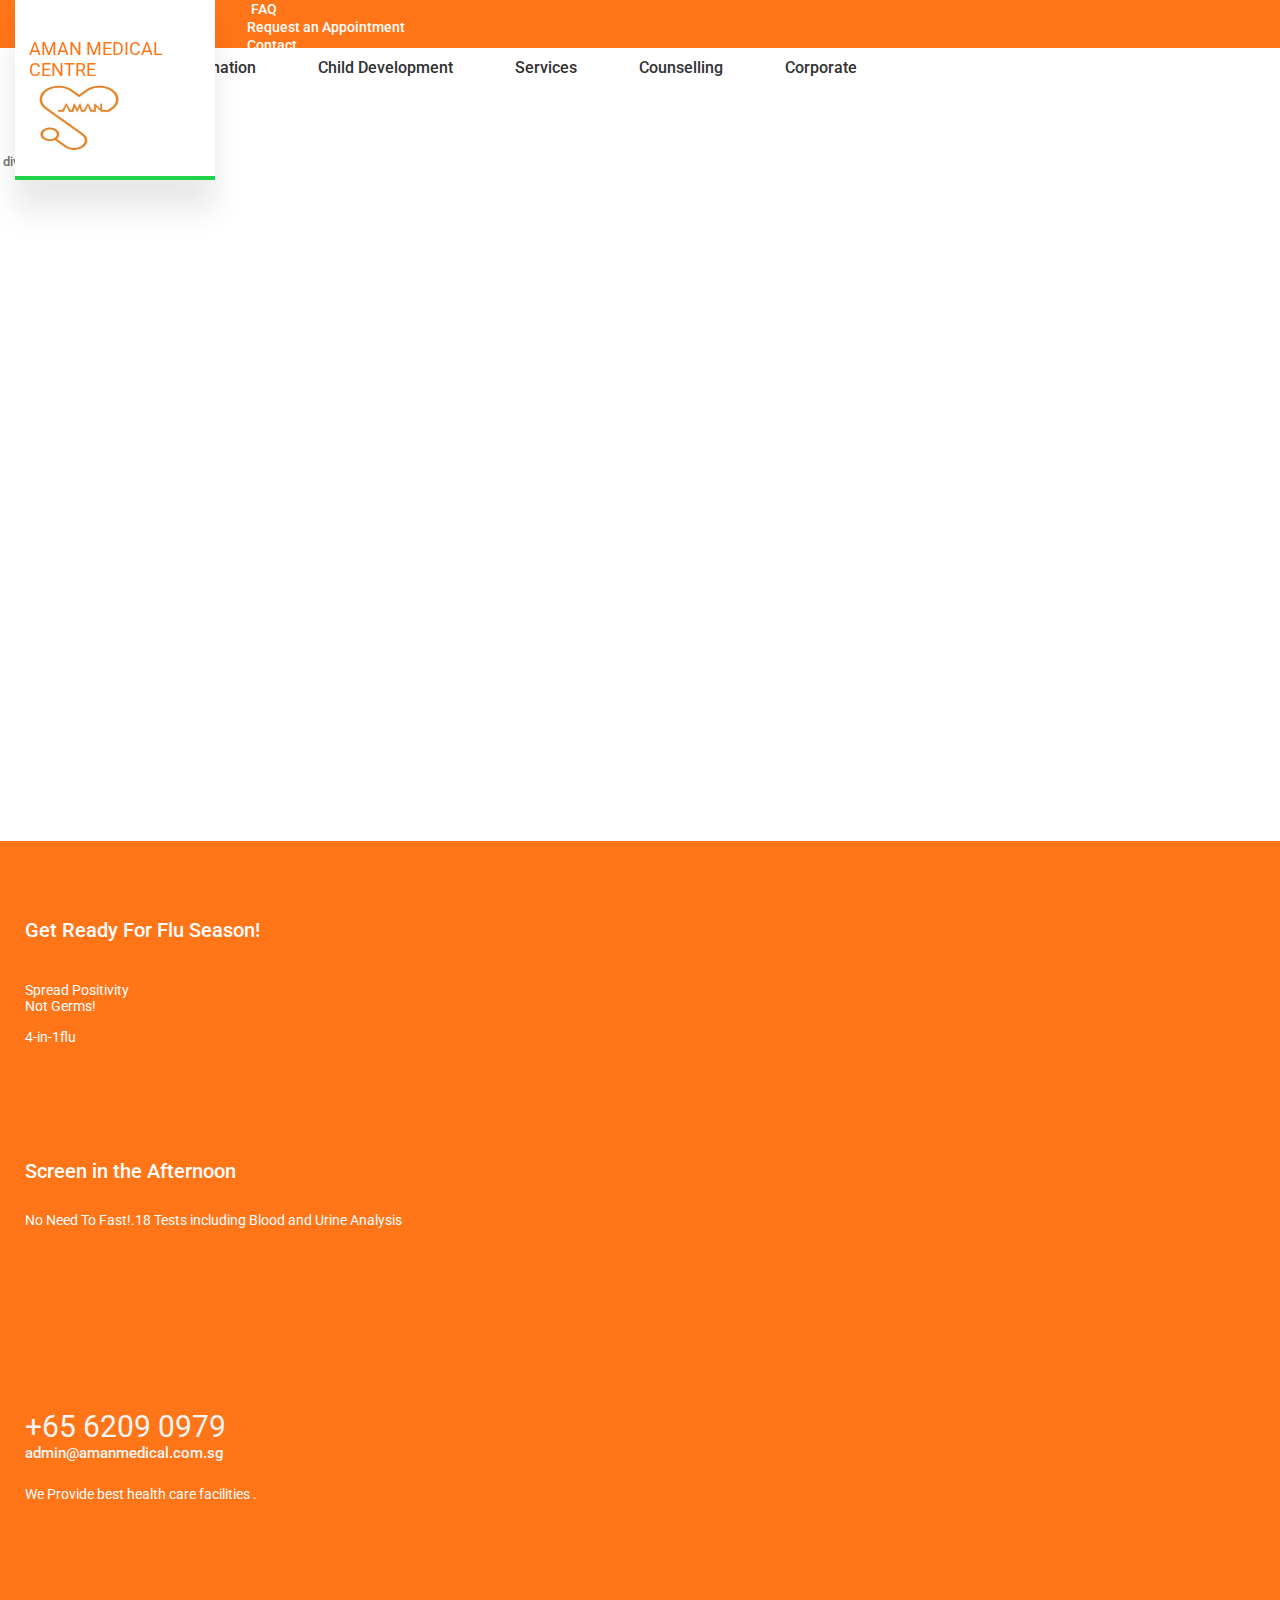
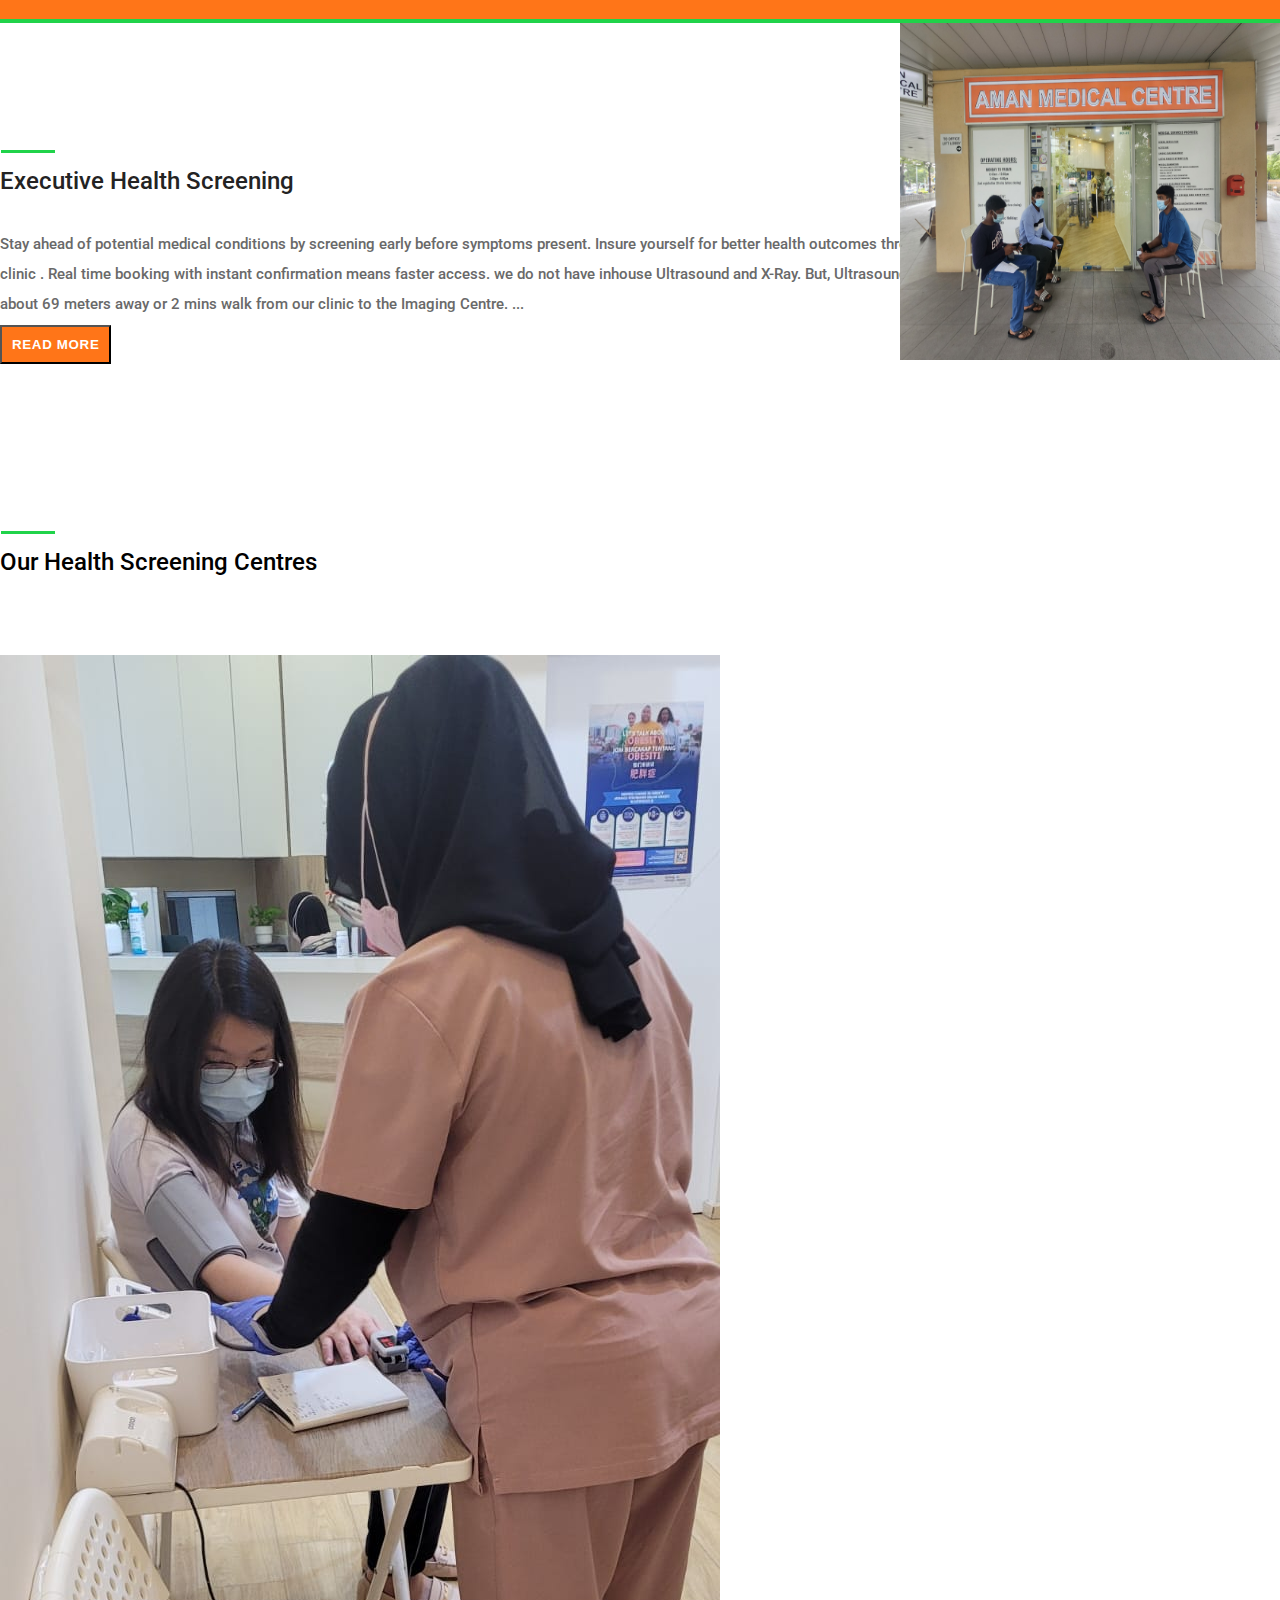
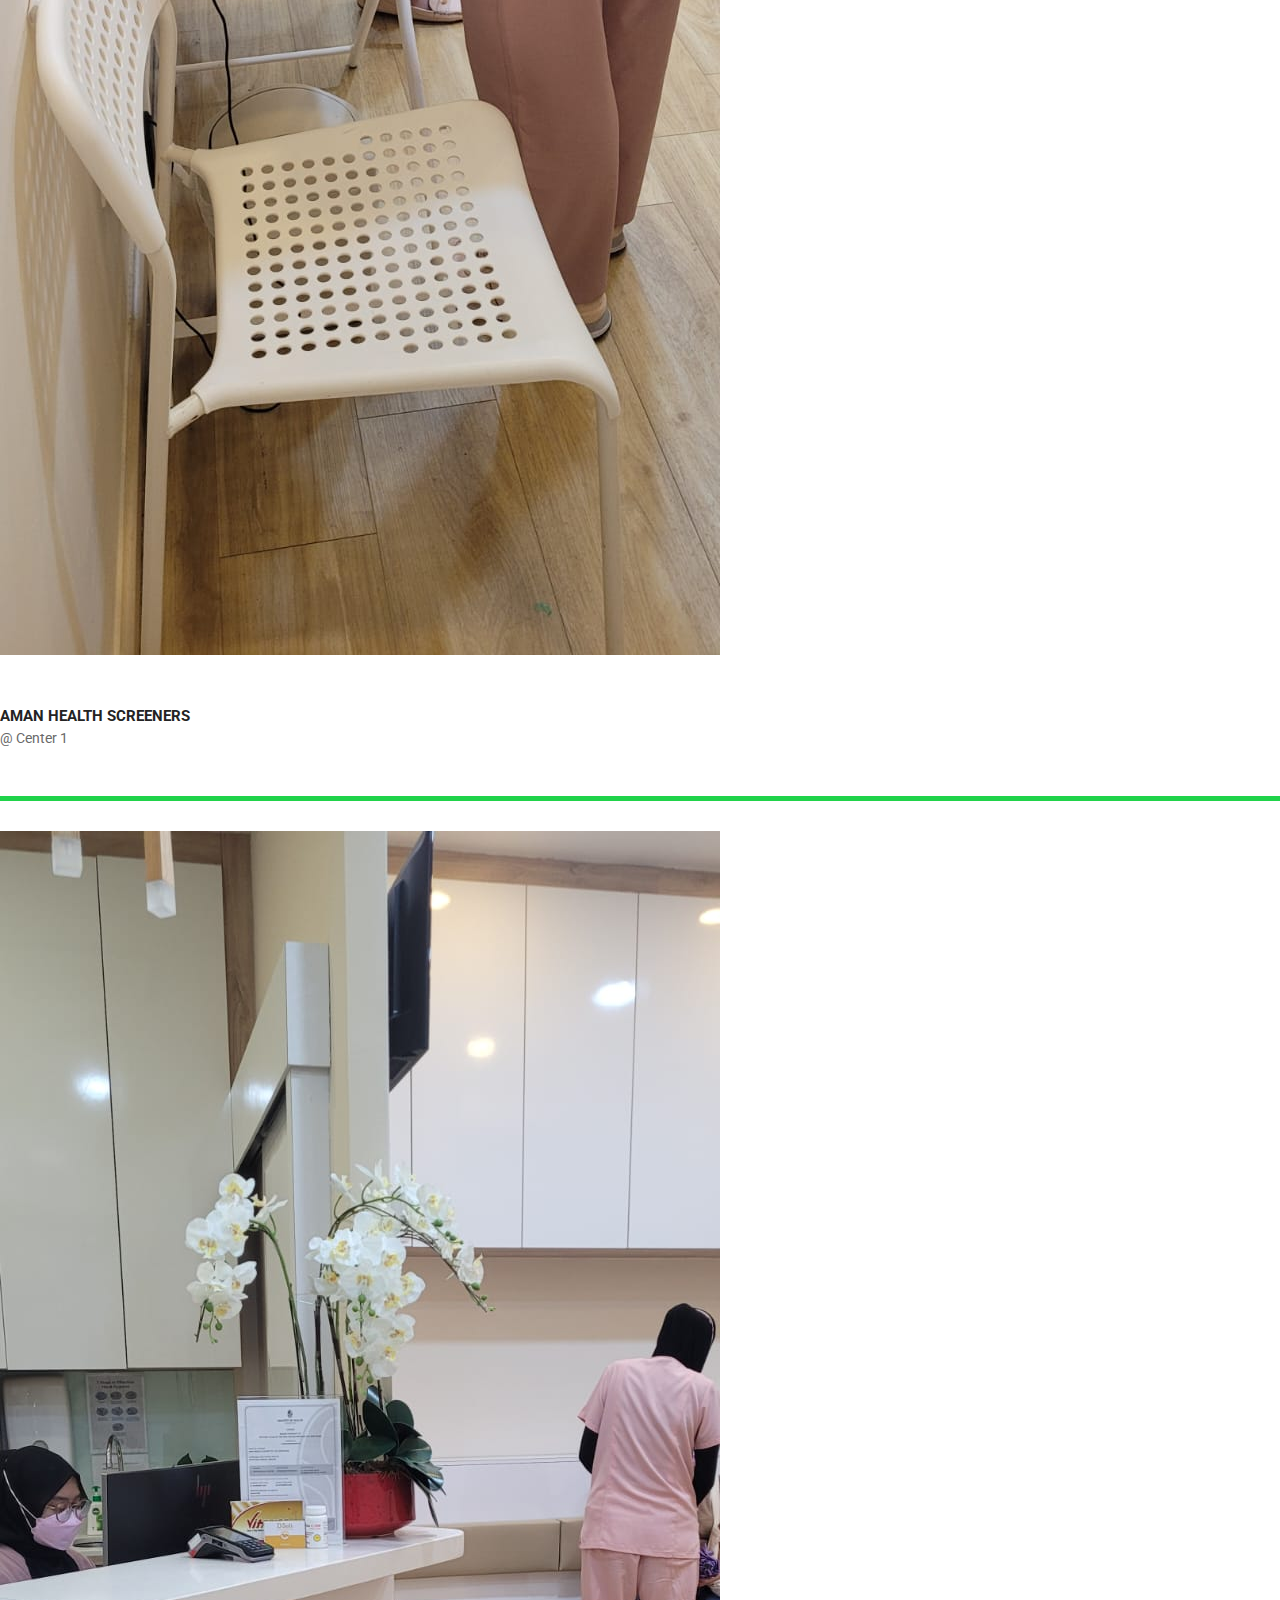
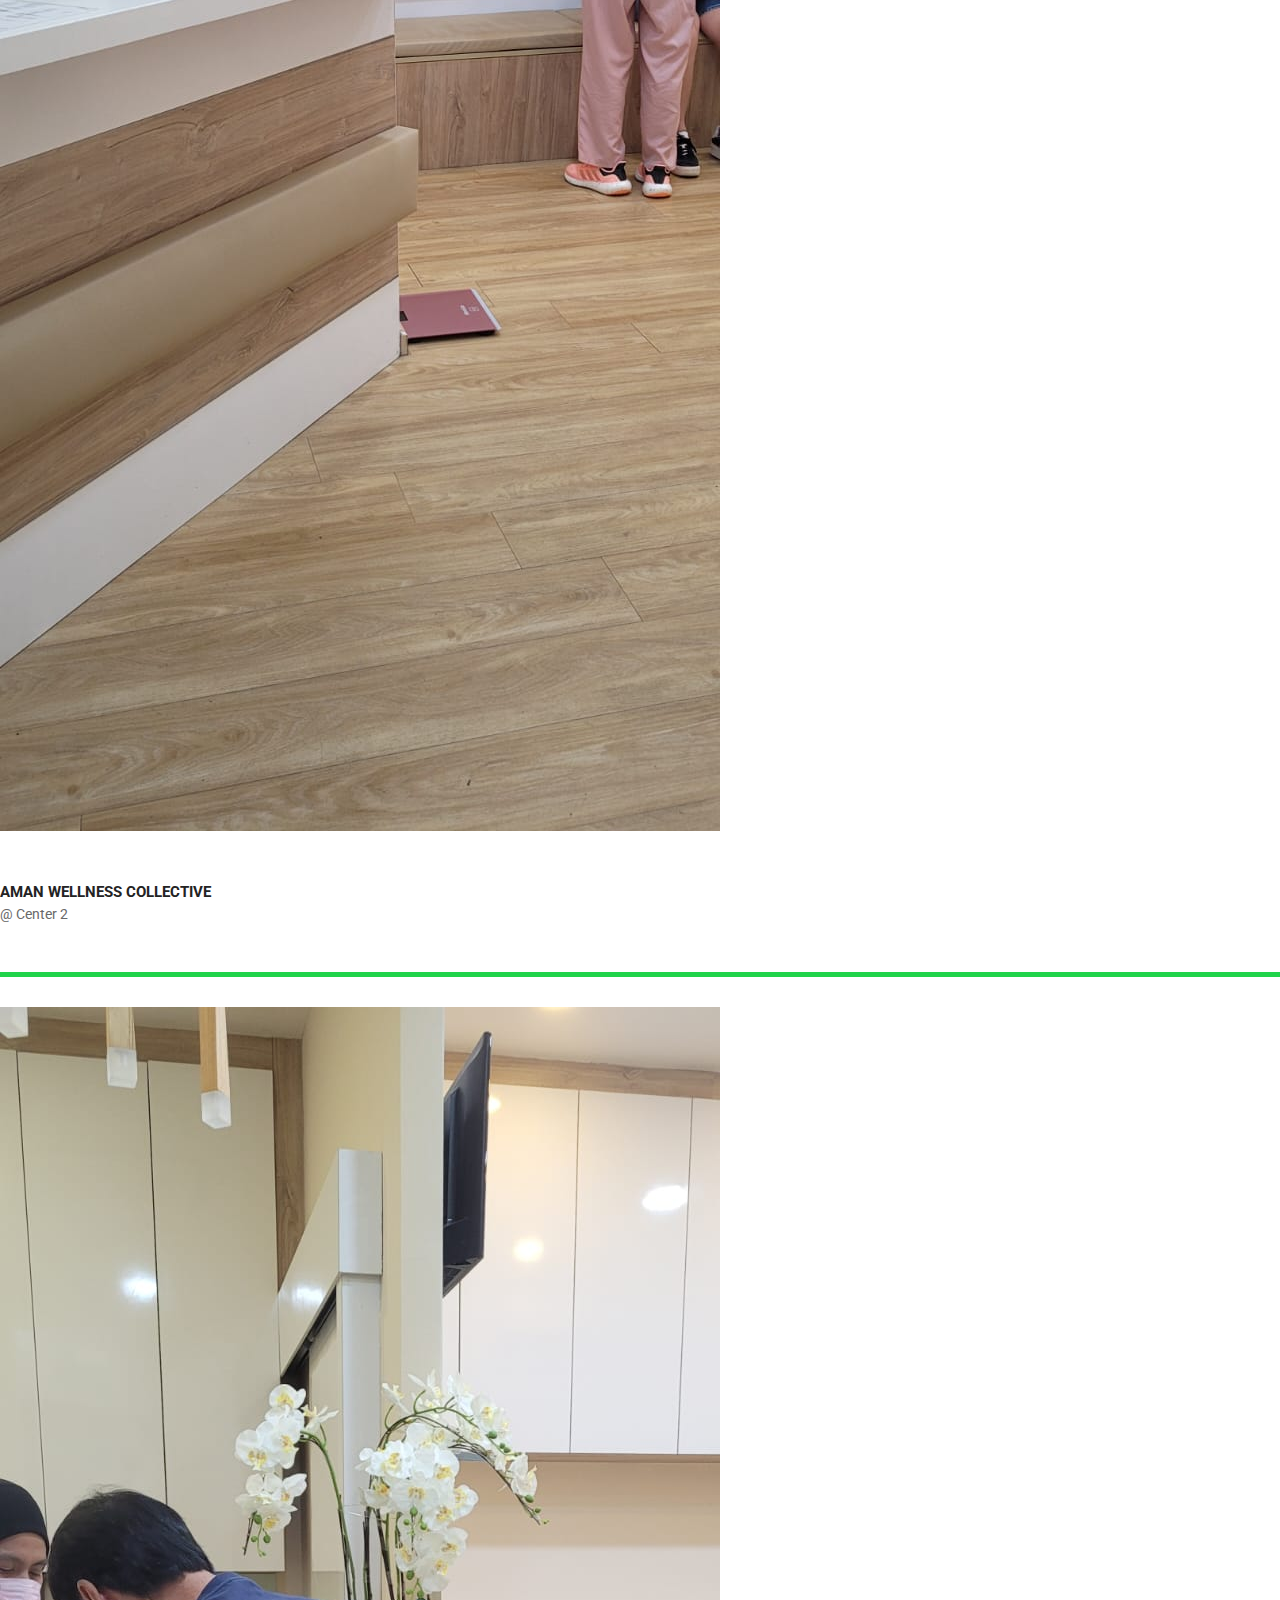
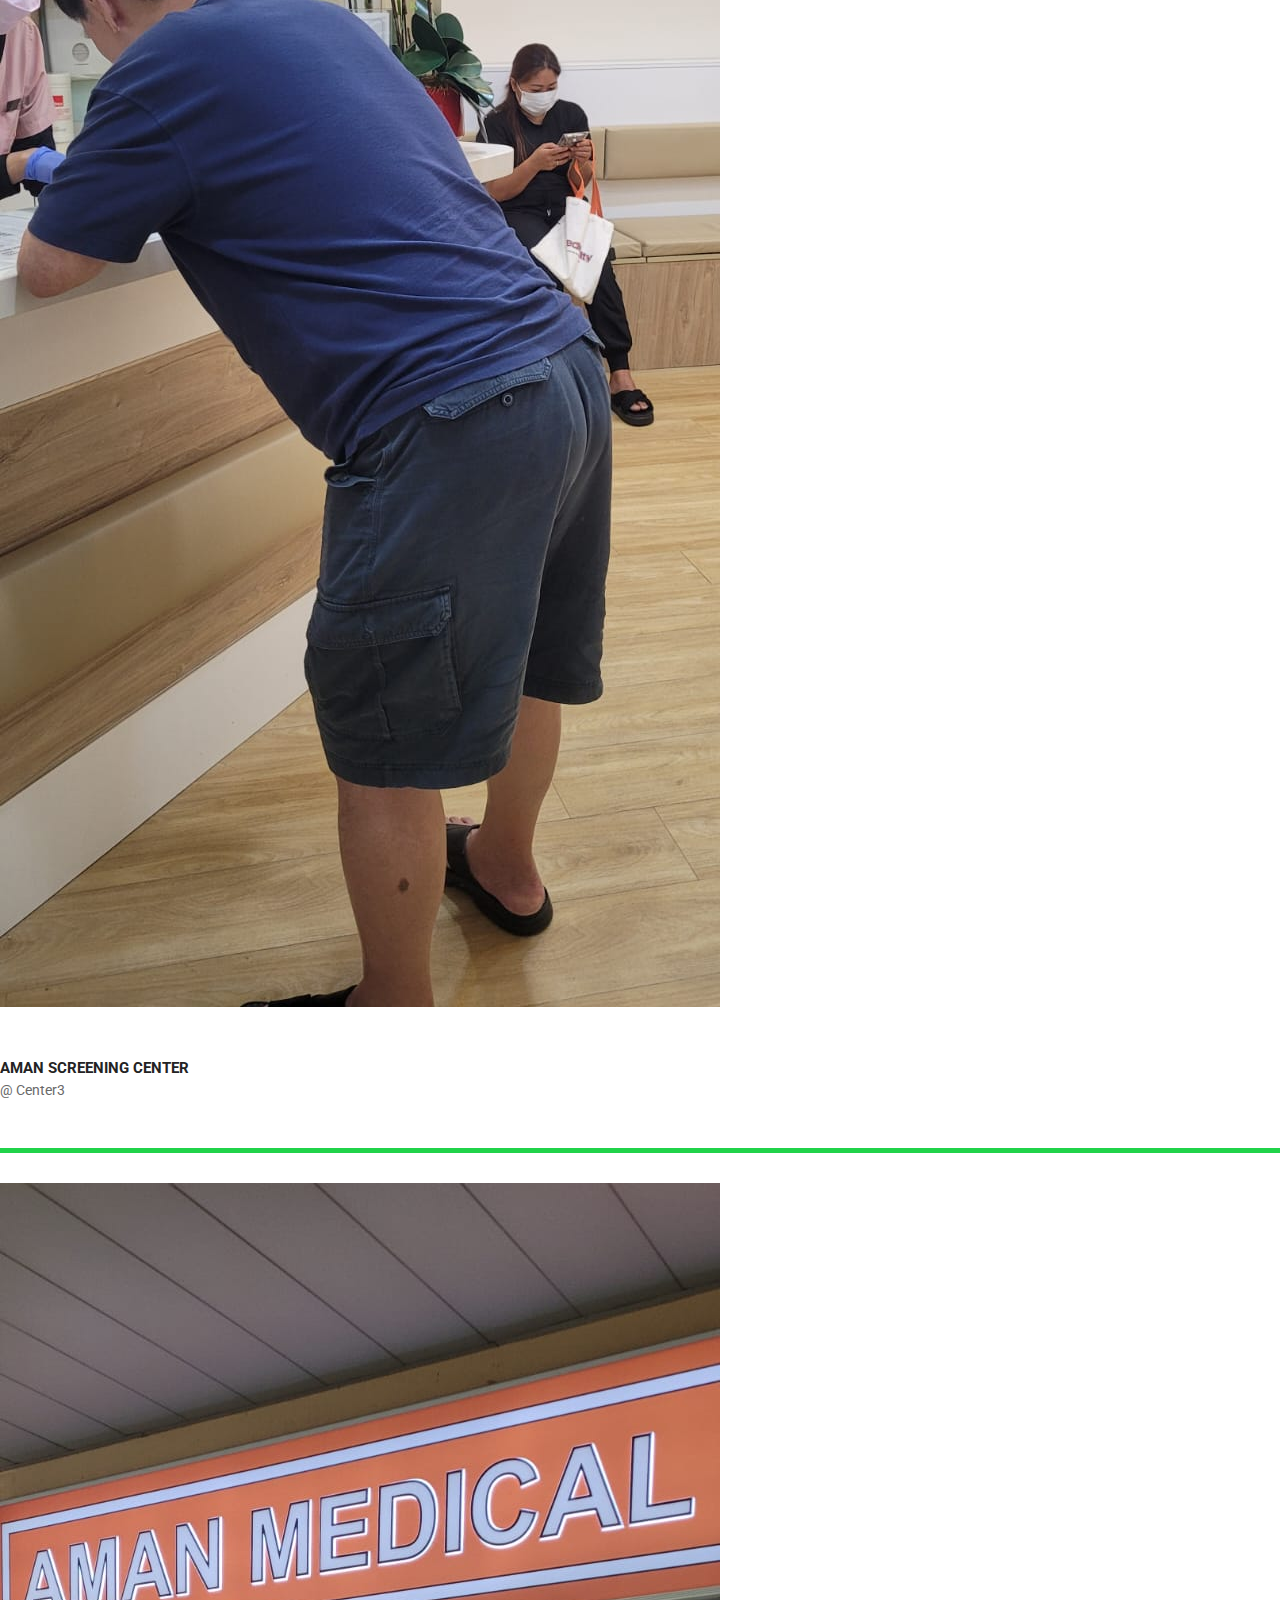
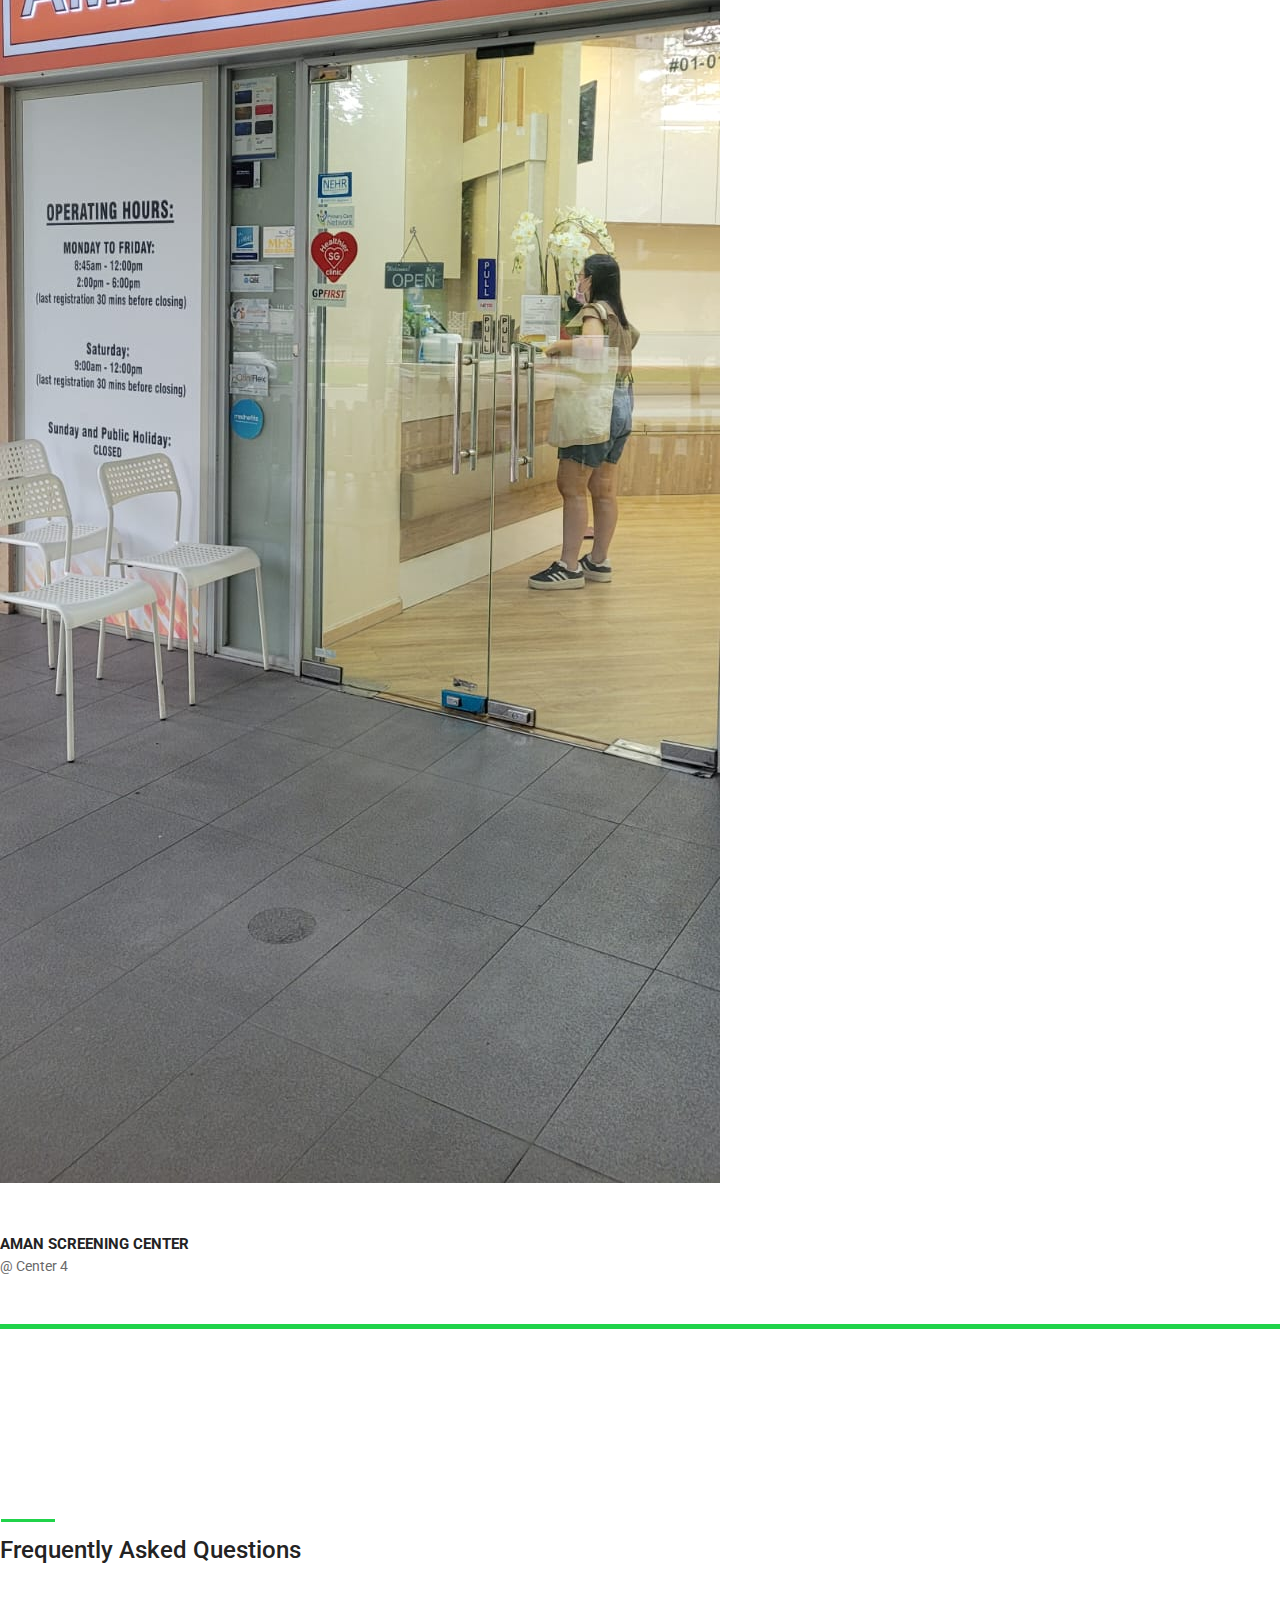
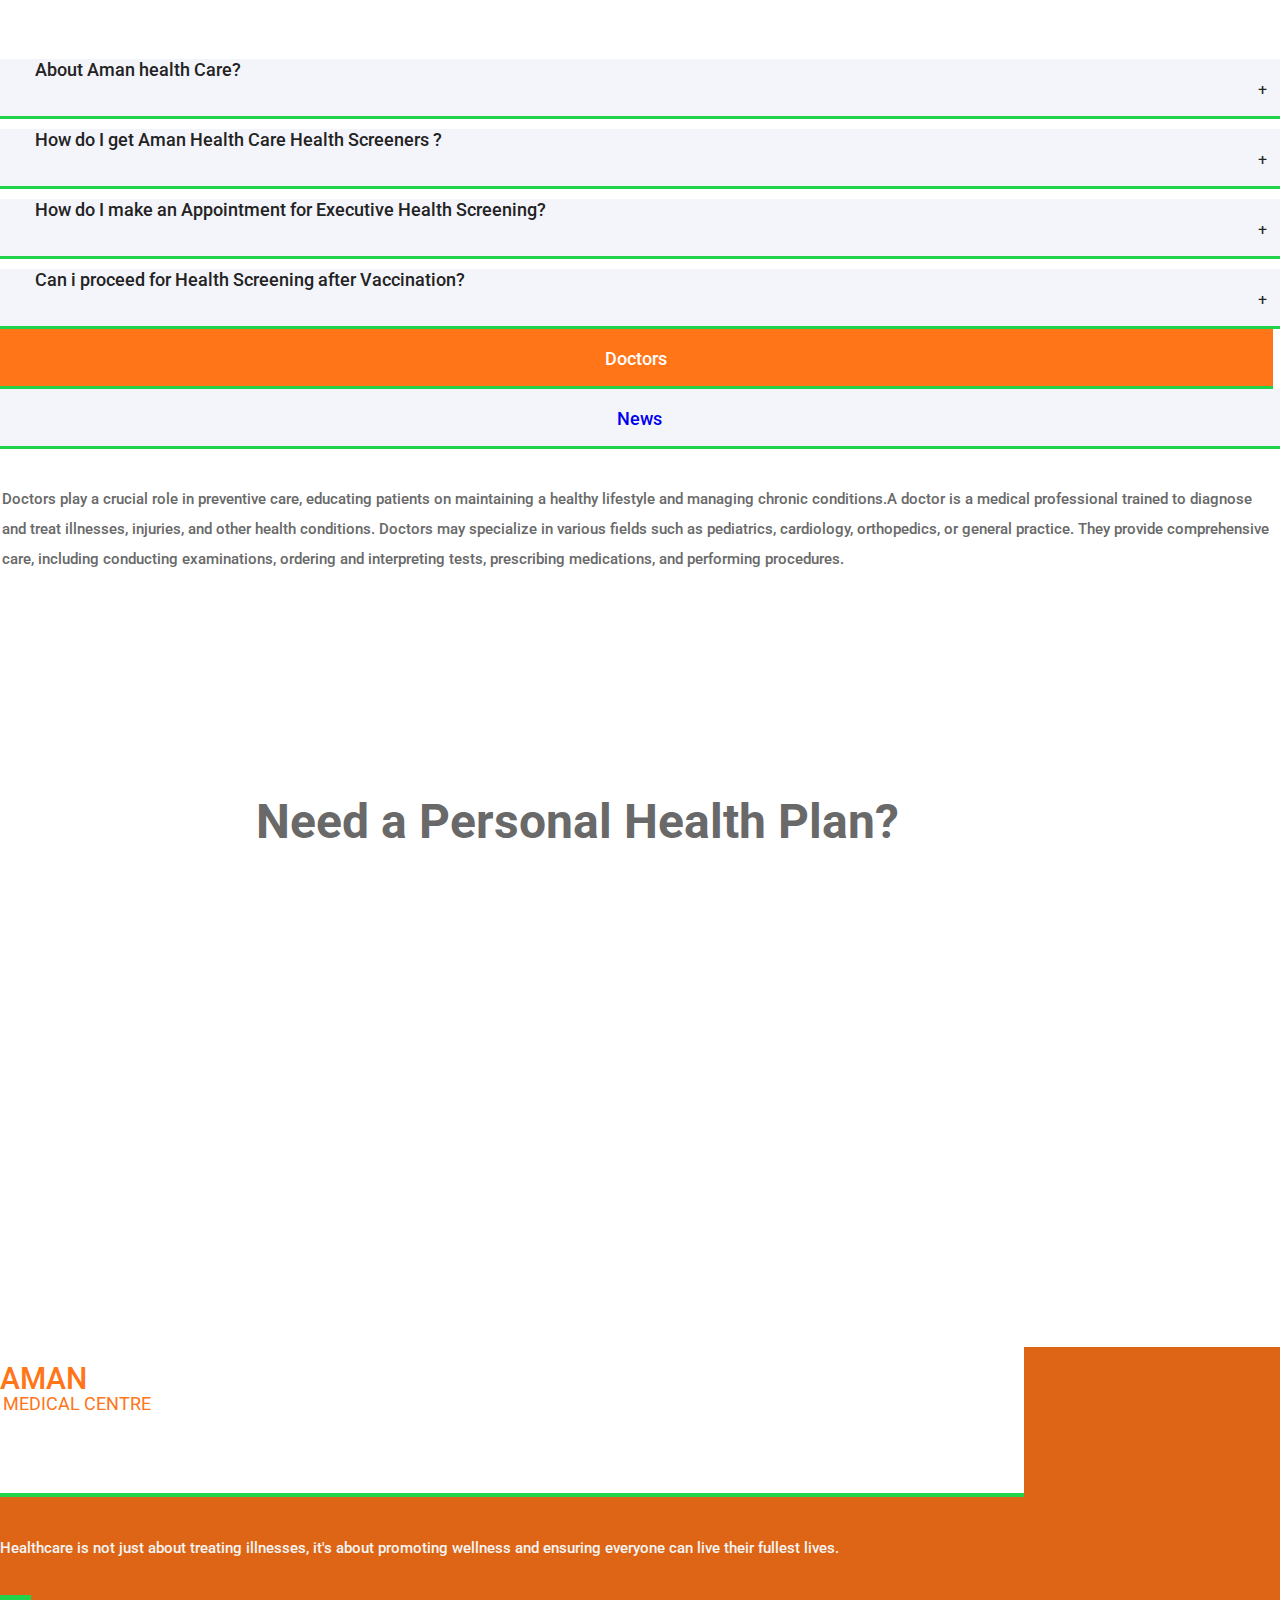
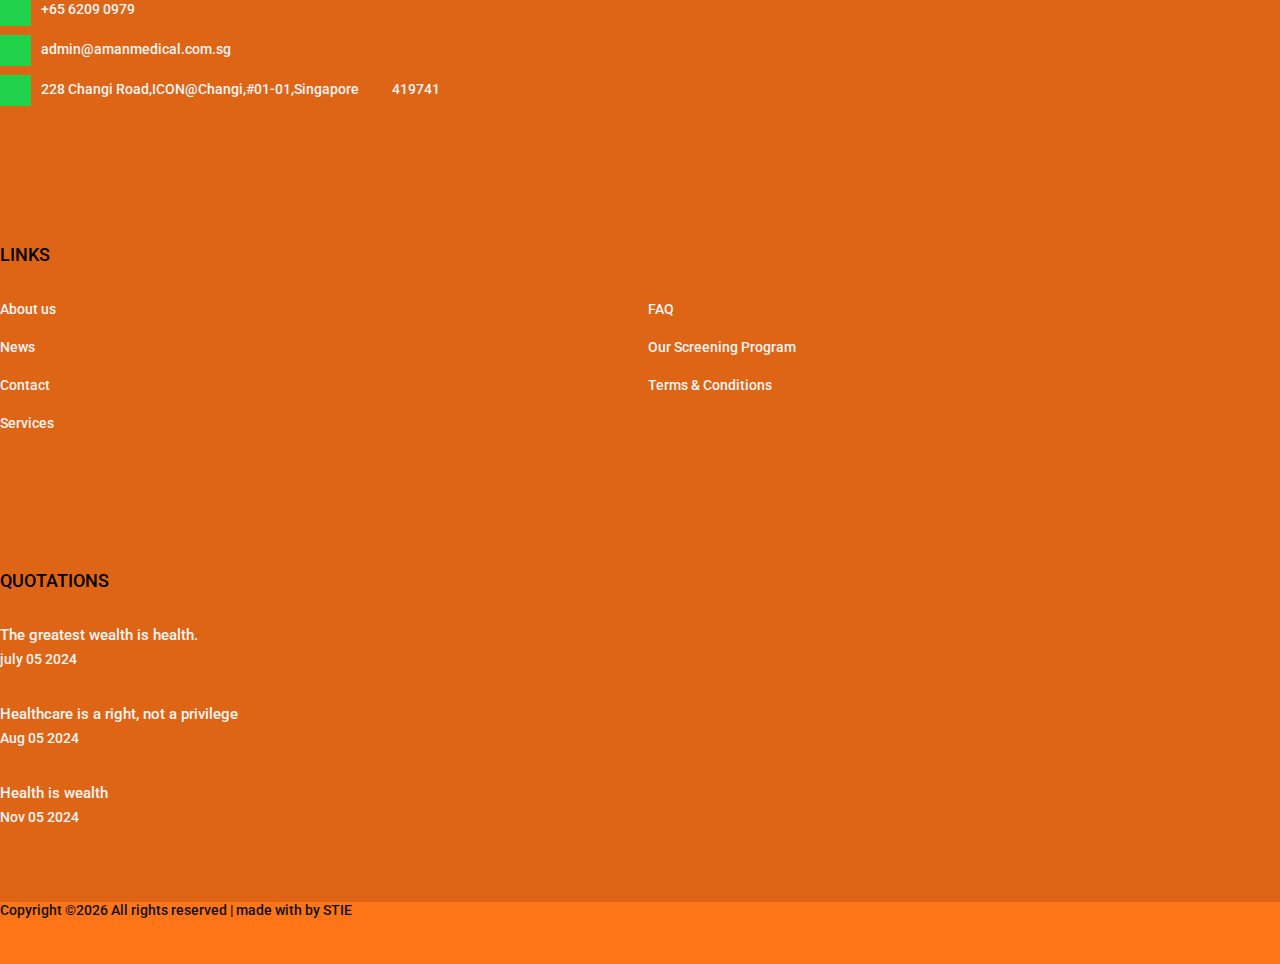
==== index.html @ 5af49a5d "ffff" ====
<!DOCTYPE html>
<html lang="en">
<head>
<title>Aman Medical Centre</title>
<meta charset="utf-8">
<meta http-equiv="X-UA-Compatible" content="IE=edge">
<meta name="description" content="CareMed demo project">
<meta name="viewport" content="width=device-width, initial-scale=1">
<link rel="icon" href="images/amanlogo.jpg" type="image/gif">
<link rel="stylesheet" type="text/css" href="styles/bootstrap4/bootstrap.min.css">
<link href="plugins/font-awesome-4.7.0/css/font-awesome.min.css" rel="stylesheet" type="text/css">
<link rel="stylesheet" type="text/css" href="plugins/OwlCarousel2-2.2.1/owl.carousel.css">
<link rel="stylesheet" type="text/css" href="plugins/OwlCarousel2-2.2.1/owl.theme.default.css">
<link rel="stylesheet" type="text/css" href="plugins/OwlCarousel2-2.2.1/animate.css">
<link rel="stylesheet" type="text/css" href="styles/main_styles.css">
<link rel="stylesheet" type="text/css" href="styles/responsive.css">
<style>
	.logo_content
{
	width: 100%;
	height: 100%;
	padding: 11px;
} 
.logo_sub
{
	font-size: 18px;
	font-weight: 400;
	color: #ff7518;
	padding-left: 3px;
	margin-top: 2px;
}
        .menu_inner {
            padding: 15px;
        }

        .menu_list {
            list-style: none;
            padding: 0;
        }

        .menu_item {
            margin-bottom: 15px;
        }

        .menu_item a {
            text-decoration: none;
            color: #000;
            font-size: 18px;
        }

        .menu_extra {
            margin-top: 20px;
        }

        .menu_appointment a {
            text-decoration: none;
            color: #007BFF;
        }

        .menu_emergencies {
            margin-top: 10px;
            font-size: 16px;
            color: #d9534f;
        }

        .submenu_list {
            list-style: none;
            padding-left: 20px;
            display: none;
        }

        .menu_item_dropdown:hover .submenu_list {
            display: block;
        }
        .submenu_item a {
            color: #007BFF;
        }

</style>
</head>
<body>
<div class="super_container">
	<!-- Header -->
	<header class="header trans_200">
		<!-- Top Bar -->
		<div class="top_bar">
			<div class="container">
				<div class="row">
					<div class="col">
						<div class="top_bar_content d-flex flex-row align-items-center justify-content-start">
							<div class="top_bar_item"><a href="faq.html">FAQ</a></div>
							<div class="top_bar_item"><a href="#">Request an Appointment</a></div>
							<div class="top_bar_item"><a href="contact.html">Contact</a></div>
							 <div class="emergencies  d-flex flex-row align-items-center justify-content-start ml-auto">AMAN MEDICAL CENTRE</div>
						</div>

					</div>
				</div>
			</div>
		</div>

		
		<div class="header_container">
			<div class="container">
				<div class="row">
					<div class="col">
						<div class="header_content d-flex flex-row align-items-center justify-content-start">
							<nav class="main_nav ml-auto">
								<ul>
									<li><a href="index.html">Home</a></li>
									<!-- <li><a href="about.html">About us</a></li> -->
									<li class="nav-item dropdown">
										<a class="nav-link dropdown-toggle" href="#" id="navbarDropdown" role="button" data-toggle="dropdown" aria-haspopup="true" aria-expanded="false">
											Health Information
										</a>
										<div class="dropdown-menu" aria-labelledby="navbarDropdown">
											
											<a class="dropdown-item" href="executivehealth.html">Executive Health Screening</a>
											<a class="dropdown-item" href="clinic.html">Clinic Health Screening</a>
											<a class="dropdown-item" href="homebased.html">Home Based  Health Screening</a>
										</div>
									</li>
									<li class="nav-item dropdown">
										<a class="nav-link dropdown-toggle" href="#" id="navbarDropdown" role="button" data-toggle="dropdown" aria-haspopup="true" aria-expanded="false">
											Child Development
										</a>
										<div class="dropdown-menu" aria-labelledby="navbarDropdown">
											
											<a class="dropdown-item" href="paediatrics.html">Child Development Screening</a>
											
										</div>
									</li>
									<li><a href="services.html">Services</a></li>
									<!-- <li class="nav-item dropdown">
										<a class="nav-link dropdown-toggle" href="#" id="navbarDropdown" role="button" data-toggle="dropdown" aria-haspopup="true" aria-expanded="false">
											Services
										</a>
										<div class="dropdown-menu" aria-labelledby="navbarDropdown">
											
											<a class="dropdown-item" href="executivehealth.html">Executive Health Screening</a>
											<a class="dropdown-item" href="clinic.html">Clinic Health Screening</a>
											<a class="dropdown-item" href="homebased.html">Home Based  Health Screening</a>
										</div>
									</li> -->
									<li class="nav-item dropdown">
										<a class="nav-link dropdown-toggle" href="#" id="navbarDropdown" role="button" data-toggle="dropdown" aria-haspopup="true" aria-expanded="false">
											Counselling
										</a>
										<div class="dropdown-menu" aria-labelledby="navbarDropdown">
											
											<a class="dropdown-item" href="#">Counselling Centre</a>
											<a class="dropdown-item" href="#">Join Us as a Therapist</a>
											<a class="dropdown-item" href="#">Room Rental</a>
										</div>
									</li>
									<li><a href="news.html">Corporate</a></li>
									<!-- <li><a href="contact.html">Contact</a></li> -->
								</ul>
							</nav>
							<div class="hamburger ml-auto"><i class="fa fa-bars" aria-hidden="true"></i></div>
						</div>
					</div>
				</div>
			</div>
		</div>

		<!-- Logo -->
		<div class="logo_container_outer">
			<div class="container">
				<div class="row">


					<div class="col">
						<div class="logo_container">
							<a href="#">
								<div class="logo_content ">
									 <div class="logo_line"></div> 
									<div class="logo d-flex flex-row align-items-center justify-content-center">
										<div class="logo_sub" style="color: #ff7518;">AMAN MEDICAL CENTRE </div>
										<div class="logo_text"><img class="img" src="images/amanlogonew.jpg" alt="" style="width:100px;height:72px;"></div>
										 <!-- <div class="logo_box">+</div>  -->
									</div>
									
								</div>
							</a>
						</div>
					</div>
					<!-- <div class="col" style="height: 150px;">
						< div class="logo_container">
							<img class="" src="images/amandec.jpg" alt="" style="width: 100;height: 114;">
							
						</>
					</div> -->
				</div>
			</div>	
		</div>

	</header>

	<!-- Menu -->

	 <!-- <div class="menu_container menu_mm">

		
		<div class="menu_close_container">
			<div class="menu_close"></div>
		</div>

		<div class="menu_inner menu_mm">
			<div class="menu menu_mm">
				<ul class="menu_list menu_mm">
					<li class="menu_item menu_mm"><a href="index.html">Home</a></li>
					
					<li class="menu_item menu_mm menu_item_dropdown">
						<a>Health Screening</a>
						<ul class="submenu_list menu_mm">
							<li class="submenu_item menu_mm"><a  href="executivehealth.html">Executive Health Screening</a></li>
							<li class="submenu_item menu_mm"><a  href="clinic.html">Clinic Health Screening</a></li>
							<li class="submenu_item menu_mm"><a  href="homebased.html">Home Based  Health Screening</a></li>
							
						</ul>
					</li>
					<li class="menu_item menu_mm menu_item_dropdown">
						<a href="#">Paediatrics </a>
						<ul class="submenu_list menu_mm">
							<li class="submenu_item menu_mm"><a  href="paediatrics.html">Paediatric  Clinic</a></li>
							
							
						</ul>
					</li>
					<li class="menu_item menu_mm menu_item_dropdown">
						<a href="#">General Practice</a>
						<ul class="submenu_list menu_mm">
							<li class="submenu_item menu_mm"><a  href="executivehealth.html">Executive Health Screening</a></li>
							<li class="submenu_item menu_mm"><a  href="clinic.html">Clinic Health Screening</a></li>
							<li class="submenu_item menu_mm"><a  href="homebased.html">Home Based  Health Screening</a></li>
							
						</ul>
					</li>

					<li class="menu_item menu_mm menu_item_dropdown">
						<a href="#">	Counselling</a>
						<ul class="submenu_list menu_mm">
							<li class="submenu_item menu_mm"><a  href="executivehealth.html">Counselling Centre</a></li>
							<li class="submenu_item menu_mm"><a  href="clinic.html">Join Us as a Therapist</a></li>
							<li class="submenu_item menu_mm"><a  href="homebased.html">Room Rental</a></li>
							
						</ul>
					</li>

					<li class="menu_item menu_mm"><a href="news.html">Corporate</a></li>
					
				</ul>
			</div>
			<div class="menu_extra">
				<div class="menu_appointment"><a href="#">Request an Appointment</a></div>
				<div class="menu_emergencies">AMAN MEDICAL CENTRE</div>
			</div>

		</div>

	</div> -->

	<div class="menu_container menu_mm">
        <div class="menu_close_container">
            <div class="menu_close"></div>
        </div>
        <div class="menu_inner menu_mm">
            <div class="menu menu_mm">
                <ul class="menu_list menu_mm">
                    <li class="menu_item menu_mm"><a href="index.html">Home</a></li>
                    <li class="menu_item menu_mm menu_item_dropdown">
                        <a href="#">Health Screening <i class="fa fa-chevron-down"></i></a>
                        <ul class="submenu_list menu_mm">
                            <li class="submenu_item menu_mm"><a href="executivehealth.html">Executive Health Screening</a></li>
                            <li class="submenu_item menu_mm"><a href="clinic.html">Clinic Health Screening</a></li>
                            <li class="submenu_item menu_mm"><a href="homebased.html">Home Based Health Screening</a></li>
                        </ul>
                    </li>
                    <li class="menu_item menu_mm menu_item_dropdown">
                        <a href="#">Child Development <i class="fa fa-chevron-down"></i></a>
                        <ul class="submenu_list menu_mm">
                            <li class="submenu_item menu_mm"><a href="paediatrics.html">Child Development Screening</a></li>
                        </ul>
                    </li>
					<li class="menu_item menu_mm"><a href="services.html">Services</a></li>
                    <!-- <li class="menu_item menu_mm menu_item_dropdown">
                        <a href="#">General Practice <i class="fa fa-chevron-down"></i></a>
                        <ul class="submenu_list menu_mm">
                            <li class="submenu_item menu_mm"><a href="executivehealth.html">Executive Health Screening</a></li>
                            <li class="submenu_item menu_mm"><a href="clinic.html">Clinic Health Screening</a></li>
                            <li class="submenu_item menu_mm"><a href="homebased.html">Home Based Health Screening</a></li>
                        </ul>
                    </li> -->
                    <li class="menu_item menu_mm menu_item_dropdown">
                        <a href="#">Counselling <i class="fa fa-chevron-down"></i></a>
                        <ul class="submenu_list menu_mm">
                            <li class="submenu_item menu_mm"><a href="#">Counselling Centre</a></li>
                            <li class="submenu_item menu_mm"><a href="#">Join Us as a Therapist</a></li>
                            <li class="submenu_item menu_mm"><a href="#">Room Rental</a></li>
                        </ul>
                    </li>
                    <li class="menu_item menu_mm"><a href="news.html">Corporate</a></li>
					<li class="menu_item menu_mm"><a href="contact.html">Contact</a></li>
                </ul>
            </div>
            <div class="menu_extra">
                <div class="menu_emergencies">AMAN MEDICAL CENTRE</div>
            </div>
        </div>
    </div>



	
	<!-- Home -->

	<div class="home">
		<div class="home_slider_container">
			<!-- Home Slider -->
			<div class="owl-carousel owl-theme home_slider">
				
				<!-- Slider Item -->
				<div class="owl-item">
					<!-- <div class="home_slider_background float-right" style="background-image:url(images/spineleimg.jpg); opacity:0.3"></div> -->
					<div class="home_content">
						<div class="container">
							<div class="row">
								<div class="col">
									<div class="home_content_inner">
										<!-- <div class="home_title"><h3 class="primary">Executive Health Screening</h3></div>
										<div class="home_title"><h4>Preventive medicine made precise for you</h4></div> -->
										<div class="home_title"><h6 class="" style="color: #ff7518;">AMAN MEDICAL CENTRE</h6></div>
										
										<div class="home_text">
											
												<p class="text-justify text-dark" >Aman Medical centre is a healthcare facility dedicated to providing comprehensive and 
													compassionate medical care to its patients. With a team of experienced doctors and healthcare professionals,
													 the clinic offers a wide range of services, including general health check-ups, preventive care, diagnostics,
													  and treatment for various medical conditions. Aman Medical centre is committed to ensuring the well-being of
													   the community by delivering high-quality, personalized care in a comfortable and friendly environment.
													   Aman Medical centre stands as a beacon of excellence in healthcare, prioritizing patient-centered care and 
													   modern medical practices. Located in a convenient and accessible area, the clinic is equipped with advanced technologies
													    medical technology and facilities to cater to the diverse needs of its patients.

												   </p>
												
										</div>
										<!-- <div class="button home_button">
											<a href="#">read more</a>
										</div> -->
									</div>
								</div>

								<div class="col">
									<div class="home_slider_background float-right" style="background-image:url(images/spineleimg.jpg); opacity:0.7"></div>
										
										<!-- <div class="home_text">
												
										</div> -->
										<!-- <div class="button home_button">
											<a href="#">read more</a>
										</div> -->
									</div>
								</div>



							</div>
						</div>
					</div>
				</div>

				

				

			</div>
		</div>
	</div>

	<!-- 3 Boxes -->

	<div class="boxes">
		<div class="container">
			<div class="row">
				
				<!-- Box -->
				<div class="col-lg-4 box_col">
					<div class="box working_hours">
						<div class="box_icon d-flex flex-column align-items-start justify-content-center"><div style="width:29px; height:29px;"><img src="images/alarm-clock.svg" alt=""></div></div>
						<div class="box_title font-italic">Get Ready For Flu Season!</div>
						<div class="working_hours_list">
							<ul>
								<li class="d-flex flex-row align-items-center justify-content-start">
									<div>Spread Positivity </div>
									<div class="ml-auto">Not Germs!</div>
								</li>
								<li class="d-flex flex-row align-items-center justify-content-start">
									<div>4-in-1flu</div>
									<!-- <div class="ml-auto">$30</div> -->
								</li>
								<!-- <li class="d-flex flex-row align-items-center justify-content-start">
									<div>Sunday</div>
									<div class="ml-auto"></div>
								</li> -->
							</ul>

							 <!-- <div class="button home_button">
											<a href="#">Book Now</a>
										</div>  -->
						</div>
					</div>
				</div>

				<!-- Box -->
				<div class="col-lg-4 box_col">
					<div class="box box_appointments">
						<div class="box_icon d-flex flex-column align-items-start justify-content-center"><div style="width: 29px; height:29px;"><img src="images/bell.svg" alt=""></div></div>
						<div class="box_title font-italic">Screen in the Afternoon</div>
						<div class="box_text"> No Need To Fast!.18 Tests including Blood and Urine Analysis
							
						</div>
						
                        <!-- <div class="button home_button">
							<a href="#">Book Now</a>
						</div>  -->


					</div>

					
				</div>

				<!-- Box -->
				<div class="col-lg-4 box_col">
					<div class="box box_emergency">
						<div class="box_icon d-flex flex-column align-items-start justify-content-center"><div style="width: 37px; height:37px; margin-left:-4px;"><img src="images/phone-call.svg" alt=""></div></div>
						<!-- <div class="box_title font-italic">24x7 Service</div> -->
						<div class="box_phone">+65 6209 0979</div>
						<div class="box_mail " style="color: whitesmoke;" >admin@amanmedical.com.sg</div>
						<div class="box_emergency_text">We Provide best health care facilities .</div>
					</div>
				</div>

			</div>
		</div>
	</div>

	<!-- About -->

	<div class="about" >
		<div class="container">
			<div class="row row-lg-eq-height">
				
				<!-- About Content -->
				<div class="col-lg-7">
					<div class="about_content">
						<div class="section_title text-uppercase"><h2>Executive Health Screening</h2></div>
						<div class="about_text">
							<p class="text-justify">Stay ahead of potential medical conditions by screening early before symptoms present.
								Insure yourself for better health outcomes through our comprehensive packages conducted at Our clinic 
			.                    Real time booking with instant confirmation means faster access.
			                     <!-- Inhouse X-rays.
								 ultrasounds, mammogram and treadmill means greater convenience. Next day blood test results with video 
								 consultation follow up is important -->
								 we do not have inhouse Ultrasound and X-Ray. But, Ultrasound and X Ray will be done
								  by our appointed partner, it is about 69 meters away or 2 mins walk from our clinic to the Imaging Centre.
									<span class="" id="dots">...</span><span class="" id="moreText"    style="display: none;">  
										or 2 mins walk from our clinic to the Imaging Centre.</span>
								</p>
						</div>
						
						<div>
							<button id="showMoreBtn" onclick="showMoreText()">Read More</button>
						</div>
					</div>
				</div>

				<!-- About Image -->
				<div class="col-lg-5">
					<div class="about_image"><img src="images/aman12.jpg" alt="image" style="width:380px; height:350px;"></div>
				</div>
			</div>
		</div>
	</div>

	<!-- Departments -->

	<div class="departments">
		<div class="departments_background parallax-window" data-parallax="scroll" data-image-src="images/.jpg" data-speed="0.8"></div>
		<div class="container">
			<div class="row">
				<div class="col">
					<div class="section_title section_title_light text-uppercase" ><h2 style="color: #000;">Our Health Screening Centres</h2></div>
				</div>
			</div>
			<div class="row departments_row row-md-eq-height">
				
				<!-- Department -->
				<div class="col-lg-3 col-md-6 dept_col">
					<div class="dept">
						<div class="dept_image"><img src="images/aman1.jpg" alt=""></div>
						<div class="dept_content text-center">
							<div class="dept_title">Aman Health Screeners</div>
							<div class="dept_subtitle">@ Center 1</div>
						</div>
					</div>
				</div>

				<!-- Department -->
				<div class="col-lg-3 col-md-6 dept_col">
					<div class="dept">
						<div class="dept_image"><img src="images/aman7.jpg" alt=""></div>
						<div class="dept_content text-center">
							<div class="dept_title">Aman wellness collective</div>
							<div class="dept_subtitle">@ Center 2</div>
						</div>
					</div>
				</div>

				<!-- Department -->
				<div class="col-lg-3 col-md-6 dept_col">
					<div class="dept">
						<div class="dept_image"><img src="images/aman10.jpg" alt=""></div>
						<div class="dept_content text-center">
							<div class="dept_title">Aman  Screening Center</div>
							<div class="dept_subtitle">@ Center3</div>
						</div>
					</div>
				</div>

				<!-- Department -->
				<!-- <div class="col-lg-3 col-md-6 dept_col">
					<div class="dept">
						<div class="dept_text">
							<p> </p>
						</div>
						<div class="button dept_button"><a href="#">read more</a></div>
					</div>
				</div> -->

                <div class="col-lg-3 col-md-6 dept_col">
					<div class="dept">
						<div class="dept_image"><img src="images/aman5.jpg" alt=""></div>
						<div class="dept_content text-center">
							<div class="dept_title">Aman  Screening Center</div>
							<div class="dept_subtitle">@ Center 4</div>
						</div>
					</div>
				</div>



			</div>
		</div>
	</div>

	<!-- Services -->
	<div class="accordions_tabs" style="margin-bottom: 50px;">
		<div class="container">
			<div class="row">
				<div class="col">
					<div class="section_title text-uppercase"><h2>Frequently Asked Questions</h2></div>
				</div>
			</div>

			<div class="row accordions_tabs_row">
				<div class="col-lg-7">
				
					<!-- Accordions -->
				 
					<!-- Accordions -->
					<div class="accordions">
						
						<div class="elements_accordions">

							<div class="accordion_container">
								<div class="accordion d-flex flex-row align-items-center "><div>About Aman health Care?</div></div>
								<div class="accordion_panel">
									<div>
										<p class="text-justify">
                                            <ul>  
                                       <li>Aman Medical centre is a healthcare facility dedicated to providing comprehensive and 
                                            compassionate medical care to its patients.Aman Medical centre is an executive health screener in Singapore providing
                                             Executive Health Screening at Paragon, on an appointment basis.
                                            </li>     
                                        <li>    Our operating hours are:</li>     
                                            
                                         <li>    Mon-Fri: 8:45am to 12:00pm ,&nbsp;2:00 to  6:00pm</li>
                                            
                                          <li>  Sat: 9:00am to 12:00pm</li>
                                            
                                         <li>   Sunday & Public Holiday :&nbsp;Closed</li>

                                        <li>   Please note that medical check up and post health screening follow-up at our executive health screening centre,
                                            Aman Medical centre, is on an appointment basis and you may email office@aman.sg for further arrangements.</li>
                                            </ul>
                                            </p>
									</div>
								</div>
							</div>

							<div class="accordion_container">
								<div class="accordion d-flex flex-row align-items-center"><div>How do I get Aman Health Care  Health Screeners ?</div></div>
								<div class="accordion_panel">
									<div>
										<p>To get health screeners at Aman Health Care, you can follow these steps:
                                            <ul>
                                          <li class="text-justify">1. Visit the Clinic: Go to Aman Medical centre  in person and inquire about their health screening programs
                                             at the reception. The staff can provide detailed information about the available screening packages and help
                                              you schedule an appointment.
                                            </li> 
                                        <li class="text-justify">2.  Call the Clinic: Contact Aman Medical centre  via phone. The clinic’s phone number should be available on
                                             their official website or through local directories. Call the clinic to speak with a representative who can 
                                             guide you through the process of booking a health screening appointment.
                                            </li>
                                        <li class="text-justify">3.  Online Appointment Booking: Many healthcare facilities offer online appointment booking through their official
                                             website. Visit Aman Medical centre’s website, look for the "Book an Appointment" or "Health Screening" section, 
                                             and follow the instructions to schedule your screening online.
                                            </li>
                                        <li class="text-justify">4.  Email Inquiry: If you prefer, you can send an email to Aman Medical centre’s official email address. In your
                                             email, mention your interest in health screeners and request information on available packages and appointment
                                              availability. The clinic staff will respond with the necessary details and further instructions.
                                            </li>
                                        <li class="text-justify">5.   Consult Your Primary Care Physician: If you already have a primary care physician associated with Aman Health
                                             Care, discuss your interest in health screening with them. They can provide recommendations on the appropriate 
                                             screening packages and help you set up an appointment.</li>
                                            </ul>
                                            </p>
									</div>
								</div>
							</div>

							<div class="accordion_container">
								<div class="accordion d-flex flex-row align-items-center"><div>How do I make an Appointment for Executive Health Screening?</div></div>
								<div class="accordion_panel">
									<div>
										<p class="text-justify">
                                            To make an appointment for Executive Health Screening at Aman Medical centre, you can follow these steps:
                                         
                                            
                                            <li><strong>Visit the Clinic in Person:</strong></li>
                                                <ul class="text-justify">
                                         <li>
                                        Go to Aman Medical centre.
                                        </li>
                                      <li>  Inquire at the reception about the Executive Health Screening program.</li>
                                      <li>  The staff will provide you with information about the available screening packages and help you schedule an appointment.</li>
                                        </ul>


                                    <li> <strong>   Call the Clinic:</strong></li>
                                           <ul class="text-justify">
                                     <li>  Find the clinic’s phone number on their official website or through local directories.</li>
                                      <li> Call the clinic and ask to speak with a representative about booking an Executive Health Screening.</li>
                                     <li>   Provide your details and preferred appointment time, and the representative will assist you in scheduling the screening.</li>
                                    </ul>
                                    <li> <strong>  Online Appointment Booking: </strong></li>
                                    <ul class="text-justify">
                                     <li>   Visit the official website of Aman Medical centre.</li>
                                     <li>   Look for the "Book an Appointment" or "Executive Health Screening" section.</li>
                                     <li>   Follow the instructions to fill out the necessary information and choose an available date and time for your appointment.</li>
                                    </ul>
                                     <li> <strong> Email Inquiry:</strong></li>
                                    <ul class="text-justify">
                                      <li> Send an email to the clinic's official email address.</li>
                                    <li>    In your email, mention your interest in the Executive Health Screening program and request information on available packages and appointment availability.</li>
                                      <li>  The clinic staff will respond with the necessary details and further instructions for scheduling your appointment.</li>
                                    </ul>
                                    <li> <strong>   Consult Your Primary Care Physician:</strong></li>
                                           <ul class="text-justify">
                                     <li>  If you have a primary care physician associated with Aman Medical centre, discuss your interest in Executive Health Screening with them.</li>
                                      <li>  They can provide recommendations on the appropriate screening packages and help you set up an appointment.</li>
                                       
                                    </ul>

                                        
                                        </p>
									</div>
								</div>
							</div>
                            <div class="accordion_container">
								<div class="accordion d-flex flex-row align-items-center"><div>Can i proceed for Health Screening after Vaccination?</div></div>
								<div class="accordion_panel">
									<div>
										<p>
                                            
                                                
                                                <ul class="text-justify">
                                                    <li>Yes, you can proceed with health screening after vaccination.</li>
                                                    <li>It is recommended to wait for a few days after your vaccination to ensure accurate results.</li>
                                                    <li>Some vaccines might cause temporary changes in your body's immune response and health metrics.</li>
                                                    <li>If you have any concerns, it’s best to consult with your healthcare provider before scheduling your screening.</li>
                                                </ul>
                                            
                                        </p>
									</div>
								</div>
							</div>

						</div>

					</div>
				</div>

				<div class="col-lg-5">
					
					<!-- Tabs -->
					<div class="tabs">
						
						<div class="tabs_container">
							<div class="tabs d-flex flex-row align-items-center justify-content-start">
								
								
								<div class="tab active text-uppercase">Doctors</div>
								<div class="tab text-uppercase"><a href="news.html">News</a></div>
								<!-- <div class="tab">Jobs</div> -->
							</div>
							<div class="tab_panels">
								 
								<div class="tab_panel active">
									<div class="tab_panel_content">
										<div class="tab_text clearfix">
											<p class="text-justify">Doctors play a crucial role in preventive care, educating patients on maintaining a healthy 
												lifestyle and managing chronic conditions.A doctor is a medical professional trained to
												 diagnose and treat illnesses, injuries, and other health conditions.
												Doctors may specialize in various fields such as pediatrics, cardiology, orthopedics, or
												 general practice.
												They provide comprehensive care, including conducting examinations, ordering and interpreting
												 tests, prescribing medications, and performing procedures.</p>
										</div>
									</div>
								</div>
								  <div class="tab_panel">
									<div class="tab_panel_content">
										<div class="tab_text clearfix">
											<p class="text-justify">Aman Medical centre offers a variety of job opportunities across different healthcare disciplines, including positions for doctors, nurses, medical assistants, and administrative staff.
												Healthcare professionals at Aman Medical centre work collaboratively to provide high-quality care to patients, ensuring their physical, emotional, and developmental well-being.
												The clinic also employs specialized roles such as lab technicians, radiologists, and pharmacists to support comprehensive medical services.
												<!-- Administrative roles are essential for the efficient operation of the clinic, including positions in patient scheduling, billing, and health information management.
												Aman Clinic values continuous professional development, providing training and growth opportunities to its employees to keep pace with medical advancements and enhance patient care.  -->
											</p>
										</div>
									</div>
								</div>  
								
								</div>  
							</div>
						</div>

					</div>
				</div>
			</div>
		</div>
	</div>


	<!-- Call to action -->

	<div class="cta">
		<div class="cta_background parallax-window" data-parallax="scroll" data-image-src="images/aman2.jpg" data-speed="0.8" style="opacity: 0.2;"></div>
		<div class="container">
			<div class="row">
				<div class="col">
					<div class="cta_content text-center">
						<h1 class="text-dark ">Need a Personal Health Plan?</h1>
						<p class="text-justify" style="font-size: x-large;">Are you seeking a personalized health plan tailored to your unique needs? Whether
							 you're focused on weight management, improving fitness, managing chronic conditions, or enhancing overall 
							 well-being, our team is here to help. We offer comprehensive assessments and personalized recommendations 
							 to create a health plan that fits your lifestyle and goals. Let us guide you on your journey to better health 
							 with expert advice, support, and tailored strategies designed just for you.

						</p>
						<!-- <div class="button cta_button"><a>request a plan</a></div> -->
					</div>
				</div>
			</div>
		</div>		
	</div>

	<!-- Footer -->

	<footer class="footer">
		<div class="footer_container">
			<div class="container">
				<div class="row">
					
					<!-- Footer - About -->
					<div class="col-lg-4 footer_col">
						<div class="footer_about">
							<div class="footer_logo_container">
								<a href="#" class="d-flex flex-column align-items-center justify-content-center">
									<div class="logo_content">
										<div class="logo d-flex flex-row align-items-center justify-content-center">
											<div class="logo_text" style="color: #ff7518;">AMAN<span></span></div>
											<!-- <div class="logo_box">+</div> -->
										</div>
										<div class="logo_sub" style="color: #ff7518;"> MEDICAL CENTRE </div>
									</div>
								</a>
							</div>
							<div class="footer_about_text">
								<p class="text-justify">Healthcare is not just about treating illnesses, it's about promoting wellness and ensuring everyone can live their fullest lives.</p>
							</div>
							<ul class="footer_about_list">
								<li><div class="footer_about_icon"><img src="images/phone-call.svg" alt=""></div><span>+65 6209 0979</span></li>
								<li><div class="footer_about_icon"><img src="images/envelope.svg" alt=""></div><span>admin@amanmedical.com.sg</span></li>
								<li><div class="footer_about_icon"><img src="images/placeholder.svg" alt=""></div><span>228 Changi Road,ICON@Changi,#01-01,Singapore &nbsp;&nbsp; &nbsp;&nbsp; &nbsp; &nbsp;   419741</span></li>
							</ul>
						</div>
					</div>

					<!-- Footer - Links -->
					<div class="col-lg-4 footer_col">
						<div class="footer_links footer_column">
							<div class="footer_title">LINKS</div>
							<ul>
								<li><a href="about.html">About us</a></li>
								<li><a href="news.html">News</a></li>
								<li><a href="contact.html">Contact</a></li>
								<li><a href="services.html">Services</a></li>
								<li><a href="#">FAQ</a></li>
								<li><a href="#">Our Screening Program</a></li>
								<li><a href="#">Terms & Conditions</a></li>
								
							</ul>
						</div>
					</div>

					<!-- Footer - News -->
					<div class="col-lg-4 footer_col">
						<div class="footer_news footer_column">
							<div class="footer_title">QUOTATIONS</div>
							<ul>
								<li>
									<div class="footer_news_title"><a href="#">The greatest wealth is health.</a></div>
									<div class="footer_news_date">july 05 2024</div>
								</li>
								<li>
									<div class="footer_news_title"><a href="#">Healthcare is a right, not a privilege</a></div>
									<div class="footer_news_date">Aug 05 2024</div>
								</li>
								<li>
									<div class="footer_news_title"><a href="#">Health is wealth</a></div>
									<div class="footer_news_date">Nov 05 2024</div>
								</li>
							</ul>
						</div>
					</div>
				</div>
			</div>
		</div>
		<div class="copyright">
			<div class="container">
				<div class="row">
					<div class="col">
						<div class="copyright_content d-flex flex-lg-row flex-column align-items-lg-center justify-content-start">
							<div class="cr">
                   Copyright &copy;<script>document.write(new Date().getFullYear());</script> All rights reserved |  made with <i class="fa fa-heart-o" aria-hidden="true"></i> by STIE
</div>
							<div class="footer_social ml-lg-auto">
								<ul>
									
									<li><a href="#"><i class="fa fa-facebook" aria-hidden="true"></i></a></li>
									<li><a href="#"><i class="fa fa-twitter" aria-hidden="true"></i></a></li>
									<li><a href="#"><i class="fa fa-linkedin" aria-hidden="true"></i></a></li>
								</ul>
							</div>
						</div>
					</div>
				</div>
			</div>			
		</div>
	</footer>
	<button onclick="topFunction()" id="backToTopBtn" title="Go to top"><i class="fa fa-arrow-up"></i></button>
</div>

<script src="js/jquery-3.2.1.min.js"></script>
<script src="styles/bootstrap4/popper.js"></script>
<script src="styles/bootstrap4/bootstrap.min.js"></script>
<script src="plugins/OwlCarousel2-2.2.1/owl.carousel.js"></script>
<script src="plugins/easing/easing.js"></script>
<script src="plugins/parallax-js-master/parallax.min.js"></script>
<script src="plugins/greensock/TweenMax.min.js"></script>
<script src="plugins/greensock/TimelineMax.min.js"></script>
<script src="plugins/scrollmagic/ScrollMagic.min.js"></script>
<script src="plugins/greensock/animation.gsap.min.js"></script>
<script src="plugins/greensock/ScrollToPlugin.min.js"></script>
<script src="plugins/progressbar/progressbar.min.js"></script>
<script src="js/custom.js"></script>



 <script>
 	function showMoreText() {
	let dots = document.getElementById("dots");
	let moreText = document.getElementById("moreText");
	let btnText = document.getElementById("showMoreBtn");

	if (dots.style.display === "none") {
		dots.style.display = "inline";
		btnText.innerHTML = "Read more"; 
		moreText.style.display = "none";
	} else {
		dots.style.display = "none";
		btnText.innerHTML = "Read less"; 
		moreText.style.display = "inline";
	}
}

</script> 
</body>
</html>
---- styles/main_styles.css ----
@charset "utf-8";
/* CSS Document */

/******************************

[Table of Contents]

1. Fonts
2. Body and some general stuff
3. Header
	3.1 Top Bar
	3.2 Header Content
	3.3 Logo
4. Menu
5. Home
6. Boxes
7. About
8. Departments
9. Services
10. CTA
11. Footer



******************************/

/***********
1. Fonts
***********/

@import url('https://fonts.googleapis.com/css?family=Roboto:300,400,500,700,900');

/*********************************
2. Body and some general stuff
*********************************/

*
{
	margin: 0;
	padding: 0;
	-webkit-font-smoothing: antialiased;
	-webkit-text-shadow: rgba(0,0,0,.01) 0 0 1px;
	text-shadow: rgba(0,0,0,.01) 0 0 1px;
}
body
{
	font-family: 'Roboto', sans-serif;
	font-size: 15px;
	font-weight: 500;
	background: #FFFFFF;
	color: #696969;
}
div
{
	display: block;
	position: relative;
	-webkit-box-sizing: border-box;
    -moz-box-sizing: border-box;
    box-sizing: border-box;
}
ul
{
	list-style: none;
	margin-bottom: 0px;
}
p
{
	font-family: 'Roboto', sans-serif;
	font-size: 15px;
	line-height: 2;
	font-weight: 500;
	color: #696969;
	-webkit-font-smoothing: antialiased;
	-webkit-text-shadow: rgba(0,0,0,.01) 0 0 1px;
	text-shadow: rgba(0,0,0,.01) 0 0 1px;
}
p:last-of-type
{
	margin-bottom: 0;
}
a
{
	-webkit-transition: all 200ms ease;
	-moz-transition: all 200ms ease;
	-ms-transition: all 200ms ease;
	-o-transition: all 200ms ease;
	transition: all 200ms ease;
}
a, a:hover, a:visited, a:active, a:link
{
	text-decoration: none;
	-webkit-font-smoothing: antialiased;
	-webkit-text-shadow: rgba(0,0,0,.01) 0 0 1px;
	text-shadow: rgba(0,0,0,.01) 0 0 1px;
}
a:hover
{
	color: #20d34a !important;
}
::selection
{
	color: #20d34a;
}
p::selection
{
	
}
h1{font-size: 48px;}
h2{font-size: 36px;}
h3{font-size: 24px;}
h4{font-size: 18px;}
h5{font-size: 14px;}
h1, h2, h3, h4, h5, h6
{
	font-family: 'Roboto', sans-serif;
	-webkit-font-smoothing: antialiased;
	-webkit-text-shadow: rgba(0,0,0,.01) 0 0 1px;
	text-shadow: rgba(0,0,0,.01) 0 0 1px;
}
h1::selection, 
h2::selection, 
h3::selection, 
h4::selection, 
h5::selection, 
h6::selection
{
	
}
.form-control
{
	color: #db5246;
}
section
{
	display: block;
	position: relative;
	box-sizing: border-box;
}
.clear
{
	clear: both;
}
.clearfix::before, .clearfix::after
{
	content: "";
	display: table;
}
.clearfix::after
{
	clear: both;
}
.clearfix
{
	zoom: 1;
}
.float_left
{
	float: left;
}
.float_right
{
	float: right;
}
.trans_200
{
	-webkit-transition: all 200ms ease;
	-moz-transition: all 200ms ease;
	-ms-transition: all 200ms ease;
	-o-transition: all 200ms ease;
	transition: all 200ms ease;
}
.trans_300
{
	-webkit-transition: all 300ms ease;
	-moz-transition: all 300ms ease;
	-ms-transition: all 300ms ease;
	-o-transition: all 300ms ease;
	transition: all 300ms ease;
}
.trans_400
{
	-webkit-transition: all 400ms ease;
	-moz-transition: all 400ms ease;
	-ms-transition: all 400ms ease;
	-o-transition: all 400ms ease;
	transition: all 400ms ease;
}
.trans_500
{
	-webkit-transition: all 500ms ease;
	-moz-transition: all 500ms ease;
	-ms-transition: all 500ms ease;
	-o-transition: all 500ms ease;
	transition: all 500ms ease;
}
.fill_height
{
	height: 100%;
}
.super_container
{
	width: 100%;
	overflow: hidden;
}
.prlx_parent
{
	overflow: hidden;
}
.prlx
{
	height: 130% !important;
}
.parallax-window
{
    min-height: 400px;
    background: transparent;
}
.nopadding
{
	padding: 0px !important;
}
.button
{
	display: inline-block;
	height: 51px;
	background: #ff7518;
}
.button::after
{
	display: block;
	position: absolute;
	left: 0;
	bottom: 0;
	width: 100%;
	height: 3px;
	background: #20d34a;
	content: '';
	z-index: 0;
	-webkit-transition: all 400ms cubic-bezier(.33,.68,.59,.99);
	-moz-transition: all 400ms cubic-bezier(.33,.68,.59,.99);
	-ms-transition: all 400ms cubic-bezier(.33,.68,.59,.99);
	-o-transition: all 400ms cubic-bezier(.33,.68,.59,.99);
	transition: all 400ms cubic-bezier(.33,.68,.59,.99);
}
.button a
{
	display: block;
	position: relative;
	line-height: 51px;
	font-size: 14px;
	font-weight: 900;
	color: #FFFFFF;
	padding-left: 39px;
	padding-right: 45px;
	text-transform: uppercase;
	letter-spacing: 0.05em;
	z-index: 10;
}
.button:hover::after
{
	height: 100%;
}
.button:hover a
{
	color: #FFFFFF !important;
}
.section_title
{
	padding-top: 17px;
}
.section_title h2
{
	font-size: 30px;
	font-weight: 500;
	color: #232323;
}
.section_title::before
{
	display: block;
	position: absolute;
	left: 1px;
	top: 0;
	width: 54px;
	height: 3px;
	background: #20d34a;
	content: '';
}
.section_title_light h2
{
	color: #FFFFFF;
}

/*********************************
3. Header
*********************************/

.header
{
	display: block;
	position: fixed;
	top: 0;
	left: 0;
	width: 100%;
	background: #FFFFFF;
	z-index: 100;
}
.header.scrolled
{
	top: -48px;
}

/*********************************
3.1 Top Bar
*********************************/

.top_bar
{
	width: 100%;
	background: #ff7518;
}
.top_bar_content
{
	width: 100%;
	height: 48px;
	padding-left: 214px;
}
.top_bar_item
{
	margin-left: 33px;
}
.top_bar_item a
{
	font-size: 14px;
	color: #FFFFFF;
	-webkit-transition: all 200ms ease;
	-moz-transition: all 200ms ease;
	-ms-transition: all 200ms ease;
	-o-transition: all 200ms ease;
	transition: all 200ms ease;
}
.top_bar_item:first-child
{
	margin-left: 37px;
}
.emergencies
{
	height: 100%;
	background: #ff0030;
	color: #FFFFFF;
	font-size: 14px;
	font-weight: 700;
	padding-left: 38px;
	padding-right: 38px;
}

/*********************************
3.2 Header Content
*********************************/

.header_container
{
	width: 100%;
	background: #FFFFFF;
}
.header_content
{
	width: 100%;
	height: 103px;
}
.header.scrolled .header_content
{
	height: 80px;
}
.main_nav ul li
{
	display: inline-block;
}
.main_nav ul li:not(:first-child)
{
	margin-left: 32px;
}
.main_nav ul li a
{
	font-size: 16px;
	font-weight: 500;
	color: #323232;
}
.hamburger
{
	display: none;
	cursor: pointer;
}
.hamburger i
{
	font-size: 24px;
	color: #272727;
}


.main_nav ul {
	list-style: none;
	padding: 0;
	margin: 0;
	display: flex;
}
.main_nav li {
	position: relative;
}
.main_nav a {
	text-decoration: none;
	color: #000;
	padding: 10px 15px;
	display: block;
}
.main_nav .dropdown-menu {
	position: absolute;
	top: 100%;
	left: 0;
	display: none;
	min-width: 160px;
	z-index: 1000;
	float: left;
	margin: 0;
	padding: 5px 0;
	font-size: 14px;
	text-align: left;
	list-style: none;
	background-color: #fff;
	border: 1px solid rgba(0, 0, 0, 0.15);
	border-radius: 4px;
	box-shadow: 0 6px 12px rgba(0, 0, 0, 0.175);
}
.main_nav li:hover .dropdown-menu {
	display: block;
}
.hamburger {
	cursor: pointer;
}
/*********************************
3.3 Logo
*********************************/

.logo_container_outer
{
	position: absolute;
	top: 0;
	left: 0;
	width: 100%;
}
.logo_container
{
	position: absolute;
	top: 0;
	left: 15px;
	width: 200px;
	height: 180px; 
	background: #FFFFFF;
	box-shadow: 0px 31px 29px rgba(0,0,0,0.09);
	z-index: 10;
	-webkit-transition: all 200ms ease;
	-moz-transition: all 200ms ease;
	-ms-transition: all 200ms ease;
	-o-transition: all 200ms ease;
	transition: all 200ms ease;
}
.header.scrolled .logo_container
{
	top: 48px;
	height: 120px;
}
.logo_container a
{
	display: block;
	position: relative;
	width: 100%;
	height: 100%;
}
.logo_content
{
	width: 100%;
	height: 100%;
	padding: 11px;
}
.logo_line
{
	position: absolute;
	left: 0;
	bottom: 0;
	width: 100%;
	height: 4px;
	background: #20d34a;
}
 .logo
{
	margin-top: 27px;
} 
.logo span
{
	color: #20d34a;
}
.logo_container a .logo:hover
{
	color: #283290;
}
.logo_text
{
	font-size: 30px;
	font-weight: 500;
	color: #283290;
	line-height: 0.75;
}
.logo_box
{
	display: inline-block;
	width: 23px;
	height: 23px;
	background: #20d34a;
	color: #FFFFFF;
	font-size: 24px;
	line-height: 23px;
	text-align: center;
	-webkit-transform: translateY(-2px);
	-moz-transform: translateY(-2px);
	-ms-transform: translateY(-2px);
	-o-transform: translateY(-2px);
	transform: translateY(-2px);
	margin-left: 1px;
}
.logo_sub
{
	font-size: 18px;
	font-weight: 400;
	color: #8f8787;
	padding-left: 3px;
	margin-top: 2px;
}

/*********************************
4. Menu
*********************************/

.menu_container
{
	position: fixed;
	top: 0;
	right: -50vw;
	width: 50vw;
	height: 100vh;
	background: #FFFFFF;
	z-index: 101;
	-webkit-transition: all 0.6s ease;
	-moz-transition: all 0.6s ease;
	-ms-transition: all 0.6s ease;
	-o-transition: all 0.6s ease;
	transition: all 0.6s ease;
	visibility: hidden;
	opacity: 0;
}
.menu_container.active
{
	visibility: visible;
	opacity: 1;
	right: 0;
}
.menu
{
	position: absolute;
	top:150px;
	left: 0;
	padding-left: 15%;
}
.menu_inner
{
	width: 100%;
	height: 100%;
}
.menu_list
{
	-webkit-transform: translateY(1.5rem);
	-moz-transform: translateY(1.5rem);
	-ms-transform: translateY(1.5rem);
	-o-transform: translateY(1.5rem);
	transform: translateY(1.5rem);
	-webkit-transition: all 1000ms 400ms ease;
	-moz-transition: all 1000ms 400ms ease;
	-ms-transition: all 1000ms 400ms ease;
	-o-transition: all 1000ms 400ms ease;
	transition: all 1000ms 400ms ease;
	opacity: 0;
}
.menu_container.active .menu_list
{
	-webkit-transform: translateY(0px);
	-moz-transform: translateY(0px);
	-ms-transform: translateY(0px);
	-o-transform: translateY(0px);
	transform: translateY(0px);
	opacity: 1;
}
.menu_item
{
	margin-bottom: 5px;
}
.menu_item a
{
	font-family: 'Roboto', sans-serif;
	font-size: 36px;
	font-weight: 700;
	color: #272727;
	-webkit-transition: all 200ms ease;
	-moz-transition: all 200ms ease;
	-ms-transition: all 200ms ease;
	-o-transition: all 200ms ease;
	transition: all 200ms ease;
}
.menu_item a:hover
{
	color: #ffb606;
}
.menu_close_container
{
	position: absolute;
	top: 86px;
	right: 79px;
	width: 21px;
	height: 21px;
	cursor: pointer;
	z-index: 10;
	-webkit-transform: rotate(45deg);
	-moz-transform: rotate(45deg);
	-ms-transform: rotate(45deg);
	-o-transform: rotate(45deg);
	transform: rotate(45deg);
}
.menu_close
{
	top: 9px;
	width: 21px;
	height: 3px;
	background: #3a3a3a;
	-webkit-transition: all 200ms ease;
	-moz-transition: all 200ms ease;
	-ms-transition: all 200ms ease;
	-o-transition: all 200ms ease;
	transition: all 200ms ease;
}
.menu_close::after
{
	display: block;
	position: absolute;
	top: -9px;
	left: 9px;
	content: '';
	width: 3px;
	height: 21px;
	background: #3a3a3a;
	-webkit-transition: all 200ms ease;
	-moz-transition: all 200ms ease;
	-ms-transition: all 200ms ease;
	-o-transition: all 200ms ease;
	transition: all 200ms ease;
}
.menu_close_container:hover .menu_close,
.menu_close_container:hover .menu_close::after
{
	background: #20d34a;
}
.menu_extra
{
	position: absolute;
	left: 0;
	bottom: 0;
	padding-left: 15%;
	padding-bottom: 25px;
}
.menu_appointment a
{
	font-size: 13px;
	color: #283290;
}
.menu_emergencies
{
	font-size: 13px;
	color: #272727;
}

/*********************************
5. Home
*********************************/

.home
{
	width: 100%;
	height: 900px;
}
.home_slider_container
{
	width: 100%;
	height: 100%;
}
.home_slider_background
{
	position: absolute;
	top: 0;
	left: 0;
	width: 100%;
	height: 100%;
	background-repeat: no-repeat;
	background-size: cover;
	background-position: center center;
}
.home_slider_progress
{
	position: absolute;
	left: 0;
	bottom: 0px;
	width: 0;
	max-width: 100%;
	height: 2px;
	background: #20d34a;
	z-index: 1;
}
.home_content
{
	position: absolute;
	top: 39.8%;
	left: 0;
	width: 100%;
}
.home_content_inner
{
	width: 550px;
}
.home_title h6
{
	font-size: 40.24px;
	font-weight: 900;
	color: #20d34a;
	line-height: 1.0398;

/* 
	.home_title
	{
		font-size: 30px;
		font-weight: 900;
		color: #FFFFFF;
	}
	.home_title span
	{
		color: #20d34a;
	} */



}
.home_text
{
	padding-right: 20px;
	margin-top: 10px;
	padding-left: 3px;
}
.home_text p
{
	font-size: 16px;
	font-weight: 500;
	color: #747474;
	line-height: 1.75;
}
.home_button
{
	margin-top: 34px;
	margin-left: 3px;
	margin-bottom: 10px;
}

/*********************************
6. Boxes
*********************************/

.boxes
{
	width: 100%;
	background: transparent;
	z-index: 10;
	padding-bottom: 35px;
}
.box_col
{
	margin-top: -59px;
}
.box
{
	width: 100%;
	height: 300px;
	background: #ff7518;
	padding-left: 42px;
	padding-top: 29px;
	-webkit-transition: all 200ms ease;
	-moz-transition: all 200ms ease;
	-ms-transition: all 200ms ease;
	-o-transition: all 200ms ease;
	transition: all 200ms ease;
}
.box::after
{
	display: block;
	position: absolute;
	left: 0;
	bottom: 0;
	width: 100%;
	height: 4px;
	background: #20d34a;
	content: '';
}
.box:hover
{
	box-shadow: 0px 15px 49px rgba(0,0,0,0.59);
}
.box_title
{
	font-size: 20px;
	font-weight: 500;
	color: #FFFFFF;
	margin-top: 11px;
}
.working_hours
{
	padding-top: 29px;
	padding-right: 60px;
}
.working_hours_list
{
	margin-top: 40px;
}
.working_hours_list ul li
{
	font-size: 14px;
	font-weight: 400;
	color: #FFFFFF;
}
.working_hours_list ul li:not(:last-child)
{
	margin-bottom: 15px;
}
.box_icon
{
	width: 37px;
	height: 37px;
}
.box_icon img
{
	max-width: 100%;
}
.box_text
{
	font-size: 14px;
	line-height: 2.14;
	color: #FFFFFF;
	font-weight: 400;
	margin-top: 23px;
}
.box_phone
{
	font-size: 30px;
	font-weight: 400;
	color: whitesmoke;
	margin-top: 20px;
}
.box_appointments
{
	padding-right: 30px;
}
.box_emergency
{
	padding-right: 30px;
}
.box_emergency_text
{
	font-size: 14px;
	line-height: 2.14;
	color: #FFFFFF;
	font-weight: 400;
	margin-top: 18px;
}

/*********************************
7. About
*********************************/

.about
{
	width: 100%;
	background: #FFFFFF;
	padding-top: 92px;
	padding-bottom: 92px;
}
.about_text
{
	margin-top: 34px;
}
.about_button
{
	margin-top: 45px;
}
.about_image
{
	position: absolute;
	right: 0;
	bottom: 0;
}
.about_image img
{
	max-width: 100%;
}

/*********************************
8. Departments
*********************************/

.departments
{
	width: 100%;
	background: transparent;
	padding-top: 75px;
	padding-bottom: 65px;	
}
.departments_background
{
	position: absolute;
	top: 0;
	left: 0;
	width: 100%;
	height: 100%;
}
.departments_row
{
	margin-top: 79px;
}
.dept_col
{
	margin-bottom: 30px;
}
.dept
{
	width: 100%;
	height: 100%;
}
.dept_image
{
	width: 100%;
}
.dept_image img
{
	max-width: 100%;
}
.dept_content
{
	padding-top: 48px;
	padding-bottom: 55px;
	background: #FFFFFF;
}
.dept_content::after
{
	display: block;
	position: absolute;
	bottom: 0;
	left: 0;
	width: 100%;
	height: 5px;
	background: #20d34a;
	content: '';
}
.dept_title
{
	font-size: 15px;
	font-weight: 700;
	text-transform: uppercase;
	color: #232323;
}
.dept_subtitle
{
	font-size: 14px;
	font-weight: 400;
	color: #696969;
	margin-top: 5px;
}
.dept_text p
{
	color: #FFFFFF;
	-webkit-transform: translateY(-9px);
	-moz-transform: translateY(-9px);
	-ms-transform: translateY(-9px);
	-o-transform: translateY(-9px);
	transform: translateY(-9px);
}
.dept_button
{
	position: absolute;
	bottom: 0;
	left: 0;
	background: #FFFFFF;
}
.dept_button a
{
	color: #272727;
}

/*********************************
9. Services
*********************************/

.services
{
	width: 100%;
	background: #FFFFFF;
	padding-top: 95px;
	padding-bottom: 65px;
}
.services_row
{
	margin-top: 95px;
}
.service_col
{
	margin-bottom: 30px;
}
.service
{
	width: 100%;
	background: #f5f7fa;
	padding-top: 46px;
	padding-left: 30px;
	padding-right: 30px;
	padding-bottom: 57px;
}
.service:hover
{
	background: #ff7518;
}
.service::after
{
	display: block;
	position: absolute;
	left: 0;
	bottom: 0;
	width: 100%;
	height: 4px;
	background: #20d34a;
	content: '';
	visibility: hidden;
	opacity: 0;
	-webkit-transition: all 200ms ease;
	-moz-transition: all 200ms ease;
	-ms-transition: all 200ms ease;
	-o-transition: all 200ms ease;
	transition: all 200ms ease;
}
.service:hover::after
{
	visibility: visible;
	opacity: 1;
}
.service_icon
{
	width: 61px;
	height: 61px;
	margin-left: auto;
	margin-right: auto;
}
.service_icon svg
{
	width: 61px;
	height: 61px;
}
.service_icon img
{
	max-width: 100%;
}
.svg path,
.svg rect,
.svg polygon
{
	fill: #20d34a;
	-webkit-transition: all 200ms ease;
	-moz-transition: all 200ms ease;
	-ms-transition: all 200ms ease;
	-o-transition: all 200ms ease;
	transition: all 200ms ease;
}
.service:hover .svg path,
.service:hover .svg rect,
.service:hover .svg polygon
{
	fill: #FFFFFF;
}
.service_text
{
	margin-top: 16px;
}
.service_text p
{
	color: #111;
	-webkit-transition: all 200ms ease;
	-moz-transition: all 200ms ease;
	-ms-transition: all 200ms ease;
	-o-transition: all 200ms ease;
	transition: all 200ms ease;
}
.service_title
{
	font-size: 20px;
	font-weight: 700;
	color: #232323;
	padding-top: 41px;
	margin-top: 26px;
}
.service_title::before
{
	display: block;
	position: absolute;
	left: 50%;
	top: 0;
	-webkit-transform: translateX(-50%);
	-moz-transform: translateX(-50%);
	-ms-transform: translateX(-50%);
	-o-transform: translateX(-50%);
	transform: translateX(-50%);
	width: 54px;
	height: 3px;
	background: #20d34a;
	content: '';
}
.service:hover .service_title
{
	color: #FFFFFF;
}
/* .service:hover .service_text p
{
	color:rgba(255,255,255,0.65);
} */
.service:hover .service_text ul
{
	color:#283290;
}
/*********************************
10. CTA
*********************************/

.cta
{
	width: 100%;
	padding-top: 131px;
	padding-bottom: 116px;
}
.cta_background
{
	position: absolute;
	top: 0;
	left: 0;
	width: 100%;
	height: 100%;
}
.cta_content
{
	max-width: 768px;
	margin-left: auto;
	margin-right: auto;
}
.cta_content h2
{
	font-size: 48px;
	font-weight: 700;
	color: #FFFFFF;
}
.cta_content p
{
	font-size: 14px;
	font-weight: 500;
	color: #FFFFFF;
	margin-top: -3px;
}
.cta_button
{
	margin-top: 38px;
}

/*********************************
11. Footer
*********************************/

.footer
{
	width: 100%;
}
.footer_container
{
	width: 100%;
	background: #dd6515;
	padding-bottom: 77px;
}
.footer_logo_container
{
	width: 80%;
	height: 150px;
	background: #FFFFFF;
}
.footer_logo_container::after
{
	position: absolute;
	bottom: 0;
	left: 0;
	width: 100%;
	height: 4px;
	background: #20d34a;
	content: '';
}
.footer_logo_container a
{
	display: block;
	width: 100%;
	height: 100%;
}
.footer_logo_container .logo_content
{
	display: inline-block;
	padding-left: 0;
	width: auto;
	height: auto;
}
.footer_logo_container .logo
{
	margin-top: 10px;
}
.footer_about_text
{
	margin-top: 36px;
}
.footer_about_text p
{
	color: whitesmoke;
}
.footer_about_list
{
	margin-top: 32px;
}
.footer_about_list li:not(:last-child)
{
	margin-bottom: 9px;
}
.footer_about_icon
{
	display: inline-block;
	width: 31px;
	height: 31px;
	background: #20d34a;
	text-align: center;
	vertical-align: middle;
}
.footer_about_icon img
{
	position: absolute;
	width: 16px;
	height: 16px;
	top: 50%;
	left: 50%;
	-webkit-transform: translate(-50%, -50%);
	-moz-transform: translate(-50%, -50%);
	-ms-transform: translate(-50%, -50%);
	-o-transform: translate(-50%, -50%);
	transform: translate(-50%, -50%);
}
.footer_about_list li span
{
	font-size: 14px;
	font-weight: 500;
	color: whitesmoke;
	padding-left: 10px;
}
.footer_column
{
	padding-top: 138px;
}
.footer_title
{
	font-size: 18px;
	font-weight: 500;
	color: #000;
}
.footer_links ul
{
	-webkit-columns: 2;
	-moz-columns: 2;
	columns: 2;
	margin-top: 35px;
}
.footer_links ul li:not(:last-child)
{
	margin-bottom: 20px;
}
.footer_links ul li a
{
	font-size: 14px;
	font-weight: 500;
	color: whitesmoke;
}
.footer_news ul
{
	margin-top: 35px;
}
.footer_news_title a
{
	font-size: 15px;
	font-weight: 500;
	color: whitesmoke;
}
.footer_news_date
{
	font-size: 14px;
	font-weight: 500;
	color: whitesmoke;
	margin-top: 7px;
}
.footer_news ul li:not(:last-child)
{
	margin-bottom: 38px;
}
.copyright
{
	width: 100%;
	/* background: #020523; */
	background: #ff7518;
}
.copyright_content
{
	width: 100%;
	height: 62px;
}
.cr
{
	font-size: 14px;
	font-weight: 500;
	color: #111;
}
.footer_social ul
{
	margin-right: -5px;
}
.footer_social ul li
{
	display: inline-block;
}
.footer_social ul li:not(:last-child)
{
	margin-right: 19px;
}
.footer_social ul li a i
{
	color: #000;
	padding: 5px;
	font-size: 14px;
	-webkit-transition: all 200ms ease;
	-moz-transition: all 200ms ease;
	-ms-transition: all 200ms ease;
	-o-transition: all 200ms ease;
	transition: all 200ms ease;
}
.footer_social ul li a i:hover
{
	color: white;
}




#backToTopBtn {
    display: none; /* Hidden by default */
    position: fixed; /* Fixed/sticky position */
    bottom: 10px; /* Place the button at the bottom of the page */
    right: 30px; /* Place the button 30px from the right */
    z-index: 99; /* Make sure it does not overlap */
    border: none; /* Remove borders */
    outline: none; /* Remove outline */
    background-color: #20d34a; /* Set a background color */
    color: white; /* Text color */
    cursor: pointer; /* Add a mouse pointer on hover */
    padding: 10px; /* Some padding */
    border-radius: 10px; /* Rounded corners */
    font-size: 15px; /* Increase font size */
}

#backToTopBtn:hover {
    background-color: #14da35; 
}




.showMoreBtn
{
	display: inline-block;
	background: #ff7518;
	padding: 10px;
	cursor: pointer;
	margin-top: 6px;
}
.showMoreBtn::after
{
	display: block;
	position: absolute;
	left: 0;
	bottom: 0;
	/* width: 100%;  */
	height: 3px;
	background: #20d34a;
	content: '';
	z-index: 0;
	-webkit-transition: all 400ms cubic-bezier(.33,.68,.59,.99);
	-moz-transition: all 400ms cubic-bezier(.33,.68,.59,.99);
	-ms-transition: all 400ms cubic-bezier(.33,.68,.59,.99);
	-o-transition: all 400ms cubic-bezier(.33,.68,.59,.99);
	transition: all 400ms cubic-bezier(.33,.68,.59,.99);
}
.showMoreBtn 
{
	display: block;
	position: relative;
	font-weight: 900; 
	color: #FFFFFF;
	text-transform: uppercase;
	letter-spacing: 0.05em;
	z-index: 10;	
	/* border-radius: 5px; */


}
 .showMoreBtn:hover::after
{
	height: 80%;
	color:#FFFFFF
}
.showMoreBtn:hover 
{
	color: #FFFFFF !important;
} 


#showMoreBtn
{
	display: inline-block;
	background: #ff7518;
	padding: 10px;
	cursor: pointer;
	margin-top: 6px;
}
#showMoreBtn::after
{
	display: block;
	position: absolute;
	left: 0;
	bottom: 0;
	/* width: 100%;  */
	height: 3px;
	background: #20d34a;
	content: '';
	z-index: 0;
	-webkit-transition: all 400ms cubic-bezier(.33,.68,.59,.99);
	-moz-transition: all 400ms cubic-bezier(.33,.68,.59,.99);
	-ms-transition: all 400ms cubic-bezier(.33,.68,.59,.99);
	-o-transition: all 400ms cubic-bezier(.33,.68,.59,.99);
	transition: all 400ms cubic-bezier(.33,.68,.59,.99);
}
#showMoreBtn 
{
	display: block;
	position: relative;
	font-weight: 900; 
	color: #FFFFFF;
	text-transform: uppercase;
	letter-spacing: 0.05em;
	z-index: 10;	
	/* border-radius: 5px; */


}
 #showMoreBtn:hover::after
{
	height: 80%;
	color:#FFFFFF
}
#showMoreBtn:hover 
{
	color: #FFFFFF !important;
} 




.accordions_tabs
{
	width: 100%;
	background: #FFFFFF;
	padding-top: 95px;
}
.accordions_tabs_row
{
	margin-top: 95px;
}
.accordion_container:not(:last-child)
{
	margin-bottom: 10px;
}
.accordion
{
	height: 60px;
	width: 100%;
	background: #f4f5fb;
	padding-left: 35px;
	cursor: pointer;
	color: #232323;
	font-size: 18px;
	font-weight: 500;
	-webkit-transition: all 200ms ease;
	-moz-transition: all 200ms ease;
	-ms-transition: all 200ms ease;
	-o-transition: all 200ms ease;
	transition: all 200ms ease;
}
.accordion::before
{
	display: block;
	position: absolute;
	left: 0;
	bottom: 0;
	width: 100%;
	height: 3px;
	content: '';
	background: #20d34a;
	-webkit-transition: all 200ms ease;
	-moz-transition: all 200ms ease;
	-ms-transition: all 200ms ease;
	-o-transition: all 200ms ease;
	transition: all 200ms ease;
}
.accordion div
{
	max-width: 90%;
	overflow: hidden;
	white-space: nowrap;
}
.accordion.active,
.accordion:hover
{
	background: #ff7518;
	color: #FFFFFF;
}
.accordion:active
{
	background: #fffbfa !important;
}
.accordion::after
{
	display: -webkit-box;
	display: -moz-box;
	display: -ms-flexbox;
	display: -webkit-flex;
	display: flex;
	flex-direction: column;
	justify-content: center;
	align-items: center;
	position: absolute;
	top: 0;
	right: 13px;
	height: 100%;
	content: '+';
	font-size: 16px;
	color: #232323;
	font-weight: 400;
	-webkit-transition: all 200ms ease;
	-moz-transition: all 200ms ease;
	-ms-transition: all 200ms ease;
	-o-transition: all 200ms ease;
	transition: all 200ms ease;
}
.accordion.active::after
{
	color: #FFFFFF;
	content: '-';
}
.accordion:hover::after
{
	color: #FFFFFF;
}
.accordion:hover
{
	
}
.accordion_panel
{
	padding-right: 8px;
	max-height: 0px;
	overflow: hidden;
	-webkit-transition: all 500ms ease;
	-moz-transition: all 500ms ease;
	-ms-transition: all 500ms ease;
	-o-transition: all 500ms ease;
	transition: all 500ms ease;
}
.accordion_panel > div
{
	padding-bottom: 19px;
}
.accordion_panel p
{
	padding-top: 35px;
}
.tabs
{
	
}
.tabs_container
{
	width: 100%;
}
.tab
{
	height: 60px;
	background: #f4f5fb;
	font-size: 18px;
	color: #232323;
	font-weight: 500;
	line-height: 60px;
	text-align: center;
	cursor: pointer;
	padding-left: 42px;
	padding-right: 44px;
	-webkit-transition: all 200ms ease;
	-moz-transition: all 200ms ease;
	-ms-transition: all 200ms ease;
	-o-transition: all 200ms ease;
	transition: all 200ms ease;
}
.tab:not(:last-child)
{
	margin-right: 7px;
}
.tab::after
{
	display: block;
	position: absolute;
	left: 0;
	bottom: 0;
	width: 100%;
	height: 3px;
	content: '';
	background: #20d34a;
	-webkit-transition: all 200ms ease;
	-moz-transition: all 200ms ease;
	-ms-transition: all 200ms ease;
	-o-transition: all 200ms ease;
	transition: all 200ms ease;
}
.tab.active,
.tab:hover
{
	background: #ff7518;
	color: #FFFFFF;
}
.tab_panels
{
	padding-left: 2px;
	padding-right: 2px;
	padding-top: 41px;
	padding-bottom: 32px;
}
.tab_panel
{
	display: none !important;
	width: 100%;
	height: 100%;
	-webkit-animation: fadeEffect 1s;
    animation: fadeEffect 1s;
}
/* Fade in tabs */
@-webkit-keyframes fadeEffect {
    from {opacity: 0;}
    to {opacity: 1;}
}

@keyframes fadeEffect {
    from {opacity: 0;}
    to {opacity: 1;}
}
.tab_panel.active
{
	display: block !important;
}
.tab_panel_content p:last-of-type
{
	margin-bottom: 0;
}
.tab_text p
{
	-webkit-transform: translateY(-6px);
	-moz-transform: translateY(-6px);
	-ms-transform: translateY(-6px);
	-o-transform: translateY(-6px);
	transform: translateY(-6px);
}
.tab_text img
{
	width: 190px;
	height: 177px;
	float: right;
	margin-left: 15px;
}
---- styles/responsive.css ----
@charset "utf-8";
/* CSS Document */

/******************************

[Table of Contents]

1. 1600px
2. 1440px
3. 1280px
4. 1199px
5. 1024px
6. 991px
7. 959px
8. 880px
9. 768px
10. 767px
11. 539px
12. 479px
13. 400px

******************************/

/************
1. 1600px
************/

@media only screen and (max-width: 1600px)
{
	
}

/************
2. 1440px
************/

@media only screen and (max-width: 1440px)
{
	
}

/************
3. 1380px
************/

@media only screen and (max-width: 1380px)
{
	
}

/************
3. 1280px
************/

@media only screen and (max-width: 1280px)
{
	
}

/************
4. 1199px
************/

@media only screen and (max-width: 1199px)
{
	.box
	{
		height: 313px;
	}
	.box_phone
	{
		font-size: 24px;
	}
}

/************
4. 1100px
************/

@media only screen and (max-width: 1100px)
{
	
}

/************
5. 1024px
************/

@media only screen and (max-width: 1024px)
{
	
}

/************
6. 991px
************/

@media only screen and (max-width: 991px)
{
	.main_nav
	{
		display: none;
	}
	.logo_container
	{
		width: 181px;
	}
	.logo_content
	{
		padding-left: 28px;
	}
	.logo_text
	{
		font-size: 24px;
	}
	.logo_sub
	{
		font-size: 12px;
		font-weight: 400;
	}
	.top_bar_content
	{
		padding-left: 166px;
	}
	.top_bar_item
	{
		margin-left: 27px;
	}
	.top_bar_item a
	{
		font-size: 12px;
	}
	.emergencies
	{
		font-size: 12px;
		padding-left: 30px;
		padding-right: 30px;
	}
	.logo_box
	{
		width: 18px;
		height: 18px;
		line-height: 18px;
		font-size: 18px;
		-webkit-transform: translateY(-1px);
		-moz-transform: translateY(-1px);
		-ms-transform: translateY(-1px);
		-o-transform: translateY(-1px);
		transform: translateY(-1px);
	}
	.hamburger
	{
		display: block;
	}
	.home_title h1
	{
		font-size: 56px;
	}
	.boxes
	{
		padding-top: 95px;
	}
	.box_col
	{
		margin-top: 0;
	}
	.box_col:not(:last-child)
	{
		margin-bottom: 30px;
	}
	.box
	{
		height: auto;
		padding-bottom: 40px;
	}
	.about_image
	{
		position: relative;
		right: auto;
		bottom: auto;
		text-align: center;
		margin-top: 55px;
	}
	.footer_column
	{
		padding-top: 75px;
	}
	.copyright_content
	{
		height: auto;
		padding-top: 30px;
		padding-bottom: 30px;
	}
	.footer_social ul
	{
		margin-right: 0;
		margin-left: -5px;
		margin-top: 15px;
	}
}

/************
7. 959px
************/

@media only screen and (max-width: 959px)
{
	
}

/************
8. 880px
************/

@media only screen and (max-width: 880px)
{
	
}

/************
9. 768px
************/

@media only screen and (max-width: 768px)
{
	
}

/************
10. 767px
************/

@media only screen and (max-width: 767px)
{
	.top_bar
	{
		display: none;
	}
	.logo_container
	{
		height: 127px;
	}
	.logo
	{
		margin-top: 9px;
	}
	.home_content_inner
	{
		width: 100%;
	}
	.dept_text
	{
		margin-top: 15px;
	}
	.dept_button
	{
		position: relative;
		margin-top: 20px;
	}
	.cta_content h2
	{
		font-size: 36px;
	}
}

/************
11. 575px
************/

@media only screen and (max-width: 575px)
{
	p
	{
		font-size: 13px;
	}
	.header.scrolled
	{
		top: 0px !important;
	}
	.header_content,
	.header.scrolled .header_content
	{
		height: 60px;
	}
	.header.scrolled .logo_container
	{
		top: 0;
	}
	.header.scrolled 
		height: 77px;
	}
	.hamburger i
	{
		font-size: 20px;
	}
	
	.menu
	{
		top: 90px;
	}
	.menu_close_container
	{
		top: 20px;
		right: 20px;
	}
	.home
	{
		height: 100vh;
	}
	.home_content
	{
		top: calc(50% + 34px);
		-webkit-transform: translateY(-50%);
		-moz-transform: translateY(-50%);
		-ms-transform: translateY(-50%);
		-o-transform: translateY(-50%);
		transform: translateY(-50%);
	}
	.home_title h1
	{
		font-size: 36px;
	}
	.home_text p
	{
		font-size: 13px;
	}
	.menu_container
	{
		width: 100vw;
		right: -100vw;
	}
	.menu_item a
	{
		font-size: 20px;
	}
	.section_title h2
	{
		font-size: 24px;
	}
	.button
	{
		height: 41px;
	}
	.button a
	{
		font-size: 11px;
		line-height: 41px;
		padding-left: 29px;
		padding-right: 34px;
	}
	.box
	{
		padding-left: 25px;
	}
	.working_hours
	{
		padding-right: 30px;
	}
	.cta_content h2
	{
		font-size: 28px;
	}
}

/************
11. 539px
************/

@media only screen and (max-width: 539px)
{
	
}

/************
12. 480px
************/

@media only screen and (max-width: 480px)
{
	
}

/************
13. 479px
************/

@media only screen and (max-width: 479px)
{
	.home_title h1
	{
		font-size: 28px;
	}
}

/************
14. 400px
************/

@media only screen and (max-width: 400px)
{
	
}
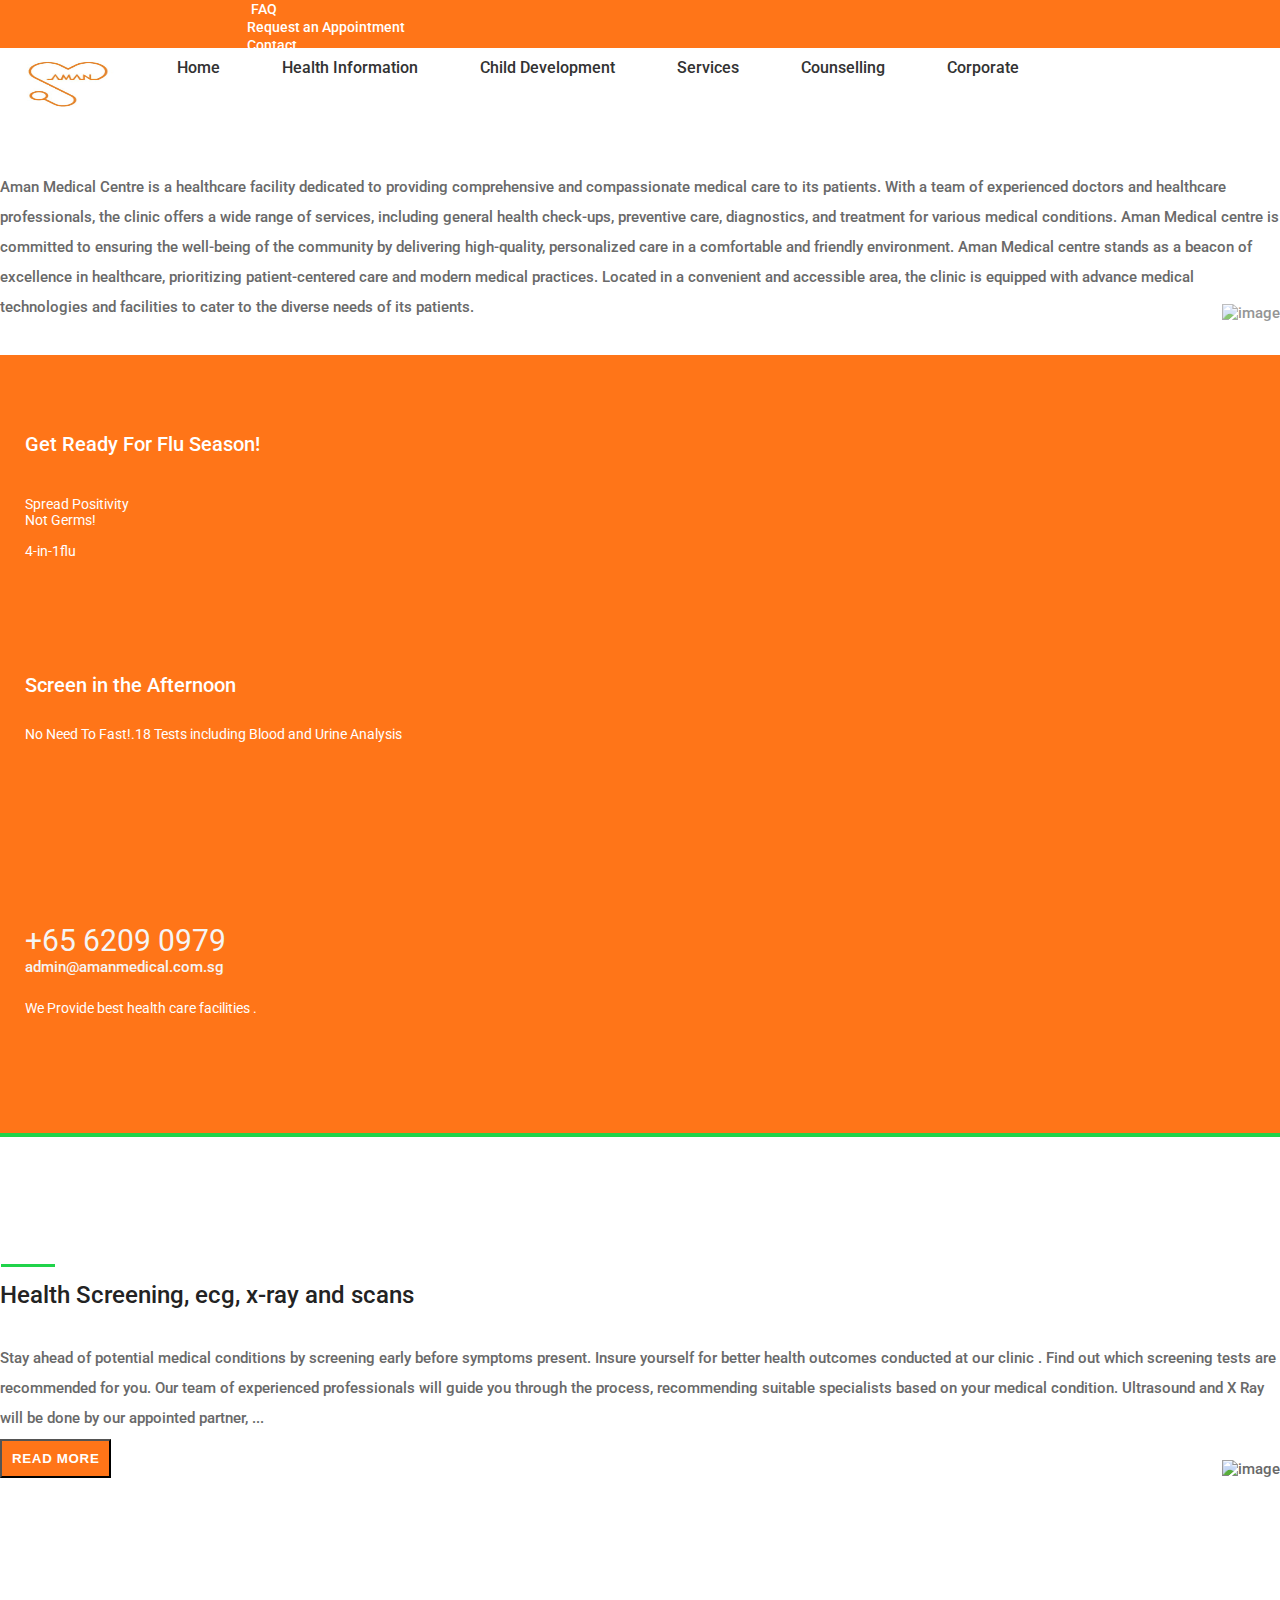
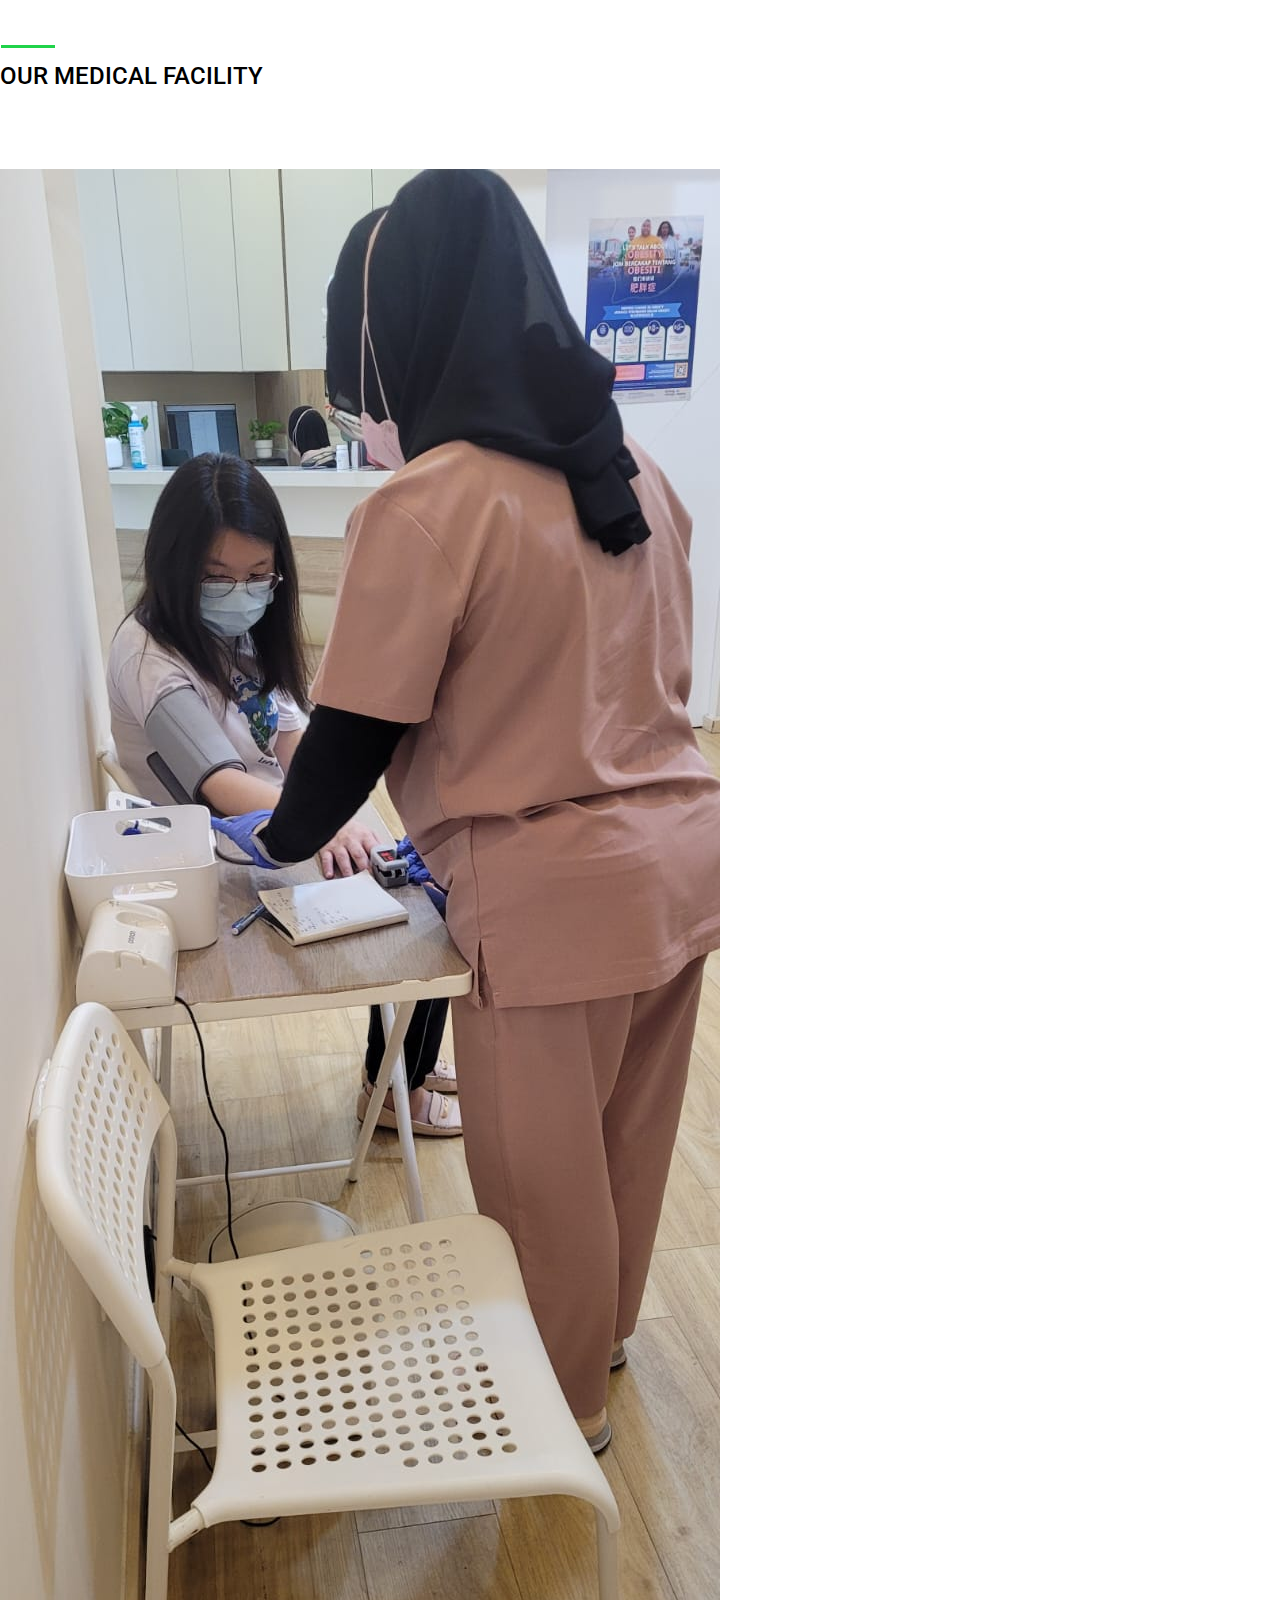
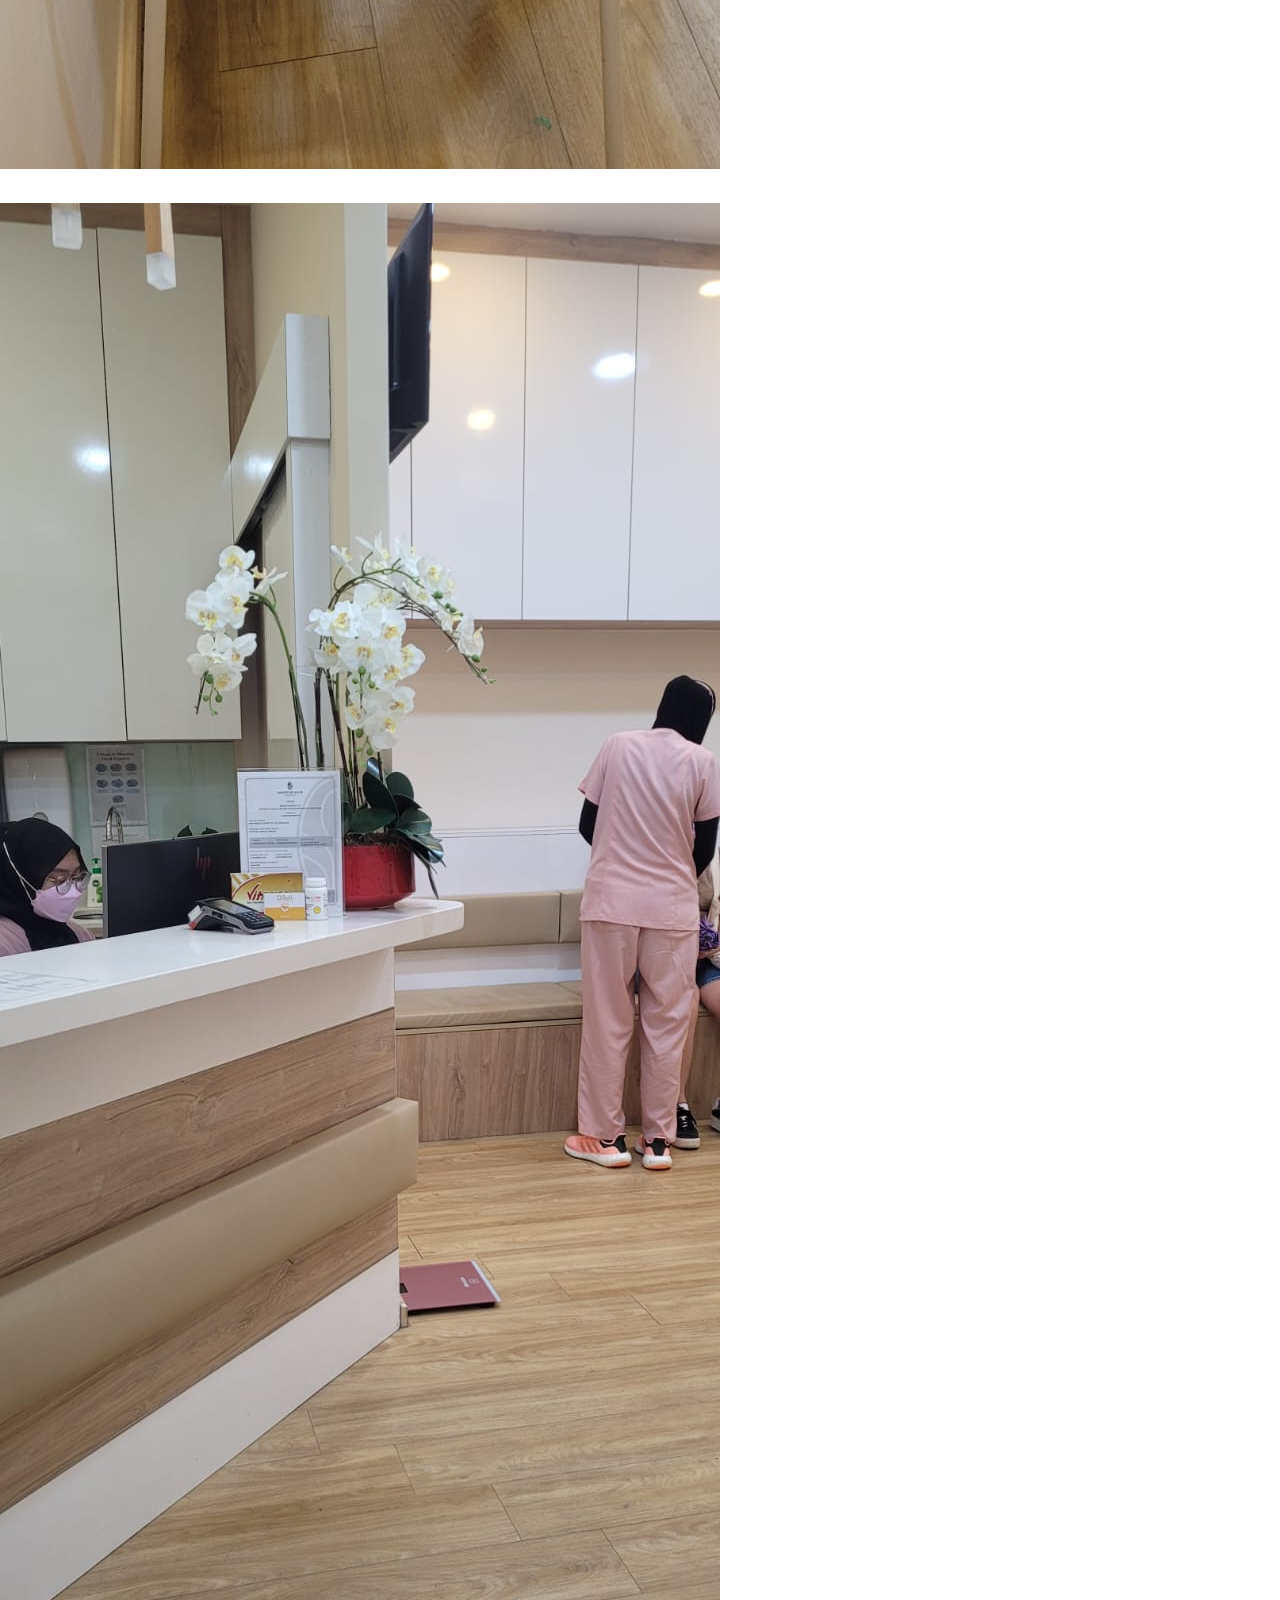
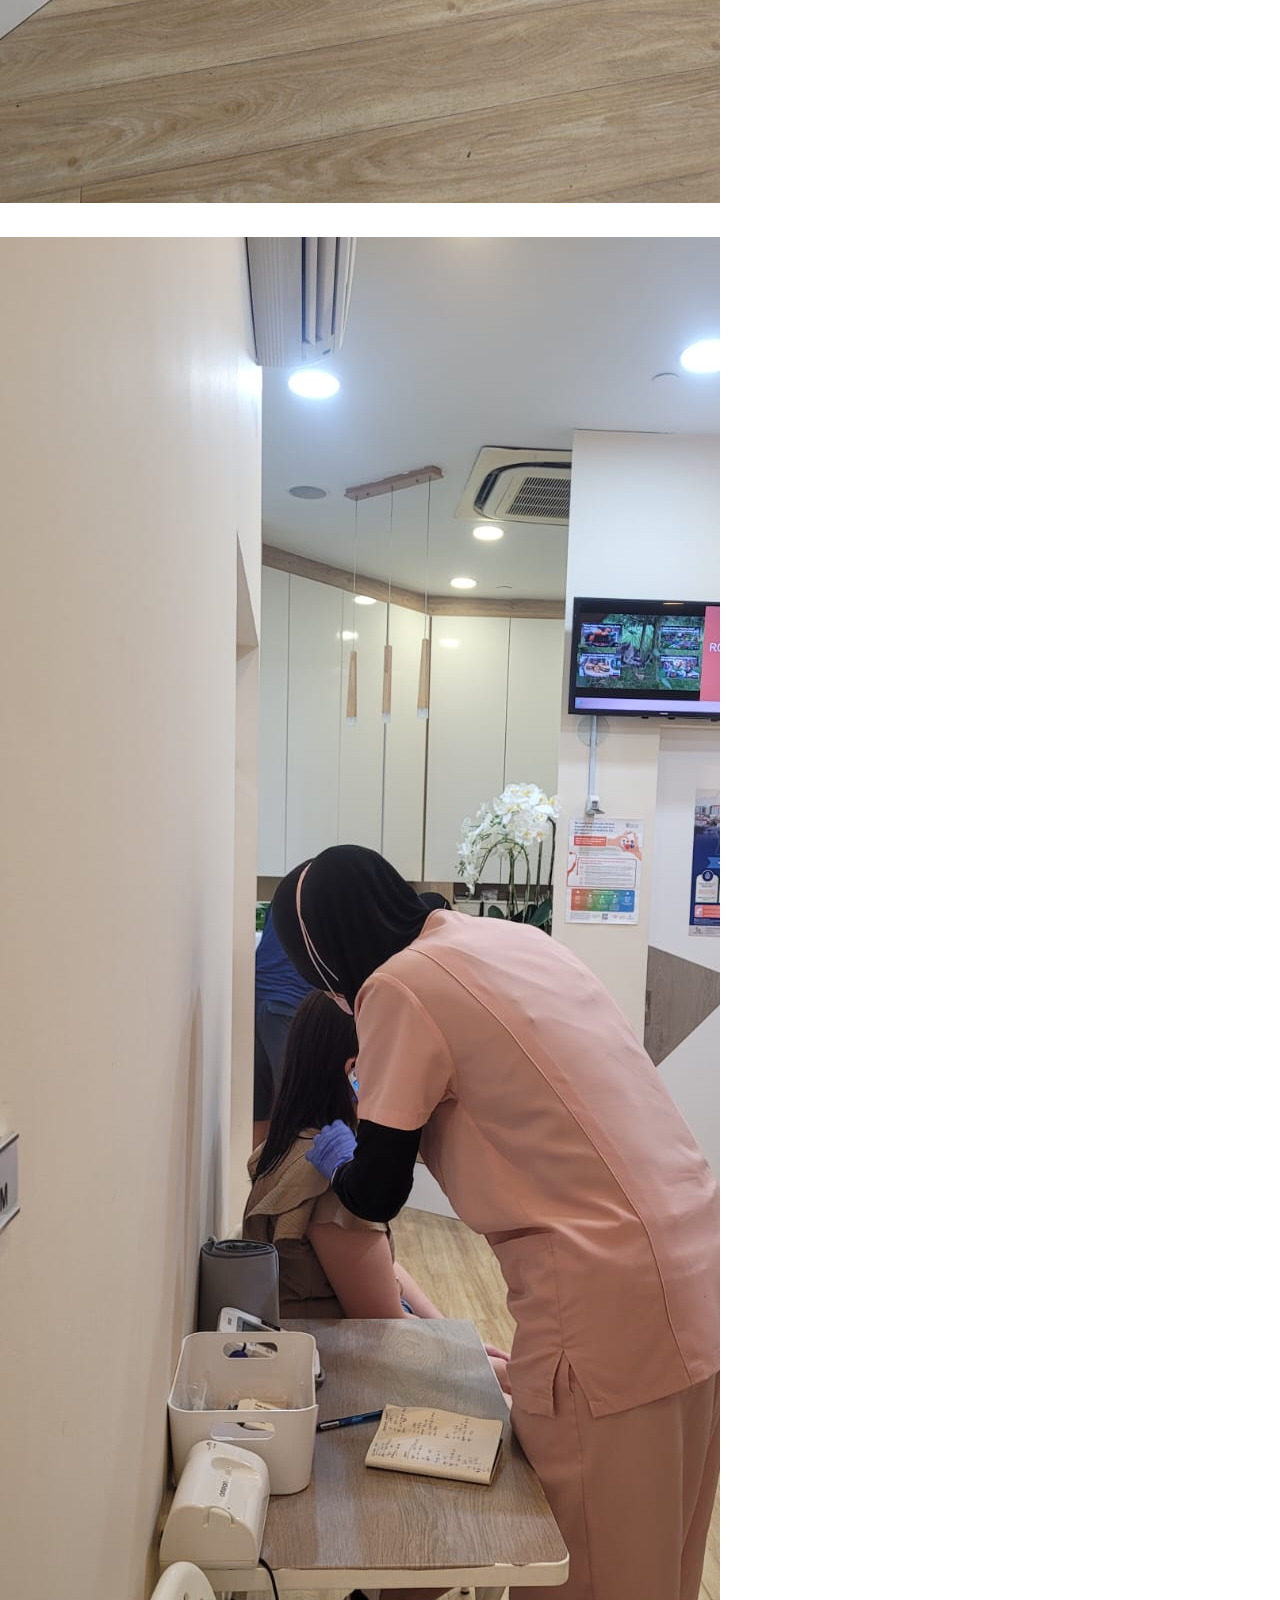
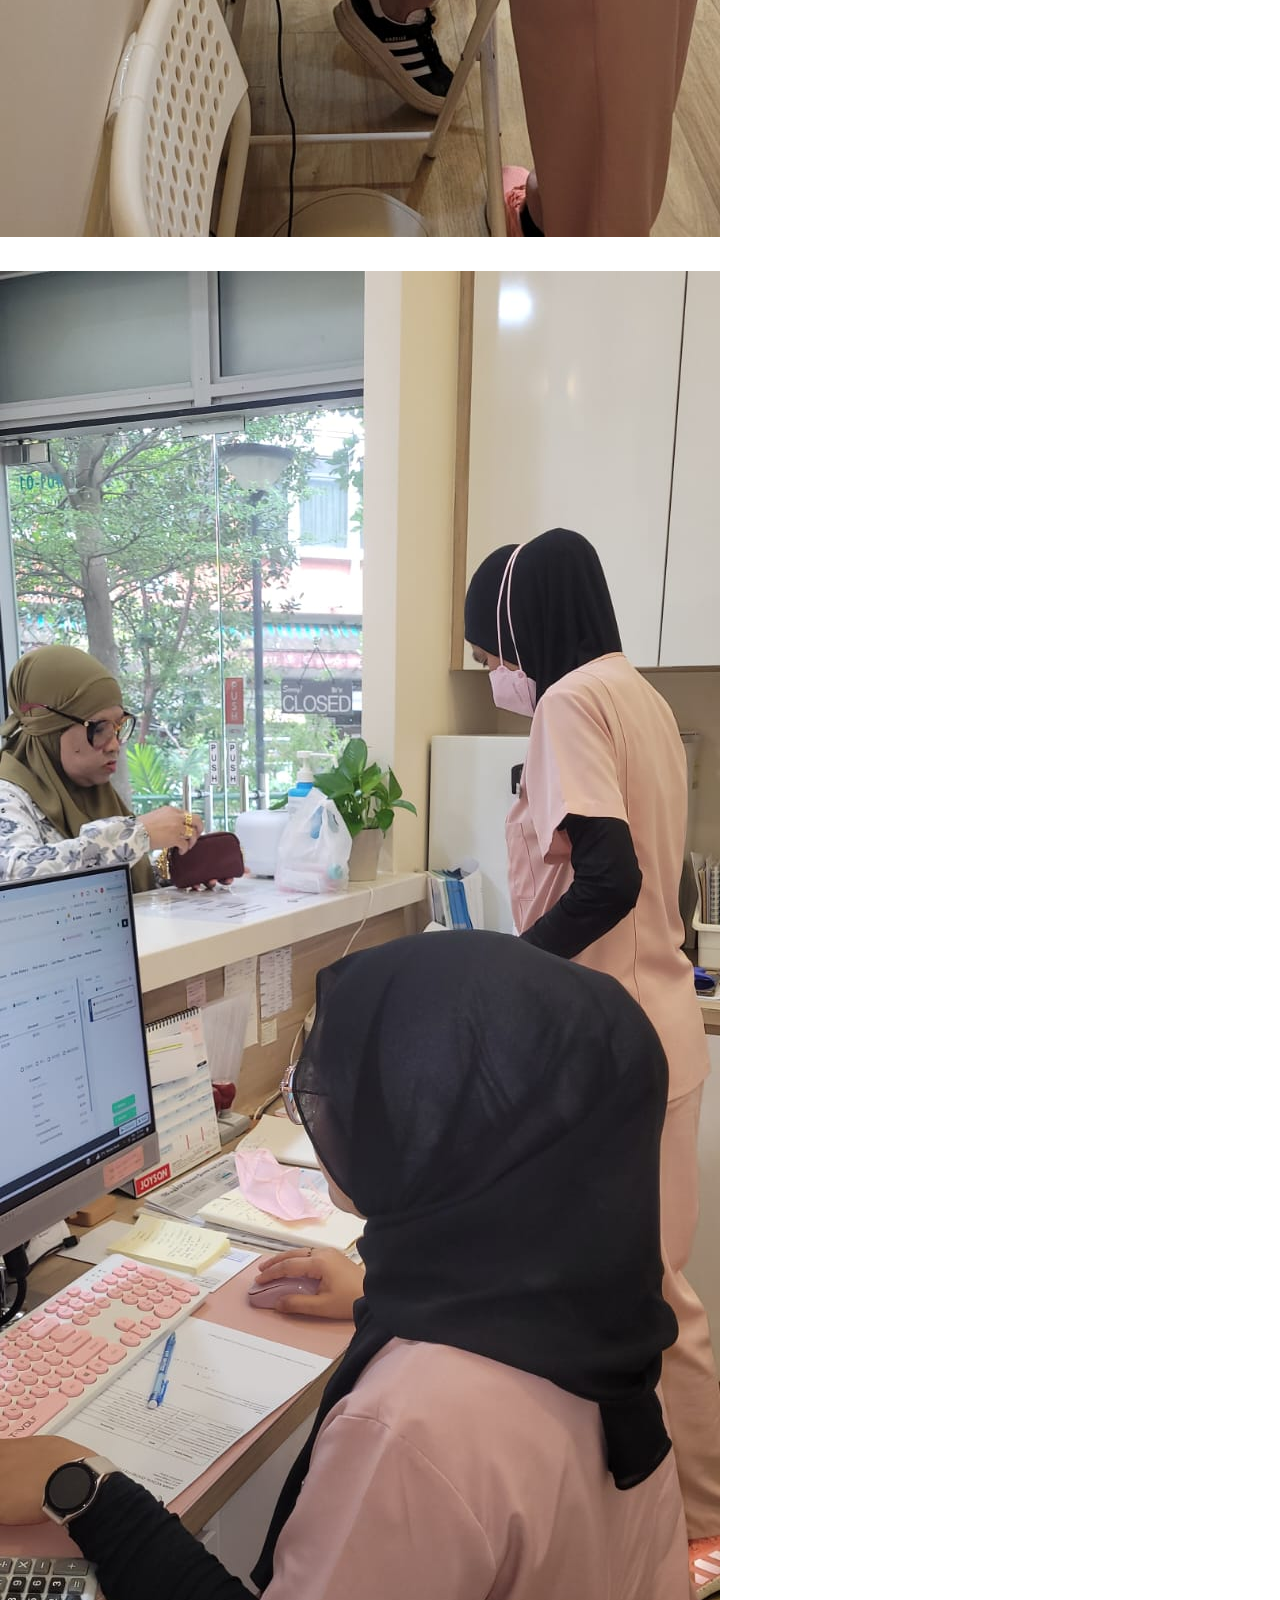
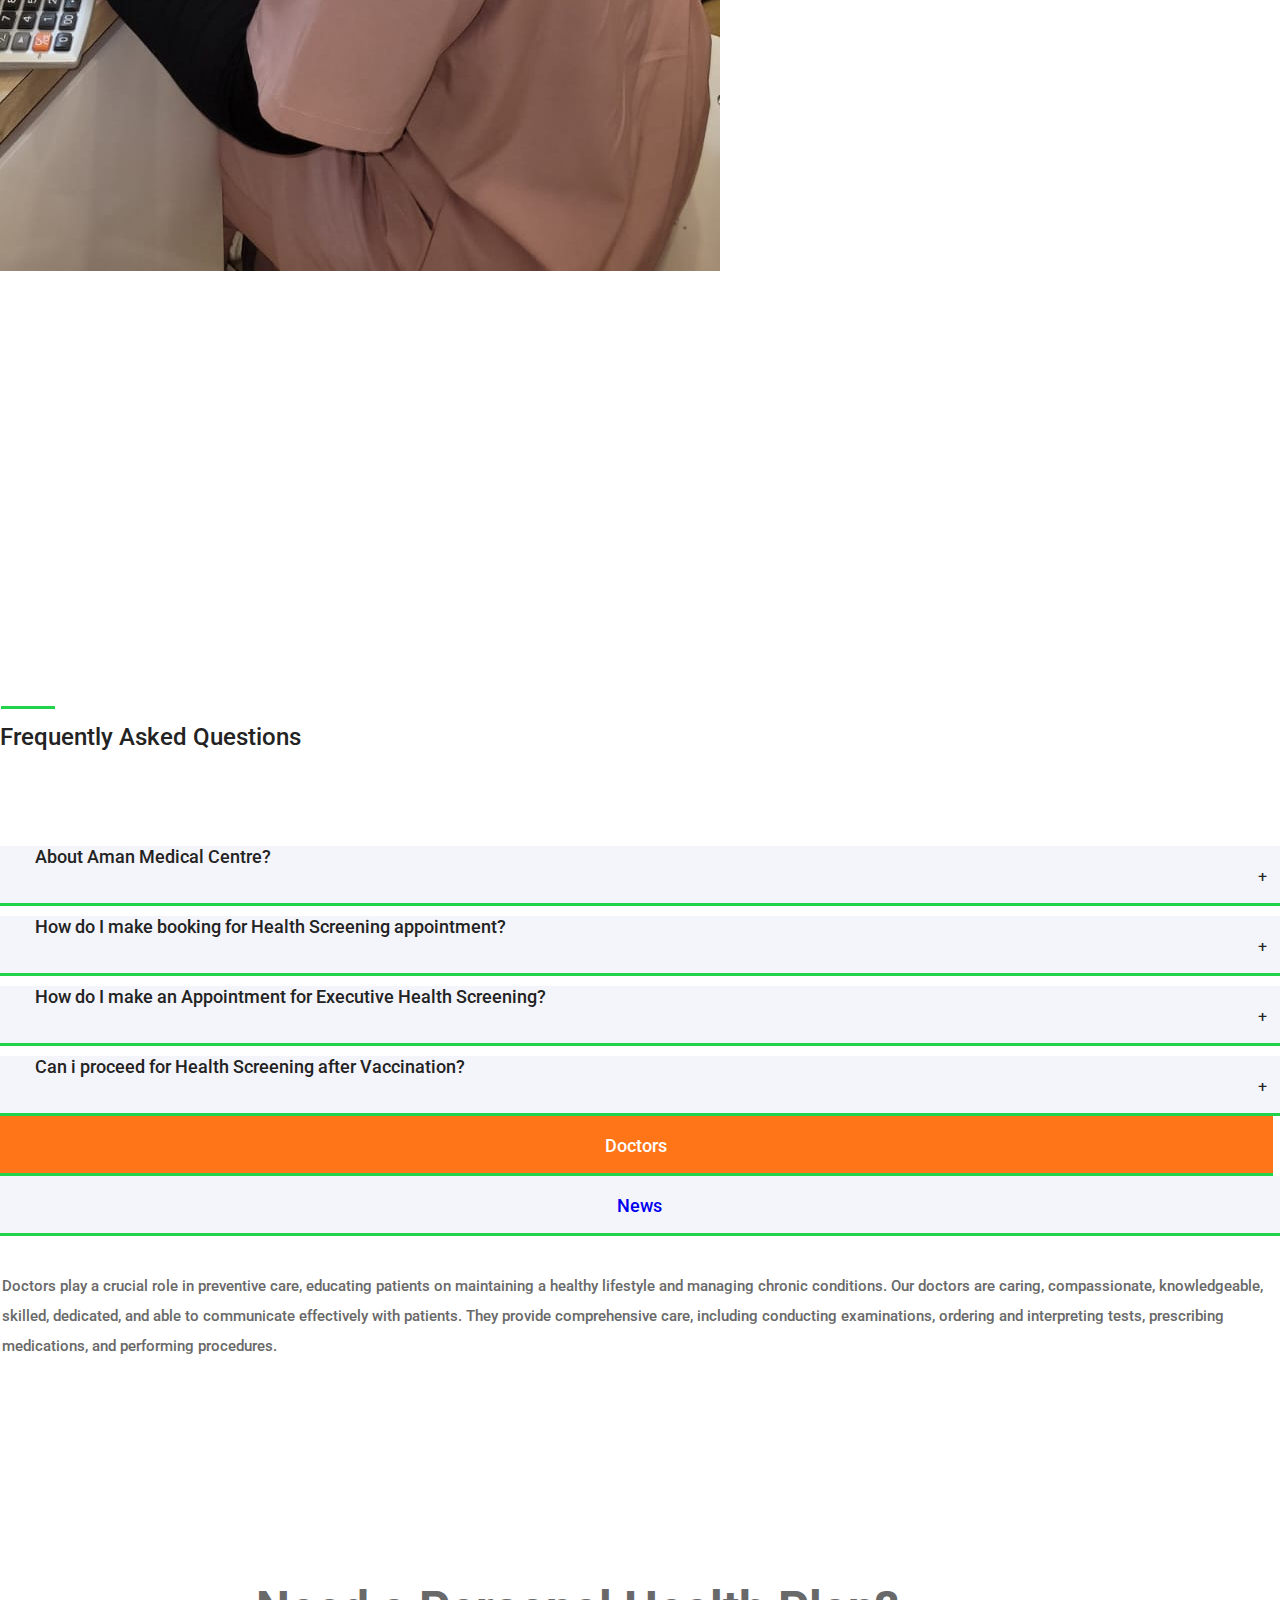
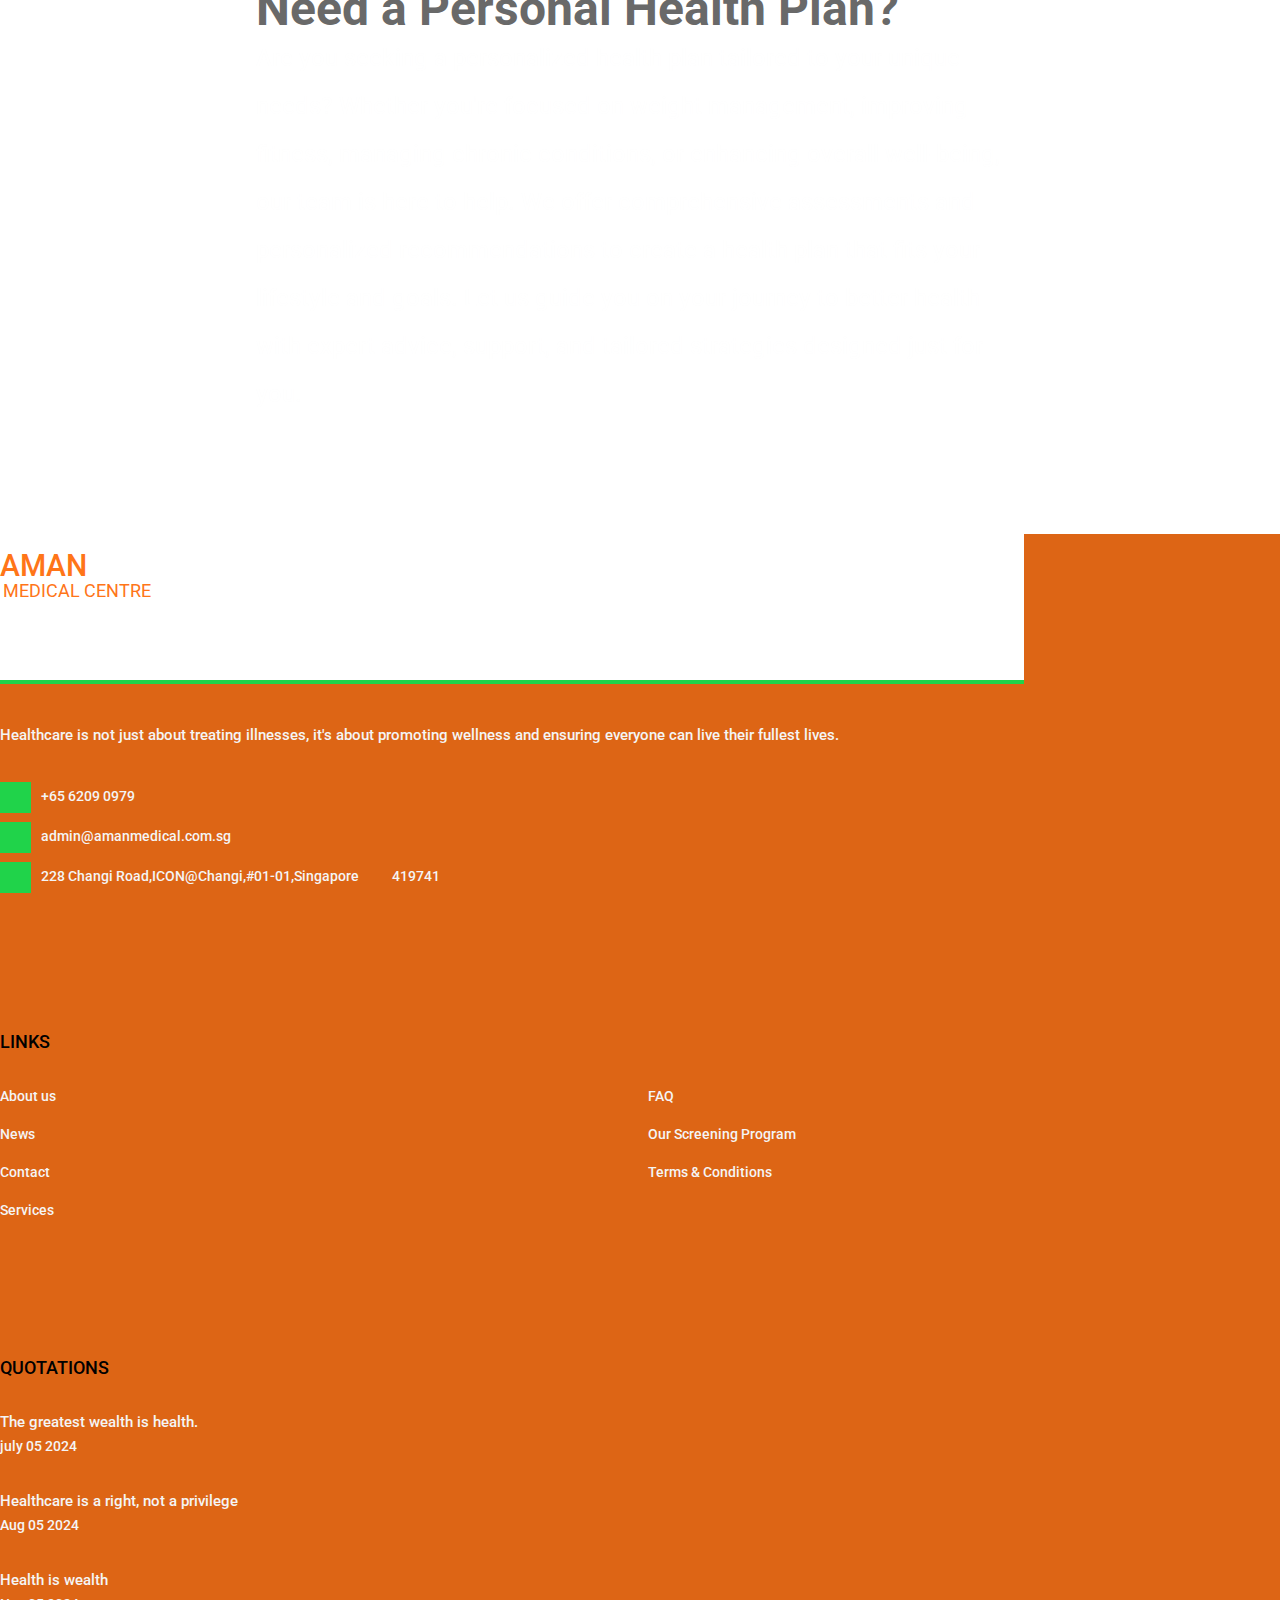
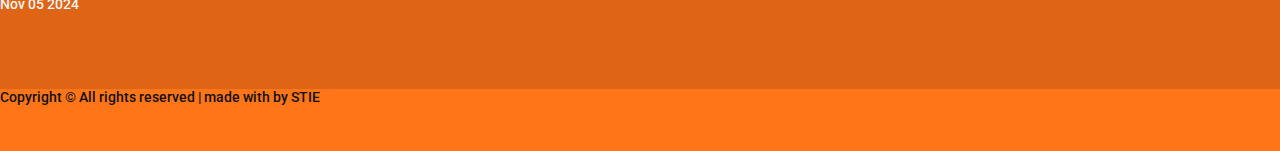
==== commit 8764609d: "riyaz" ====
--- a/index.html
+++ b/index.html
@@ -107,6 +107,7 @@
 						<div class="header_content d-flex flex-row align-items-center justify-content-start">
 							<nav class="main_nav ml-auto">
 								<ul>
+								<li><div class="logo_text"><a href="index.html"><img class="img" src="images/amanlogonew.jpg" alt="" style="width:100px;height:50px;"></a></div>
 									<li><a href="index.html">Home</a></li>
 									<!-- <li><a href="about.html">About us</a></li> -->
 									<li class="nav-item dropdown">
@@ -131,17 +132,7 @@
 										</div>
 									</li>
 									<li><a href="services.html">Services</a></li>
-									<!-- <li class="nav-item dropdown">
-										<a class="nav-link dropdown-toggle" href="#" id="navbarDropdown" role="button" data-toggle="dropdown" aria-haspopup="true" aria-expanded="false">
-											Services
-										</a>
-										<div class="dropdown-menu" aria-labelledby="navbarDropdown">
-											
-											<a class="dropdown-item" href="executivehealth.html">Executive Health Screening</a>
-											<a class="dropdown-item" href="clinic.html">Clinic Health Screening</a>
-											<a class="dropdown-item" href="homebased.html">Home Based  Health Screening</a>
-										</div>
-									</li> -->
+									
 									<li class="nav-item dropdown">
 										<a class="nav-link dropdown-toggle" href="#" id="navbarDropdown" role="button" data-toggle="dropdown" aria-haspopup="true" aria-expanded="false">
 											Counselling
@@ -157,6 +148,8 @@
 									<!-- <li><a href="contact.html">Contact</a></li> -->
 								</ul>
 							</nav>
+
+							<div class="logo_text hamburger mt-2"><a href="index.html"><img class="img" src="images/amanlogonew.jpg" alt="" style="width:70px;height:50px;"></a></div>
 							<div class="hamburger ml-auto"><i class="fa fa-bars" aria-hidden="true"></i></div>
 						</div>
 					</div>
@@ -170,7 +163,7 @@
 				<div class="row">
 
 
-					<div class="col">
+					<!-- <div class="col">
 						<div class="logo_container">
 							<a href="#">
 								<div class="logo_content ">
@@ -184,7 +177,7 @@
 								</div>
 							</a>
 						</div>
-					</div>
+					</div> -->
 					<!-- <div class="col" style="height: 150px;">
 						< div class="logo_container">
 							<img class="" src="images/amandec.jpg" alt="" style="width: 100;height: 114;">
@@ -197,70 +190,7 @@
 
 	</header>
 
-	<!-- Menu -->
-
-	 <!-- <div class="menu_container menu_mm">
-
-		
-		<div class="menu_close_container">
-			<div class="menu_close"></div>
-		</div>
-
-		<div class="menu_inner menu_mm">
-			<div class="menu menu_mm">
-				<ul class="menu_list menu_mm">
-					<li class="menu_item menu_mm"><a href="index.html">Home</a></li>
-					
-					<li class="menu_item menu_mm menu_item_dropdown">
-						<a>Health Screening</a>
-						<ul class="submenu_list menu_mm">
-							<li class="submenu_item menu_mm"><a  href="executivehealth.html">Executive Health Screening</a></li>
-							<li class="submenu_item menu_mm"><a  href="clinic.html">Clinic Health Screening</a></li>
-							<li class="submenu_item menu_mm"><a  href="homebased.html">Home Based  Health Screening</a></li>
-							
-						</ul>
-					</li>
-					<li class="menu_item menu_mm menu_item_dropdown">
-						<a href="#">Paediatrics </a>
-						<ul class="submenu_list menu_mm">
-							<li class="submenu_item menu_mm"><a  href="paediatrics.html">Paediatric  Clinic</a></li>
-							
-							
-						</ul>
-					</li>
-					<li class="menu_item menu_mm menu_item_dropdown">
-						<a href="#">General Practice</a>
-						<ul class="submenu_list menu_mm">
-							<li class="submenu_item menu_mm"><a  href="executivehealth.html">Executive Health Screening</a></li>
-							<li class="submenu_item menu_mm"><a  href="clinic.html">Clinic Health Screening</a></li>
-							<li class="submenu_item menu_mm"><a  href="homebased.html">Home Based  Health Screening</a></li>
-							
-						</ul>
-					</li>
-
-					<li class="menu_item menu_mm menu_item_dropdown">
-						<a href="#">	Counselling</a>
-						<ul class="submenu_list menu_mm">
-							<li class="submenu_item menu_mm"><a  href="executivehealth.html">Counselling Centre</a></li>
-							<li class="submenu_item menu_mm"><a  href="clinic.html">Join Us as a Therapist</a></li>
-							<li class="submenu_item menu_mm"><a  href="homebased.html">Room Rental</a></li>
-							
-						</ul>
-					</li>
-
-					<li class="menu_item menu_mm"><a href="news.html">Corporate</a></li>
-					
-				</ul>
-			</div>
-			<div class="menu_extra">
-				<div class="menu_appointment"><a href="#">Request an Appointment</a></div>
-				<div class="menu_emergencies">AMAN MEDICAL CENTRE</div>
-			</div>
-
-		</div>
-
-	</div> -->
-
+	
 	<div class="menu_container menu_mm">
         <div class="menu_close_container">
             <div class="menu_close"></div>
@@ -268,6 +198,7 @@
         <div class="menu_inner menu_mm">
             <div class="menu menu_mm">
                 <ul class="menu_list menu_mm">
+					<li><div class="menu_item menu_mm"><a href="index.html"><img class="img" src="images/amanlogonew.jpg" alt="" style="width:70px;height:50px; text-decoration: #ff7518;">Aman Medical Centre</a></div></li>
                     <li class="menu_item menu_mm"><a href="index.html">Home</a></li>
                     <li class="menu_item menu_mm menu_item_dropdown">
                         <a href="#">Health Screening <i class="fa fa-chevron-down"></i></a>
@@ -284,14 +215,7 @@
                         </ul>
                     </li>
 					<li class="menu_item menu_mm"><a href="services.html">Services</a></li>
-                    <!-- <li class="menu_item menu_mm menu_item_dropdown">
-                        <a href="#">General Practice <i class="fa fa-chevron-down"></i></a>
-                        <ul class="submenu_list menu_mm">
-                            <li class="submenu_item menu_mm"><a href="executivehealth.html">Executive Health Screening</a></li>
-                            <li class="submenu_item menu_mm"><a href="clinic.html">Clinic Health Screening</a></li>
-                            <li class="submenu_item menu_mm"><a href="homebased.html">Home Based Health Screening</a></li>
-                        </ul>
-                    </li> -->
+                   
                     <li class="menu_item menu_mm menu_item_dropdown">
                         <a href="#">Counselling <i class="fa fa-chevron-down"></i></a>
                         <ul class="submenu_list menu_mm">
@@ -312,72 +236,95 @@
 
 
 
+
+
+
+
+
+
+
+<!-- Home -->
+
+<div class="about" >
+	<div class="container">
+		<div class="row row-lg-eq-height">
+			
+			<!-- About Content -->
+			<div class="col-lg-6">
+				<div class="about_content">
+					<div class="section_title text-uppercase"><h6 class="mt-4" style="color: #ff7518;">AMAN MEDICAL CENTRE</h6></div>
+					<div class="about_text">
+						<p class="text-justify text-dark" >Aman Medical Centre is a healthcare facility dedicated to providing comprehensive and 
+							compassionate medical care to its patients. With a team of experienced doctors and healthcare professionals,
+							 the clinic offers a wide range of services, including general health check-ups, preventive care, diagnostics,
+							  and treatment for various medical conditions. Aman Medical centre is committed to ensuring the well-being of
+							   the community by delivering high-quality, personalized care in a comfortable and friendly environment.
+							   Aman Medical centre stands as a beacon of excellence in healthcare, prioritizing patient-centered care and 
+							   modern medical practices. Located in a convenient and accessible area, 
+								the clinic is equipped with advance medical technologies and facilities to cater to the diverse needs of its patients.
+						   </p>
+					</div>
+					
+					
+				</div>
+			</div>
+
+			<!-- About Image -->
+			<div class="col-lg-6">
+				<div class="about_image"><img src="images/spineleimg.jpg" alt="image" style="width:500px; height:350px; opacity:0.7;"  ></div>
+			</div>
+		</div>
+	</div>
+</div>
+
+
 	
 	<!-- Home -->
 
-	<div class="home">
+	<!-- <div class="home">
 		<div class="home_slider_container">
-			<!-- Home Slider -->
+			
 			<div class="owl-carousel owl-theme home_slider">
 				
-				<!-- Slider Item -->
+				
 				<div class="owl-item">
-					<!-- <div class="home_slider_background float-right" style="background-image:url(images/spineleimg.jpg); opacity:0.3"></div> -->
+					 <div class="home_slider_background float-right" style="background-image:url(images/spineleimg.jpg); opacity:0.3"></div> 
 					<div class="home_content">
 						<div class="container">
 							<div class="row">
 								<div class="col">
 									<div class="home_content_inner">
-										<!-- <div class="home_title"><h3 class="primary">Executive Health Screening</h3></div>
-										<div class="home_title"><h4>Preventive medicine made precise for you</h4></div> -->
+										
 										<div class="home_title"><h6 class="" style="color: #ff7518;">AMAN MEDICAL CENTRE</h6></div>
 										
 										<div class="home_text">
 											
-												<p class="text-justify text-dark" >Aman Medical centre is a healthcare facility dedicated to providing comprehensive and 
+												<p class="text-justify text-dark" >Aman Medical Centre is a healthcare facility dedicated to providing comprehensive and 
 													compassionate medical care to its patients. With a team of experienced doctors and healthcare professionals,
 													 the clinic offers a wide range of services, including general health check-ups, preventive care, diagnostics,
 													  and treatment for various medical conditions. Aman Medical centre is committed to ensuring the well-being of
 													   the community by delivering high-quality, personalized care in a comfortable and friendly environment.
 													   Aman Medical centre stands as a beacon of excellence in healthcare, prioritizing patient-centered care and 
-													   modern medical practices. Located in a convenient and accessible area, the clinic is equipped with advanced technologies
-													    medical technology and facilities to cater to the diverse needs of its patients.
-
+													   modern medical practices. Located in a convenient and accessible area, 
+														the clinic is equipped with advance medical technologies and facilities to cater to the diverse needs of its patients.
 												   </p>
-												
 										</div>
-										<!-- <div class="button home_button">
-											<a href="#">read more</a>
-										</div> -->
 									</div>
 								</div>
 
 								<div class="col">
 									<div class="home_slider_background float-right" style="background-image:url(images/spineleimg.jpg); opacity:0.7"></div>
-										
-										<!-- <div class="home_text">
-												
-										</div> -->
-										<!-- <div class="button home_button">
-											<a href="#">read more</a>
-										</div> -->
+
 									</div>
 								</div>
 
-
-
 							</div>
 						</div>
 					</div>
 				</div>
-
-				
-
-				
-
 			</div>
 		</div>
-	</div>
+	</div> -->
 
 	<!-- 3 Boxes -->
 
@@ -446,6 +393,7 @@
 			</div>
 		</div>
 	</div>
+	
 
 	<!-- About -->
 
@@ -454,20 +402,20 @@
 			<div class="row row-lg-eq-height">
 				
 				<!-- About Content -->
-				<div class="col-lg-7">
+				<div class="col-lg-6">
 					<div class="about_content">
-						<div class="section_title text-uppercase"><h2>Executive Health Screening</h2></div>
+						<div class="section_title text-uppercase"><h2>Health Screening, ecg, x-ray and scans</h2></div>
 						<div class="about_text">
-							<p class="text-justify">Stay ahead of potential medical conditions by screening early before symptoms present.
-								Insure yourself for better health outcomes through our comprehensive packages conducted at Our clinic 
-			.                    Real time booking with instant confirmation means faster access.
-			                     <!-- Inhouse X-rays.
-								 ultrasounds, mammogram and treadmill means greater convenience. Next day blood test results with video 
-								 consultation follow up is important -->
-								 we do not have inhouse Ultrasound and X-Ray. But, Ultrasound and X Ray will be done
-								  by our appointed partner, it is about 69 meters away or 2 mins walk from our clinic to the Imaging Centre.
+							<p class="text-justify">
+								
+								Stay ahead of potential medical conditions by screening early before symptoms present.
+								 Insure yourself for better health outcomes conducted at our clinic . Find out which screening 
+								 tests are recommended for you. Our team of experienced professionals will guide you through the
+								  process, recommending suitable specialists based on your medical condition. Ultrasound and X Ray 
+								  will be done by our appointed partner, 
 									<span class="" id="dots">...</span><span class="" id="moreText"    style="display: none;">  
-										or 2 mins walk from our clinic to the Imaging Centre.</span>
+										it is about 69 meters away or 2 mins walk from our clinic
+								   to the Imaging Centre. </span>
 								</p>
 						</div>
 						
@@ -478,8 +426,8 @@
 				</div>
 
 				<!-- About Image -->
-				<div class="col-lg-5">
-					<div class="about_image"><img src="images/aman12.jpg" alt="image" style="width:380px; height:350px;"></div>
+				<div class="col-lg-6">
+					<div class="about_image"><img src="images/Electrocardiogram (ECG)  facilities.jpeg" alt="image" style="width:380px; height:350px;"></div>
 				</div>
 			</div>
 		</div>
@@ -492,7 +440,7 @@
 		<div class="container">
 			<div class="row">
 				<div class="col">
-					<div class="section_title section_title_light text-uppercase" ><h2 style="color: #000;">Our Health Screening Centres</h2></div>
+					<div class="section_title section_title_light text-uppercase" ><h2 style="color: #000;">OUR MEDICAL FACILITY</h2></div>
 				</div>
 			</div>
 			<div class="row departments_row row-md-eq-height">
@@ -501,10 +449,10 @@
 				<div class="col-lg-3 col-md-6 dept_col">
 					<div class="dept">
 						<div class="dept_image"><img src="images/aman1.jpg" alt=""></div>
-						<div class="dept_content text-center">
+						<!-- <div class="dept_content text-center">
 							<div class="dept_title">Aman Health Screeners</div>
 							<div class="dept_subtitle">@ Center 1</div>
-						</div>
+						</div> -->
 					</div>
 				</div>
 
@@ -512,21 +460,15 @@
 				<div class="col-lg-3 col-md-6 dept_col">
 					<div class="dept">
 						<div class="dept_image"><img src="images/aman7.jpg" alt=""></div>
-						<div class="dept_content text-center">
-							<div class="dept_title">Aman wellness collective</div>
-							<div class="dept_subtitle">@ Center 2</div>
-						</div>
+						
 					</div>
 				</div>
 
 				<!-- Department -->
 				<div class="col-lg-3 col-md-6 dept_col">
 					<div class="dept">
-						<div class="dept_image"><img src="images/aman10.jpg" alt=""></div>
-						<div class="dept_content text-center">
-							<div class="dept_title">Aman  Screening Center</div>
-							<div class="dept_subtitle">@ Center3</div>
-						</div>
+						<div class="dept_image"><img src="images/aman6.jpg" alt=""></div>
+						
 					</div>
 				</div>
 
@@ -542,17 +484,66 @@
 
                 <div class="col-lg-3 col-md-6 dept_col">
 					<div class="dept">
-						<div class="dept_image"><img src="images/aman5.jpg" alt=""></div>
-						<div class="dept_content text-center">
-							<div class="dept_title">Aman  Screening Center</div>
-							<div class="dept_subtitle">@ Center 4</div>
-						</div>
-					</div>
-				</div>
-
-
-
-			</div>
+						<div class="dept_image"><img src="images/aman3.jpg" alt=""></div>
+						
+					</div>
+				</div>
+
+
+
+			</div>
+			<div class="row departments_row row-md-eq-height">
+				
+				<!-- Department -->
+				<div class="col-lg-3 col-md-6 dept_col">
+					<div class="dept">
+						<div class="dept_image"><img src="images/Treatment Room.jpeg" alt=""></div>
+						<!-- <div class="dept_content text-center">
+							<div class="dept_title">Aman Health Screeners</div>
+							<div class="dept_subtitle">@ Center 1</div>
+						</div> -->
+					</div>
+				</div>
+
+				<!-- Department -->
+				<div class="col-lg-3 col-md-6 dept_col">
+					<div class="dept">
+						<div class="dept_image"><img src="images/Doctor's consult room (1).jpeg" alt=""></div>
+						
+					</div>
+				</div>
+
+				<!-- Department -->
+				<div class="col-lg-3 col-md-6 dept_col">
+					<div class="dept">
+						<div class="dept_image"><img src="images/Electrocardiogram (ECG)  facilities.jpeg" alt=""></div>
+						
+					</div>
+				</div>
+
+				<!-- Department -->
+				<!-- <div class="col-lg-3 col-md-6 dept_col">
+					<div class="dept">
+						<div class="dept_text">
+							<p> </p>
+						</div>
+						<div class="button dept_button"><a href="#">read more</a></div>
+					</div>
+				</div> -->
+
+                <div class="col-lg-3 col-md-6 dept_col">
+					<div class="dept">
+						<div class="dept_image"><img src="images/Treatment and Patient Counseling Room.jpeg" alt=""></div>
+						
+					</div>
+				</div>
+
+
+
+			</div>
+
+
+
 		</div>
 	</div>
 
@@ -576,16 +567,16 @@
 						<div class="elements_accordions">
 
 							<div class="accordion_container">
-								<div class="accordion d-flex flex-row align-items-center "><div>About Aman health Care?</div></div>
+								<div class="accordion d-flex flex-row align-items-center "><div> About Aman Medical Centre?</div></div>
 								<div class="accordion_panel">
 									<div>
 										<p class="text-justify">
                                             <ul>  
-                                       <li>Aman Medical centre is a healthcare facility dedicated to providing comprehensive and 
-                                            compassionate medical care to its patients.Aman Medical centre is an executive health screener in Singapore providing
-                                             Executive Health Screening at Paragon, on an appointment basis.
+                                       <li class="text-justify">Aman Medical centre is a healthcare facility dedicated to providing comprehensive and 
+                                            compassionate medical care to its patients.We provides Health Screening from Basic  
+											Plan to an Executive Plan, cater to each patient's needs at our clinic, on an appointment basis.
                                             </li>     
-                                        <li>    Our operating hours are:</li>     
+                                        <li class="text-uppercase">    Our operating hours are:</li>     
                                             
                                          <li>    Mon-Fri: 8:45am to 12:00pm ,&nbsp;2:00 to  6:00pm</li>
                                             
@@ -593,38 +584,39 @@
                                             
                                          <li>   Sunday & Public Holiday :&nbsp;Closed</li>
 
-                                        <li>   Please note that medical check up and post health screening follow-up at our executive health screening centre,
-                                            Aman Medical centre, is on an appointment basis and you may email office@aman.sg for further arrangements.</li>
+                                        <li class="text-justify">   Please note that medical check up and post health screening follow-up at our executive health screening centre,
+                                            Aman Medical centre, is on an appointment basis and you may email admin@amanmedical.com.sg or call the clinic number +65 6209-0979 for further arrangements.</li>
                                             </ul>
                                             </p>
 									</div>
 								</div>
 							</div>
 
+							
 							<div class="accordion_container">
-								<div class="accordion d-flex flex-row align-items-center"><div>How do I get Aman Health Care  Health Screeners ?</div></div>
+								<div class="accordion d-flex flex-row align-items-center"><div>How do I make booking for Health Screening appointment?</div></div>
 								<div class="accordion_panel">
 									<div>
-										<p>To get health screeners at Aman Health Care, you can follow these steps:
+										<p>To get Health Screening appointment, you can follow these steps:
                                             <ul>
                                           <li class="text-justify">1. Visit the Clinic: Go to Aman Medical centre  in person and inquire about their health screening programs
                                              at the reception. The staff can provide detailed information about the available screening packages and help
                                               you schedule an appointment.
                                             </li> 
-                                        <li class="text-justify">2.  Call the Clinic: Contact Aman Medical centre  via phone. The clinic’s phone number should be available on
-                                             their official website or through local directories. Call the clinic to speak with a representative who can 
+                                        <li class="text-justify">2.  Call the Clinic: Contact Aman Medical centre  via phone. 
+                                              Call the clinic number +65 62090979  to speak with a representative who can 
                                              guide you through the process of booking a health screening appointment.
                                             </li>
-                                        <li class="text-justify">3.  Online Appointment Booking: Many healthcare facilities offer online appointment booking through their official
-                                             website. Visit Aman Medical centre’s website, look for the "Book an Appointment" or "Health Screening" section, 
+                                        <li class="text-justify">3.  Online Appointment Booking: 
+                                              Visit Aman Medical centre’s website, look for the "Book an Appointment" or "Health Screening" section, 
                                              and follow the instructions to schedule your screening online.
                                             </li>
-                                        <li class="text-justify">4.  Email Inquiry: If you prefer, you can send an email to Aman Medical centre’s official email address. In your
-                                             email, mention your interest in health screeners and request information on available packages and appointment
+                                        <li class="text-justify">4.  Email Inquiry: If you prefer, you can send an email to Aman Medical centre’s official email address admin@amanmedical.com.sg . In your
+                                             email, mention your interest and request information on available packages and appointment
                                               availability. The clinic staff will respond with the necessary details and further instructions.
                                             </li>
-                                        <li class="text-justify">5.   Consult Your Primary Care Physician: If you already have a primary care physician associated with Aman Health
-                                             Care, discuss your interest in health screening with them. They can provide recommendations on the appropriate 
+                                        <li class="text-justify">5.   Consult Your Primary Care Physician: If you already have a primary care physician associated with Aman Medical Centre,
+                                              discuss your interest in health screening with them. They can provide recommendations on the appropriate 
                                              screening packages and help you set up an appointment.</li>
                                             </ul>
                                             </p>
@@ -652,8 +644,8 @@
 
                                     <li> <strong>   Call the Clinic:</strong></li>
                                            <ul class="text-justify">
-                                     <li>  Find the clinic’s phone number on their official website or through local directories.</li>
-                                      <li> Call the clinic and ask to speak with a representative about booking an Executive Health Screening.</li>
+                                    
+                                      <li> Call the clinic number +65 62090979 to speak with a representative about booking an Executive Health Screening.</li>
                                      <li>   Provide your details and preferred appointment time, and the representative will assist you in scheduling the screening.</li>
                                     </ul>
                                     <li> <strong>  Online Appointment Booking: </strong></li>
@@ -664,7 +656,7 @@
                                     </ul>
                                      <li> <strong> Email Inquiry:</strong></li>
                                     <ul class="text-justify">
-                                      <li> Send an email to the clinic's official email address.</li>
+                                      <li> Send an email to the clinic's official email address admin@amanmedical.com.sg.</li>
                                     <li>    In your email, mention your interest in the Executive Health Screening program and request information on available packages and appointment availability.</li>
                                       <li>  The clinic staff will respond with the necessary details and further instructions for scheduling your appointment.</li>
                                     </ul>
@@ -722,13 +714,22 @@
 								<div class="tab_panel active">
 									<div class="tab_panel_content">
 										<div class="tab_text clearfix">
-											<p class="text-justify">Doctors play a crucial role in preventive care, educating patients on maintaining a healthy 
+											 <p class="text-justify">
+												<!-- Doctors play a crucial role in preventive care, educating patients on maintaining a healthy 
 												lifestyle and managing chronic conditions.A doctor is a medical professional trained to
 												 diagnose and treat illnesses, injuries, and other health conditions.
 												Doctors may specialize in various fields such as pediatrics, cardiology, orthopedics, or
 												 general practice.
 												They provide comprehensive care, including conducting examinations, ordering and interpreting
-												 tests, prescribing medications, and performing procedures.</p>
+												 tests, prescribing medications, and performing procedures. -->
+												
+												 Doctors play a crucial role in preventive care, educating patients on maintaining a healthy
+												  lifestyle and managing chronic conditions. Our doctors are caring, compassionate, knowledgeable,
+												   skilled, dedicated, and able to communicate effectively with patients. They provide comprehensive 
+												   care, including conducting examinations, ordering and interpreting tests, prescribing medications, 
+												   and performing procedures.
+												
+												</p>
 										</div>
 									</div>
 								</div>
@@ -780,99 +781,9 @@
 	</div>
 
 	<!-- Footer -->
-
-	<footer class="footer">
-		<div class="footer_container">
-			<div class="container">
-				<div class="row">
-					
-					<!-- Footer - About -->
-					<div class="col-lg-4 footer_col">
-						<div class="footer_about">
-							<div class="footer_logo_container">
-								<a href="#" class="d-flex flex-column align-items-center justify-content-center">
-									<div class="logo_content">
-										<div class="logo d-flex flex-row align-items-center justify-content-center">
-											<div class="logo_text" style="color: #ff7518;">AMAN<span></span></div>
-											<!-- <div class="logo_box">+</div> -->
-										</div>
-										<div class="logo_sub" style="color: #ff7518;"> MEDICAL CENTRE </div>
-									</div>
-								</a>
-							</div>
-							<div class="footer_about_text">
-								<p class="text-justify">Healthcare is not just about treating illnesses, it's about promoting wellness and ensuring everyone can live their fullest lives.</p>
-							</div>
-							<ul class="footer_about_list">
-								<li><div class="footer_about_icon"><img src="images/phone-call.svg" alt=""></div><span>+65 6209 0979</span></li>
-								<li><div class="footer_about_icon"><img src="images/envelope.svg" alt=""></div><span>admin@amanmedical.com.sg</span></li>
-								<li><div class="footer_about_icon"><img src="images/placeholder.svg" alt=""></div><span>228 Changi Road,ICON@Changi,#01-01,Singapore &nbsp;&nbsp; &nbsp;&nbsp; &nbsp; &nbsp;   419741</span></li>
-							</ul>
-						</div>
-					</div>
-
-					<!-- Footer - Links -->
-					<div class="col-lg-4 footer_col">
-						<div class="footer_links footer_column">
-							<div class="footer_title">LINKS</div>
-							<ul>
-								<li><a href="about.html">About us</a></li>
-								<li><a href="news.html">News</a></li>
-								<li><a href="contact.html">Contact</a></li>
-								<li><a href="services.html">Services</a></li>
-								<li><a href="#">FAQ</a></li>
-								<li><a href="#">Our Screening Program</a></li>
-								<li><a href="#">Terms & Conditions</a></li>
-								
-							</ul>
-						</div>
-					</div>
-
-					<!-- Footer - News -->
-					<div class="col-lg-4 footer_col">
-						<div class="footer_news footer_column">
-							<div class="footer_title">QUOTATIONS</div>
-							<ul>
-								<li>
-									<div class="footer_news_title"><a href="#">The greatest wealth is health.</a></div>
-									<div class="footer_news_date">july 05 2024</div>
-								</li>
-								<li>
-									<div class="footer_news_title"><a href="#">Healthcare is a right, not a privilege</a></div>
-									<div class="footer_news_date">Aug 05 2024</div>
-								</li>
-								<li>
-									<div class="footer_news_title"><a href="#">Health is wealth</a></div>
-									<div class="footer_news_date">Nov 05 2024</div>
-								</li>
-							</ul>
-						</div>
-					</div>
-				</div>
-			</div>
-		</div>
-		<div class="copyright">
-			<div class="container">
-				<div class="row">
-					<div class="col">
-						<div class="copyright_content d-flex flex-lg-row flex-column align-items-lg-center justify-content-start">
-							<div class="cr">
-                   Copyright &copy;<script>document.write(new Date().getFullYear());</script> All rights reserved |  made with <i class="fa fa-heart-o" aria-hidden="true"></i> by STIE
-</div>
-							<div class="footer_social ml-lg-auto">
-								<ul>
-									
-									<li><a href="#"><i class="fa fa-facebook" aria-hidden="true"></i></a></li>
-									<li><a href="#"><i class="fa fa-twitter" aria-hidden="true"></i></a></li>
-									<li><a href="#"><i class="fa fa-linkedin" aria-hidden="true"></i></a></li>
-								</ul>
-							</div>
-						</div>
-					</div>
-				</div>
-			</div>			
-		</div>
+	<footer id="footer">
 	</footer>
+	
 	<button onclick="topFunction()" id="backToTopBtn" title="Go to top"><i class="fa fa-arrow-up"></i></button>
 </div>
 
@@ -910,5 +821,17 @@
 }
 
 </script> 
+
+
+<script>
+	document.addEventListener('DOMContentLoaded', function() {
+		fetch('footer.html')
+			.then(response => response.text())
+			.then(data => {
+				document.getElementById('footer').innerHTML = data;
+			})
+			.catch(error => console.error('Error loading footer:', error));
+	});
+</script>
 </body>
 </html>--- a/styles/responsive.css
+++ b/styles/responsive.css
@@ -320,6 +320,11 @@
 	{
 		font-size: 36px;
 	}
+
+	/* .home_title h6
+	{
+		margin-top: 68px;
+	} */
 	.home_text p
 	{
 		font-size: 13px;
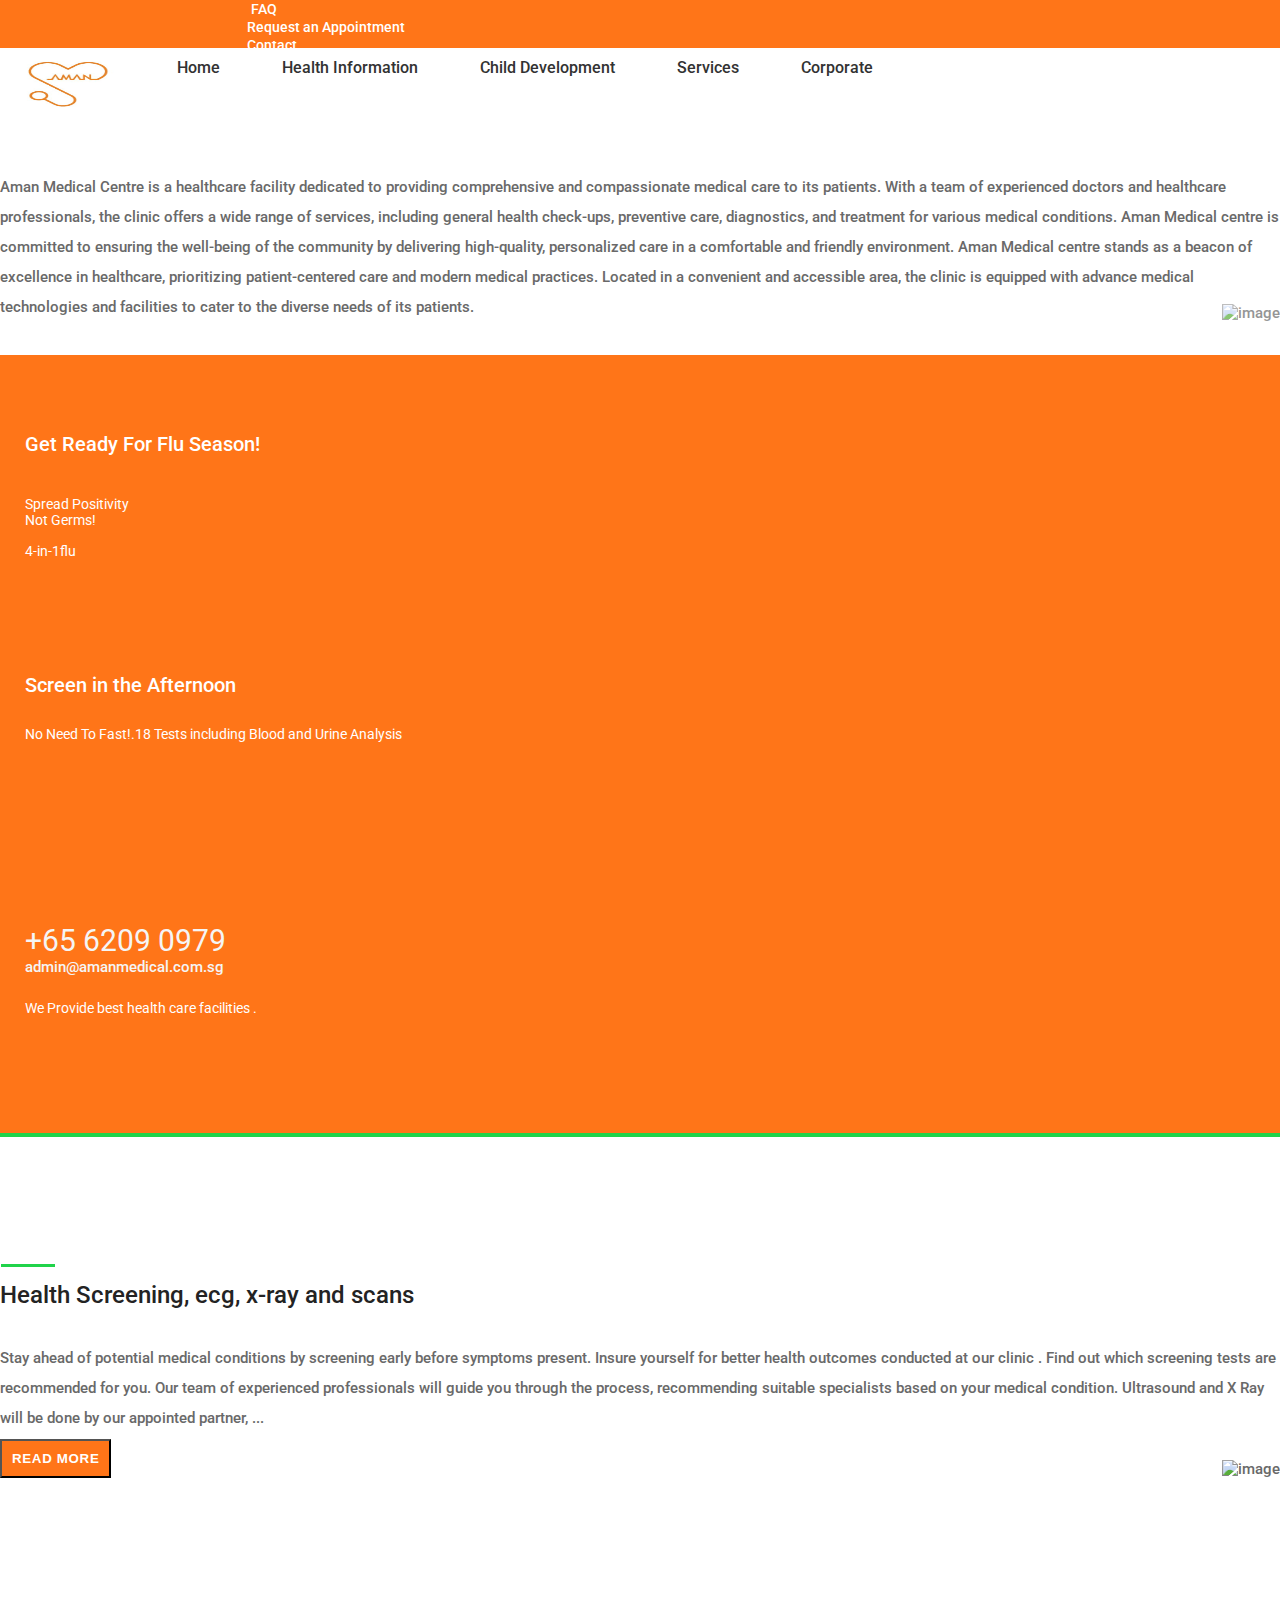
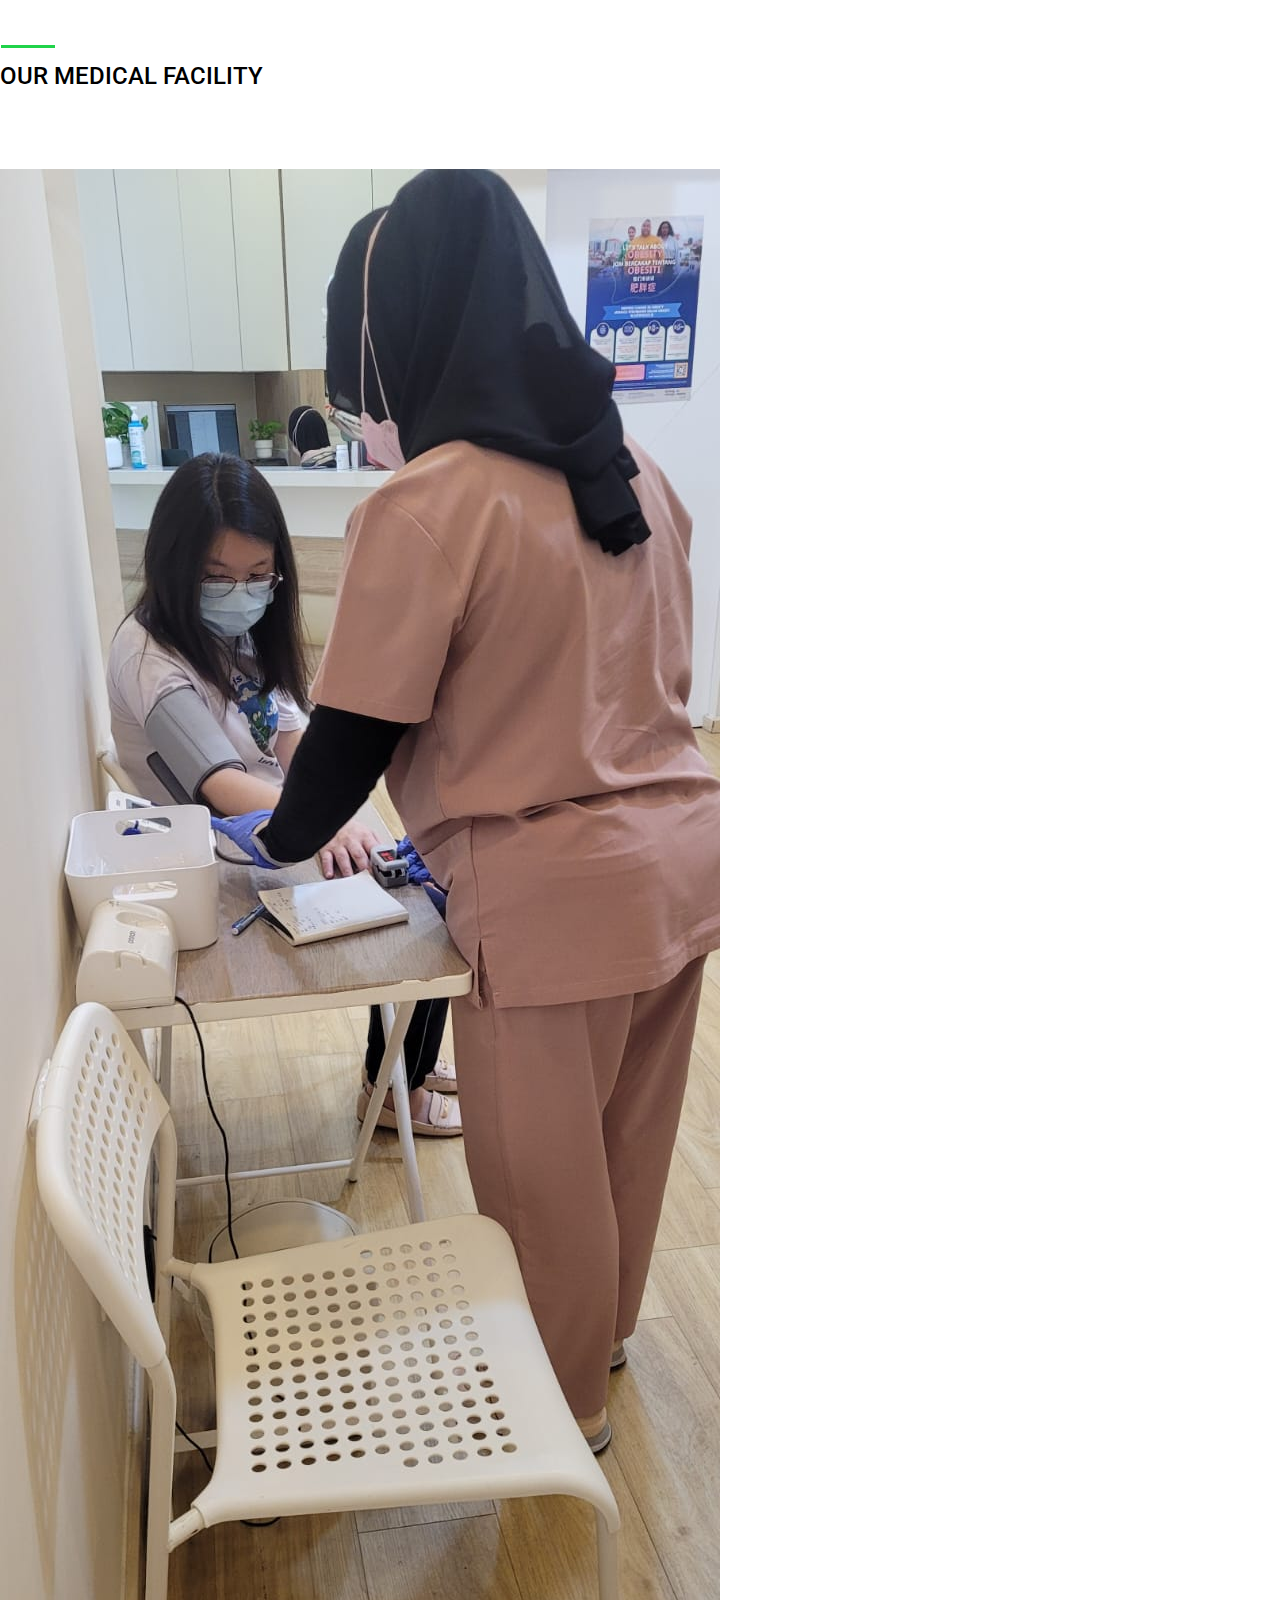
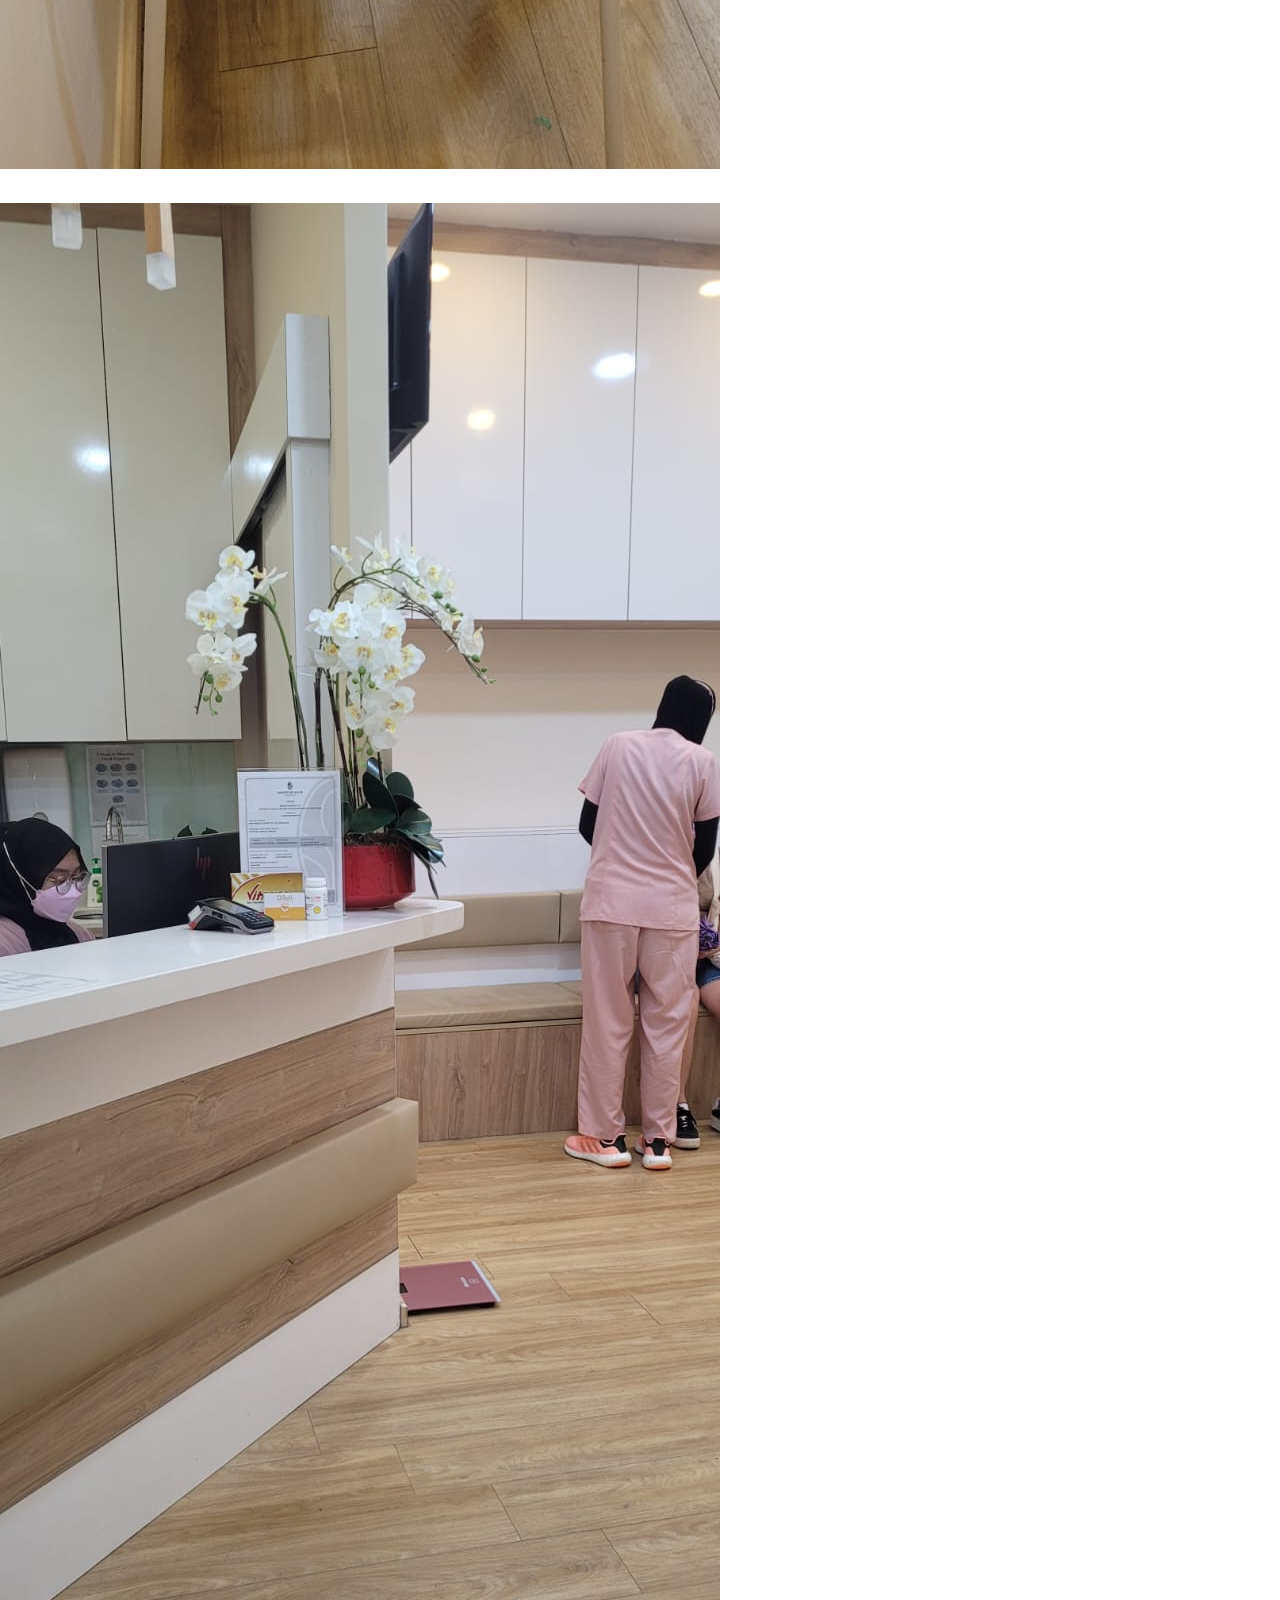
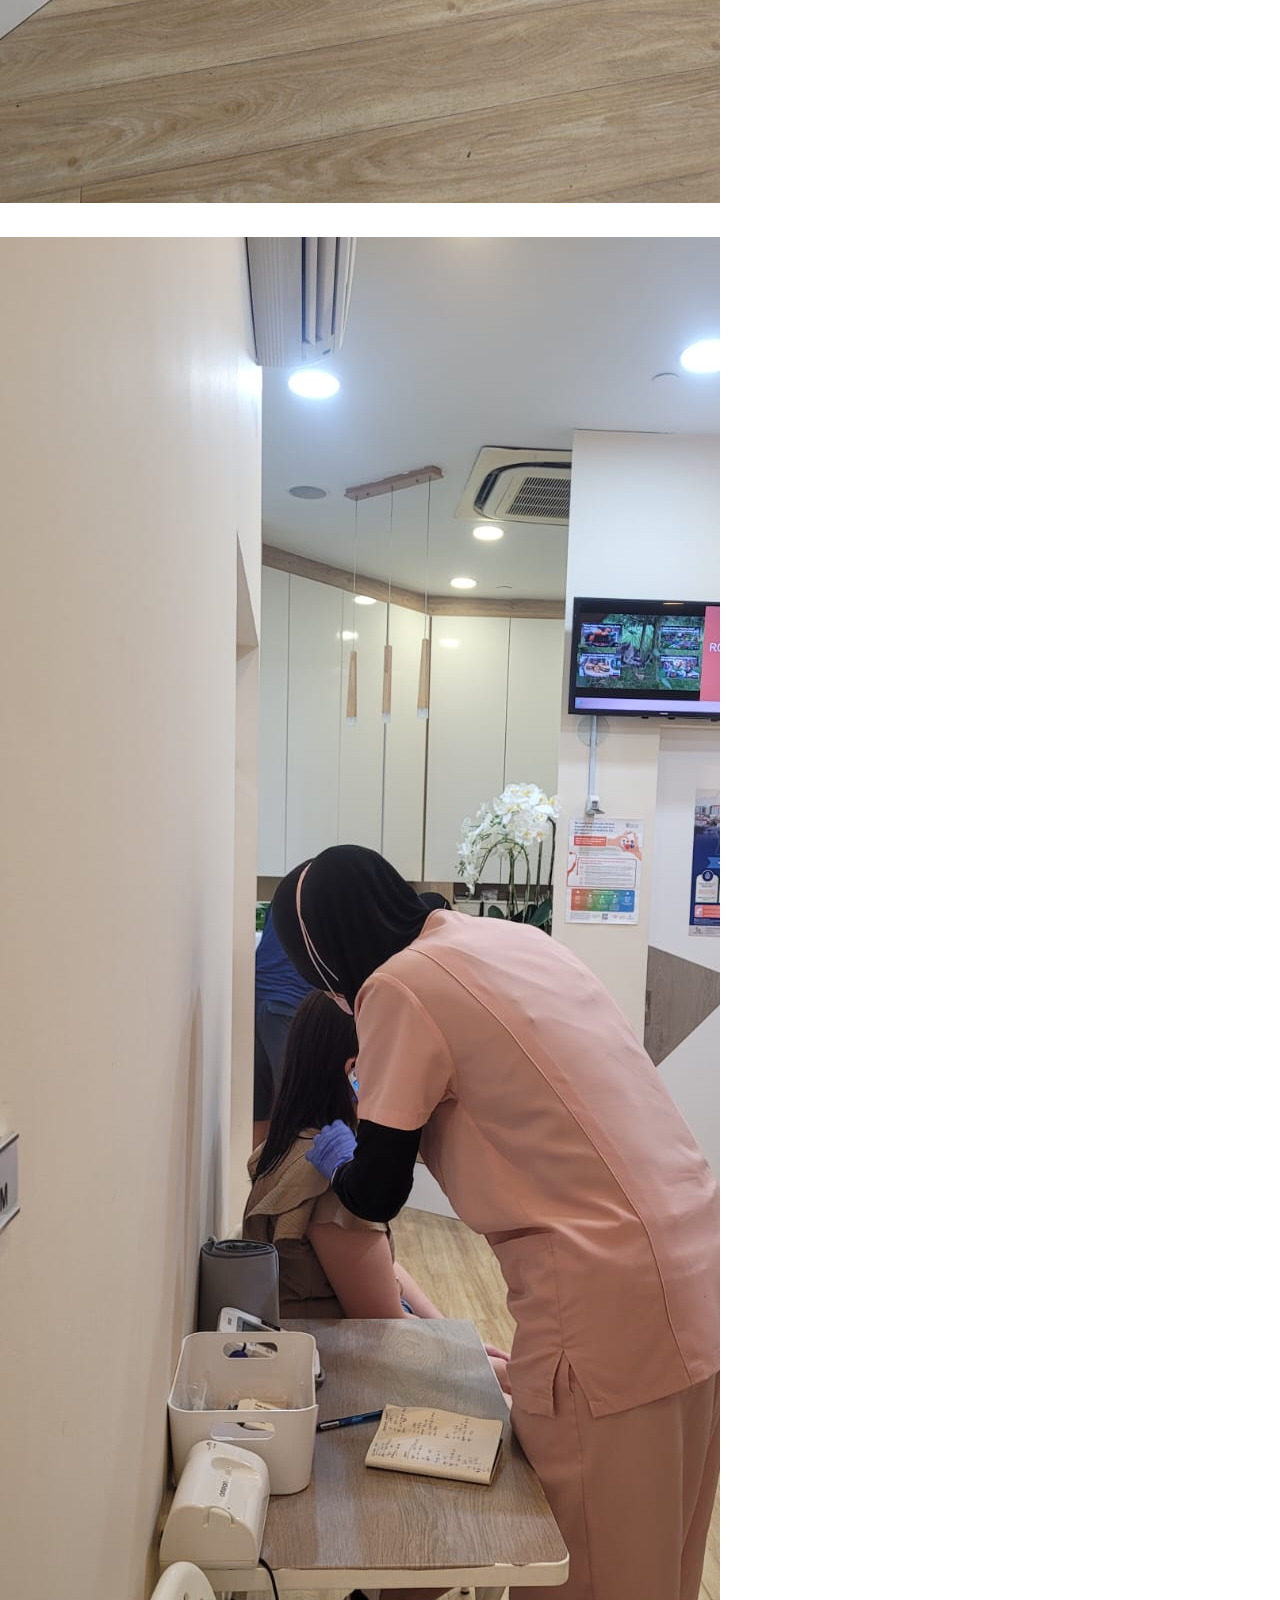
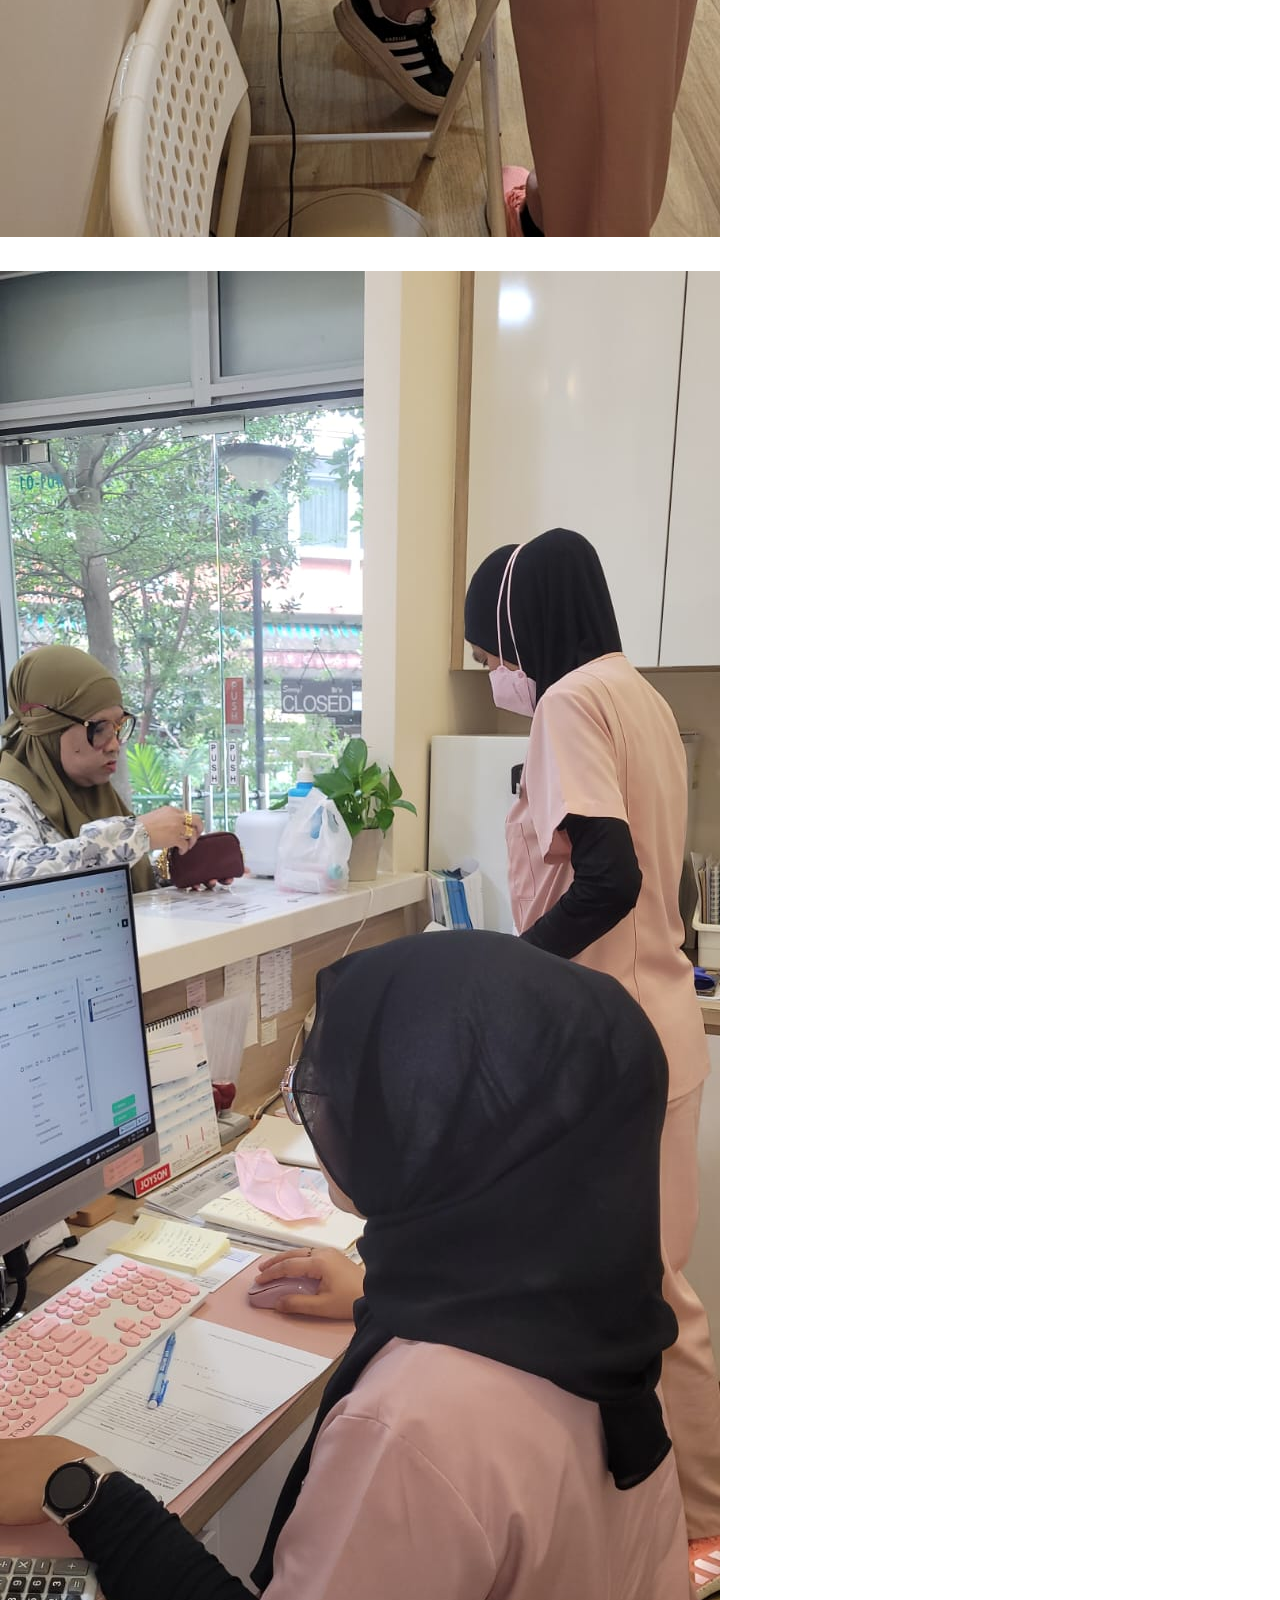
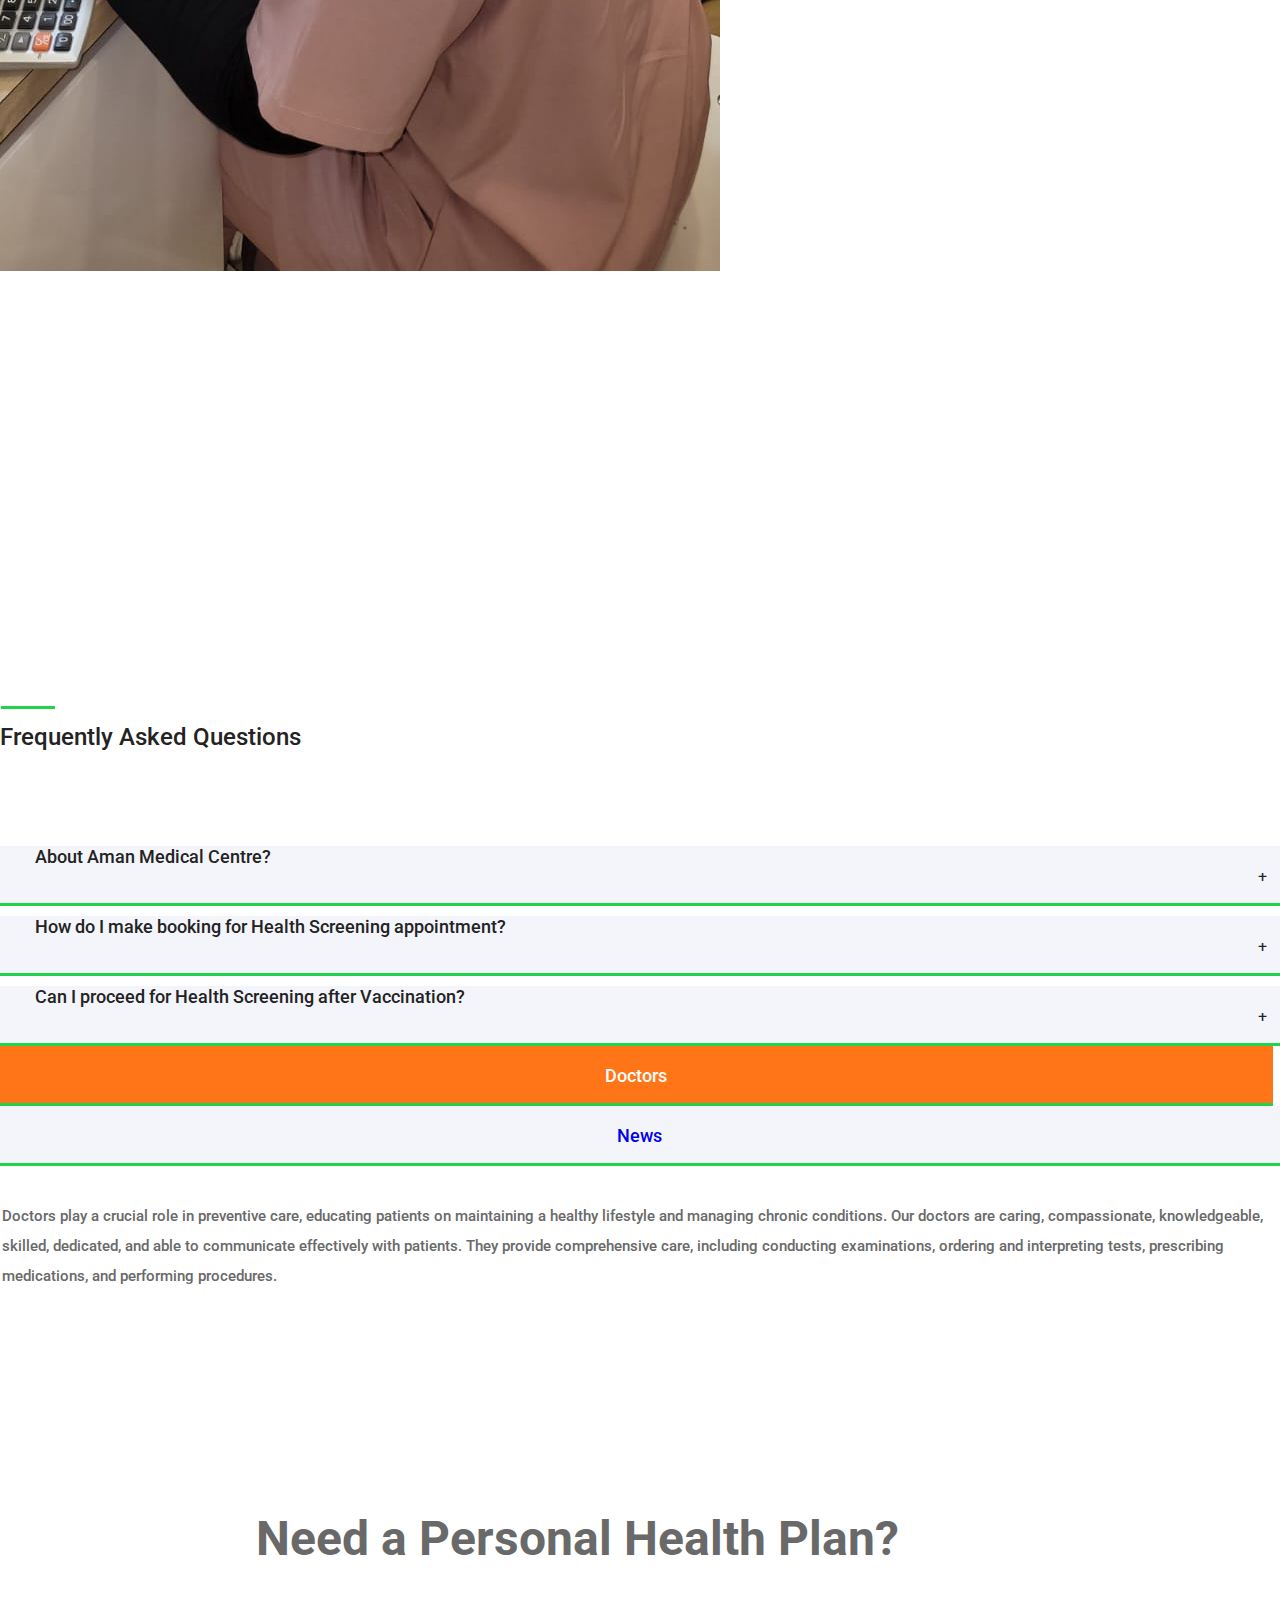
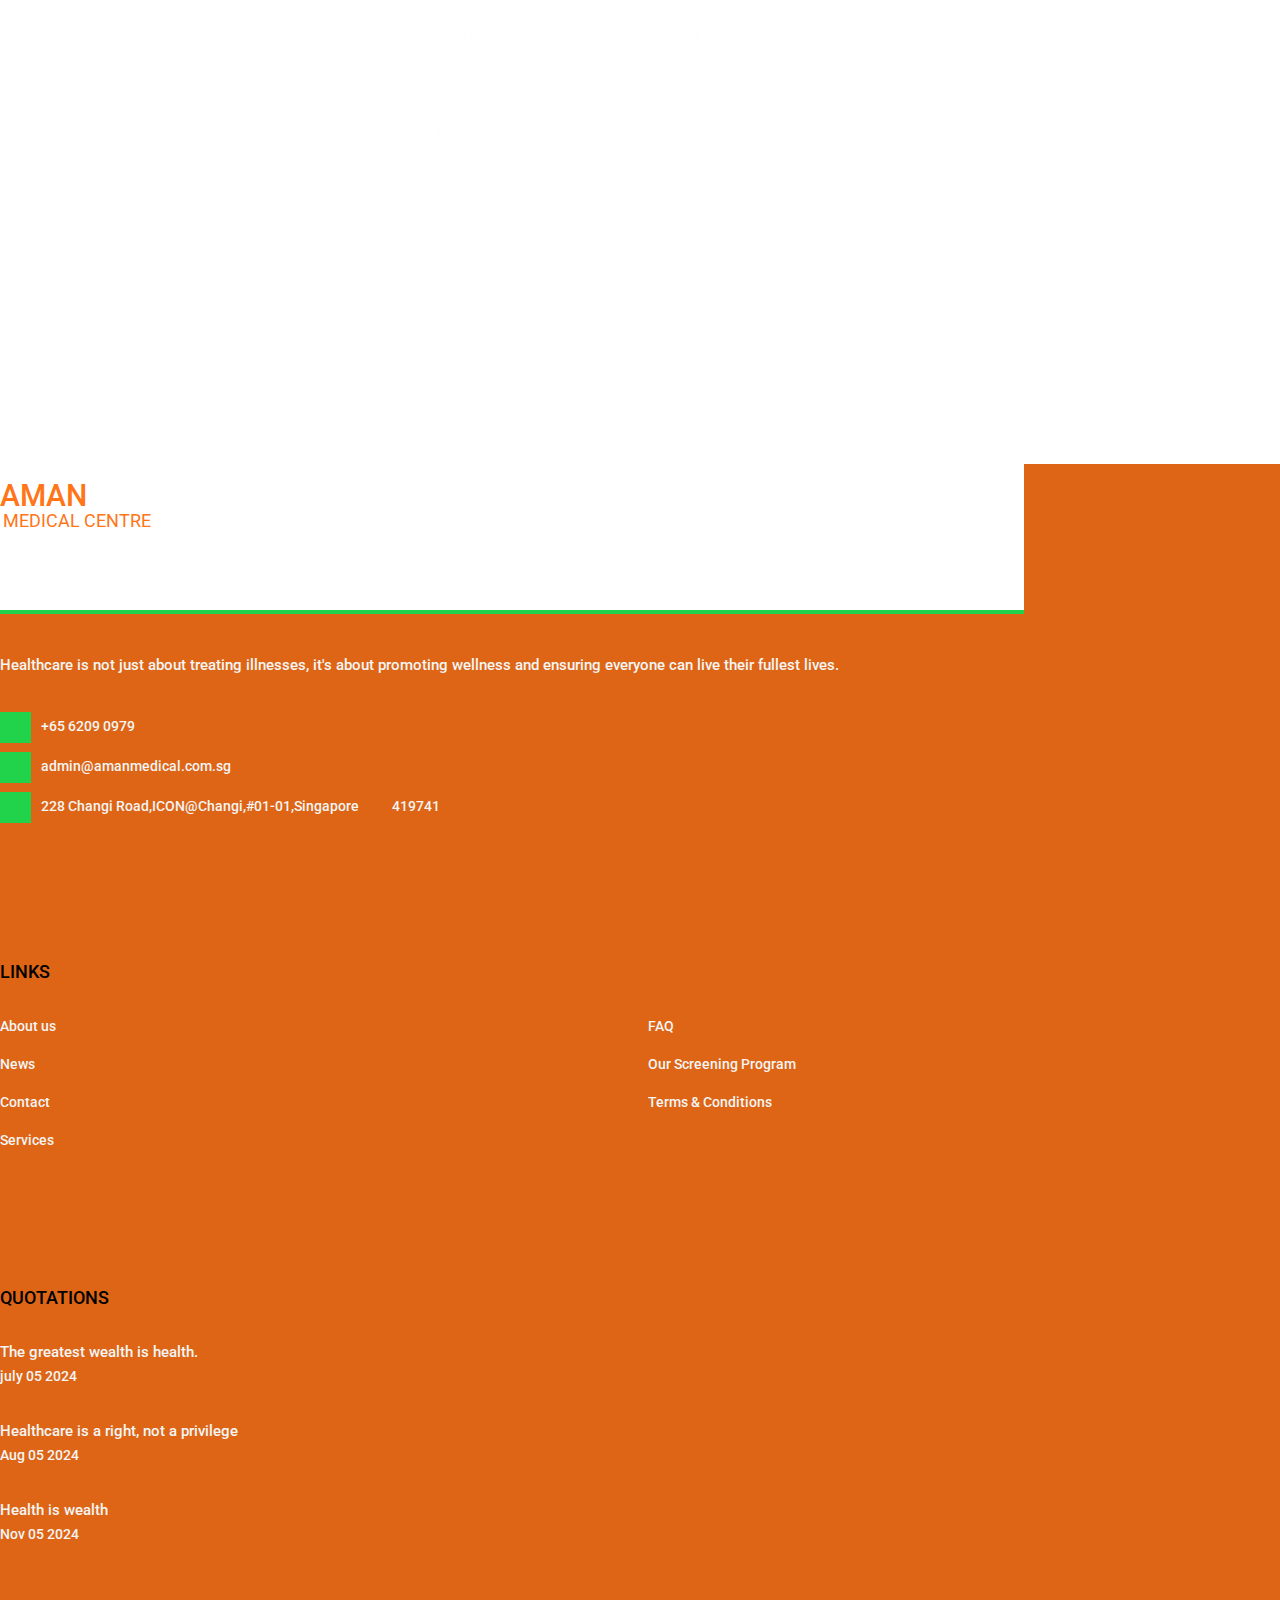
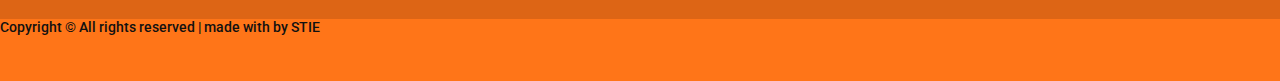
==== commit 87ca11d7: "riyaz" ====
--- a/index.html
+++ b/index.html
@@ -117,8 +117,8 @@
 										<div class="dropdown-menu" aria-labelledby="navbarDropdown">
 											
 											<a class="dropdown-item" href="executivehealth.html">Executive Health Screening</a>
-											<a class="dropdown-item" href="clinic.html">Clinic Health Screening</a>
-											<a class="dropdown-item" href="homebased.html">Home Based  Health Screening</a>
+											<a class="dropdown-item" href="clinic.html">Medical Examinations</a>
+											<a class="dropdown-item" href="homebased.html">Lasting Power Of Attorney (LPA)</a>
 										</div>
 									</li>
 									<li class="nav-item dropdown">
@@ -133,7 +133,7 @@
 									</li>
 									<li><a href="services.html">Services</a></li>
 									
-									<li class="nav-item dropdown">
+									<!-- <li class="nav-item dropdown">
 										<a class="nav-link dropdown-toggle" href="#" id="navbarDropdown" role="button" data-toggle="dropdown" aria-haspopup="true" aria-expanded="false">
 											Counselling
 										</a>
@@ -143,7 +143,7 @@
 											<a class="dropdown-item" href="#">Join Us as a Therapist</a>
 											<a class="dropdown-item" href="#">Room Rental</a>
 										</div>
-									</li>
+									</li> -->
 									<li><a href="news.html">Corporate</a></li>
 									<!-- <li><a href="contact.html">Contact</a></li> -->
 								</ul>
@@ -204,8 +204,8 @@
                         <a href="#">Health Screening <i class="fa fa-chevron-down"></i></a>
                         <ul class="submenu_list menu_mm">
                             <li class="submenu_item menu_mm"><a href="executivehealth.html">Executive Health Screening</a></li>
-                            <li class="submenu_item menu_mm"><a href="clinic.html">Clinic Health Screening</a></li>
-                            <li class="submenu_item menu_mm"><a href="homebased.html">Home Based Health Screening</a></li>
+                            <li class="submenu_item menu_mm"><a href="clinic.html">Medical Examinations</a></li>
+                            <li class="submenu_item menu_mm"><a href="homebased.html">Lasting Power Of Attorney (LPA)</a></li>
                         </ul>
                     </li>
                     <li class="menu_item menu_mm menu_item_dropdown">
@@ -216,14 +216,14 @@
                     </li>
 					<li class="menu_item menu_mm"><a href="services.html">Services</a></li>
                    
-                    <li class="menu_item menu_mm menu_item_dropdown">
+                    <!-- <li class="menu_item menu_mm menu_item_dropdown">
                         <a href="#">Counselling <i class="fa fa-chevron-down"></i></a>
                         <ul class="submenu_list menu_mm">
                             <li class="submenu_item menu_mm"><a href="#">Counselling Centre</a></li>
                             <li class="submenu_item menu_mm"><a href="#">Join Us as a Therapist</a></li>
                             <li class="submenu_item menu_mm"><a href="#">Room Rental</a></li>
                         </ul>
-                    </li>
+                    </li> -->
                     <li class="menu_item menu_mm"><a href="news.html">Corporate</a></li>
 					<li class="menu_item menu_mm"><a href="contact.html">Contact</a></li>
                 </ul>
@@ -584,7 +584,7 @@
                                             
                                          <li>   Sunday & Public Holiday :&nbsp;Closed</li>
 
-                                        <li class="text-justify">   Please note that medical check up and post health screening follow-up at our executive health screening centre,
+                                        <li class="text-justify">   Please note that medical check up and post health screening follow-up at 
                                             Aman Medical centre, is on an appointment basis and you may email admin@amanmedical.com.sg or call the clinic number +65 6209-0979 for further arrangements.</li>
                                             </ul>
                                             </p>
@@ -624,7 +624,7 @@
 								</div>
 							</div>
 
-							<div class="accordion_container">
+							<!-- <div class="accordion_container">
 								<div class="accordion d-flex flex-row align-items-center"><div>How do I make an Appointment for Executive Health Screening?</div></div>
 								<div class="accordion_panel">
 									<div>
@@ -671,19 +671,19 @@
                                         </p>
 									</div>
 								</div>
-							</div>
+							</div> -->
                             <div class="accordion_container">
-								<div class="accordion d-flex flex-row align-items-center"><div>Can i proceed for Health Screening after Vaccination?</div></div>
+								<div class="accordion d-flex flex-row align-items-center"><div >Can I proceed for Health Screening after Vaccination?</div></div>
 								<div class="accordion_panel">
 									<div>
 										<p>
                                             
                                                 
                                                 <ul class="text-justify">
-                                                    <li>Yes, you can proceed with health screening after vaccination.</li>
-                                                    <li>It is recommended to wait for a few days after your vaccination to ensure accurate results.</li>
-                                                    <li>Some vaccines might cause temporary changes in your body's immune response and health metrics.</li>
-                                                    <li>If you have any concerns, it’s best to consult with your healthcare provider before scheduling your screening.</li>
+                                                    <!-- <li>Yes, you can proceed with health screening after vaccination.</li> -->
+                                                    <li class="text-justify">It is recommended to wait for a few days after your vaccination to ensure accurate results.</li>
+                                                    <li class="text-justify">Some vaccines might cause temporary changes in your body's immune response and health metrics.</li>
+                                                    <li class="text-justify">If you have any concerns, it’s best to consult with your healthcare provider before scheduling your screening.</li>
                                                 </ul>
                                             
                                         </p>
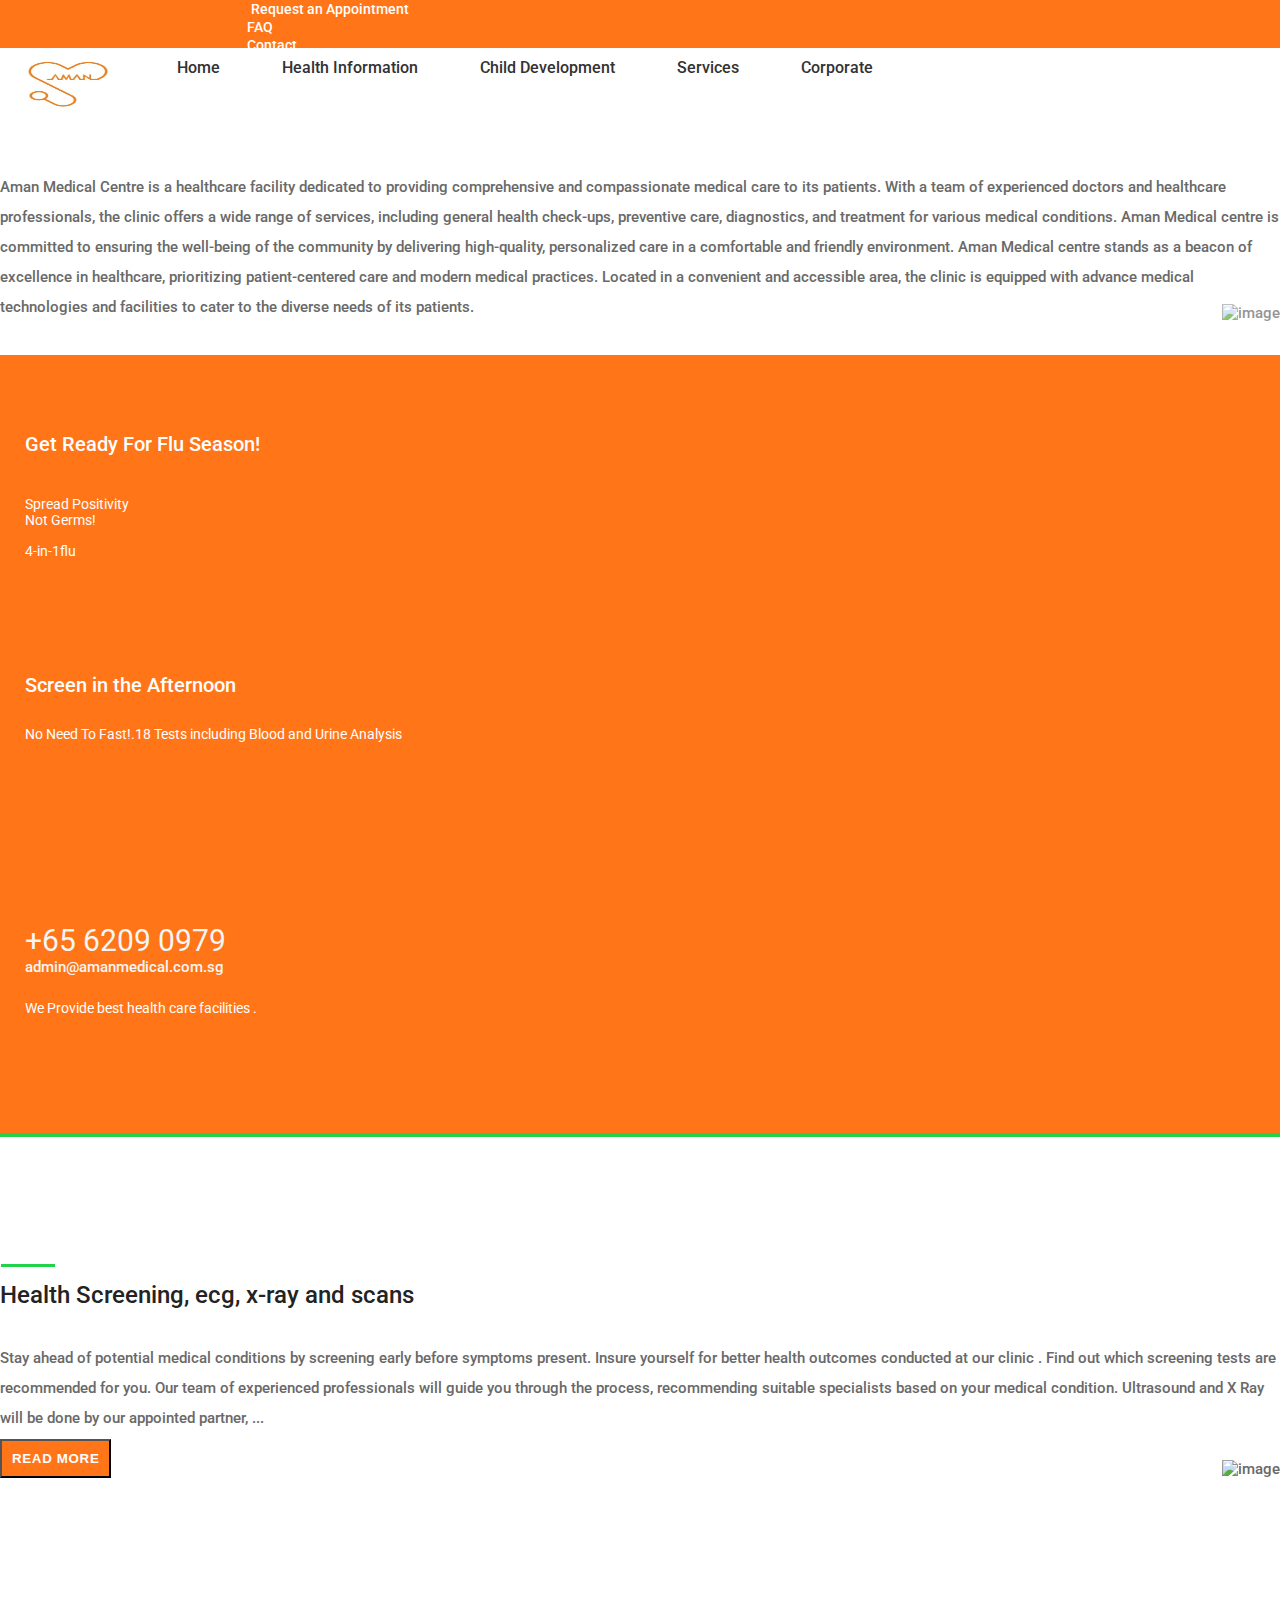
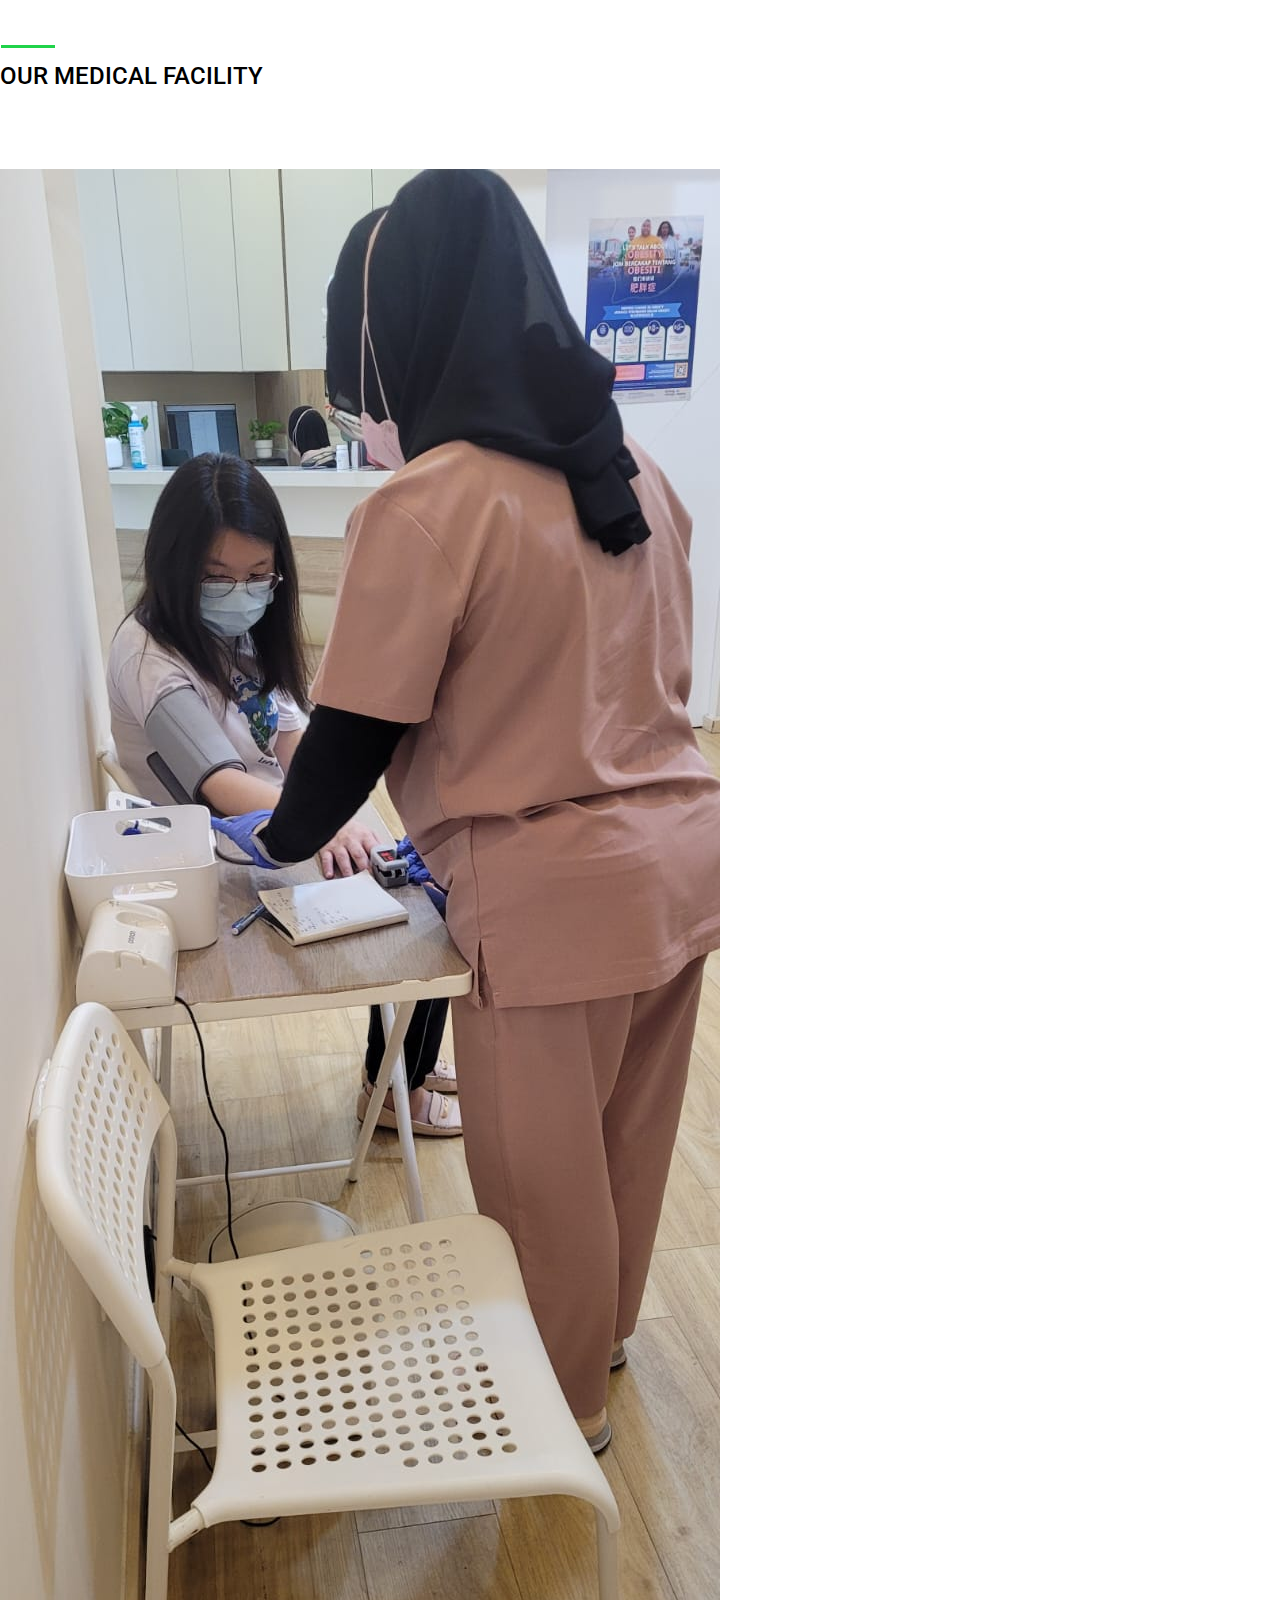
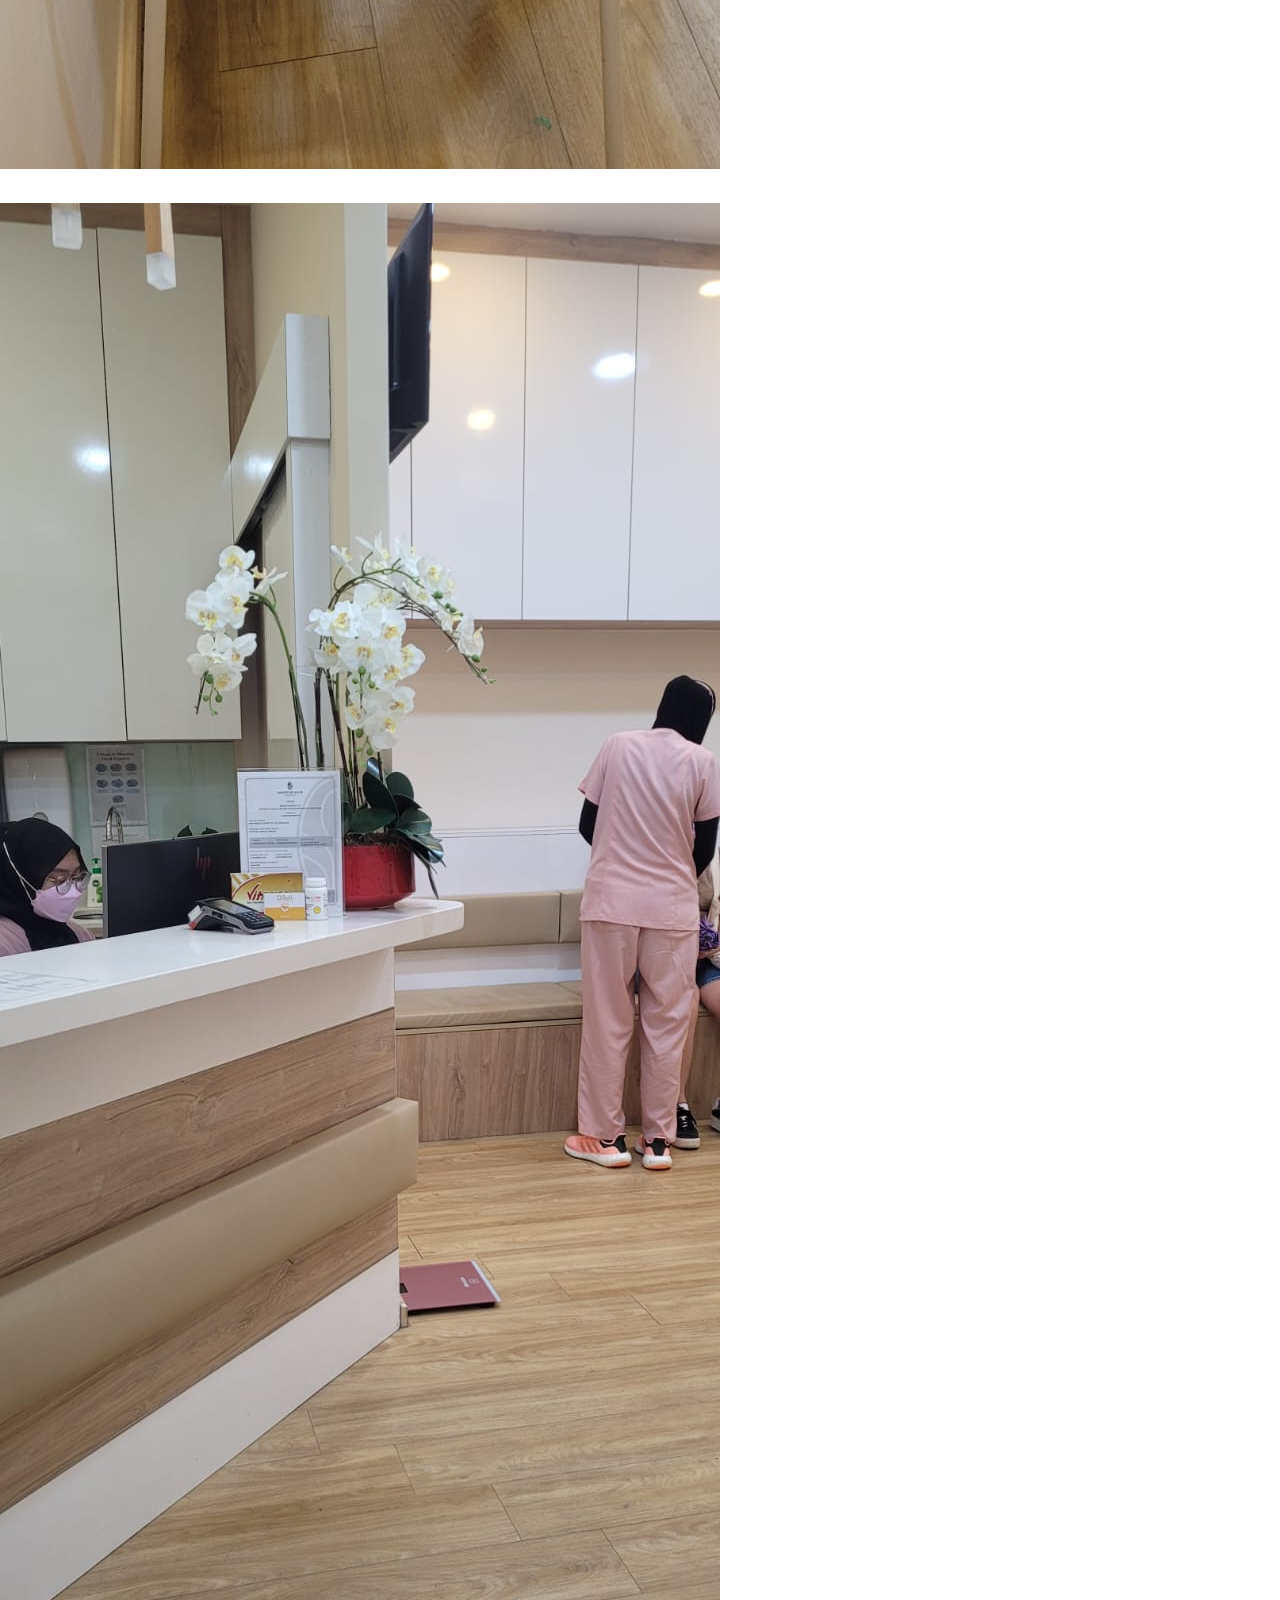
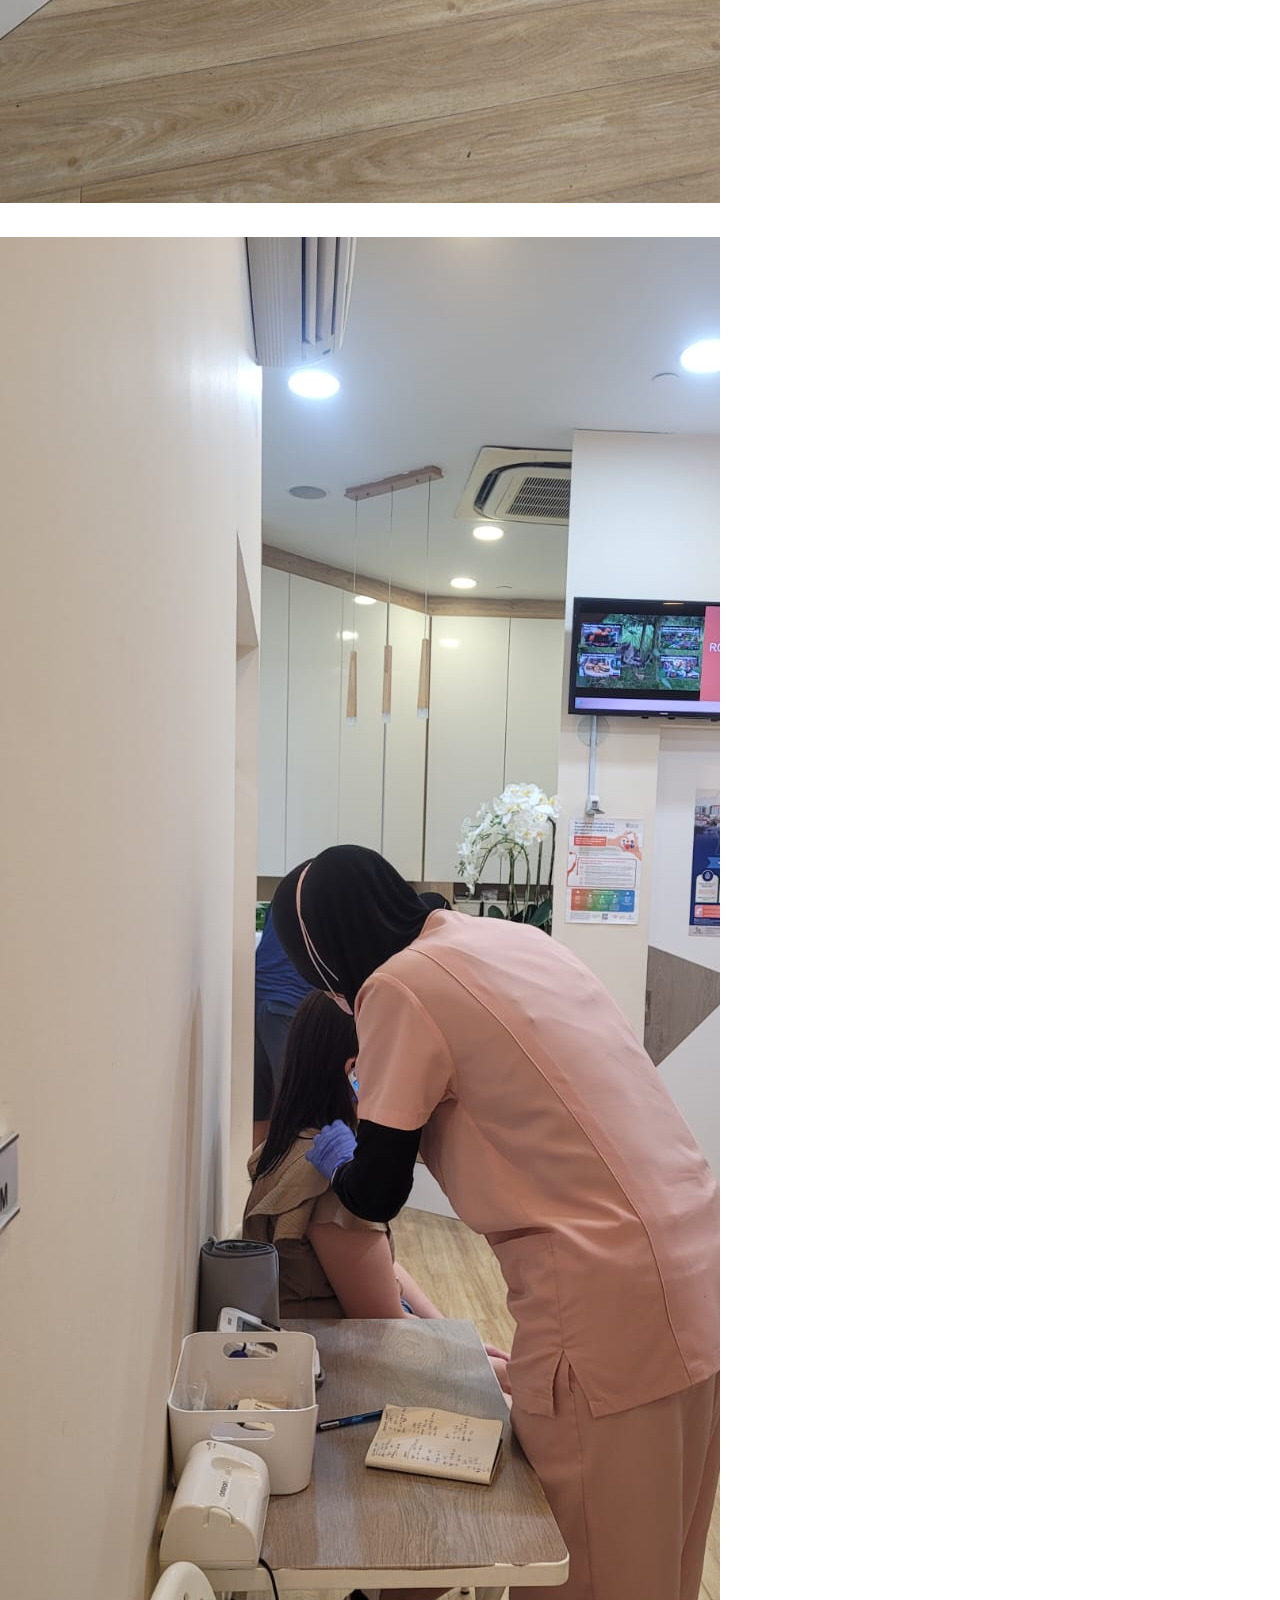
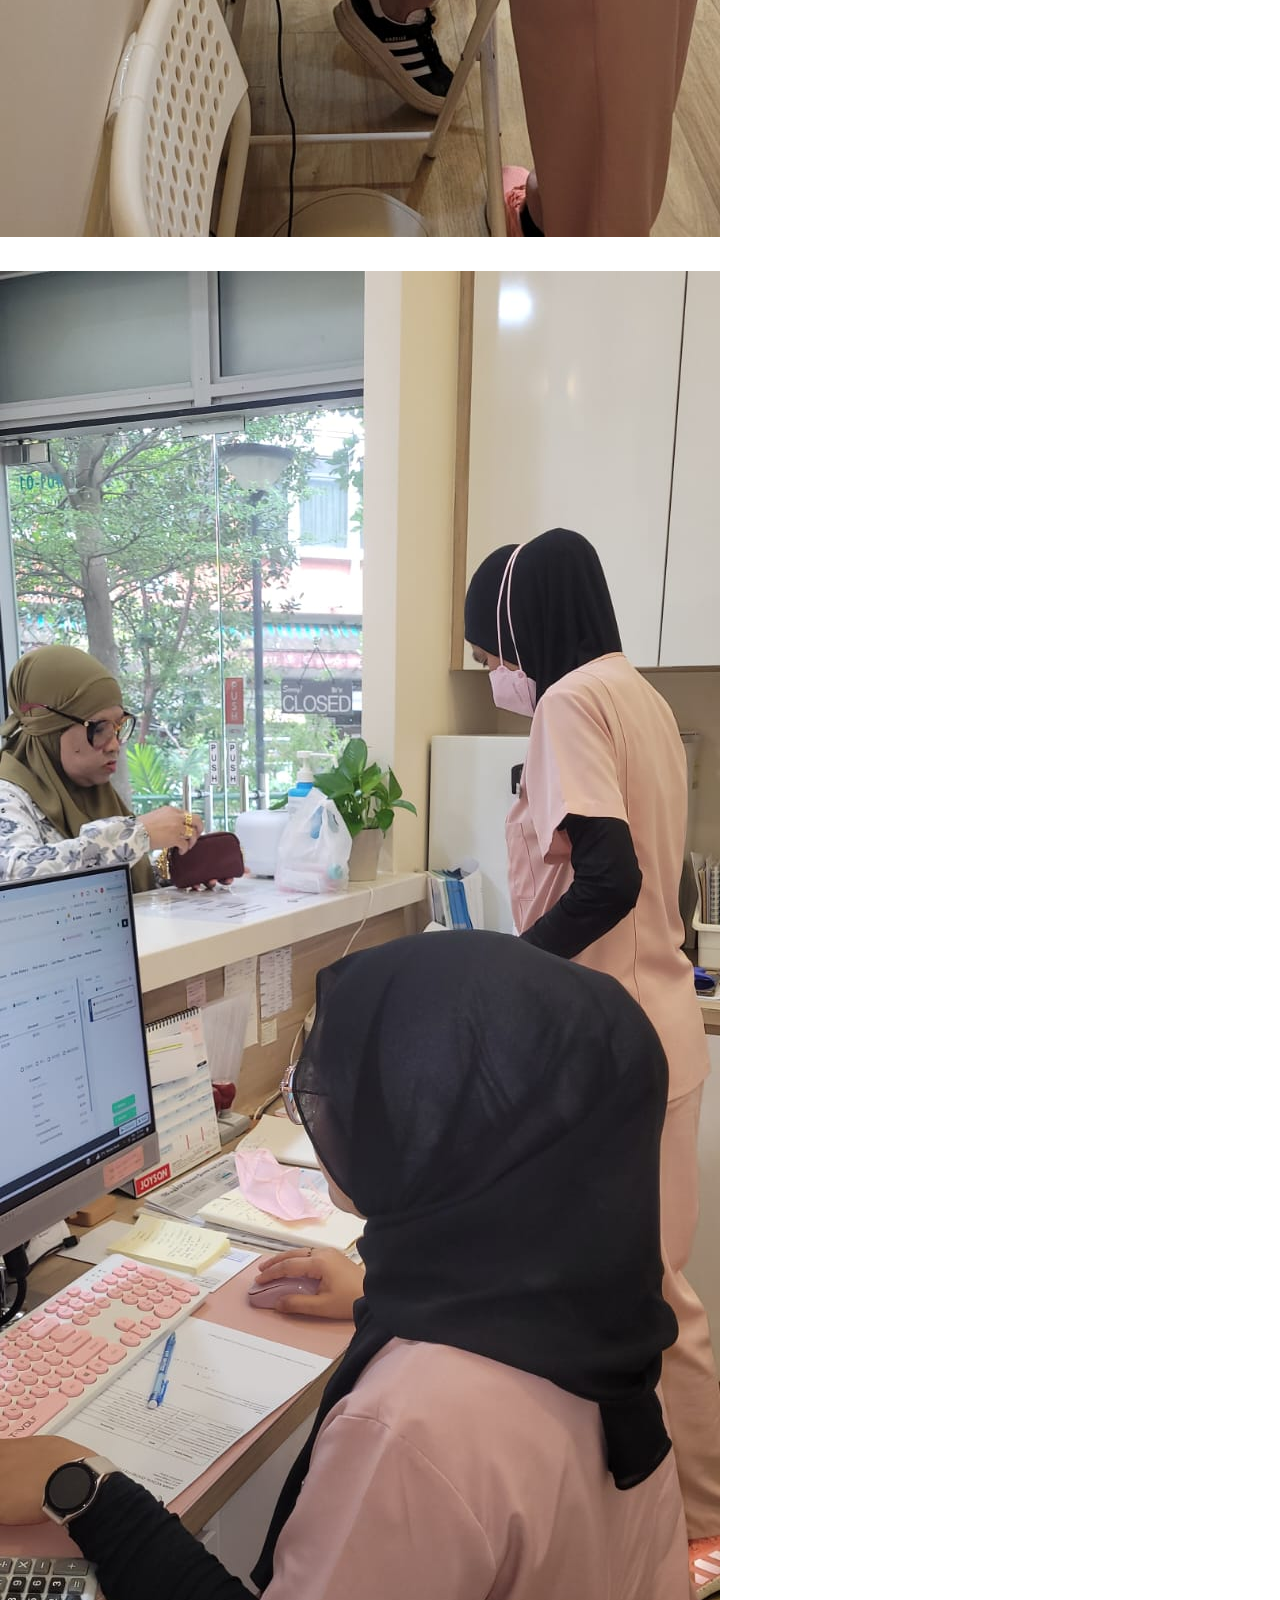
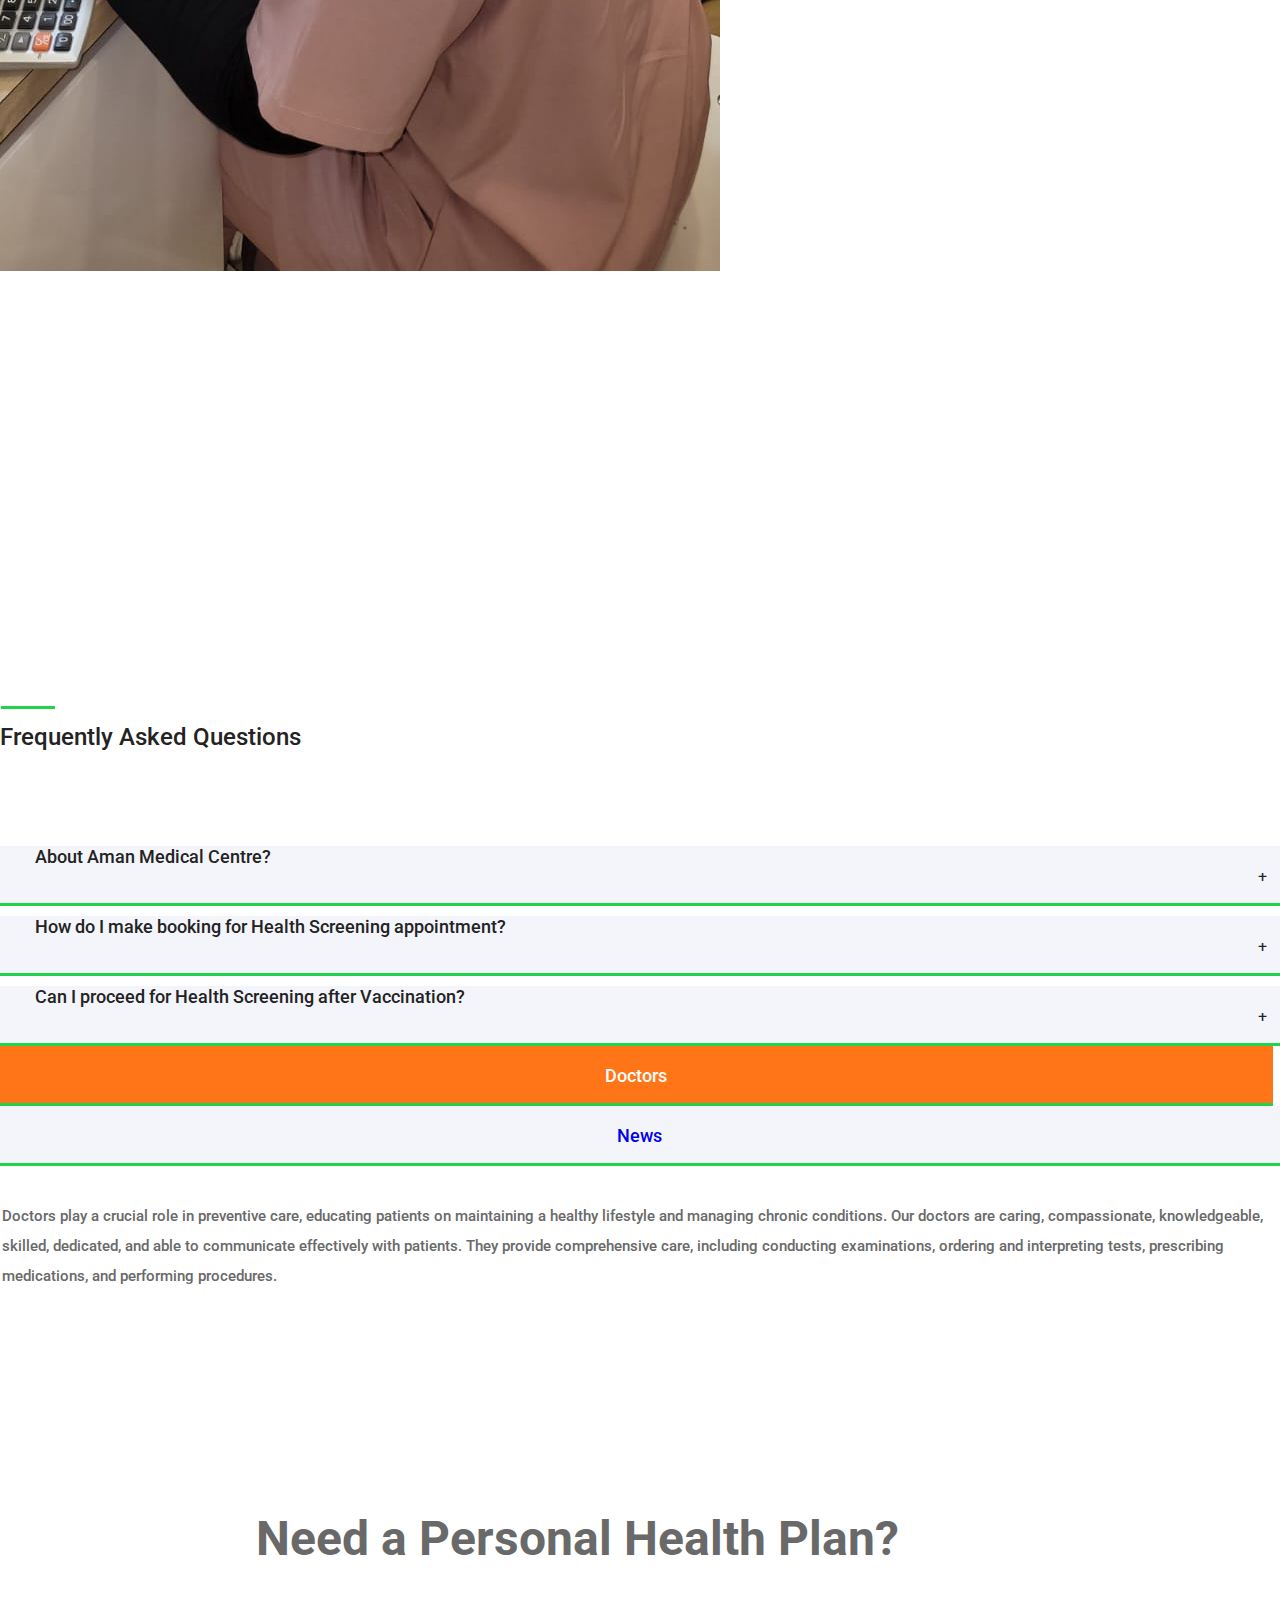
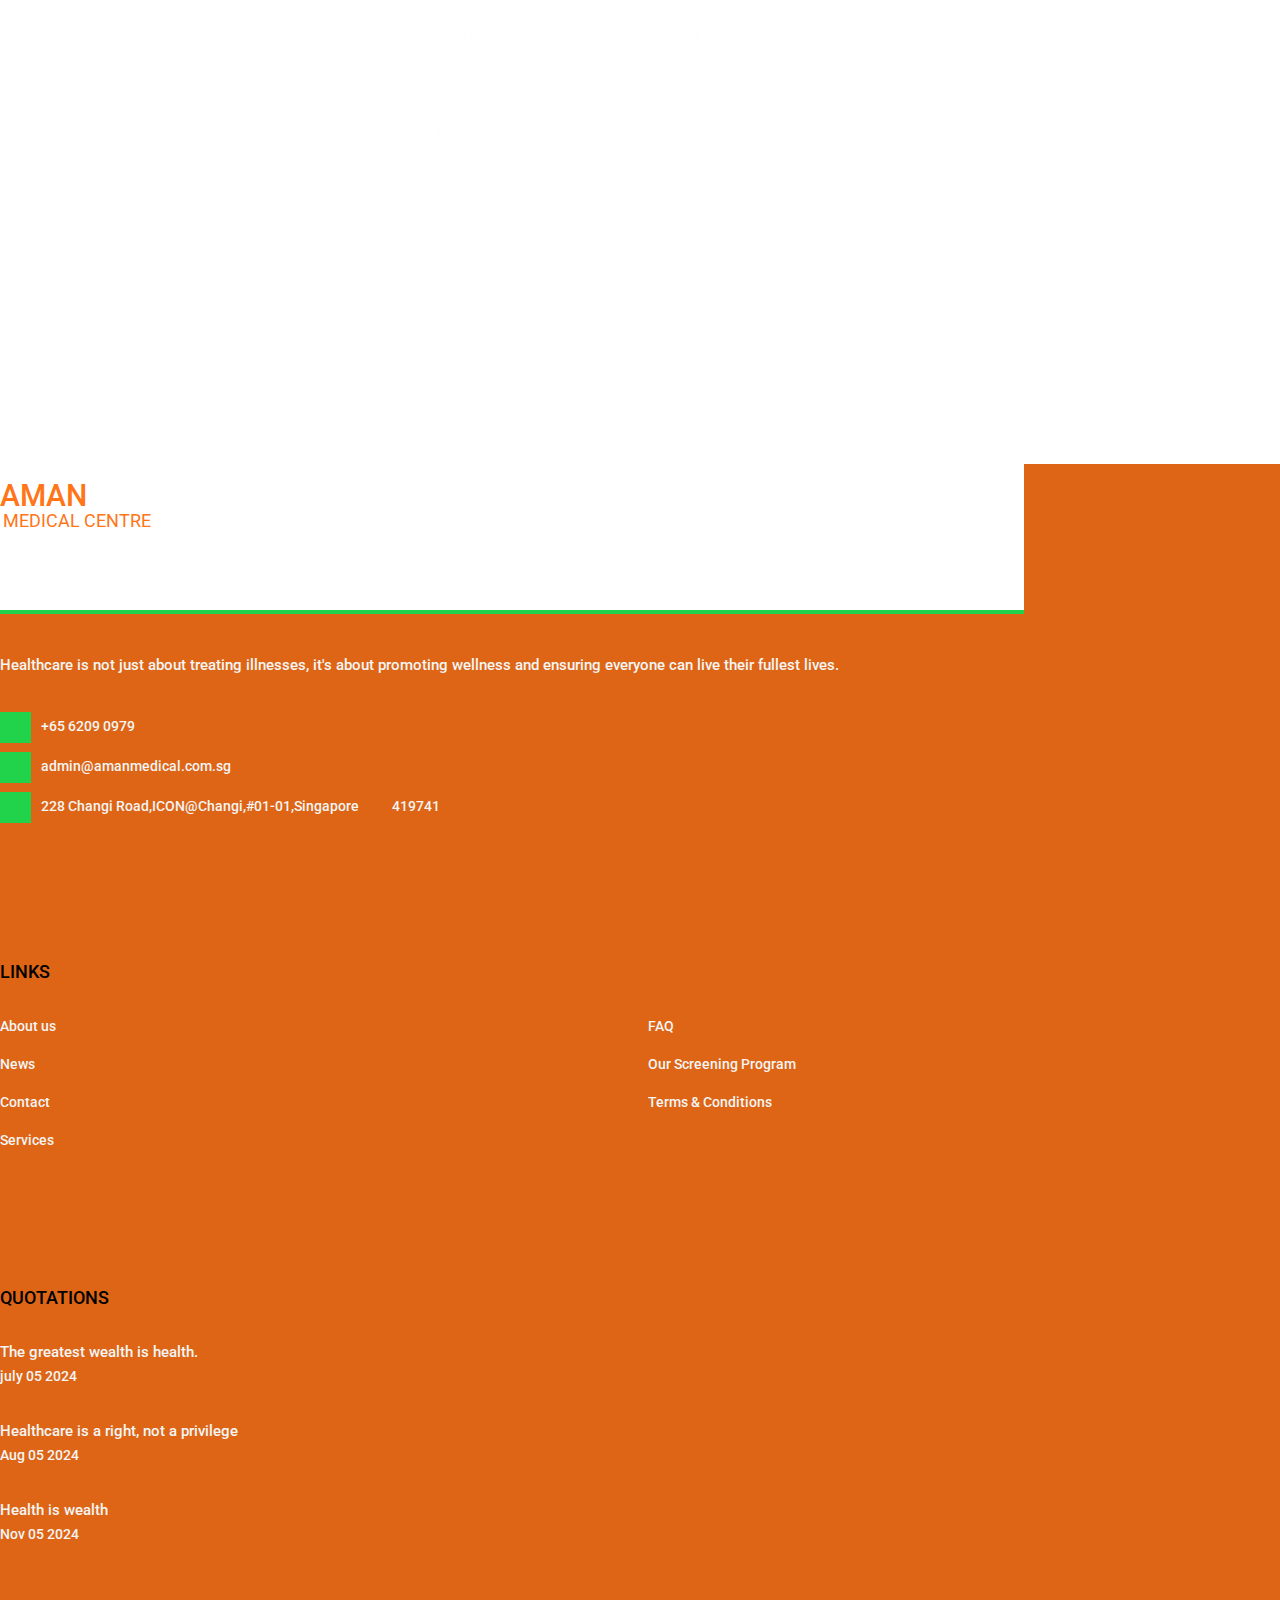
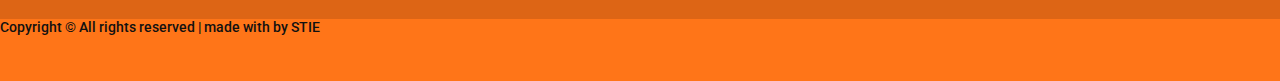
==== commit 43b28297: "riyaz" ====
--- a/index.html
+++ b/index.html
@@ -88,8 +88,9 @@
 				<div class="row">
 					<div class="col">
 						<div class="top_bar_content d-flex flex-row align-items-center justify-content-start">
+							
+							<div class="top_bar_item"><a href="#">Request an Appointment</a></div>
 							<div class="top_bar_item"><a href="faq.html">FAQ</a></div>
-							<div class="top_bar_item"><a href="#">Request an Appointment</a></div>
 							<div class="top_bar_item"><a href="contact.html">Contact</a></div>
 							 <div class="emergencies  d-flex flex-row align-items-center justify-content-start ml-auto">AMAN MEDICAL CENTRE</div>
 						</div>
@@ -119,6 +120,8 @@
 											<a class="dropdown-item" href="executivehealth.html">Executive Health Screening</a>
 											<a class="dropdown-item" href="clinic.html">Medical Examinations</a>
 											<a class="dropdown-item" href="homebased.html">Lasting Power Of Attorney (LPA)</a>
+											<a class="dropdown-item" href="disability.html">Disability Assessment</a>
+                                            <a class="dropdown-item" href="weightloss.html">Weight Loss Management Programme </a>
 										</div>
 									</li>
 									<li class="nav-item dropdown">
@@ -206,6 +209,8 @@
                             <li class="submenu_item menu_mm"><a href="executivehealth.html">Executive Health Screening</a></li>
                             <li class="submenu_item menu_mm"><a href="clinic.html">Medical Examinations</a></li>
                             <li class="submenu_item menu_mm"><a href="homebased.html">Lasting Power Of Attorney (LPA)</a></li>
+							<li class="submenu_item menu_mm"><a href="disability.html">Disability Assessment</a></li>
+                            <li class="submenu_item menu_mm"><a href="weightloss.html">Weight Loss Management Programme</a></li>
                         </ul>
                     </li>
                     <li class="menu_item menu_mm menu_item_dropdown">
@@ -226,6 +231,7 @@
                     </li> -->
                     <li class="menu_item menu_mm"><a href="news.html">Corporate</a></li>
 					<li class="menu_item menu_mm"><a href="contact.html">Contact</a></li>
+					<li class="menu_item menu_mm"><a href="faq.html">FAQ</a></li>
                 </ul>
             </div>
             <div class="menu_extra">
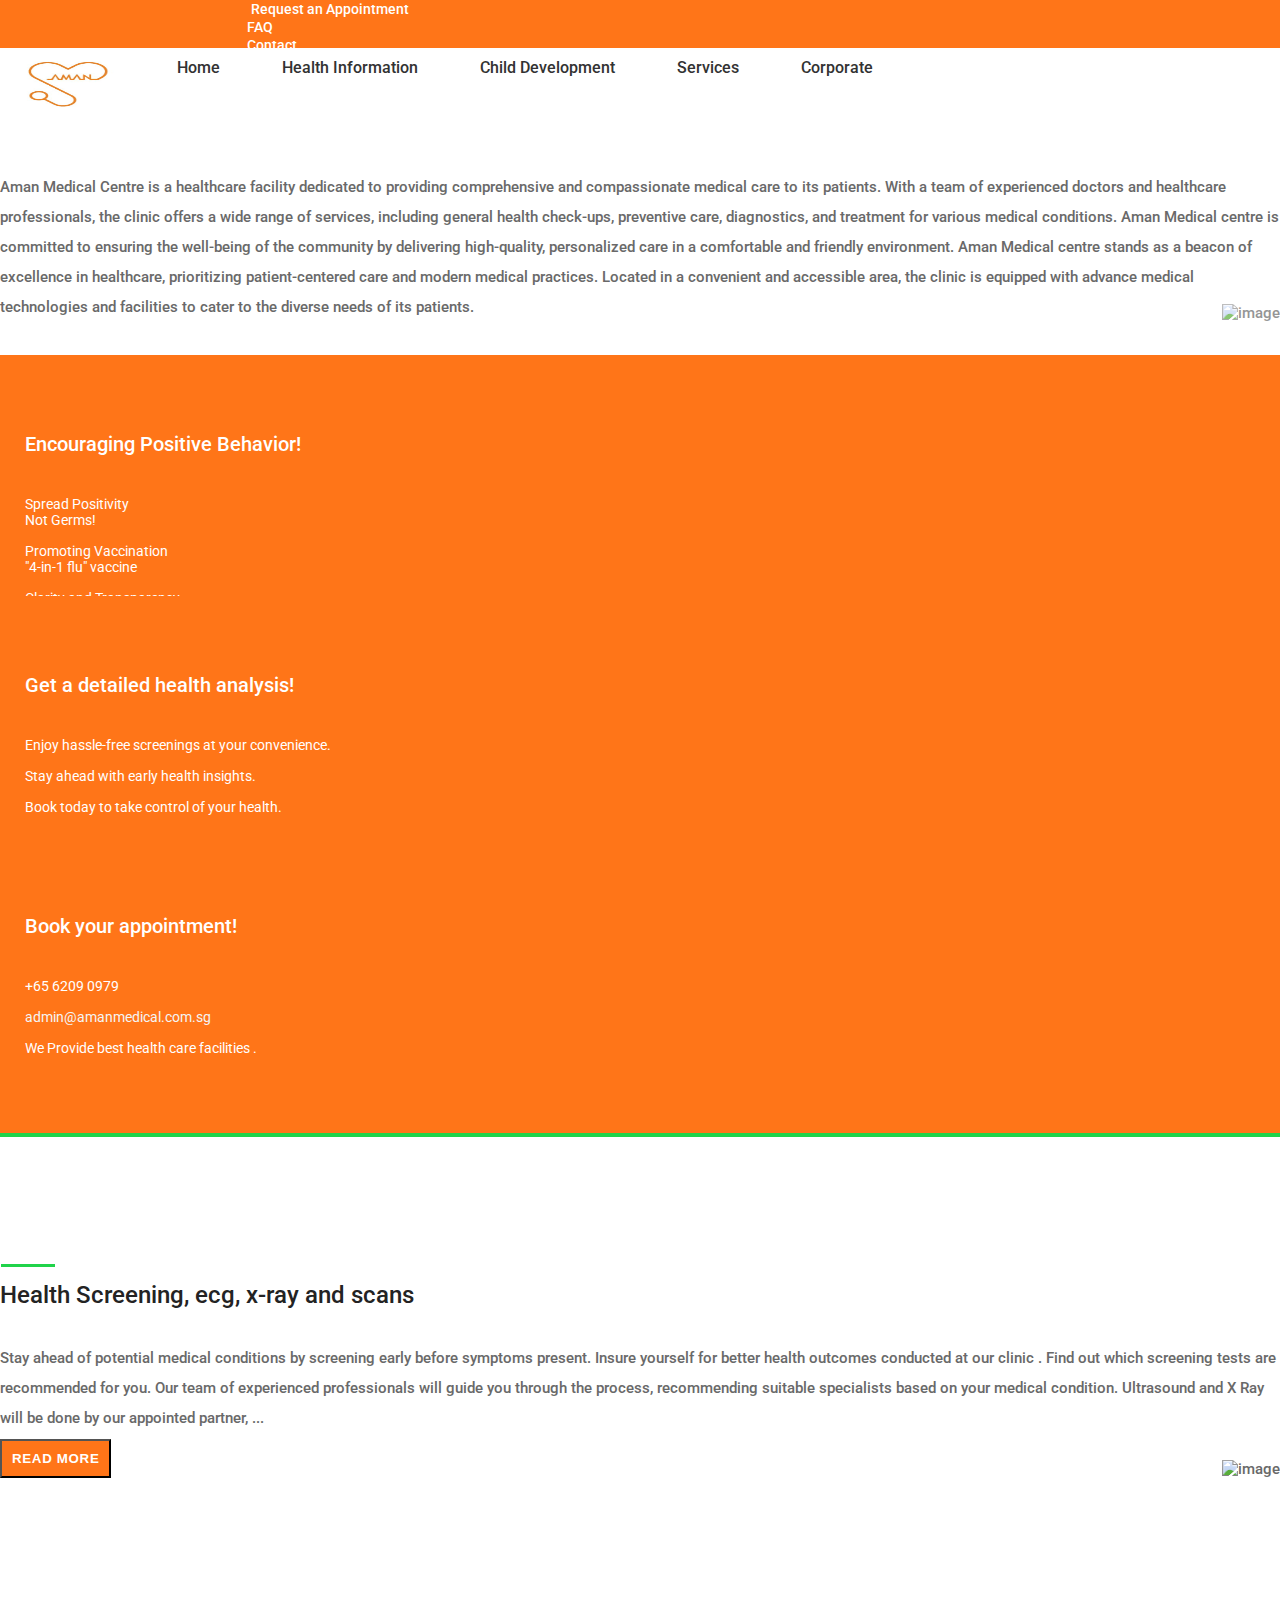
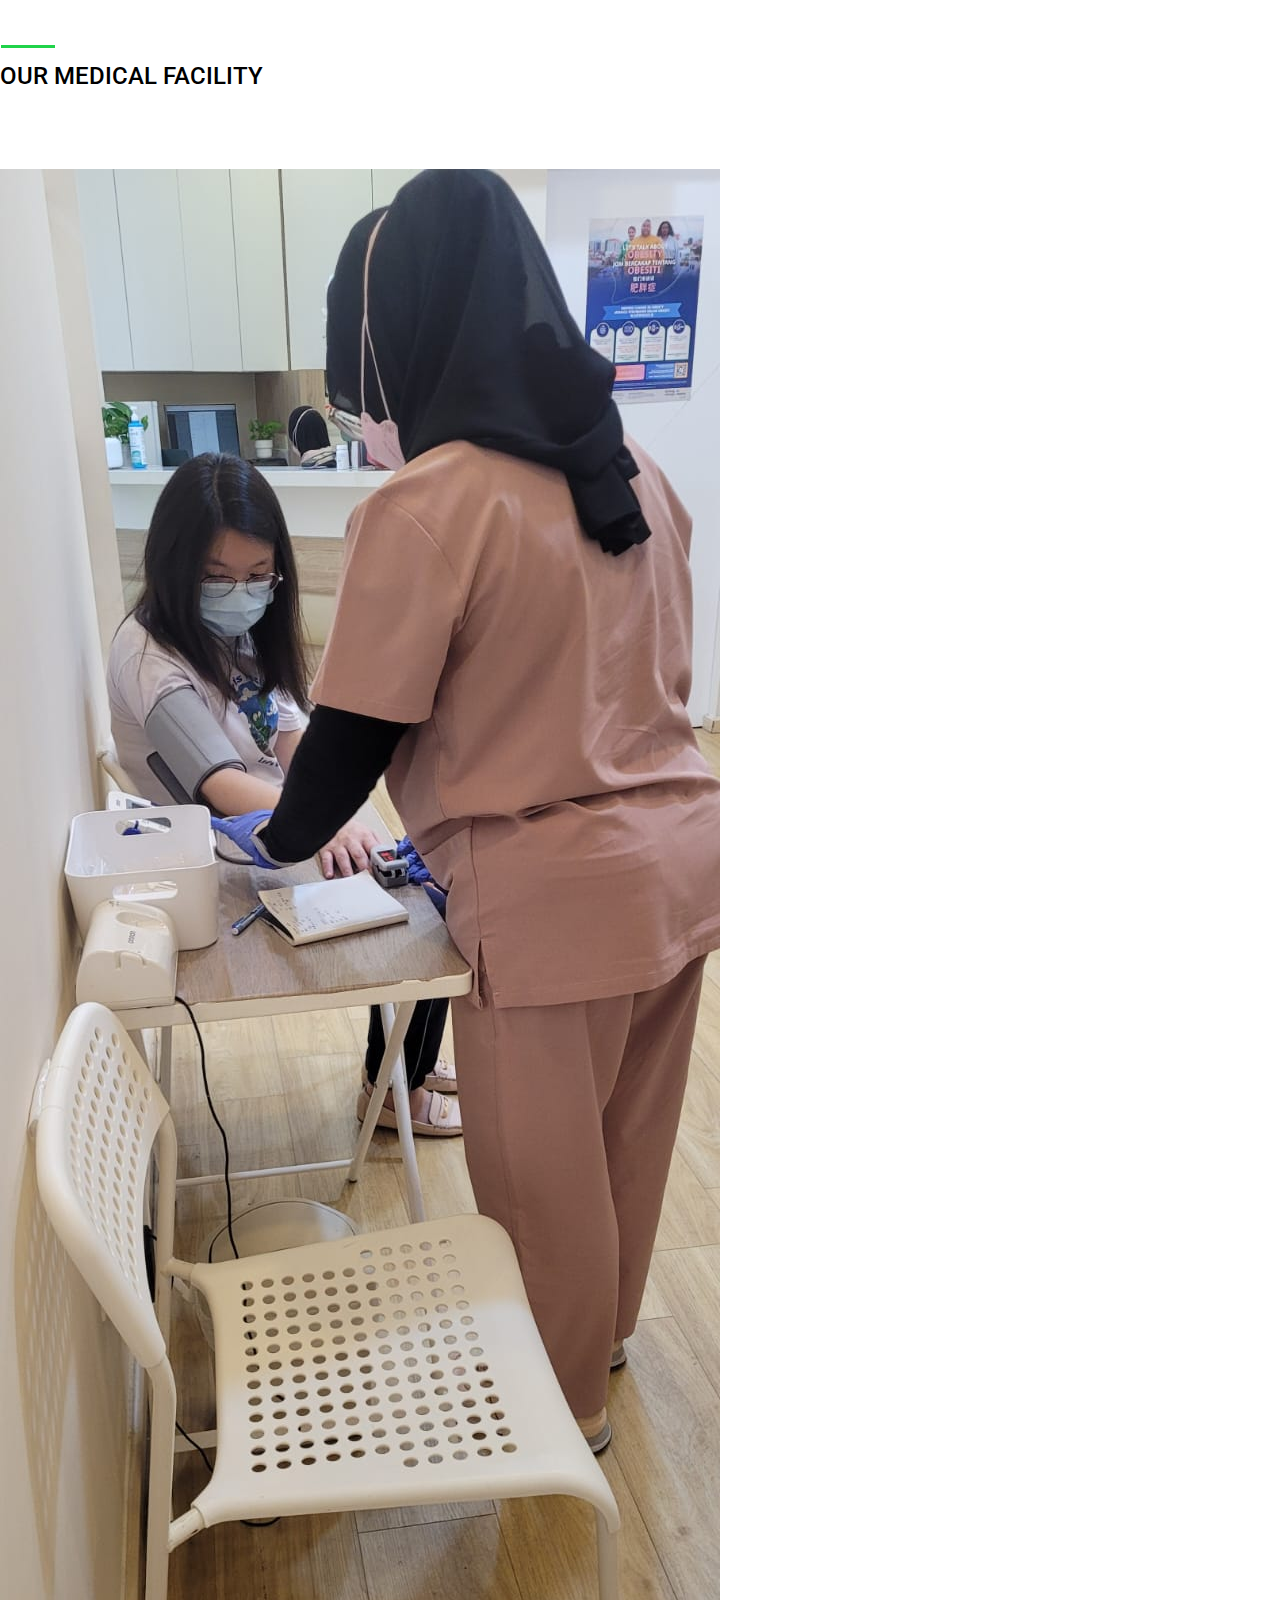
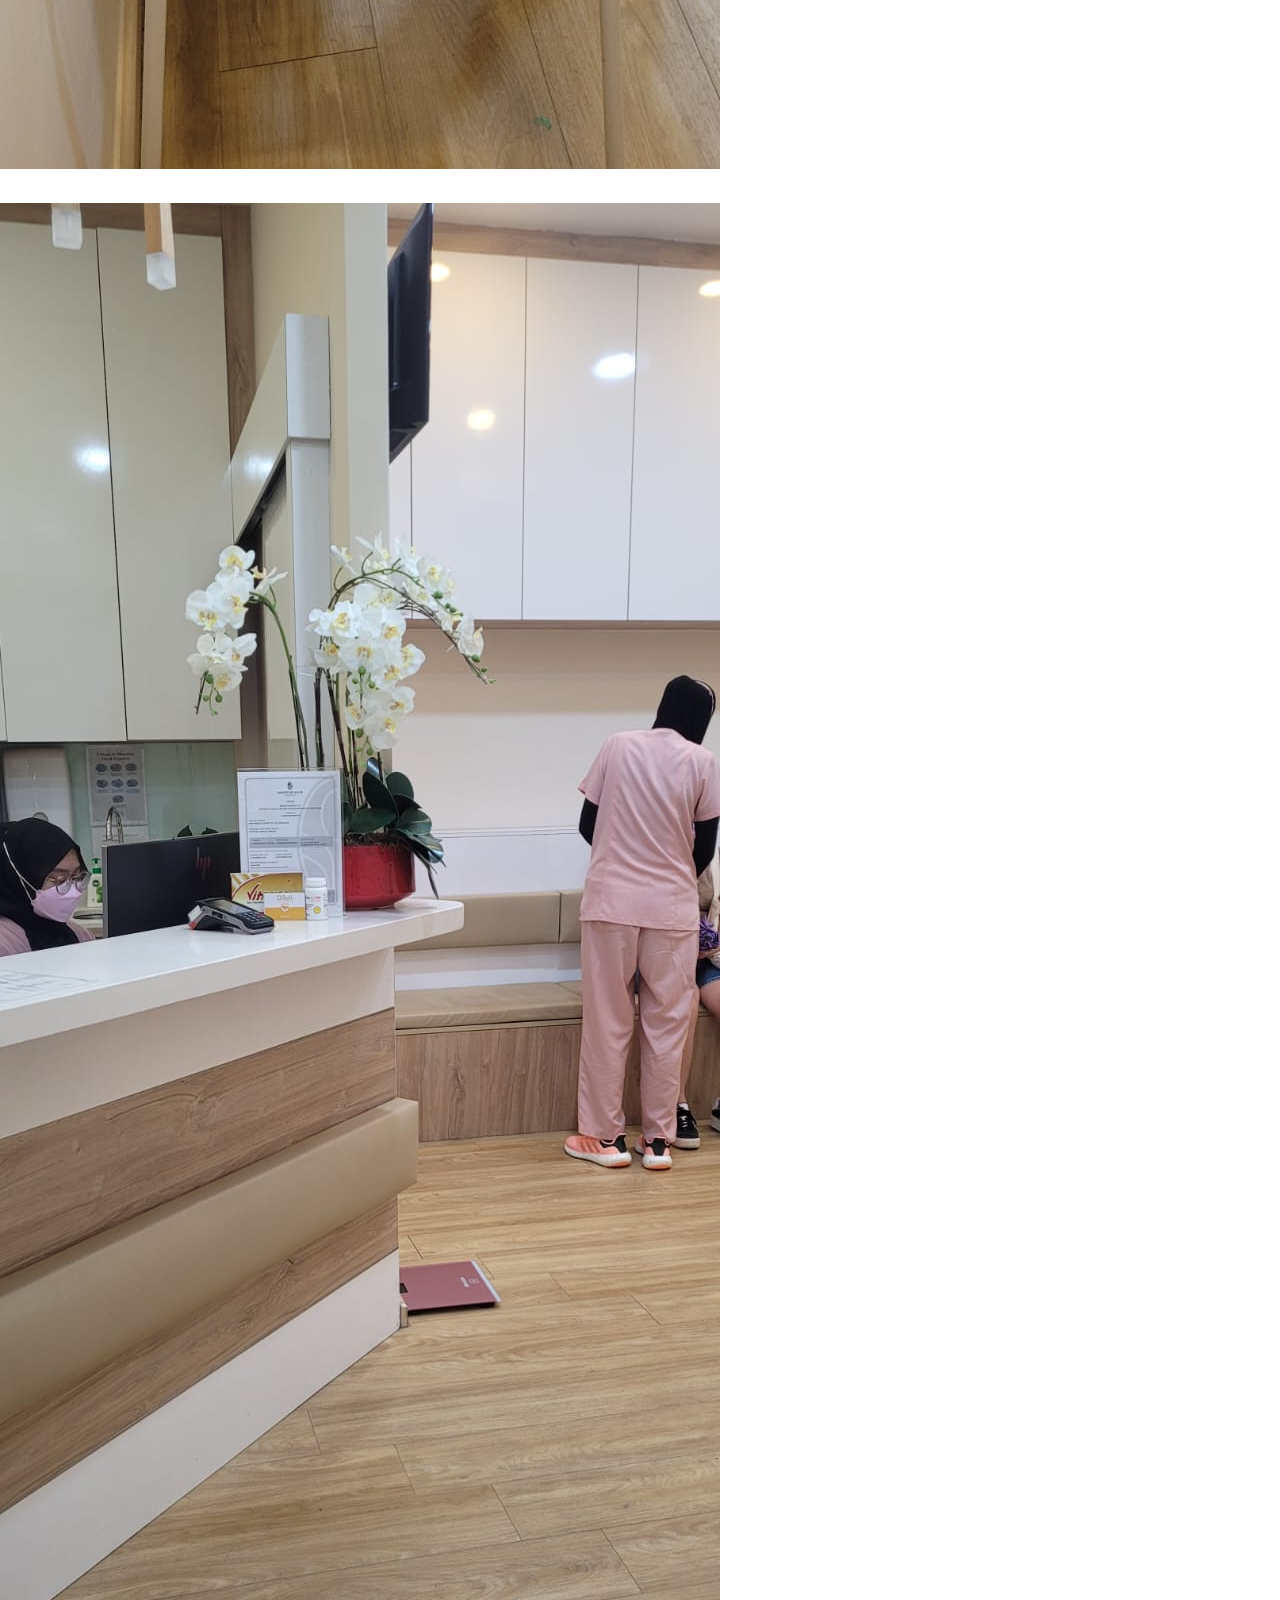
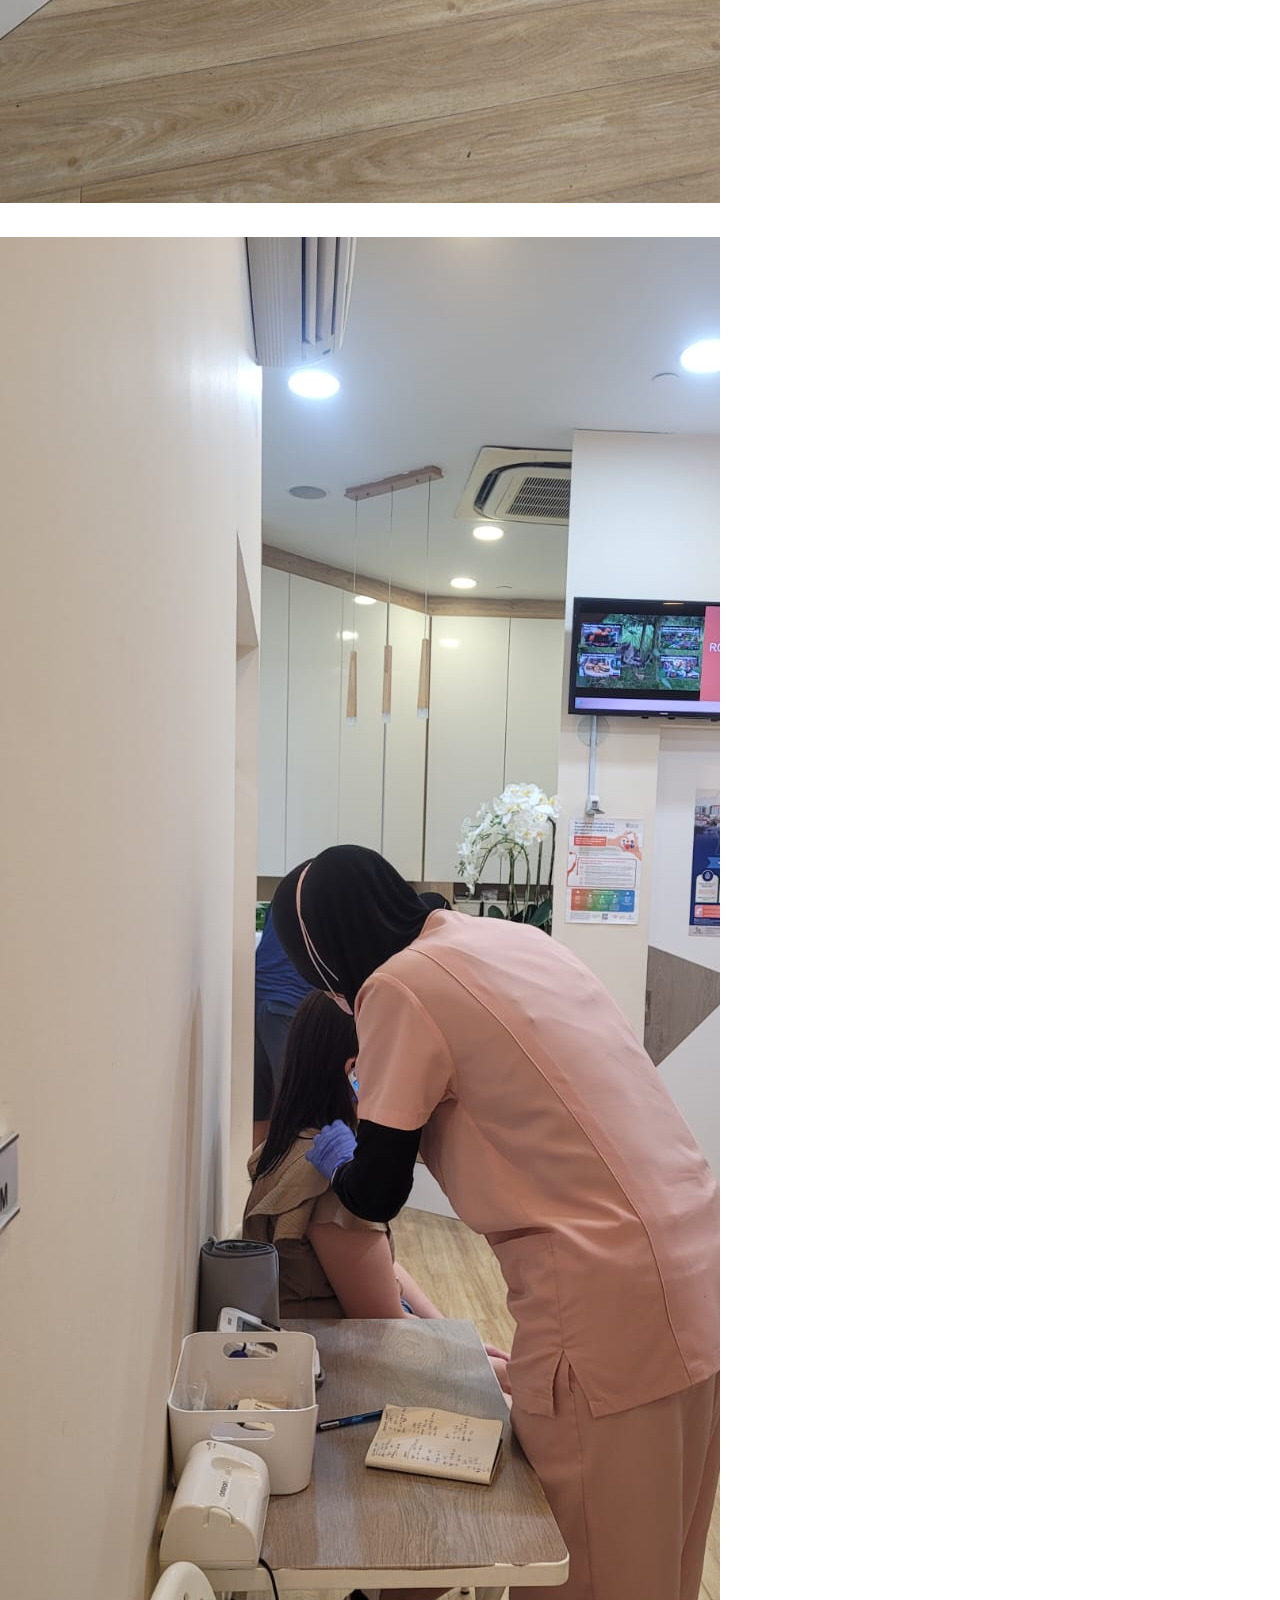
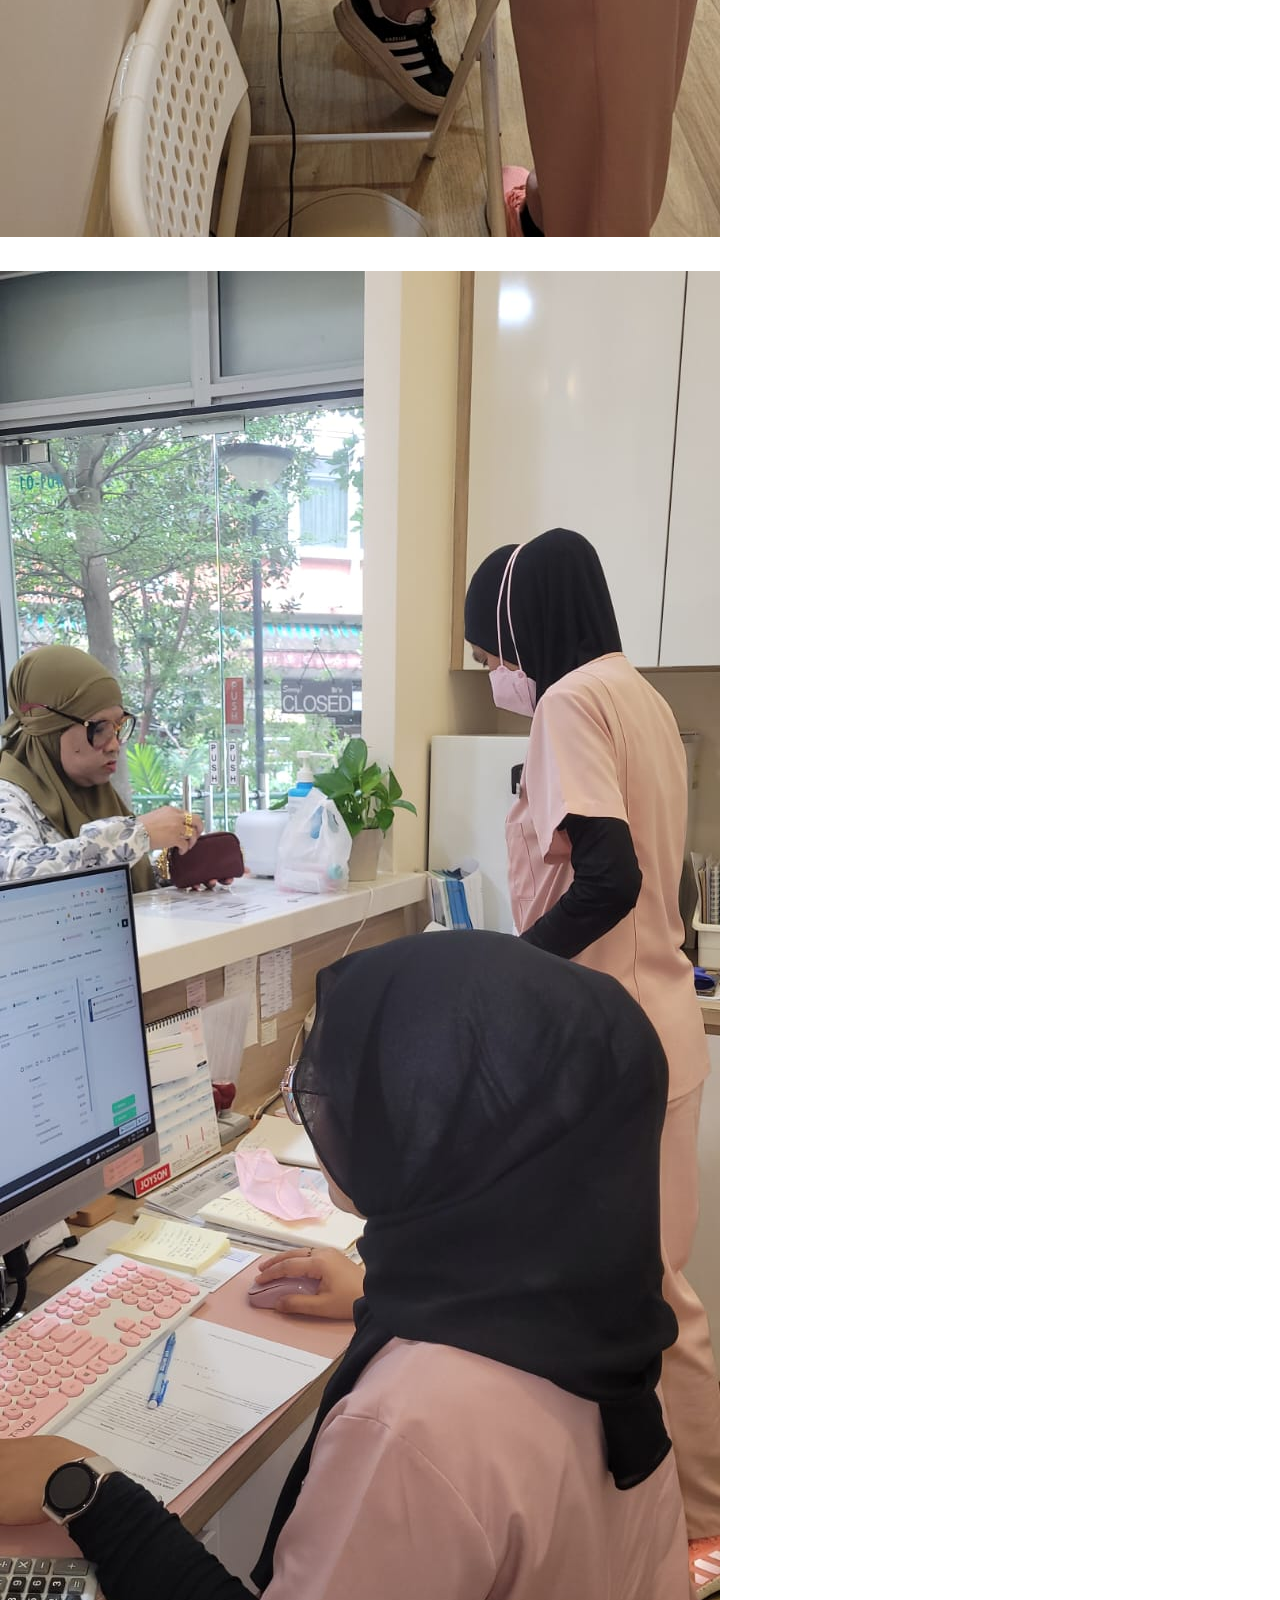
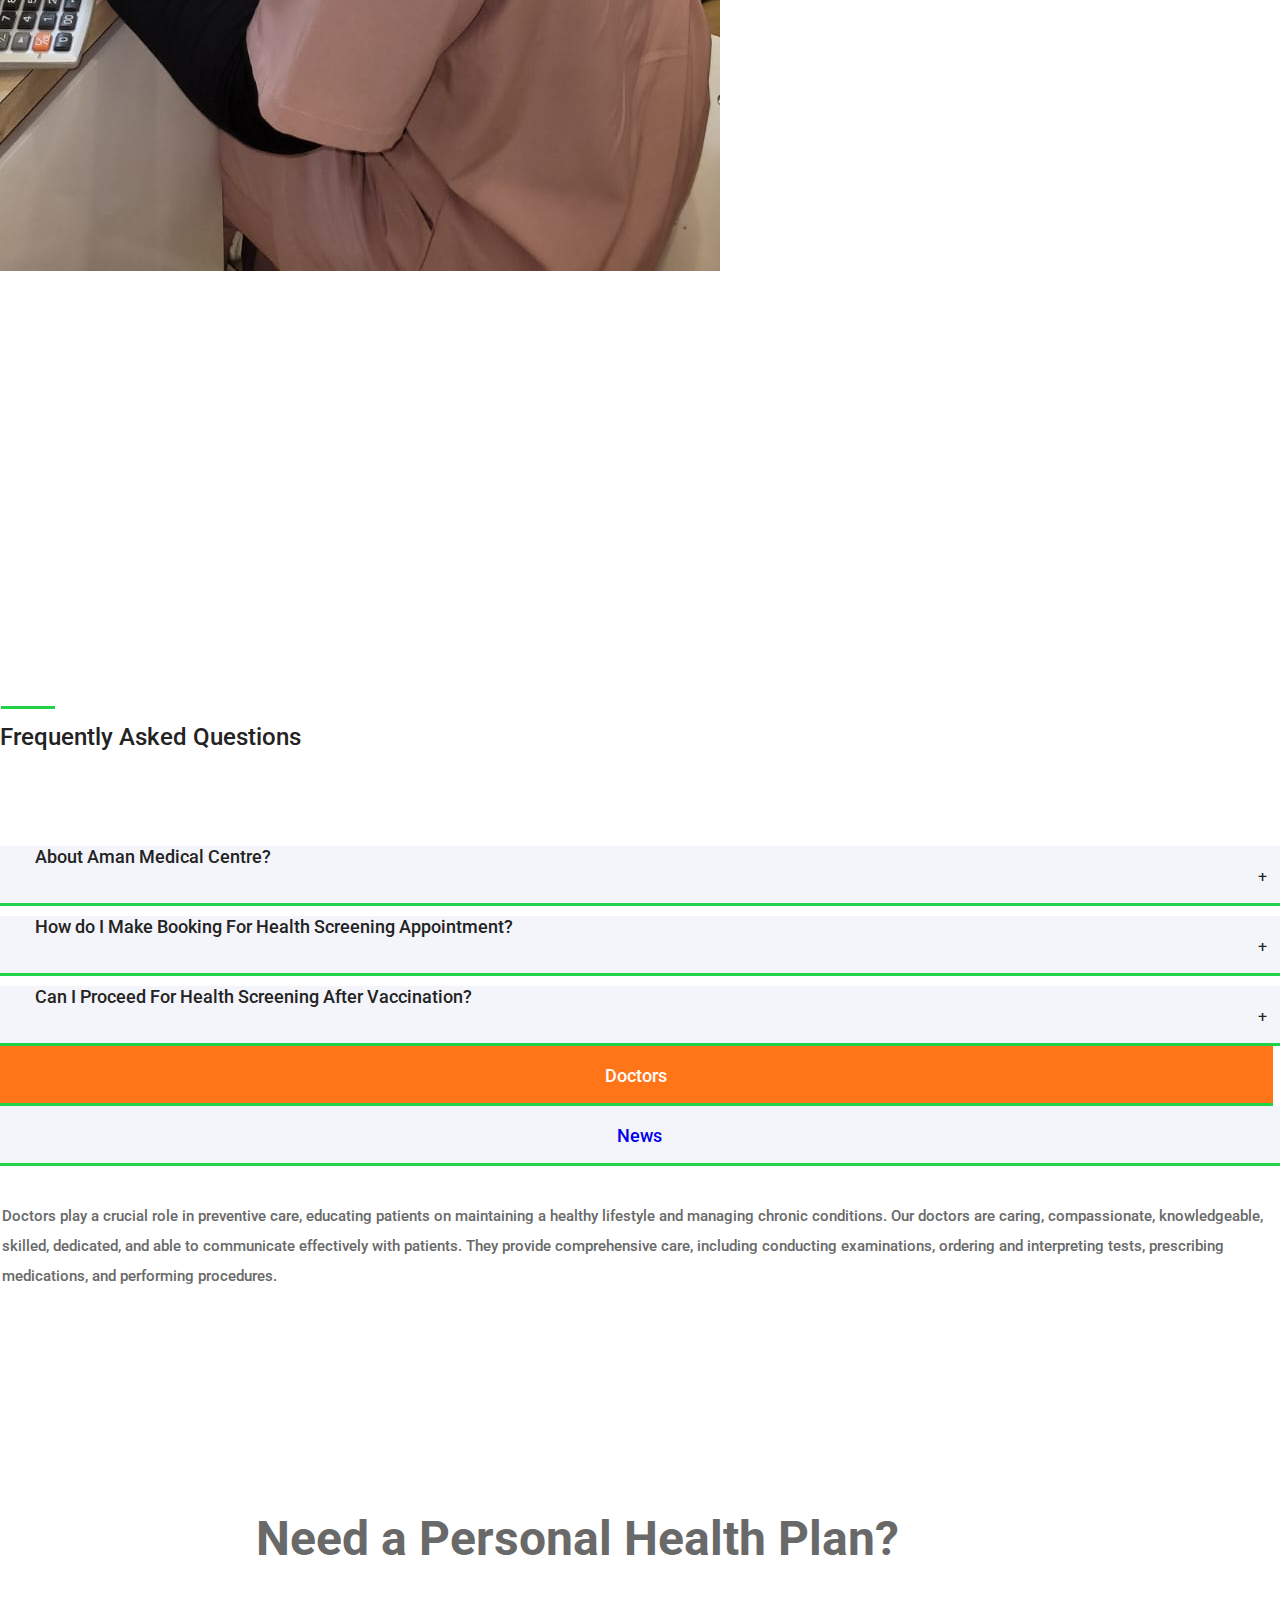
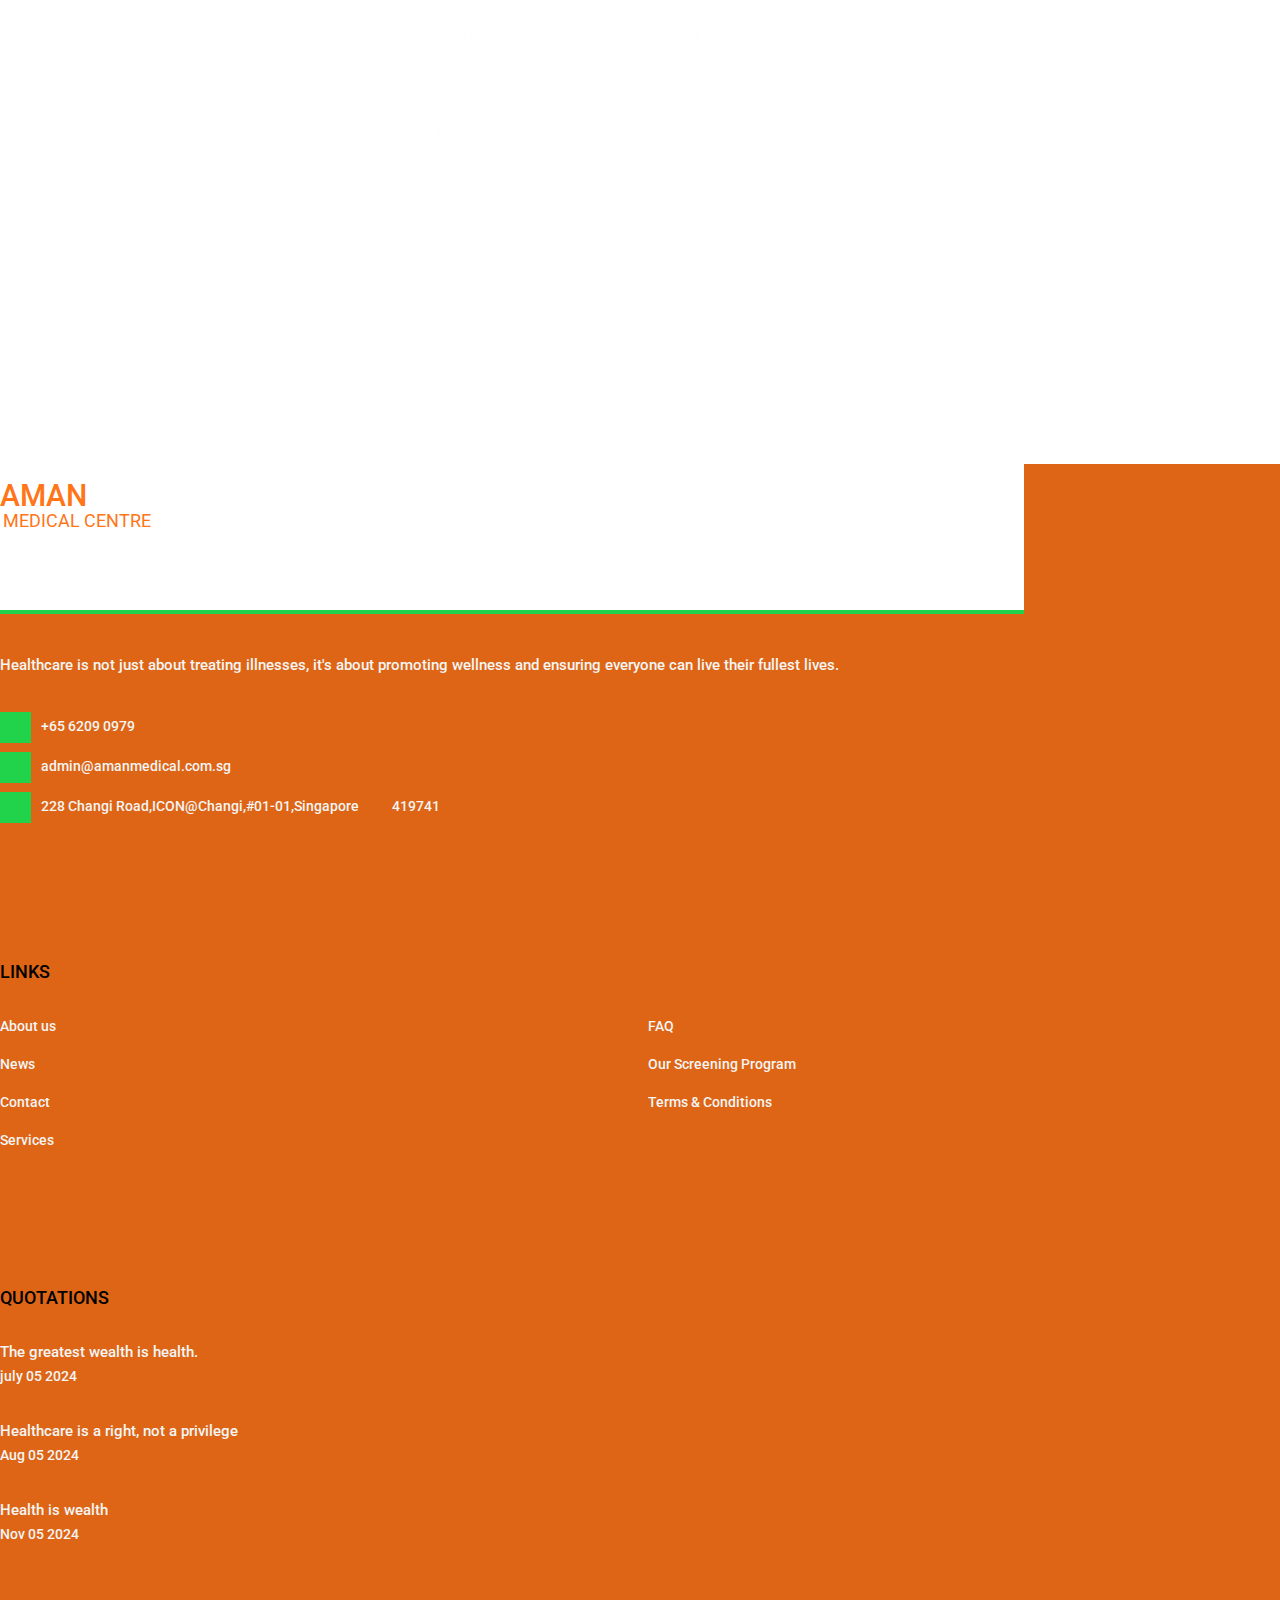
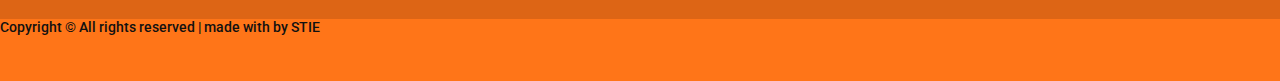
==== commit 3ec3116c: "riyaz" ====
--- a/index.html
+++ b/index.html
@@ -342,7 +342,7 @@
 				<div class="col-lg-4 box_col">
 					<div class="box working_hours">
 						<div class="box_icon d-flex flex-column align-items-start justify-content-center"><div style="width:29px; height:29px;"><img src="images/alarm-clock.svg" alt=""></div></div>
-						<div class="box_title font-italic">Get Ready For Flu Season!</div>
+						<div class="box_title font-italic">Encouraging Positive Behavior!</div>
 						<div class="working_hours_list">
 							<ul>
 								<li class="d-flex flex-row align-items-center justify-content-start">
@@ -350,51 +350,103 @@
 									<div class="ml-auto">Not Germs!</div>
 								</li>
 								<li class="d-flex flex-row align-items-center justify-content-start">
-									<div>4-in-1flu</div>
-									<!-- <div class="ml-auto">$30</div> -->
+									<div> Promoting Vaccination</div>
+									 <div class="ml-auto">"4-in-1 flu" vaccine</div>
 								</li>
-								<!-- <li class="d-flex flex-row align-items-center justify-content-start">
-									<div>Sunday</div>
-									<div class="ml-auto"></div>
-								</li> -->
+								 <li class="d-flex flex-row align-items-center justify-content-start">
+									<div>Clarity and Transparency</div>
+									<!-- <div class="ml-auto">Visual and Emotional Appeal</div> -->
+								</li> 
 							</ul>
 
-							 <!-- <div class="button home_button">
-											<a href="#">Book Now</a>
-										</div>  -->
+							 
 						</div>
 					</div>
 				</div>
 
 				<!-- Box -->
 				<div class="col-lg-4 box_col">
+					<div class="box working_hours">
+						<div class="box_icon d-flex flex-column align-items-start justify-content-center"><div style="width:29px; height:29px;"><img src="images/bell.svg" alt=""></div></div>
+						<div class="box_title font-italic">Get a detailed health analysis!</div>
+						<div class="working_hours_list">
+							<ul>
+								<li class="d-flex flex-row align-items-center justify-content-start">
+									<div>Enjoy hassle-free screenings at your convenience. </div>
+									
+								</li>
+								<li class="d-flex flex-row align-items-center justify-content-start">
+									<div> Stay ahead with early health insights.</div>
+									
+								</li>
+								 <li class="d-flex flex-row align-items-center justify-content-start">
+									<div>Book today to take control of your health.</div>
+									<!-- <div class="ml-auto">Visual and Emotional Appeal</div> -->
+								</li> 
+							</ul>
+
+							 
+						</div>
+					</div>
+				</div>
+				<!-- <div class="col-lg-4 box_col">
 					<div class="box box_appointments">
 						<div class="box_icon d-flex flex-column align-items-start justify-content-center"><div style="width: 29px; height:29px;"><img src="images/bell.svg" alt=""></div></div>
-						<div class="box_title font-italic">Screen in the Afternoon</div>
-						<div class="box_text"> No Need To Fast!.18 Tests including Blood and Urine Analysis
-							
-						</div>
-						
-                        <!-- <div class="button home_button">
-							<a href="#">Book Now</a>
-						</div>  -->
-
-
-					</div>
-
-					
-				</div>
+						<div class="box_title font-italic">Get a detailed health analysis!</div>
+						<div class="box_text"> Enjoy hassle-free screenings at your convenience.
+						</div>
+						<div class="box_text"> Stay ahead with early health insights!
+						</div>
+						<div class="box_text"> Book today to take control of your health.
+						</div>
+					</div>
+				</div> -->
+
+
+
+
+                <!-- Box -->
+				<div class="col-lg-4 box_col">
+					<div class="box working_hours">
+						<div class="box_icon d-flex flex-column align-items-start justify-content-center"><div style="width:29px; height:29px;"><img src="images/phone-call.svg" alt=""></div></div>
+						<div class="box_title font-italic">Book your appointment!</div>
+						<div class="working_hours_list">
+							<ul>
+								<li class="d-flex flex-row align-items-center justify-content-start">
+									<div>+65 6209 0979 </div>
+									
+								</li>
+								<li class="d-flex flex-row align-items-center justify-content-start">
+									<div style="color: whitesmoke;" >admin@amanmedical.com.sg</div>
+									
+								</li>
+								 <li class="d-flex flex-row align-items-center justify-content-start">
+									<div>We Provide best health care facilities .</div>
+									
+								</li> 
+							</ul>
+
+							 
+						</div>
+					</div>
+				</div>
+
+
+
+
+
+				
 
 				<!-- Box -->
-				<div class="col-lg-4 box_col">
+				<!-- <div class="col-lg-4 box_col">
 					<div class="box box_emergency">
-						<div class="box_icon d-flex flex-column align-items-start justify-content-center"><div style="width: 37px; height:37px; margin-left:-4px;"><img src="images/phone-call.svg" alt=""></div></div>
-						<!-- <div class="box_title font-italic">24x7 Service</div> -->
+						<div class="box_icon d-flex flex-column align-items-start justify-content-center"><div style="width: 29px; height:29px; margin-left:-4px;"><img src="images/phone-call.svg" alt=""></div></div>
+						
 						<div class="box_phone">+65 6209 0979</div>
 						<div class="box_mail " style="color: whitesmoke;" >admin@amanmedical.com.sg</div>
 						<div class="box_emergency_text">We Provide best health care facilities .</div>
 					</div>
-				</div>
+				</div> -->
 
 			</div>
 		</div>
@@ -578,20 +630,20 @@
 									<div>
 										<p class="text-justify">
                                             <ul>  
-                                       <li class="text-justify">Aman Medical centre is a healthcare facility dedicated to providing comprehensive and 
-                                            compassionate medical care to its patients.We provides Health Screening from Basic  
-											Plan to an Executive Plan, cater to each patient's needs at our clinic, on an appointment basis.
+                                       <li class="text-justify">Aman Medical Centre is a healthcare facility dedicated to providing comprehensive and 
+                                            compassionate medical care to its patients.We provides health screening from basic  
+											Plan to an executive plan, cater to each patient's needs at our clinic, on an appointment basis.
                                             </li>     
                                         <li class="text-uppercase">    Our operating hours are:</li>     
                                             
-                                         <li>    Mon-Fri: 8:45am to 12:00pm ,&nbsp;2:00 to  6:00pm</li>
+                                         <li>    Monday-Friday: 8:45 am to 12:00 pm ,&nbsp;2:00 pm to  6:00 pm</li>
                                             
-                                          <li>  Sat: 9:00am to 12:00pm</li>
+                                          <li>  Saturday: 9:00 am to 12:00 pm</li>
                                             
                                          <li>   Sunday & Public Holiday :&nbsp;Closed</li>
 
                                         <li class="text-justify">   Please note that medical check up and post health screening follow-up at 
-                                            Aman Medical centre, is on an appointment basis and you may email admin@amanmedical.com.sg or call the clinic number +65 6209-0979 for further arrangements.</li>
+                                            Aman Medical Centre, is on an appointment basis and you may email admin@amanmedical.com.sg or call the clinic number +65 6209-0979 for further arrangements.</li>
                                             </ul>
                                             </p>
 									</div>
@@ -600,24 +652,24 @@
 
 							
 							<div class="accordion_container">
-								<div class="accordion d-flex flex-row align-items-center"><div>How do I make booking for Health Screening appointment?</div></div>
+								<div class="accordion d-flex flex-row align-items-center"><div>How do I Make Booking For Health Screening Appointment?</div></div>
 								<div class="accordion_panel">
 									<div>
-										<p>To get Health Screening appointment, you can follow these steps:
+										<p>To Get Health Screening Appointment, You Can Follow These Steps:
                                             <ul>
-                                          <li class="text-justify">1. Visit the Clinic: Go to Aman Medical centre  in person and inquire about their health screening programs
+                                          <li class="text-justify">1. Visit The Clinic: Go to Aman Medical Centre  in person and inquire about their health screening programs
                                              at the reception. The staff can provide detailed information about the available screening packages and help
                                               you schedule an appointment.
                                             </li> 
-                                        <li class="text-justify">2.  Call the Clinic: Contact Aman Medical centre  via phone. 
+                                        <li class="text-justify">2.  Call The Clinic: Contact Aman Medical Centre  via phone. 
                                               Call the clinic number +65 62090979  to speak with a representative who can 
                                              guide you through the process of booking a health screening appointment.
                                             </li>
                                         <li class="text-justify">3.  Online Appointment Booking: 
-                                              Visit Aman Medical centre’s website, look for the "Book an Appointment" or "Health Screening" section, 
+                                              Visit Aman Medical Centre’s website, look for the "Book an Appointment" or "Health Screening" section, 
                                              and follow the instructions to schedule your screening online.
                                             </li>
-                                        <li class="text-justify">4.  Email Inquiry: If you prefer, you can send an email to Aman Medical centre’s official email address admin@amanmedical.com.sg . In your
+                                        <li class="text-justify">4.  Email Inquiry: If you prefer, you can send an email to Aman Medical Centre’s official email address admin@amanmedical.com.sg . In your
                                              email, mention your interest and request information on available packages and appointment
                                               availability. The clinic staff will respond with the necessary details and further instructions.
                                             </li>
@@ -679,7 +731,7 @@
 								</div>
 							</div> -->
                             <div class="accordion_container">
-								<div class="accordion d-flex flex-row align-items-center"><div >Can I proceed for Health Screening after Vaccination?</div></div>
+								<div class="accordion d-flex flex-row align-items-center"><div >Can I Proceed For Health Screening After Vaccination?</div></div>
 								<div class="accordion_panel">
 									<div>
 										<p>
@@ -742,7 +794,7 @@
 								  <div class="tab_panel">
 									<div class="tab_panel_content">
 										<div class="tab_text clearfix">
-											<p class="text-justify">Aman Medical centre offers a variety of job opportunities across different healthcare disciplines, including positions for doctors, nurses, medical assistants, and administrative staff.
+											<p class="text-justify">Aman Medical Centre offers a variety of job opportunities across different healthcare disciplines, including positions for doctors, nurses, medical assistants, and administrative staff.
 												Healthcare professionals at Aman Medical centre work collaboratively to provide high-quality care to patients, ensuring their physical, emotional, and developmental well-being.
 												The clinic also employs specialized roles such as lab technicians, radiologists, and pharmacists to support comprehensive medical services.
 												<!-- Administrative roles are essential for the efficient operation of the clinic, including positions in patient scheduling, billing, and health information management.
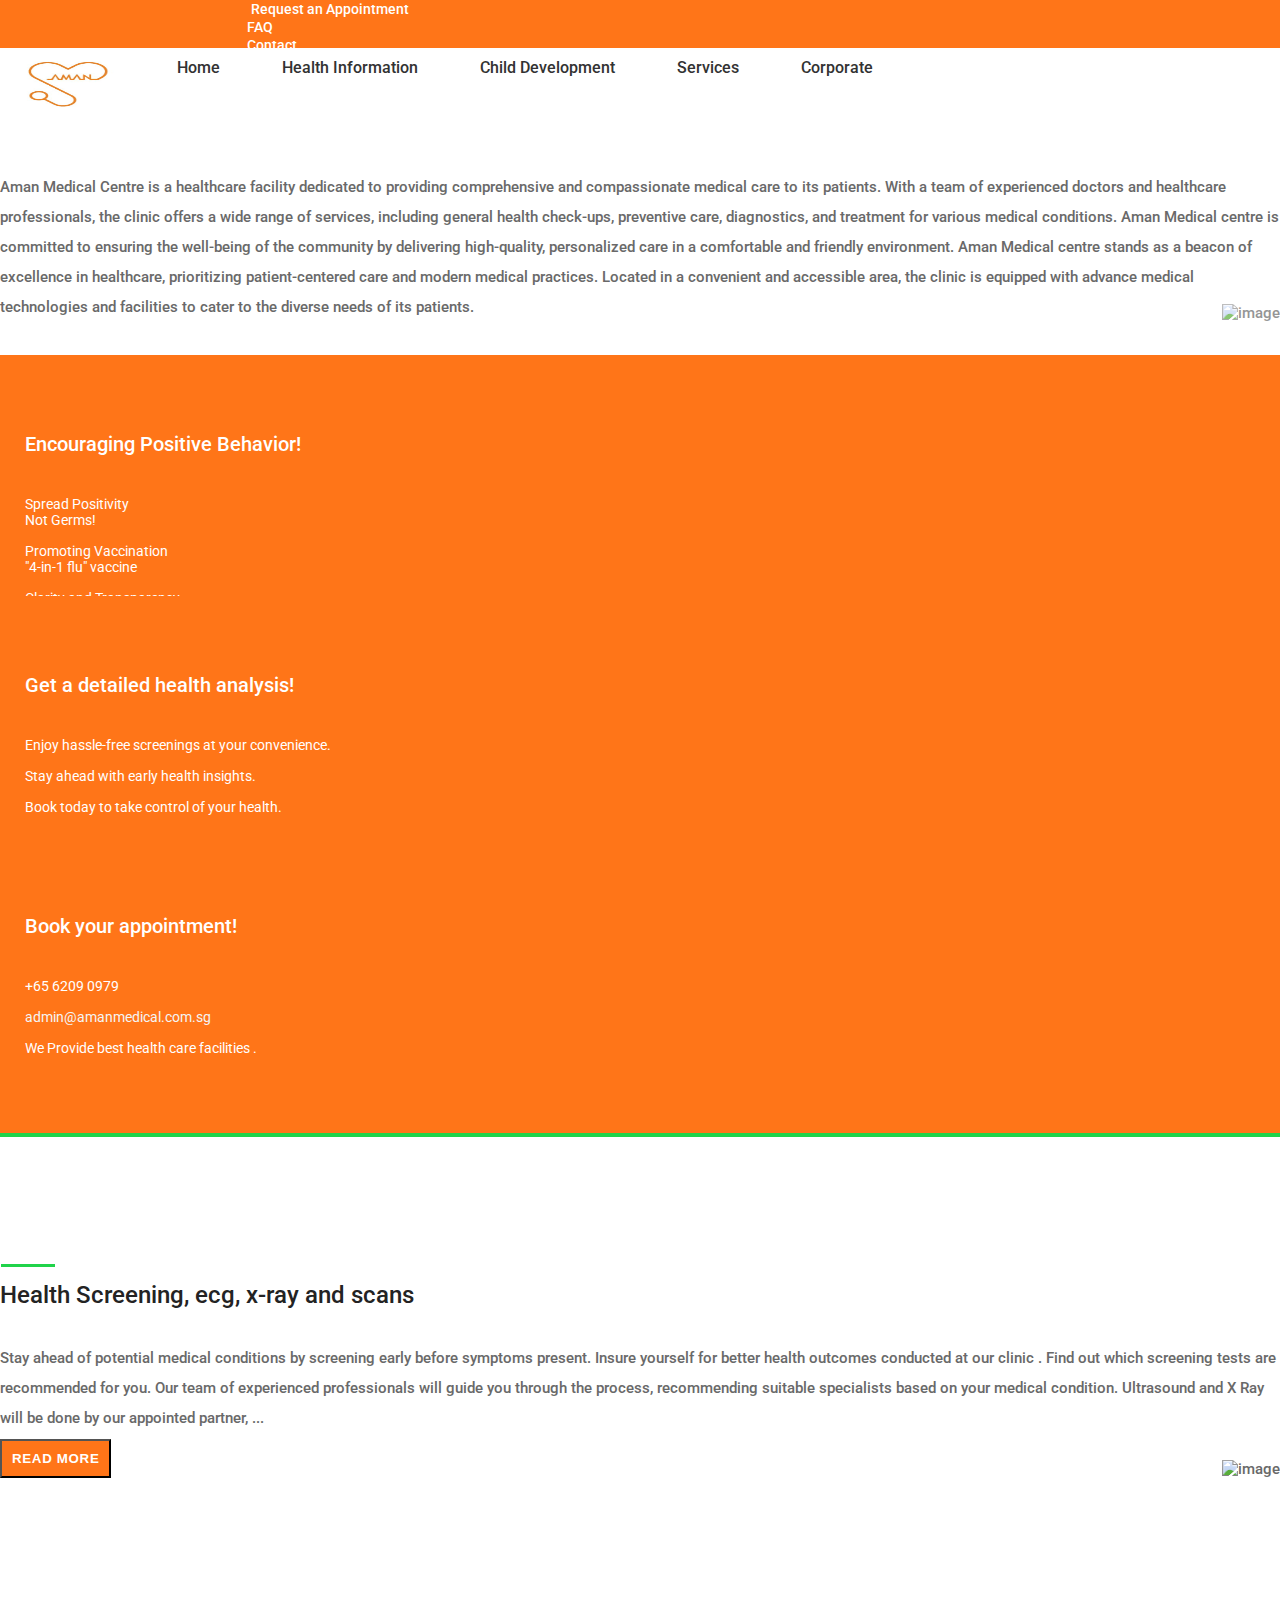
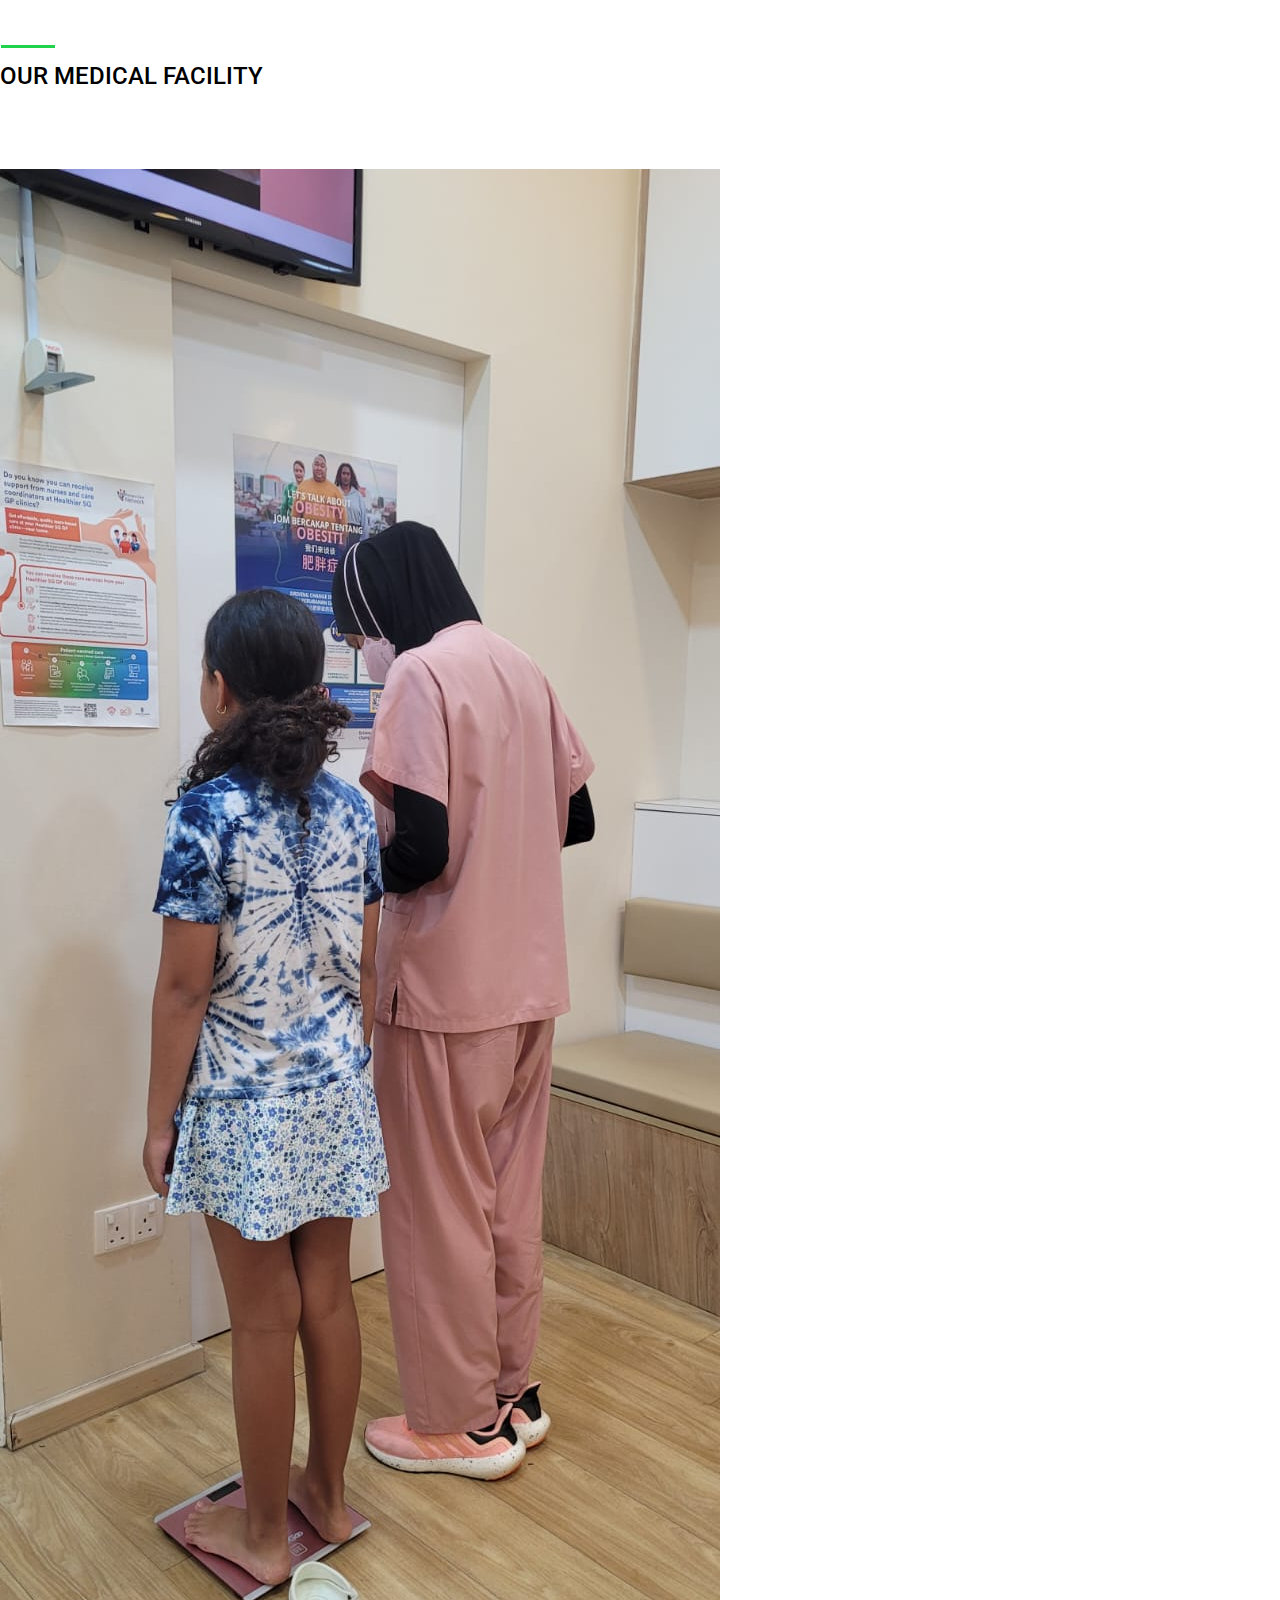
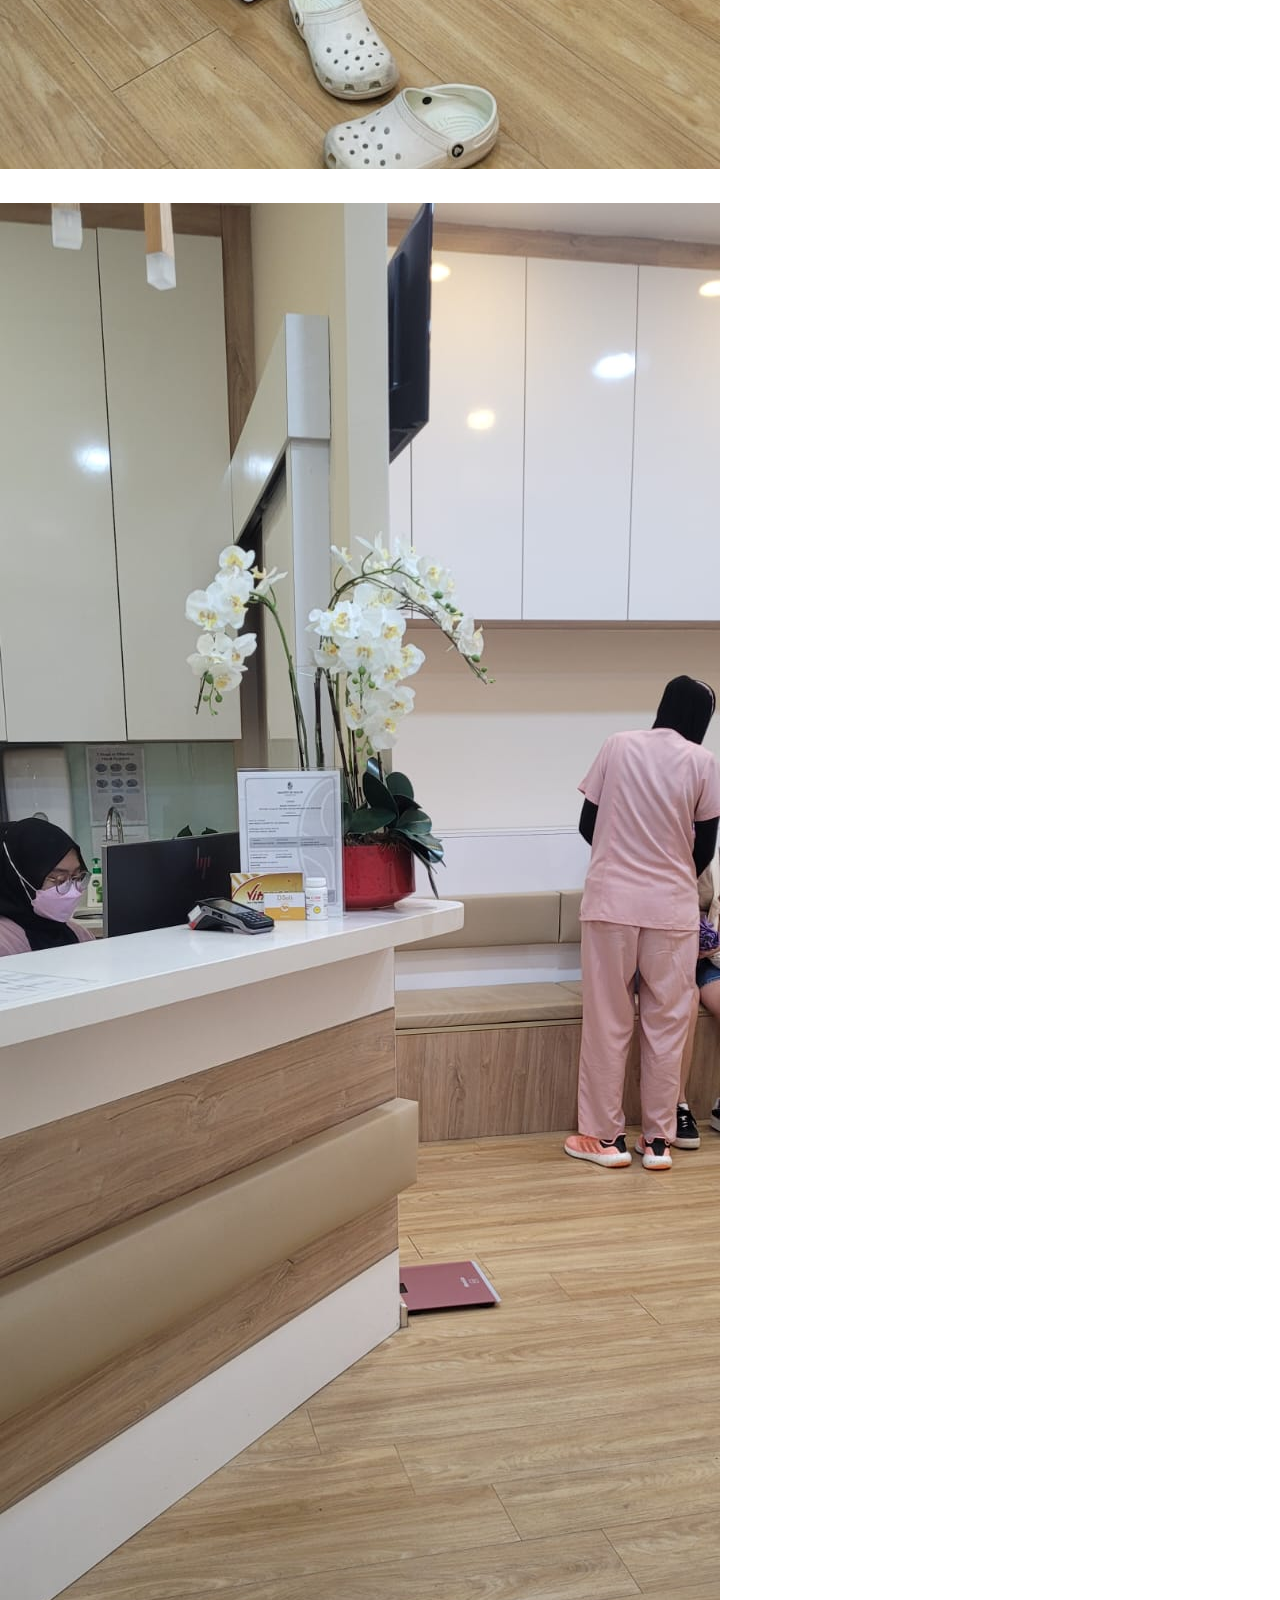
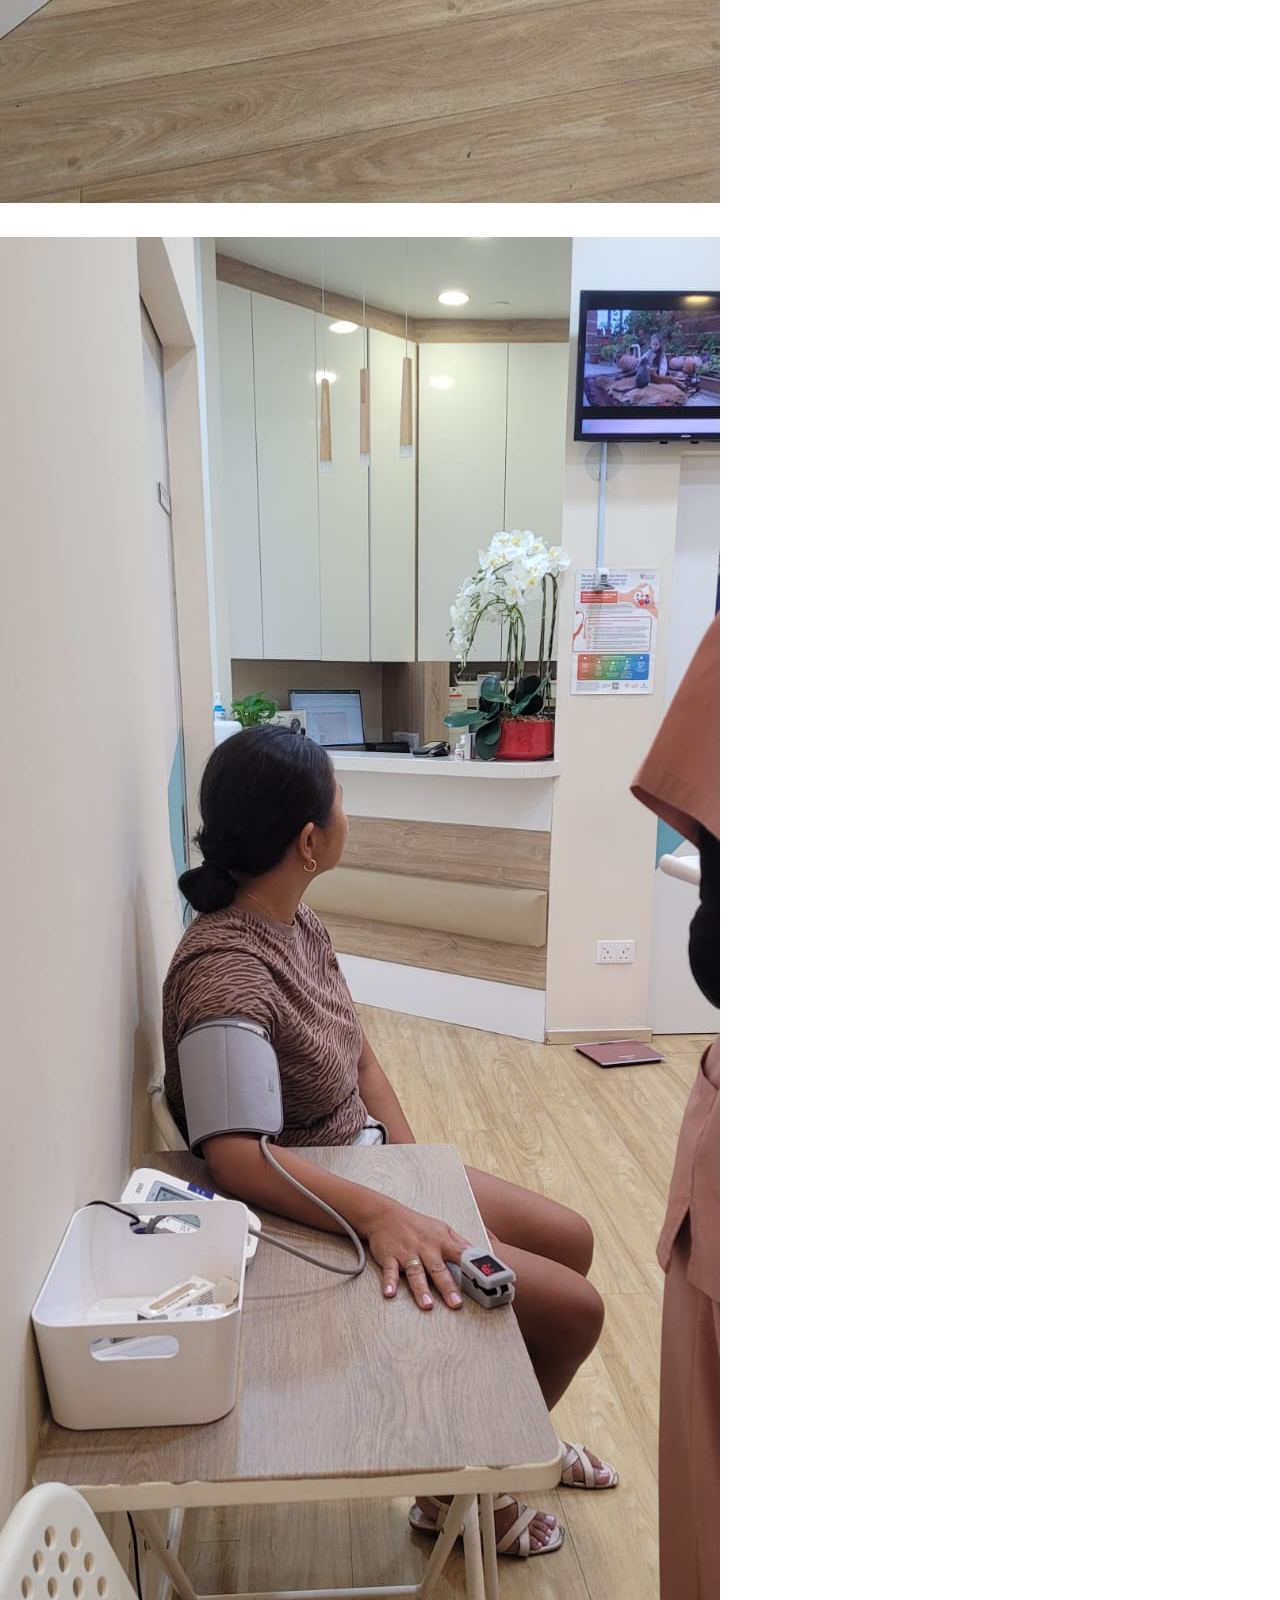
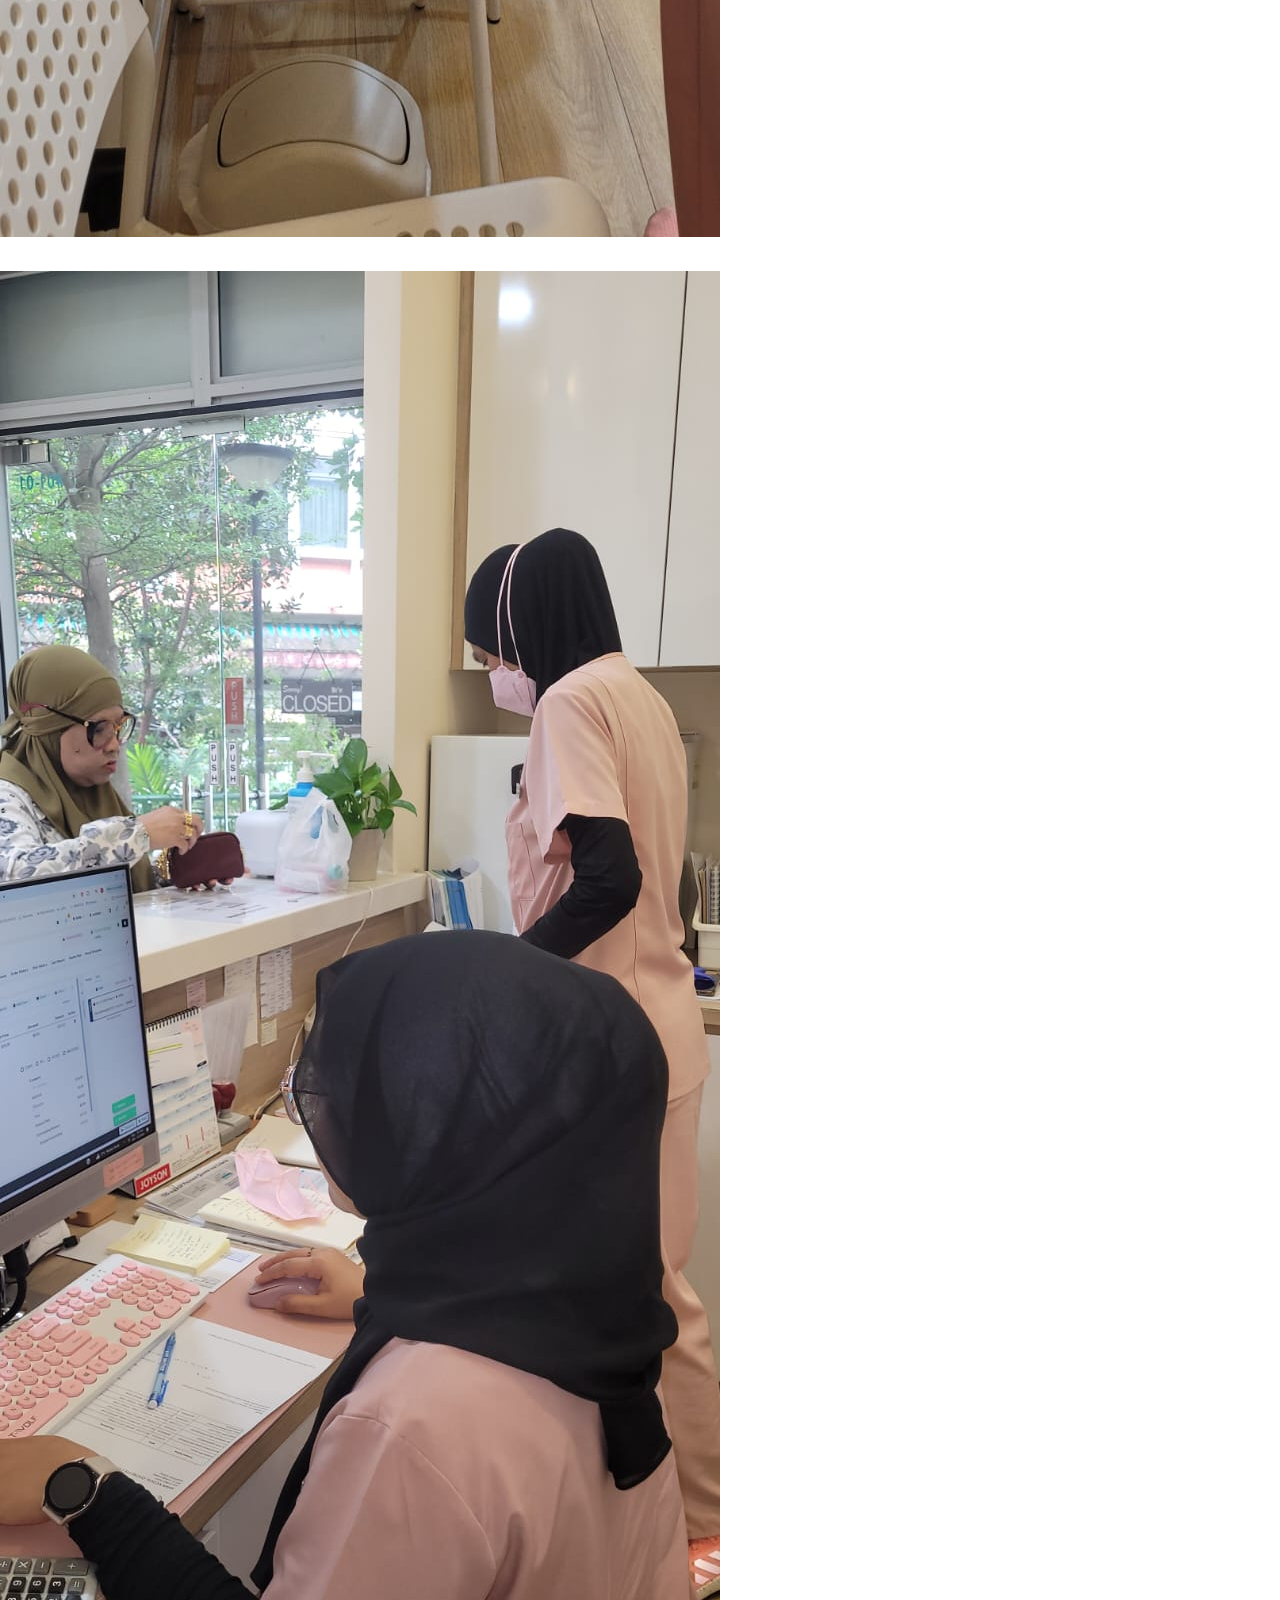
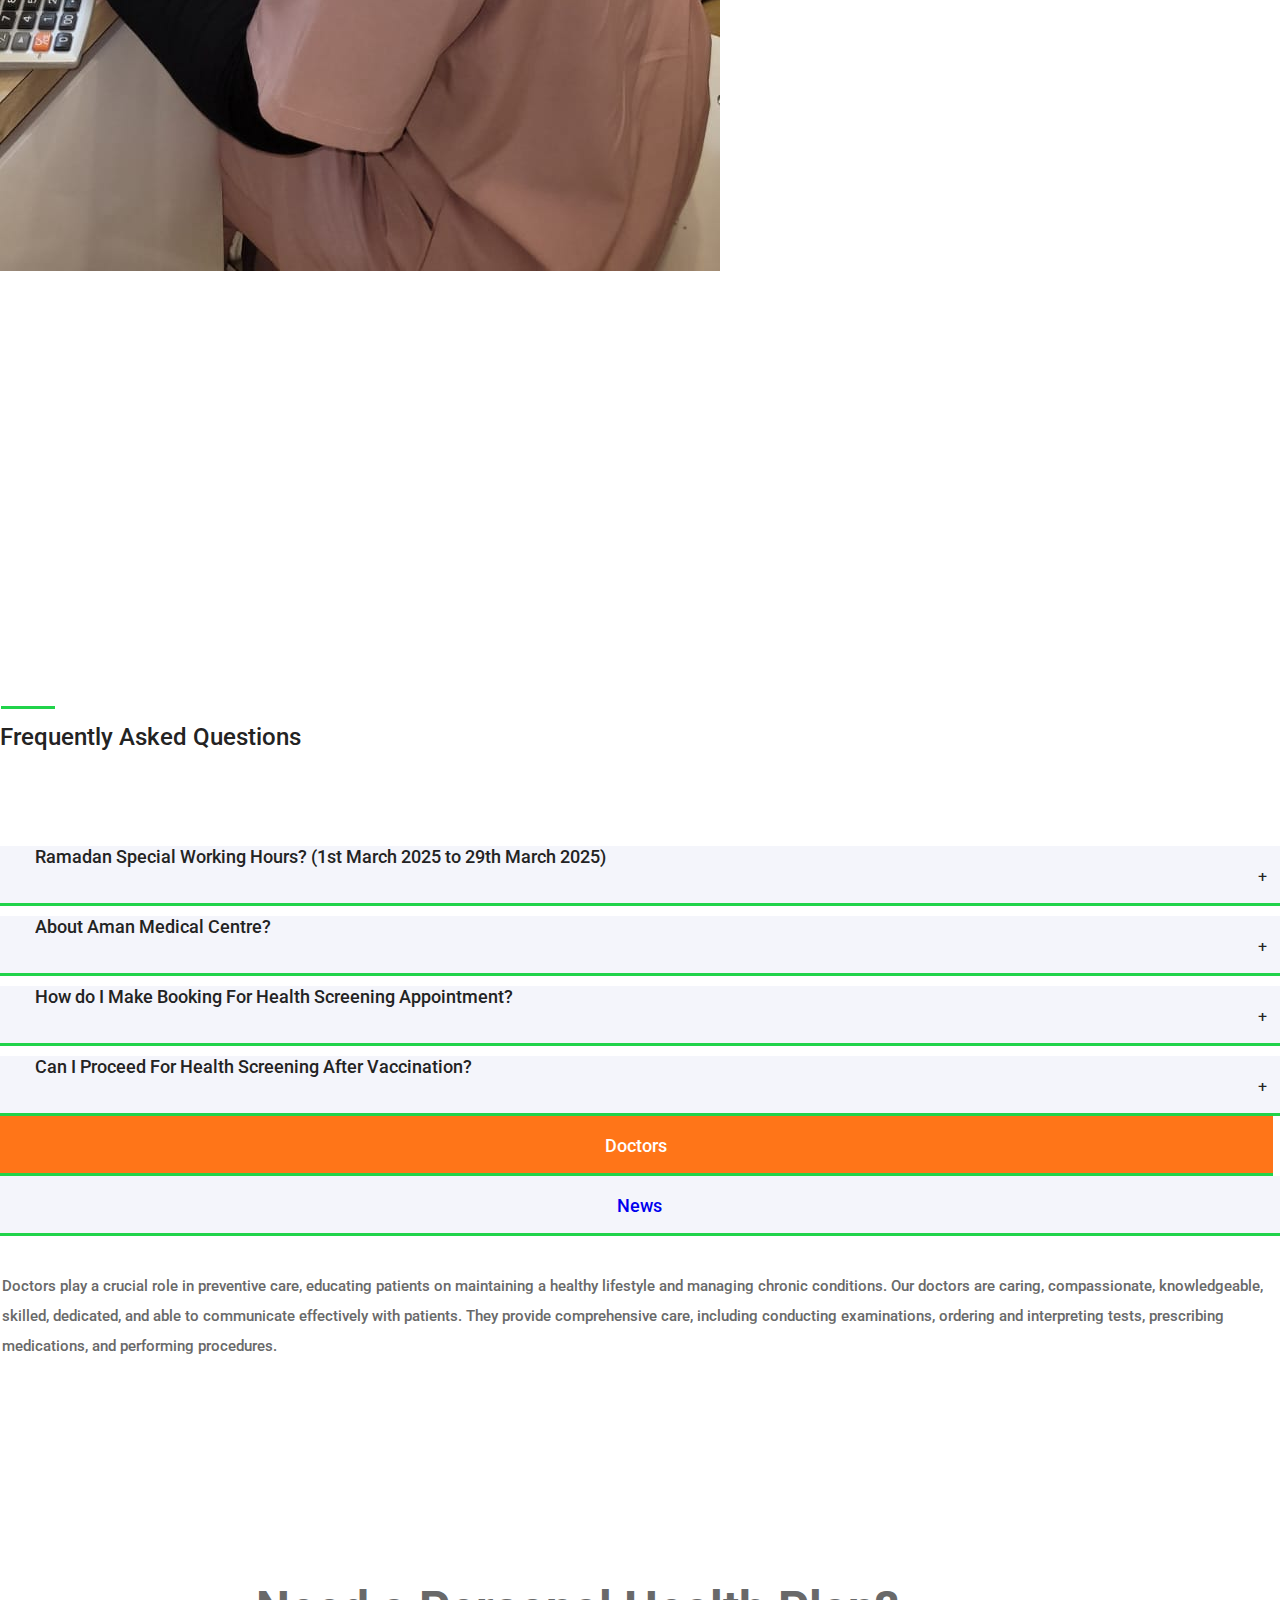
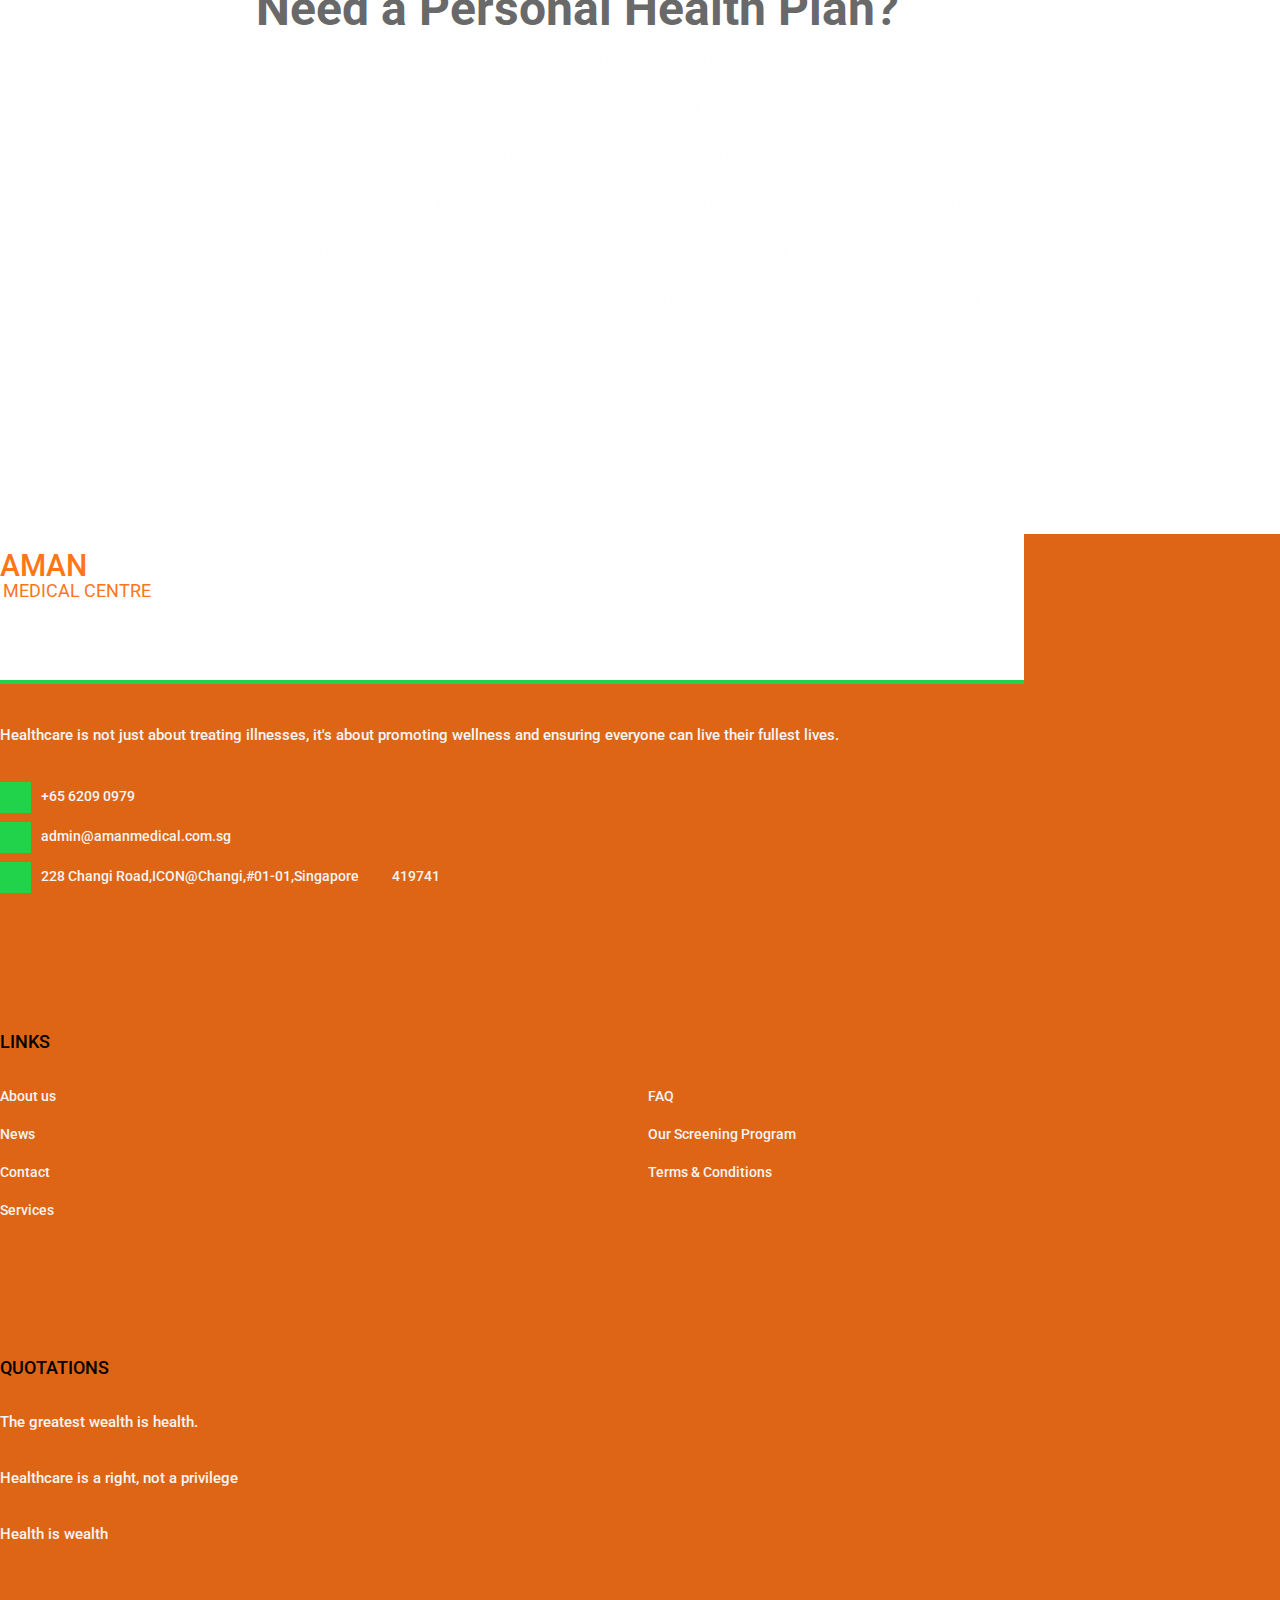
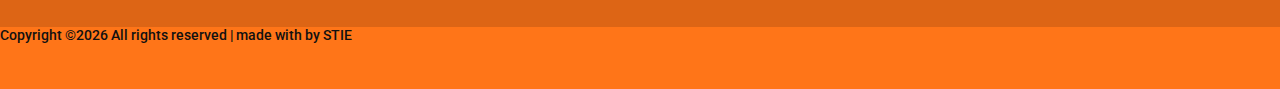
==== commit 34731924: "riyaz" ====
--- a/index.html
+++ b/index.html
@@ -506,7 +506,7 @@
 				<!-- Department -->
 				<div class="col-lg-3 col-md-6 dept_col">
 					<div class="dept">
-						<div class="dept_image"><img src="images/aman1.jpg" alt=""></div>
+						<div class="dept_image"><img src="images/newaman4.jpeg" alt=""></div>
 						<!-- <div class="dept_content text-center">
 							<div class="dept_title">Aman Health Screeners</div>
 							<div class="dept_subtitle">@ Center 1</div>
@@ -525,7 +525,7 @@
 				<!-- Department -->
 				<div class="col-lg-3 col-md-6 dept_col">
 					<div class="dept">
-						<div class="dept_image"><img src="images/aman6.jpg" alt=""></div>
+						<div class="dept_image"><img src="images/newaman6.jpeg" alt=""></div>
 						
 					</div>
 				</div>
@@ -623,6 +623,48 @@
 					<div class="accordions">
 						
 						<div class="elements_accordions">
+
+
+
+							<div class="accordion_container">
+								<div class="accordion d-flex flex-row align-items-center "><div> Ramadan Special Working Hours? (1st March 2025 to 29th March 2025)</div></div>
+								<div class="accordion_panel">
+									<div>
+										<p class="text-justify">
+                                            <ul>  
+                                       <li class="text-justify">During the holy month of Ramadan, we have extended our morning operating hours by one hour to better serve you.
+                                            </li>     
+                                        <li class="text-uppercase">    Ramadan operating hours are:</li>     
+                                            
+                                         <li>    Monday-Friday: 9:00 am to 1:00 pm ,&nbsp;2:00 pm to  5:00 pm</li>
+										 
+                                          <li>  Saturday: 9:00 am to 12:00 pm</li>
+                                            
+                                         <li>   Sunday & Public Holiday :&nbsp;Closed</li>
+
+                                        <li class="text-justify">   Please note that medical check up and post health screening follow-up at 
+                                            Aman Medical Centre, is on an appointment basis and you may email admin@amanmedical.com.sg or call the clinic number +65 6209-0979 for further arrangements.</li>
+                                            </ul>
+                                            </p>
+									</div>
+								</div>
+							</div>
+
+
+
+
+
+
+
+
+
+
+
+
+
+
+
+
 
 							<div class="accordion_container">
 								<div class="accordion d-flex flex-row align-items-center "><div> About Aman Medical Centre?</div></div>
@@ -839,7 +881,99 @@
 	</div>
 
 	<!-- Footer -->
-	<footer id="footer">
+	<!-- <footer id="footer">
+	</footer> -->
+	<footer class="footer">
+		<div class="footer_container">
+			<div class="container">
+				<div class="row">
+					
+					<!-- Footer - About -->
+					<div class="col-lg-4 footer_col">
+						<div class="footer_about">
+							<div class="footer_logo_container">
+								<a href="#" class="d-flex flex-column align-items-center justify-content-center">
+									<div class="logo_content">
+										<div class="logo d-flex flex-row align-items-center justify-content-center">
+											<div class="logo_text" style="color: #ff7518;">AMAN<span></span></div>
+											<!-- <div class="logo_box">+</div> -->
+										</div>
+										<div class="logo_sub" style="color: #ff7518;"> MEDICAL CENTRE </div>
+									</div>
+								</a>
+							</div>
+							<div class="footer_about_text">
+								<p class="text-justify">Healthcare is not just about treating illnesses, it's about promoting wellness and ensuring everyone can live their fullest lives.</p>
+							</div>
+							<ul class="footer_about_list">
+								<li><div class="footer_about_icon"><img src="images/phone-call.svg" alt=""></div><span>+65 6209 0979</span></li>
+								<li><div class="footer_about_icon"><img src="images/envelope.svg" alt=""></div><span>admin@amanmedical.com.sg</span></li>
+								<li><div class="footer_about_icon"><img src="images/placeholder.svg" alt=""></div><span>228 Changi Road,ICON@Changi,#01-01,Singapore &nbsp;&nbsp; &nbsp;&nbsp; &nbsp; &nbsp;   419741</span></li>
+							</ul>
+						</div>
+					</div>
+
+					<!-- Footer - Links -->
+					<div class="col-lg-4 footer_col">
+						<div class="footer_links footer_column">
+							<div class="footer_title">LINKS</div>
+							<ul>
+								<li><a href="about.html">About us</a></li>
+								<li><a href="news.html">News</a></li>
+								<li><a href="contact.html">Contact</a></li>
+								<li><a href="services.html">Services</a></li>
+								<li><a href="faq.html">FAQ</a></li>
+								<li><a href="#">Our Screening Program</a></li>
+								<li><a href="#">Terms & Conditions</a></li>
+								
+							</ul>
+						</div>
+					</div>
+
+					<!-- Footer - News -->
+					<div class="col-lg-4 footer_col">
+						<div class="footer_news footer_column">
+							<div class="footer_title">QUOTATIONS</div>
+							<ul>
+								<li>
+									<div class="footer_news_title"><a href="#">The greatest wealth is health.</a></div>
+									<div class=" footer_news_date dynamic-date"></div>
+								</li>
+								<li>
+									<div class="footer_news_title"><a href="#">Healthcare is a right, not a privilege</a></div>
+									<div class="footer_news_date dynamic-date"></div>
+								</li>
+								<li>
+									<div class="footer_news_title"><a href="#">Health is wealth</a></div>
+									<div class="footer_news_date dynamic-date"></div>
+								</li>
+							</ul>
+						</div>
+					</div>
+				</div>
+			</div>
+		</div>
+		<div class="copyright">
+			<div class="container">
+				<div class="row">
+					<div class="col">
+						<div class="copyright_content d-flex flex-lg-row flex-column align-items-lg-center justify-content-start">
+							<div class="cr">
+                   Copyright &copy;<script>document.write(new Date().getFullYear());</script> All rights reserved |  made with <i class="fa fa-heart-o" aria-hidden="true"></i> by STIE
+</div>
+							<div class="footer_social ml-lg-auto">
+								<ul>
+									
+									<li><a href="#"><i class="fa fa-facebook" aria-hidden="true"></i></a></li>
+									<li><a href="#"><i class="fa fa-twitter" aria-hidden="true"></i></a></li>
+									<li><a href="#"><i class="fa fa-linkedin" aria-hidden="true"></i></a></li>
+								</ul>
+							</div>
+						</div>
+					</div>
+				</div>
+			</div>			
+		</div>
 	</footer>
 	
 	<button onclick="topFunction()" id="backToTopBtn" title="Go to top"><i class="fa fa-arrow-up"></i></button>
@@ -858,7 +992,7 @@
 <script src="plugins/greensock/ScrollToPlugin.min.js"></script>
 <script src="plugins/progressbar/progressbar.min.js"></script>
 <script src="js/custom.js"></script>
-
+<script src="js/dynamicquodate.js"></script>
 
 
  <script>
@@ -880,8 +1014,7 @@
 
 </script> 
 
-
-<script>
+ <!-- <script>
 	document.addEventListener('DOMContentLoaded', function() {
 		fetch('footer.html')
 			.then(response => response.text())
@@ -890,6 +1023,6 @@
 			})
 			.catch(error => console.error('Error loading footer:', error));
 	});
-</script>
+</script>  -->
 </body>
 </html>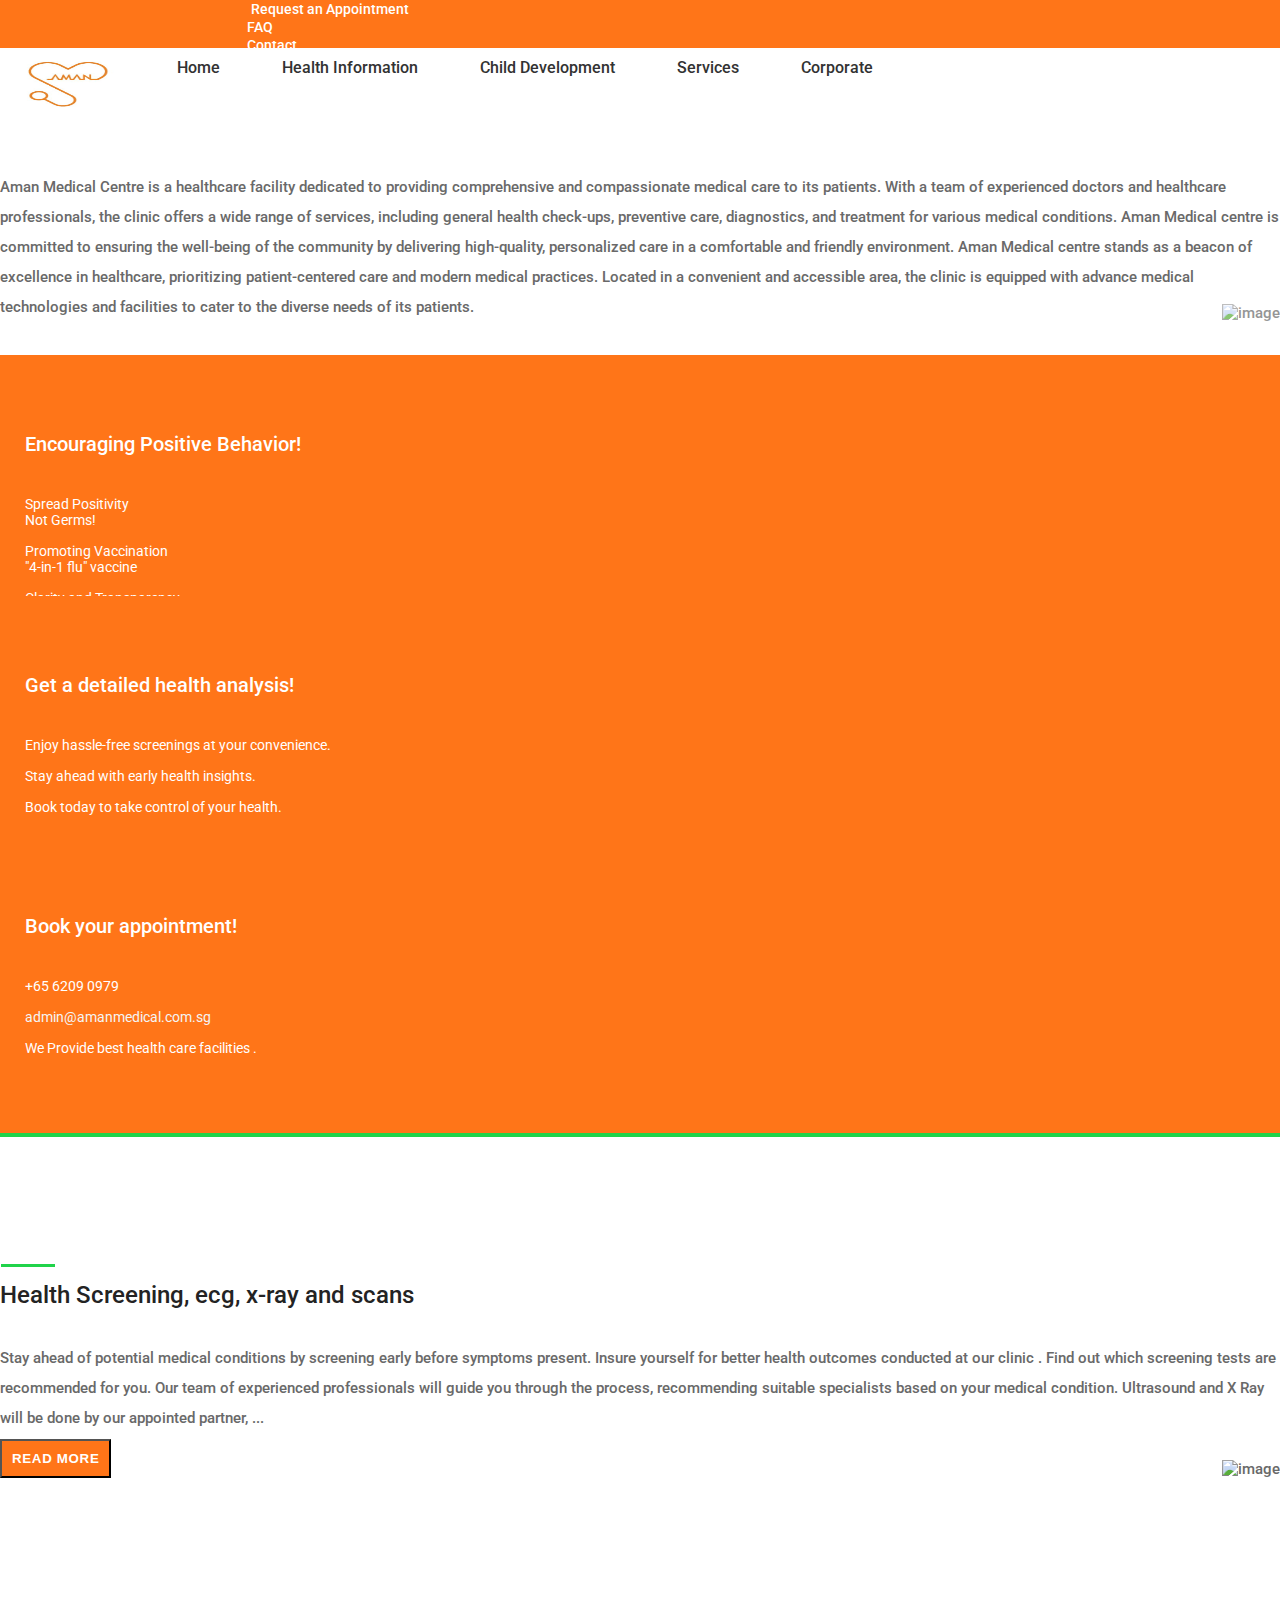
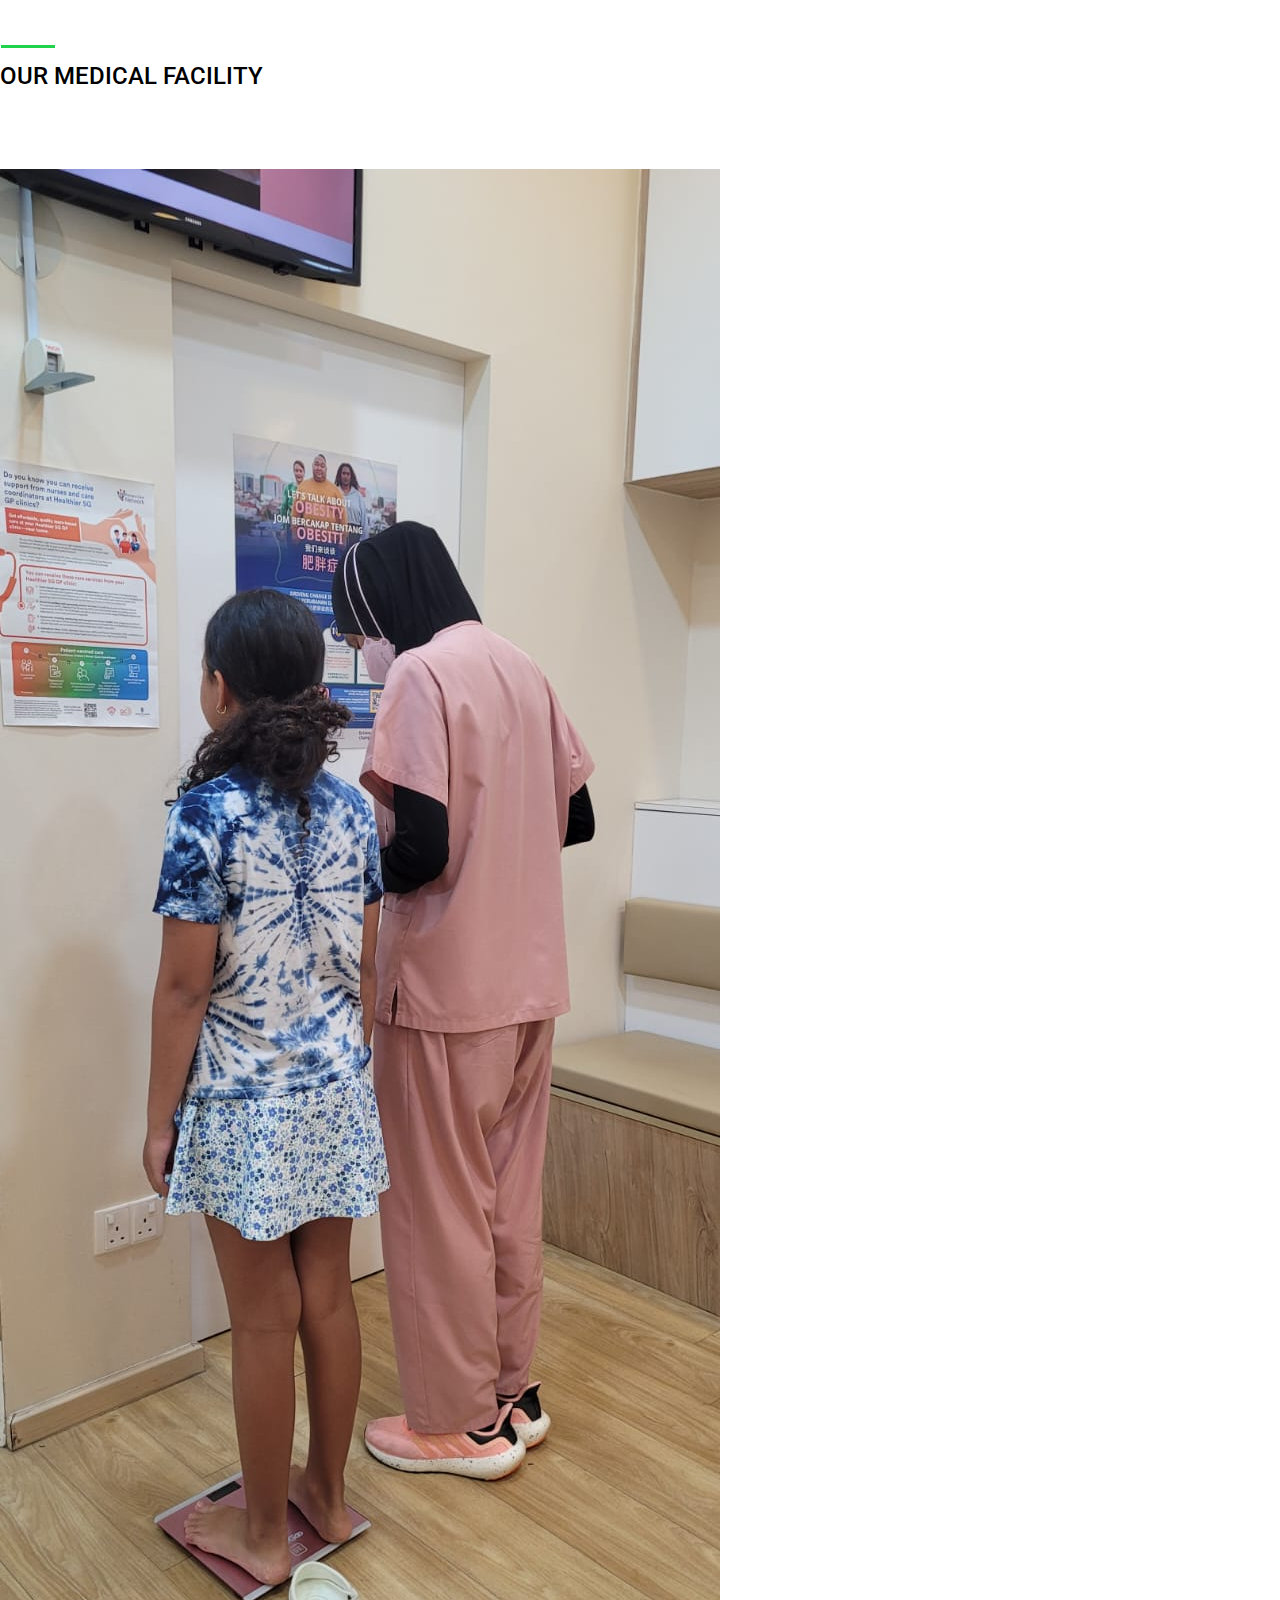
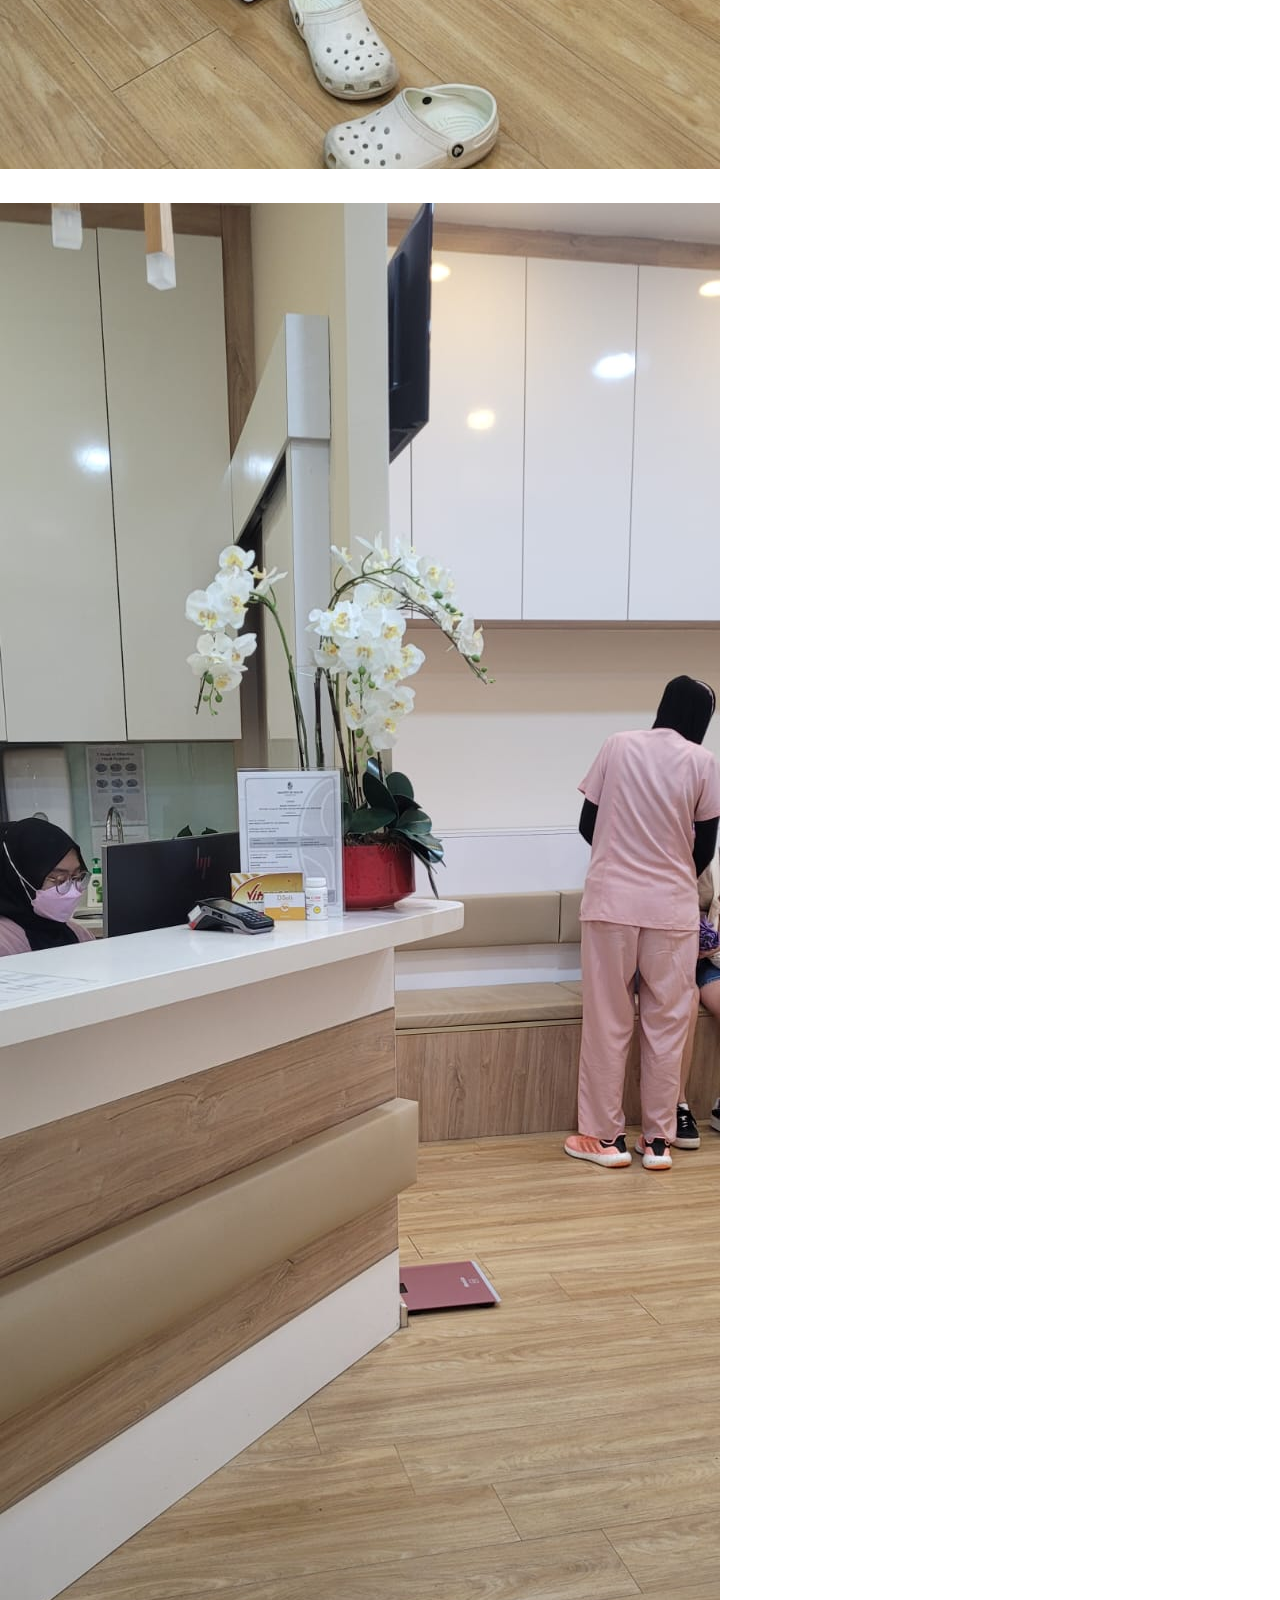
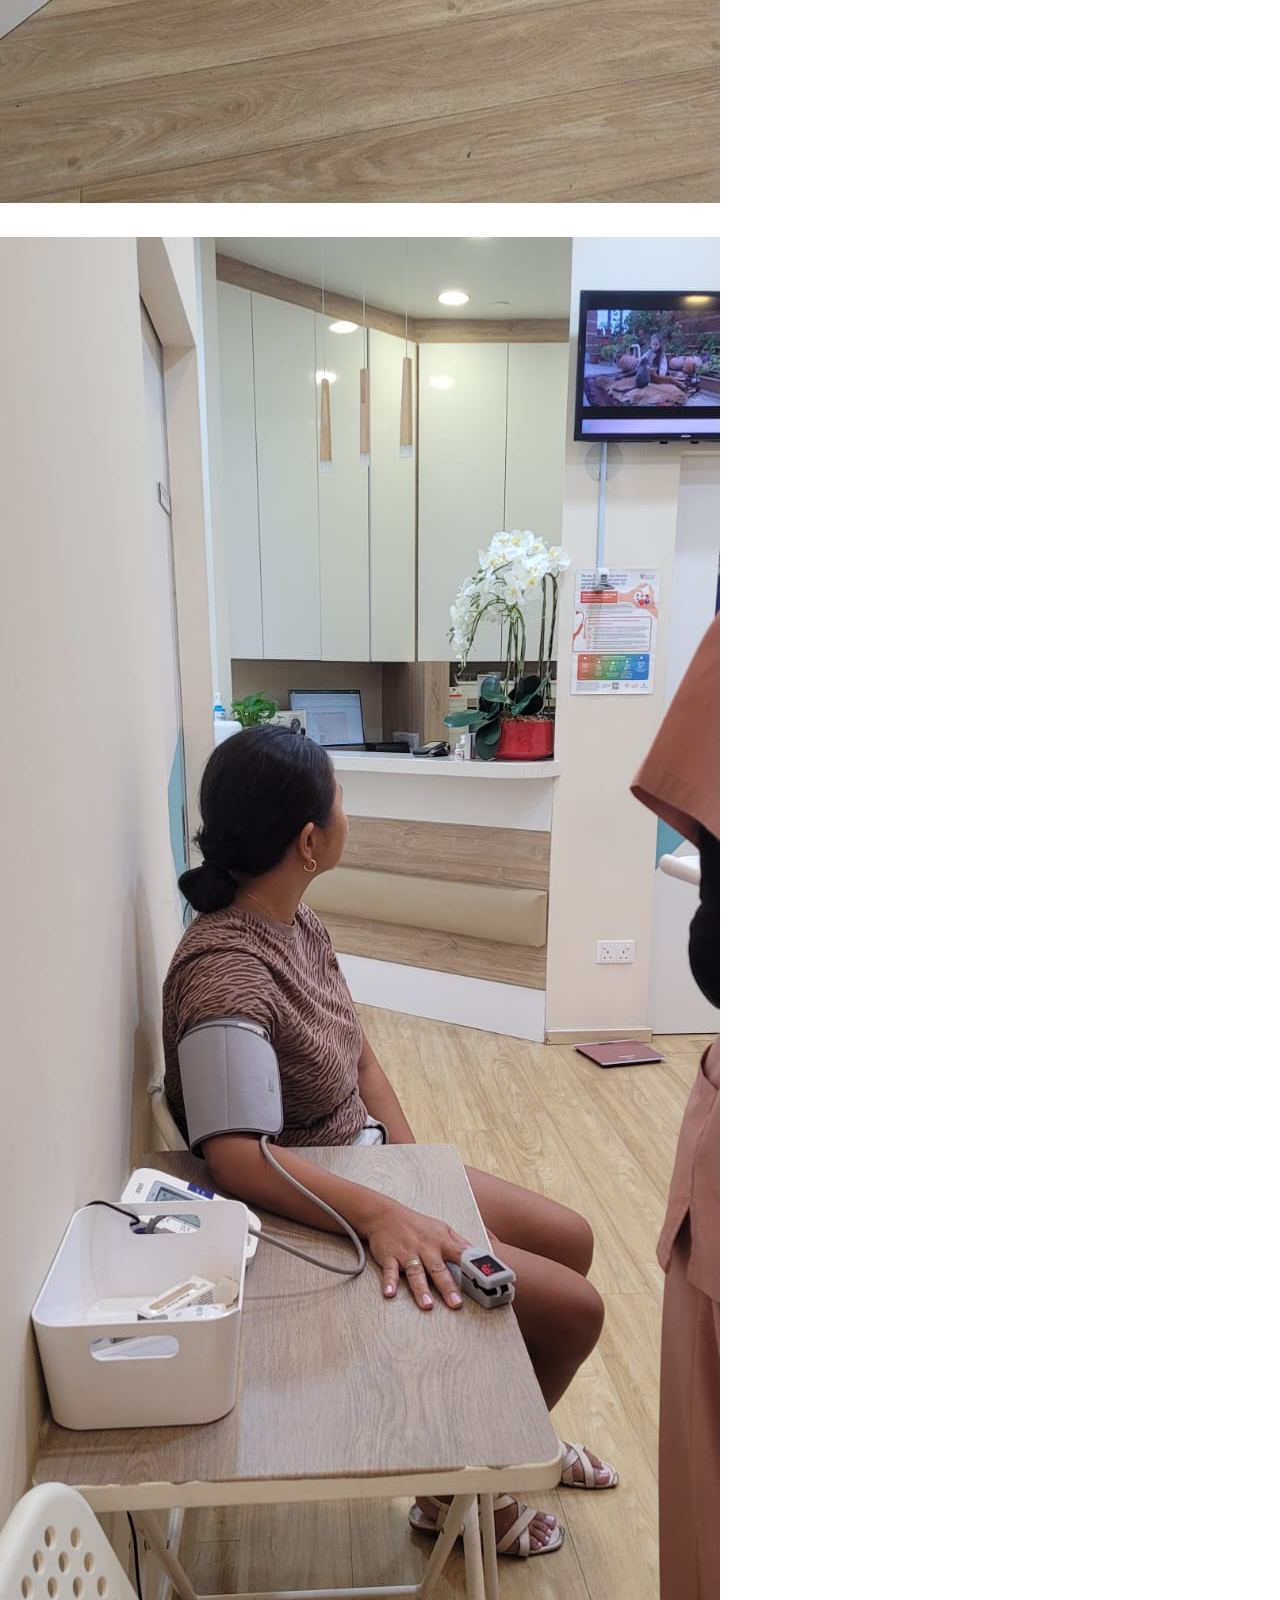
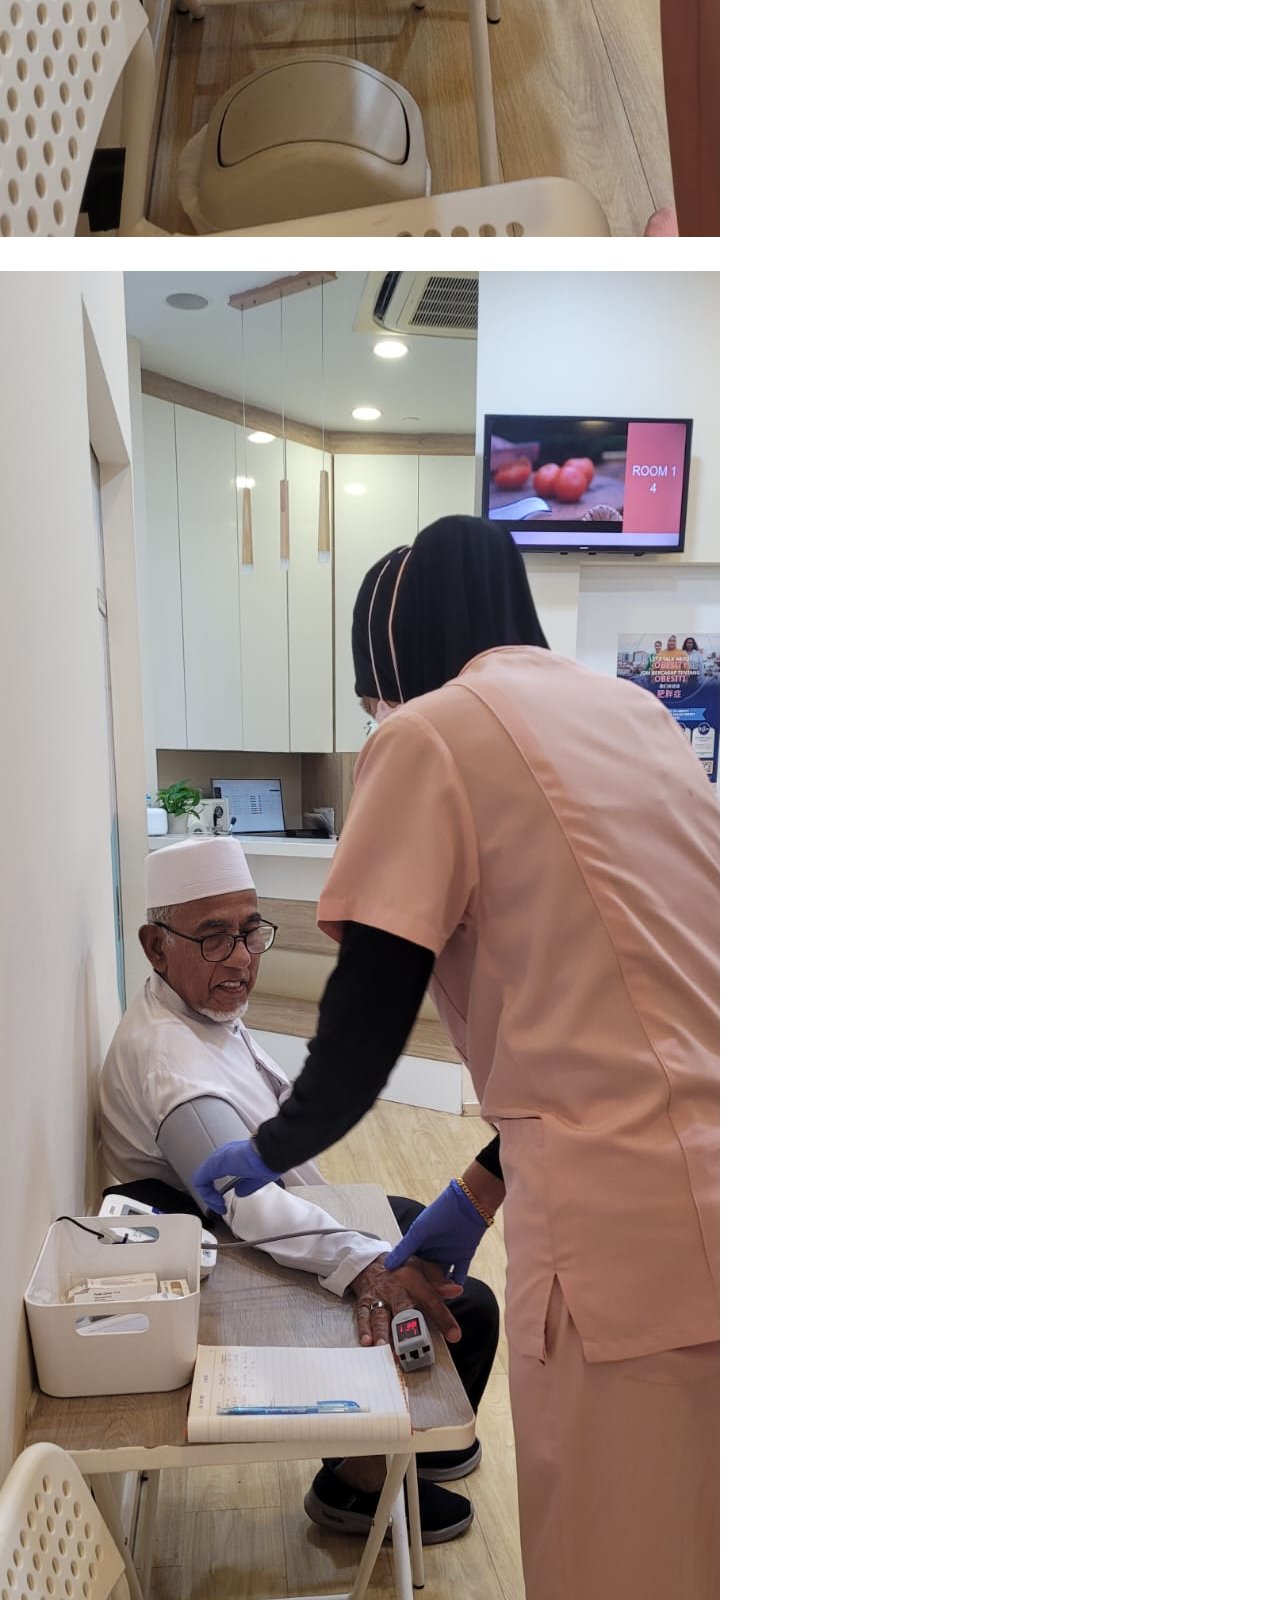
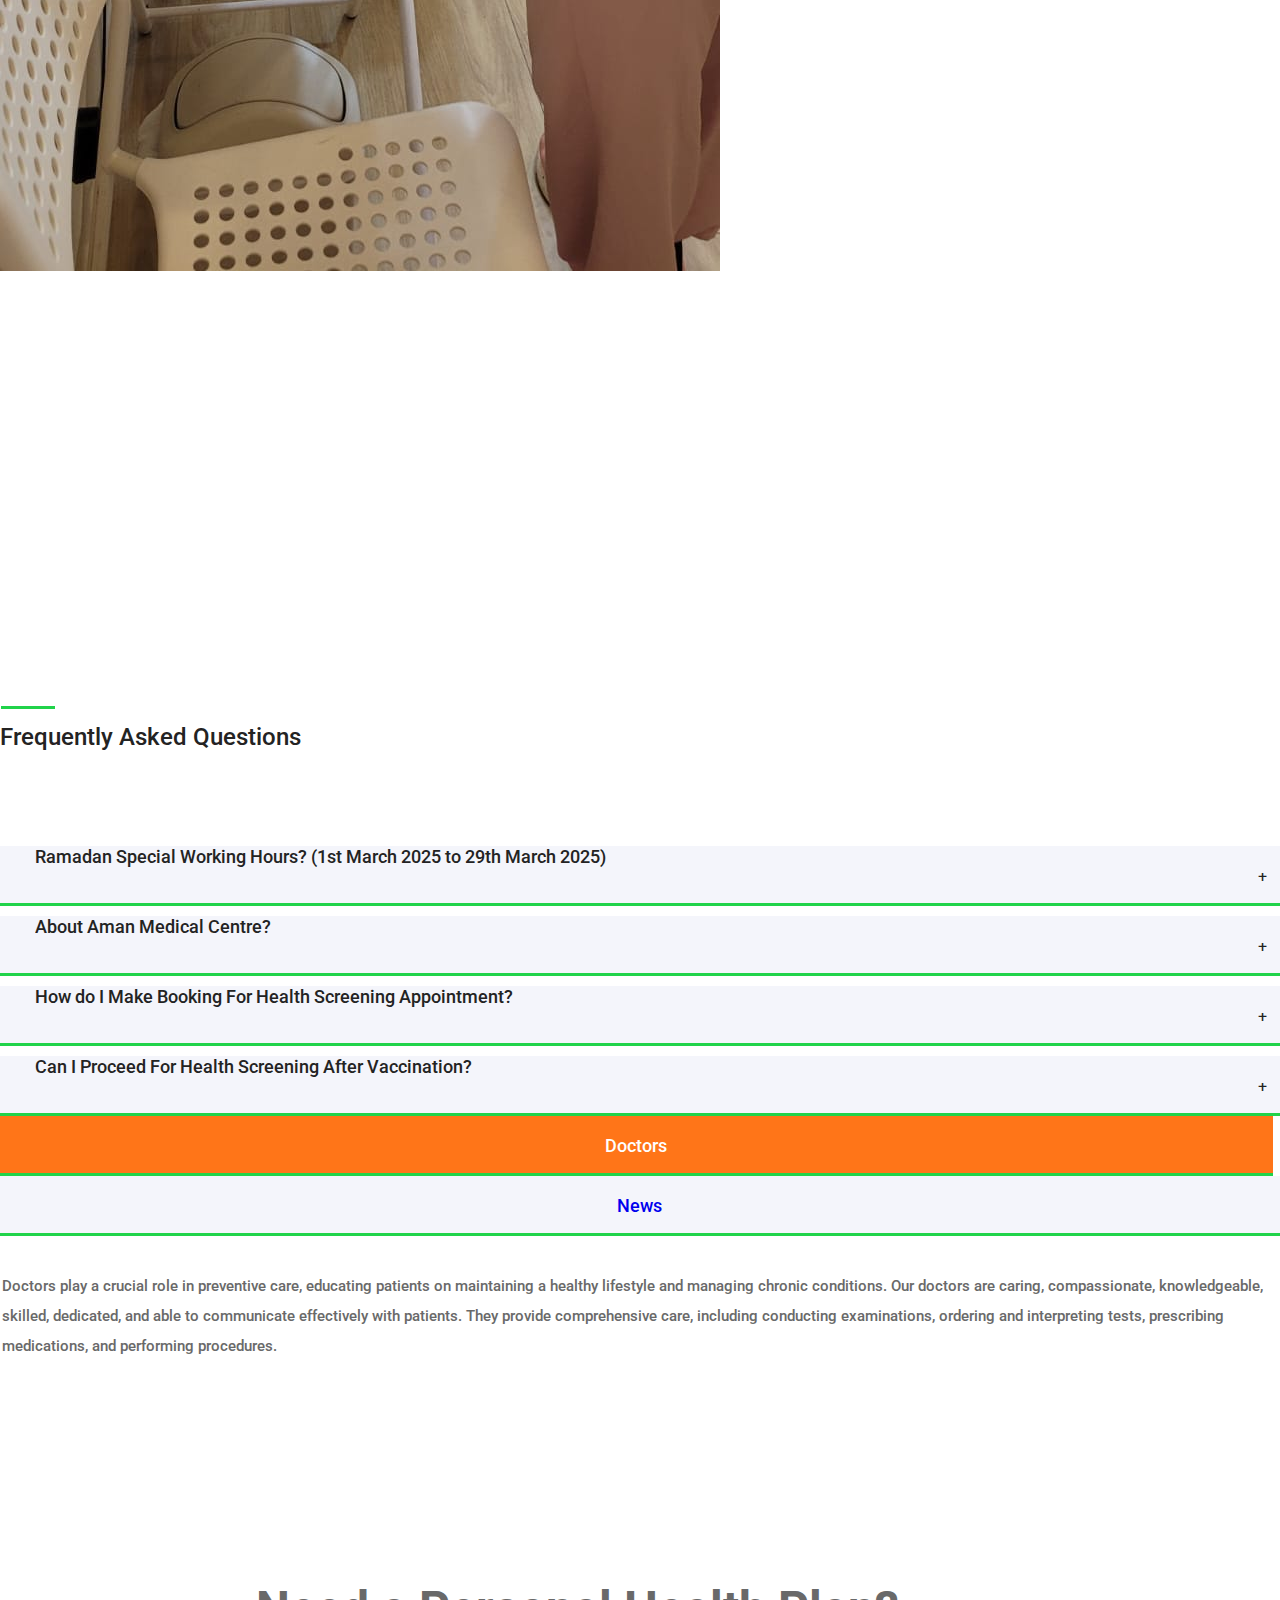
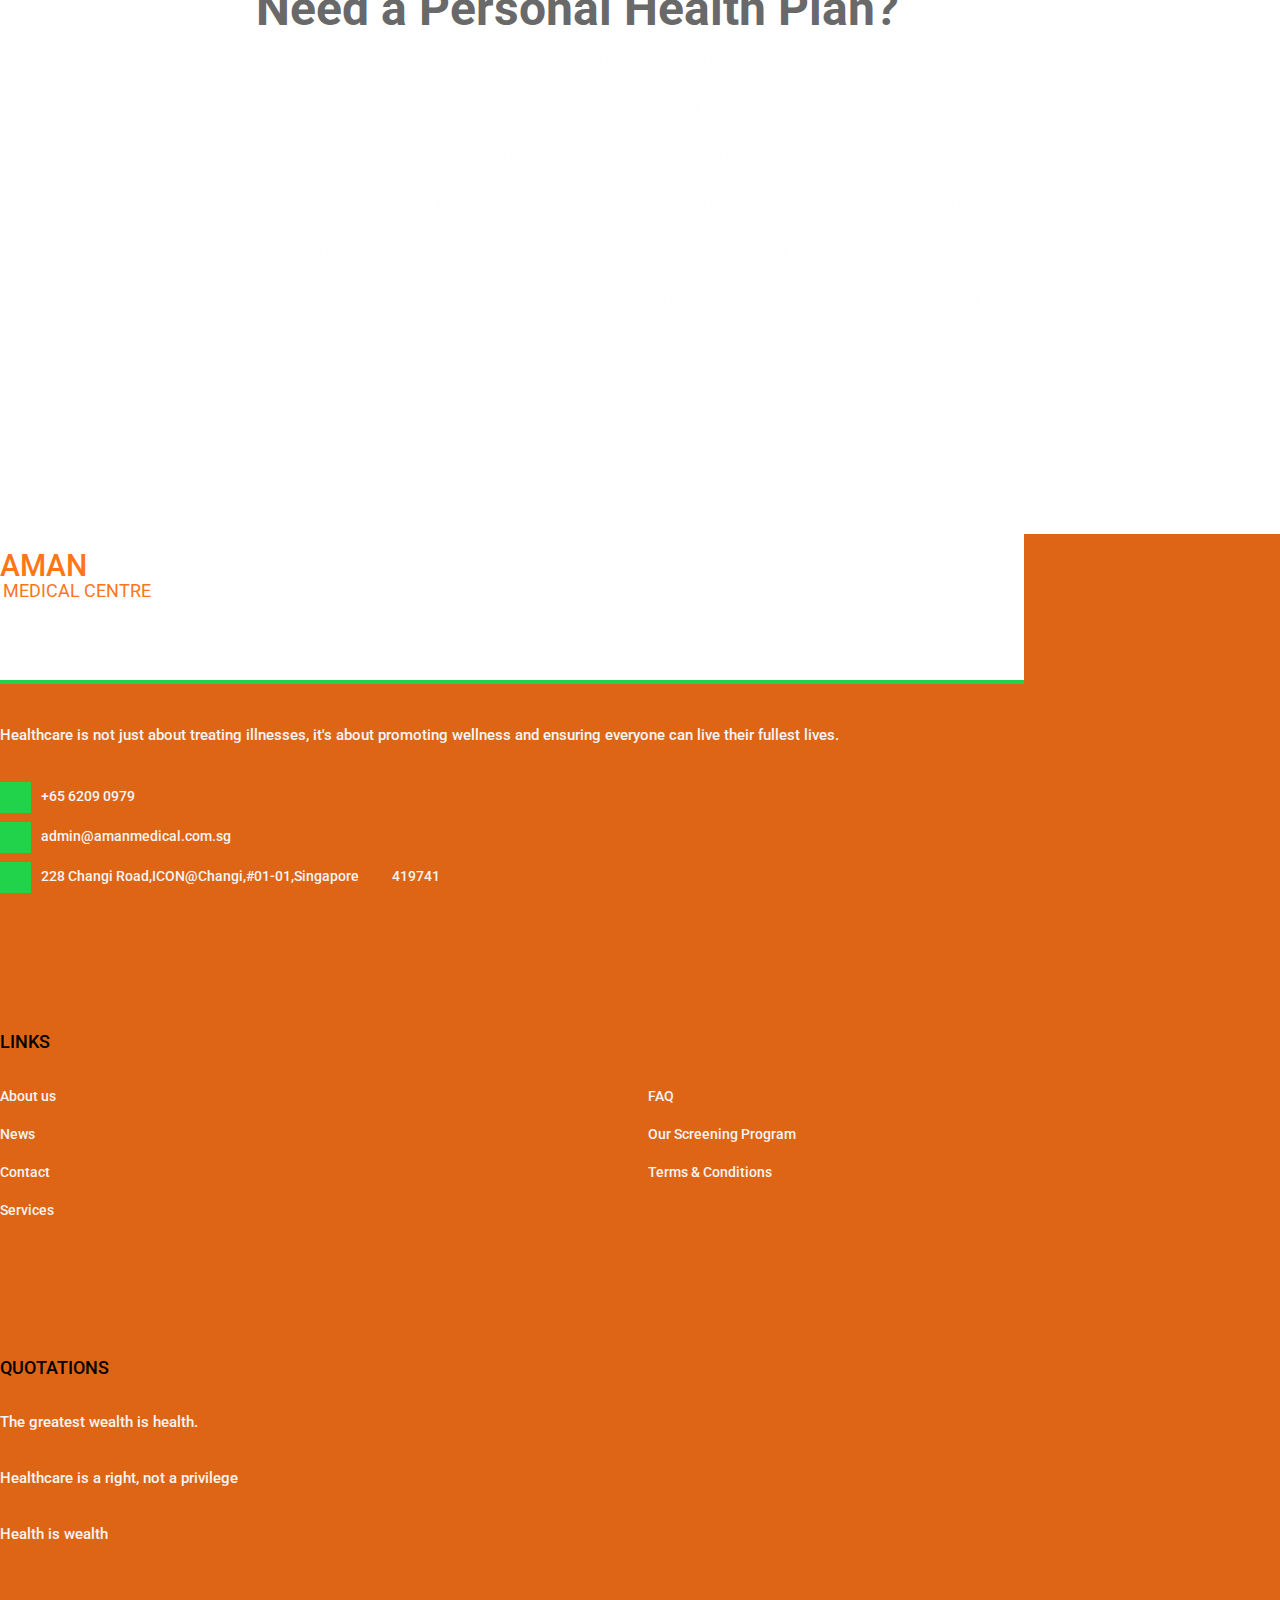
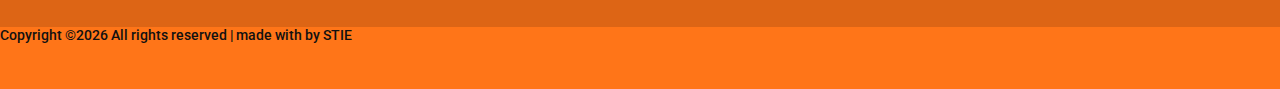
==== commit eb92b7f2: "riyaz" ====
--- a/index.html
+++ b/index.html
@@ -542,7 +542,7 @@
 
                 <div class="col-lg-3 col-md-6 dept_col">
 					<div class="dept">
-						<div class="dept_image"><img src="images/aman3.jpg" alt=""></div>
+						<div class="dept_image"><img src="images/newaman7.jpeg" alt=""></div>
 						
 					</div>
 				</div>
